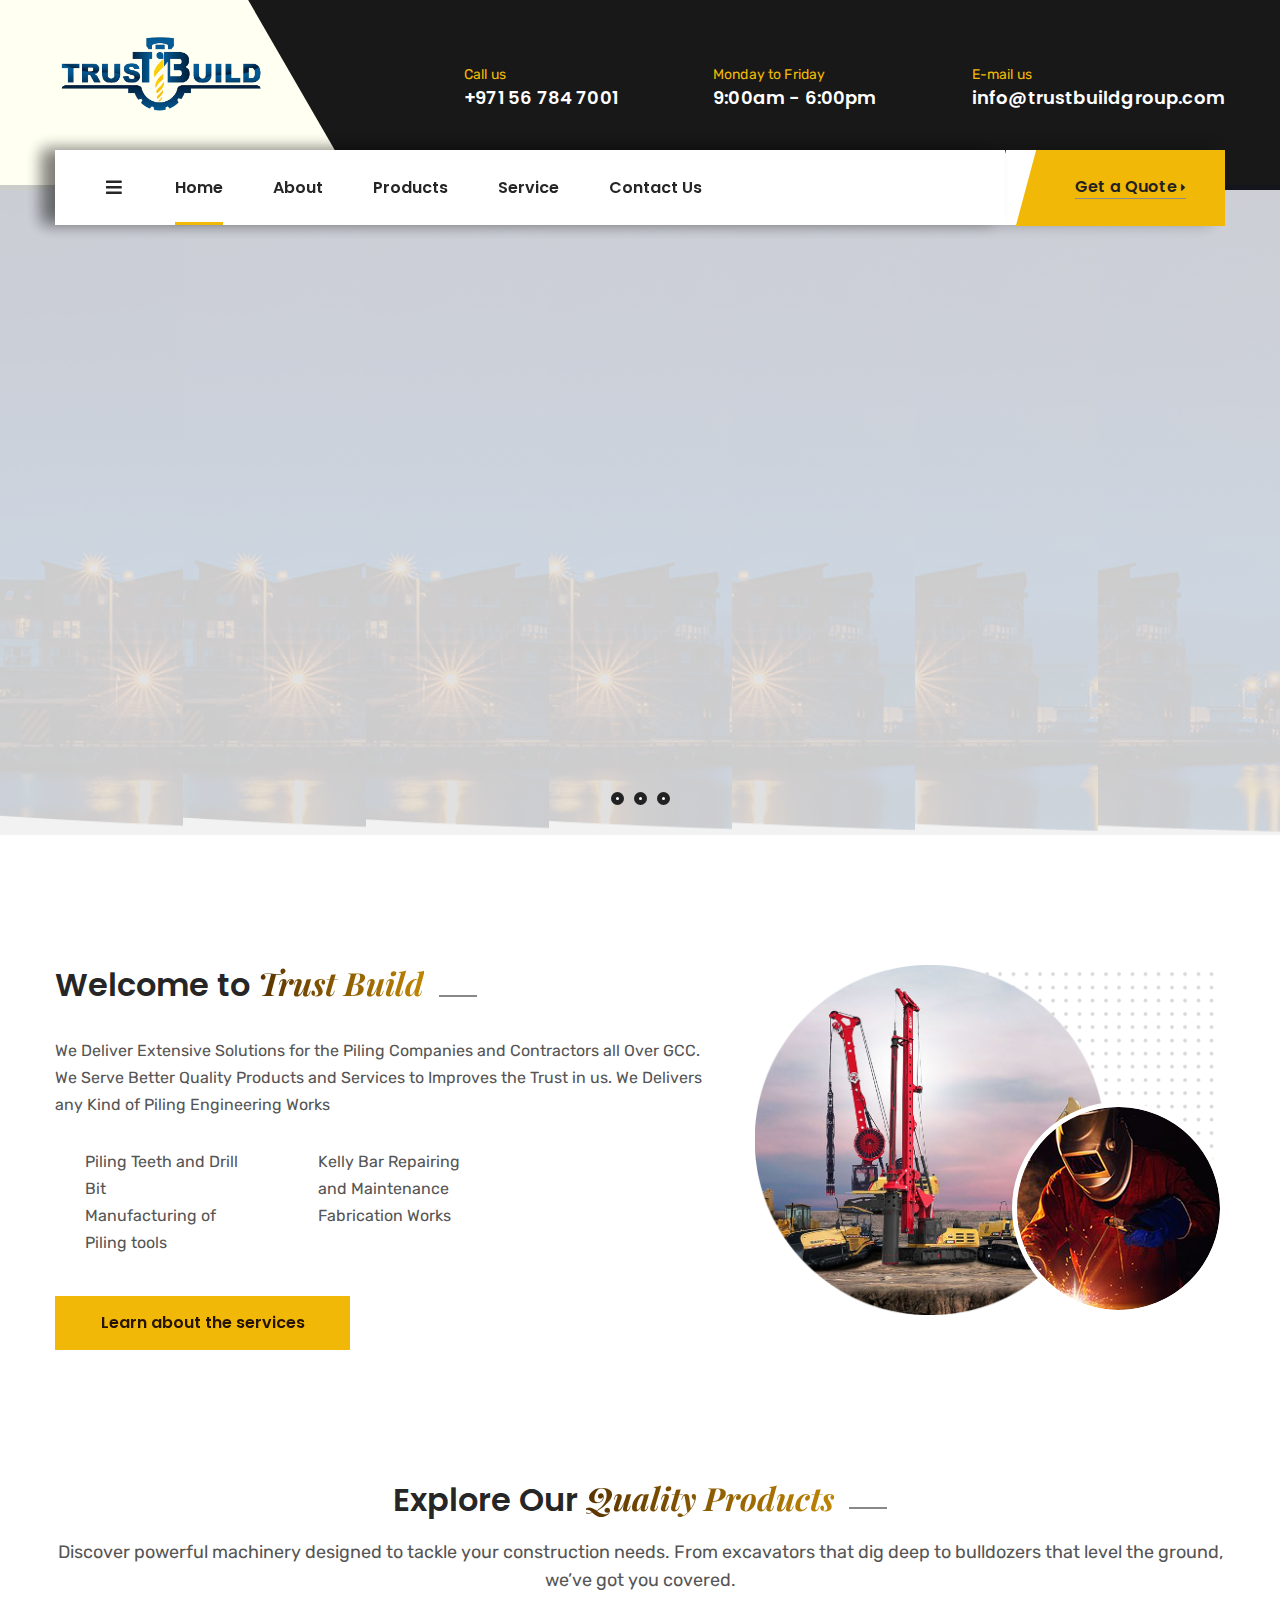
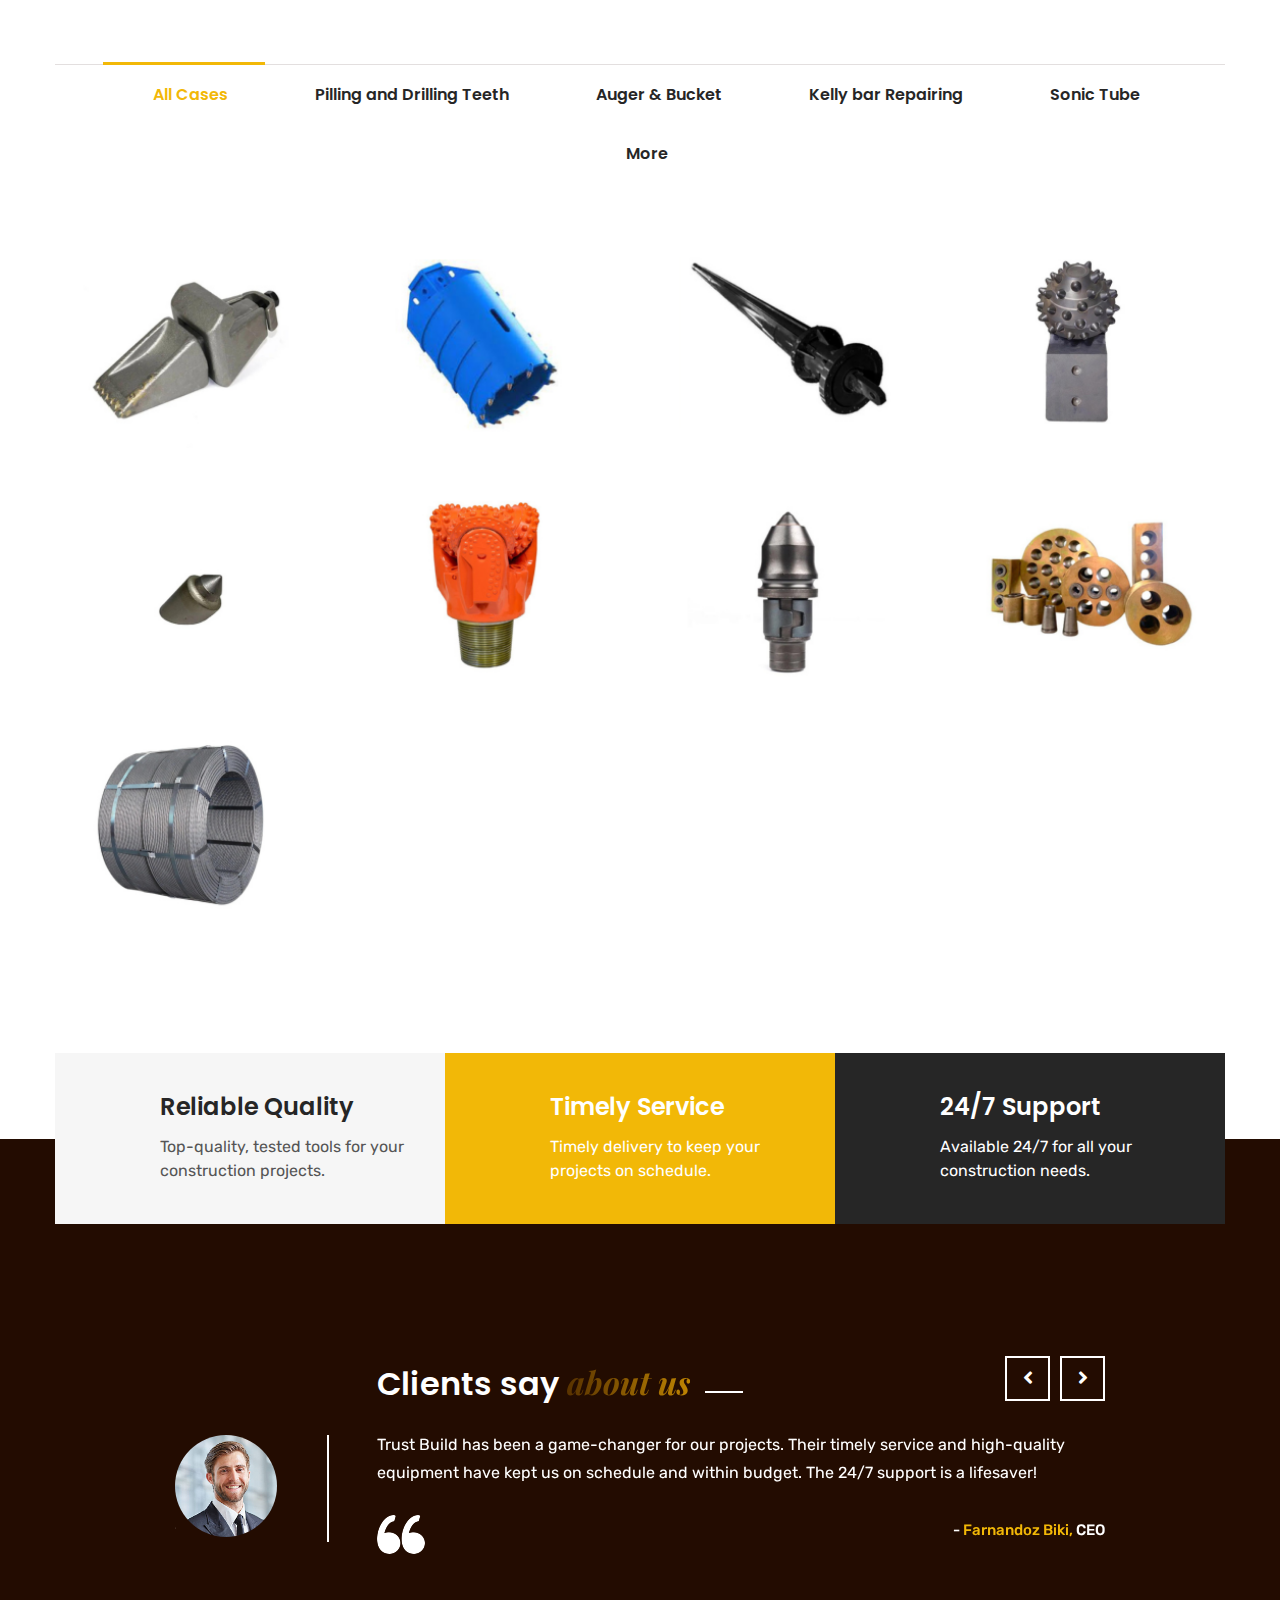
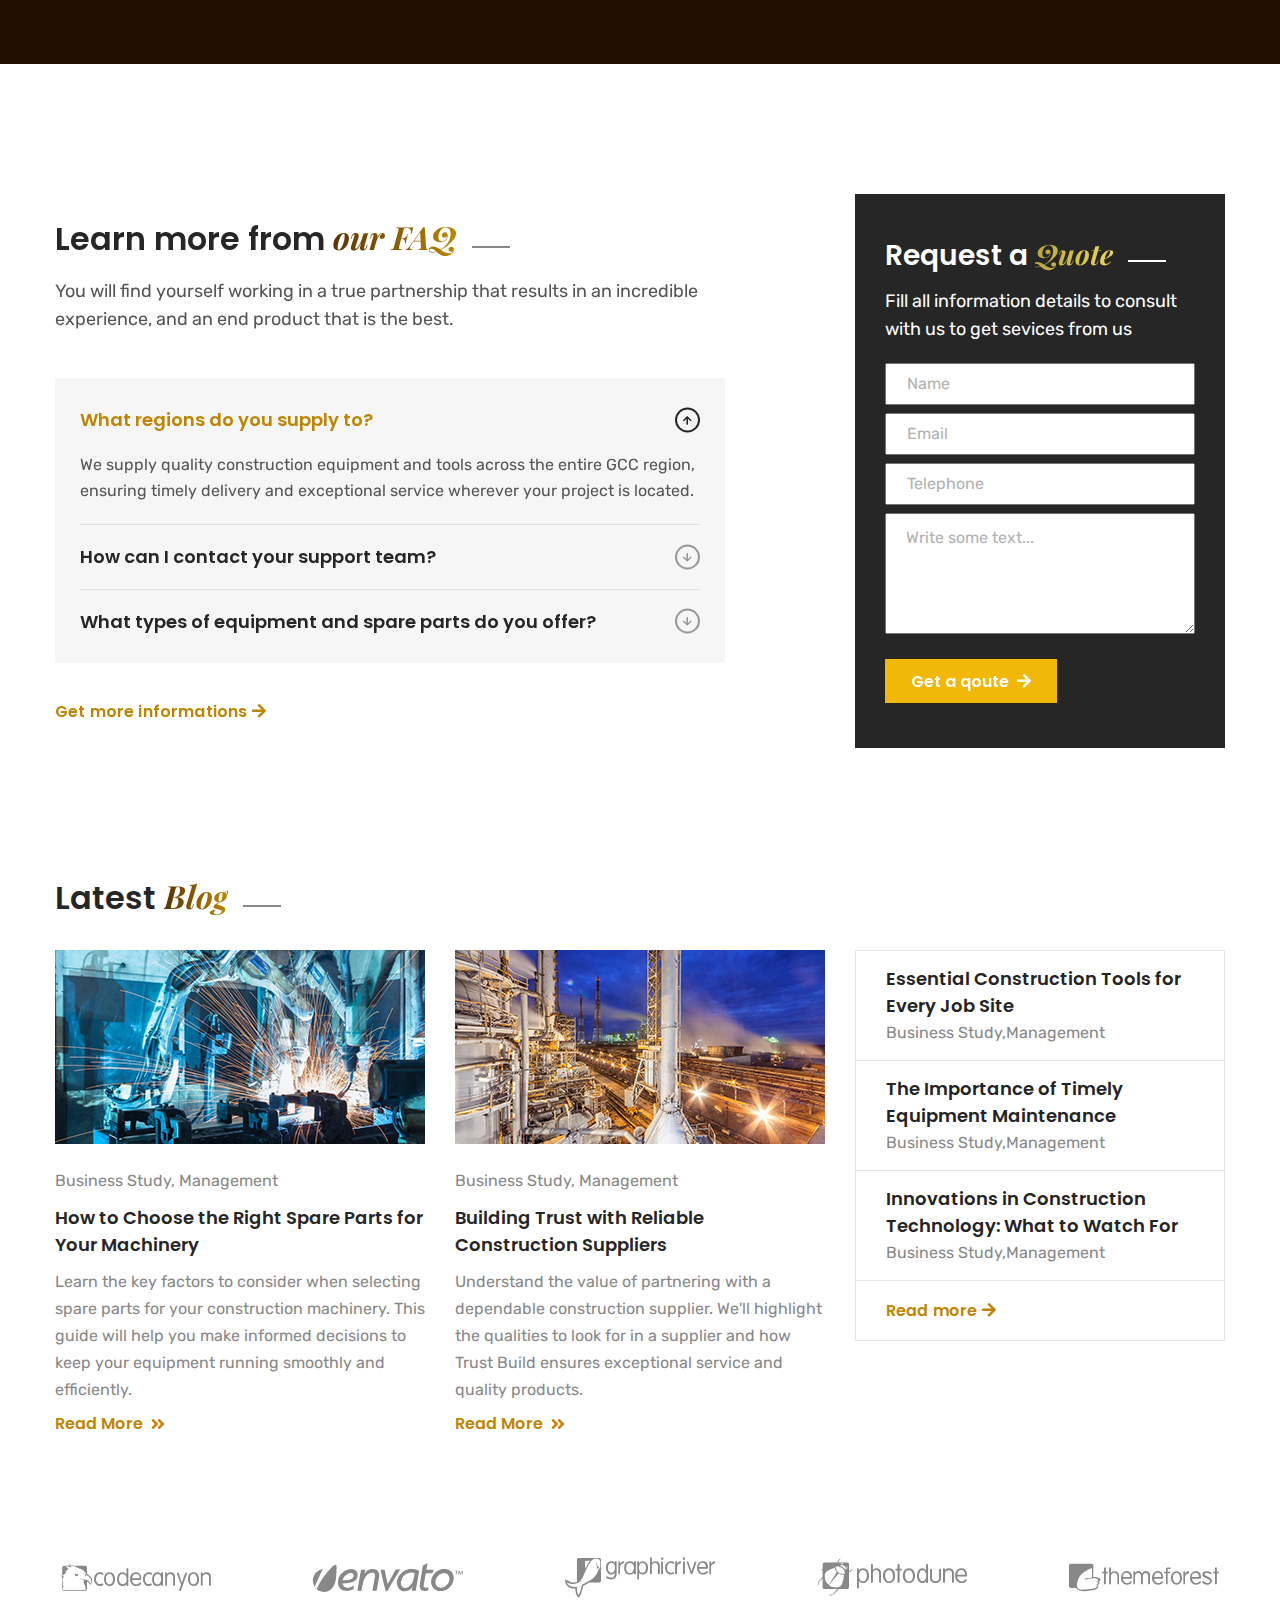
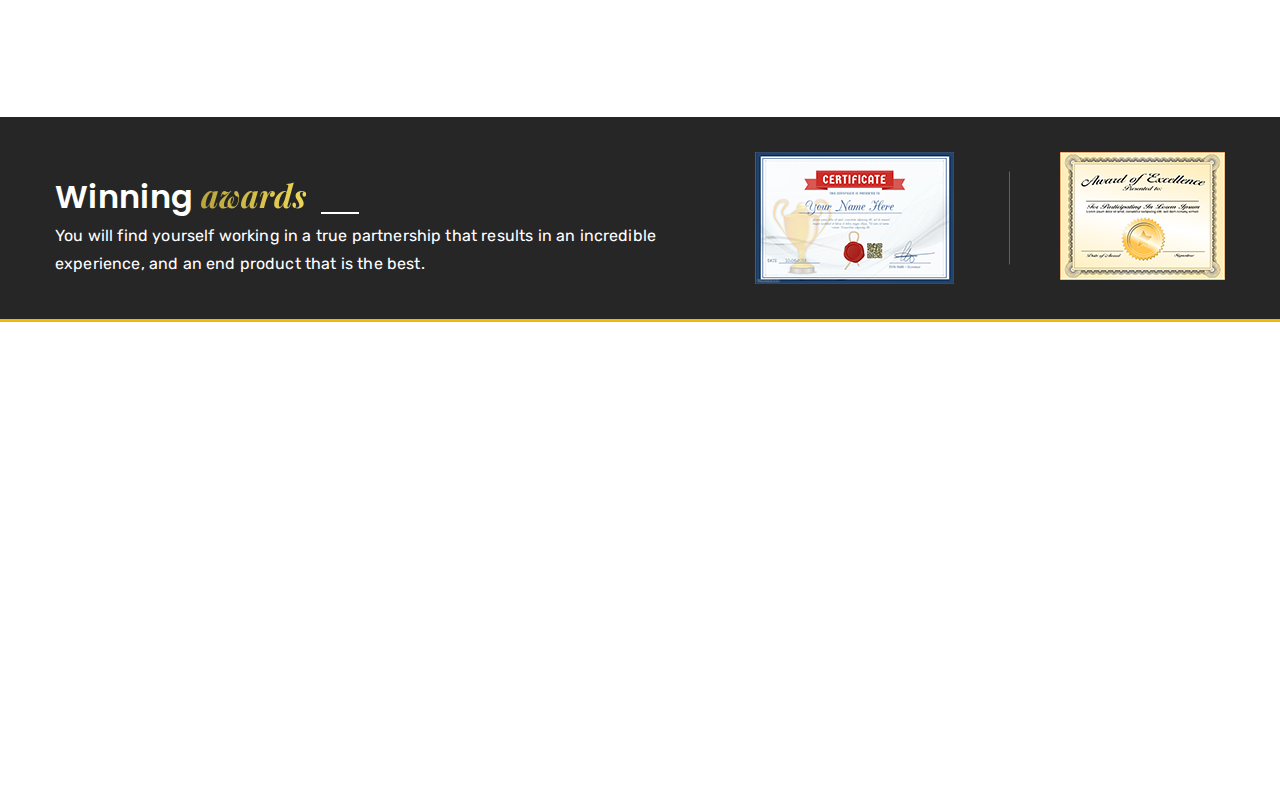
==== index.html @ 4e194f54 "elements" ====
<!DOCTYPE html>
<html lang="en">

<head>
    <meta charset="UTF-8" />
    <meta name="description" content="The Complete Trusted Industrial Service - TRUST BUILDER - IWe offer op-notch Pillingservice">
    <meta name="keywords" content="sonic tube, Pilling, construction, engineering, factory, gas, Auger & Bucket, industry, Kelly bar Repairing, mechanical, mining, oil, pharmaceutical, refinery">
    <meta name="author" content="WexorAI">
    <title>TRUST BUILDER</title>
    <!-- mobile responsive meta -->
    <meta name="viewport" content="width=device-width, initial-scale=1">
    <link rel="icon" type="image/png" href="img/new/logo_icon_2.png">
    <link rel="manifest" href="img/favicon/manifest.json">
    <meta name="msapplication-TileColor" content="#ffffff">
    <meta name="msapplication-TileImage" content="">
    <meta name="theme-color" content="#ffffff">

    <link href="plugins/revolution/css/settings.css" rel="stylesheet">
    <link href="plugins/revolution/css/layers.css" rel="stylesheet">
    <link href="plugins/revolution/css/navigation.css" rel="stylesheet">

    <link rel="stylesheet" href="css/style.css">
    <link rel="stylesheet" href="css/responsive.css">
</head>
<body class="_active-preloader-ovh">

<div class="preloader"><div class="spinner"></div></div> <!-- /.preloader -->

<div class="page-wrapper">
    <div class="header-top home-one clearfix ">
        <div class=" top-info-2">
            <div class="container">
                <div class="pull-left left-text">
                    <p>Welcome to <span>Trust Build</span></p>
                </div>
            </div><!-- /.container -->
        </div>
        <div class="container box_inner_shadow">
            <div class="logo pull-left logo_m ">
                <a href="index.html"><img src="img/new/logo2b.png" alt="Awesome Image" style="height: 9rem;"/></a>
            </div><!-- /.logo -->
            <br>
            <div class="header-right-info pull-right hide_item">
                <div class="single-header-right-info ">
                    <div class="icon-box">
                        <i class="TRUST BUILDER-icon-phone-call"></i>
                    </div><!-- /.icon-box -->
                    <div class="text-box">
                        <p>Call us</p>
                        <h3>+971 56 784 7001</h3>
                    </div><!-- /.text-box -->
                </div><!-- /.single-header-right-info -->
                <div class="single-header-right-info">
                    <div class="icon-box">
                        <i class="TRUST BUILDER-icon-clock"></i>
                    </div><!-- /.icon-box -->
                    <div class="text-box">
                        <p>Monday to Friday</p>
                        <h3>9:00am - 6:00pm</h3>
                    </div><!-- /.text-box -->
                </div><!-- /.single-header-right-info -->
                <div class="single-header-right-info">
                    <div class="icon-box">
                        <i class="TRUST BUILDER-icon-envelope"></i>
                    </div><!-- /.icon-box -->
                    <div class="text-box">
                        <p>E-mail us</p>
                        <h3>info@trustbuildgroup.com</h3>
                    </div><!-- /.text-box -->
                </div><!-- /.single-header-right-info -->
            </div><!-- /.header-right-info -->
        </div><!-- /.container -->
    </div><!-- /.header-top home-one -->

    <header class="header header-home-one clearfix">
        <nav class="navbar navbar-default header-navigation stricky clearfix">
            <div class="container clearfix shadow-box ">
                <!-- Brand and toggle get grouped for better mobile display -->
                <div class="navbar-header">
                    <button class="side-nav-toggler side-nav-opener"><i class="fa fa-bars"></i></button>
                </div>
    
                <!-- Collect the nav links, forms, and other content for toggling -->
                <div class="collapse navbar-collapse main-navigation mainmenu shadow-box" id="main-nav-bar">
                    <ul class="nav navbar-nav navigation-box" style="align-items: center;" >
                        <li class="current">
                            <a href="index.html">Home</a>
                        </li>
                        <li>
                            <a href="about.html">About</a>
                        </li>
                        <li>
                            <a href="coming-soon.html">Products</a>
                        </li>
                        <li>
                            <a href="coming-soon.html">Service</a>
                        </li>
                        <li>
                            <a href="contact.html">Contact Us</a>
                        </li>
                        
                    </ul>
                </div><!-- /.navbar-collapse -->
                <div class="right-side-box">
                    <a href="#" class="rqa-btn"><span class="inner">Get a Quote <i class="fa fa-caret-right"></i></span></a>
                </div><!-- /.right-side-box -->
            </div><!-- /.container -->
        </nav>
    </header><!-- /.header -->
    

    <!--Main Slider-->
    <section class="main-slider">
        <div class="rev_slider_wrapper fullwidthbanner-container"  id="rev_slider_one_wrapper" data-source="gallery">
            <div class="rev_slider fullwidthabanner" id="rev_slider_one" data-version="5.4.1">
                <ul>
                    
                    <li class="slide-1" data-description="Slide Description" data-easein="default" data-easeout="default" data-fsmasterspeed="1500" data-fsslotamount="7" data-fstransition="slotzoom-horizontal" data-hideafterloop="0" data-hideslideonmobile="off" data-index="rs-1687" data-masterspeed="default" data-param1="" data-param10="" data-param2="" data-param3="" data-param4="" data-param5="" data-param6="" data-param7="" data-param8="" data-param9="" data-rotate="0" data-saveperformance="off" data-slotamount="default" data-thumb="img/banner-1-2.jpg" data-title="Slide Title" data-transition="parallaxvertical">
                    <img alt="" class="rev-slidebg" data-bgfit="cover" data-bgparallax="10" data-bgposition="center center" data-bgrepeat="no-repeat" data-no-retina="" src="img/banner-3-2.png"> 
                    
                    <div class="tp-caption"
                    data-paddingbottom="[0,0,0,0]"
                    data-paddingleft="[0,0,0,0]"
                    data-paddingright="[0,0,0,0]"
                    data-paddingtop="[0,0,0,0]"
                    data-responsive_offset="on"
                    data-type="text"
                    data-height="none"
                    data-width="['650','750','700','420']"
                    data-whitespace="normal"
                    data-hoffset="['15','15','15','15']"
                    data-voffset="['-90','-80','-100','-80']"
                    data-x="['center','center','center','center']"
                    data-y="['middle','middle','middle','middle']"
                    data-textalign="['top','top','top','top']"
                    data-frames='[{"from":"y:[100%];z:0;rX:0deg;rY:0;rZ:0;sX:1;sY:1;skX:0;skY:0;","mask":"x:0px;y:0px;s:inherit;e:inherit;","speed":1500,"to":"o:1;","delay":1000,"ease":"Power3.easeInOut"},{"delay":"wait","speed":1000,"to":"auto:auto;","mask":"x:0;y:0;s:inherit;e:inherit;","ease":"Power3.easeInOut"}]'
                    style="z-index: 7; white-space: nowrap;text-align: center;">
                        <h2>The Complete <br /> Trusted <span>Industrial</span> service</h2>
                    </div>
                    
                    <div class="tp-caption tp-resizeme" 
                    data-paddingbottom="[0,0,0,0]"
                    data-paddingleft="[0,0,0,0]"
                    data-paddingright="[0,0,0,0]"
                    data-paddingtop="[0,0,0,0]"
                    data-responsive_offset="on"
                    data-type="text"
                    data-height="none"
                    data-width="['550','600','650','420']"
                    data-whitespace="normal"
                    data-hoffset="['15','15','15','15']"
                    data-voffset="['50','40','25','15']"
                    data-x="['center','center','center','center']"
                    data-y="['middle','middle','middle','middle']"
                    data-textalign="['top','top','top','top']"
                    data-frames='[{"from":"y:[100%];z:0;rX:0deg;rY:0;rZ:0;sX:1;sY:1;skX:0;skY:0;","mask":"x:0px;y:0px;s:inherit;e:inherit;","speed":1500,"to":"o:1;","delay":1000,"ease":"Power3.easeInOut"},{"delay":"wait","speed":1000,"to":"auto:auto;","mask":"x:0;y:0;s:inherit;e:inherit;","ease":"Power3.easeInOut"}]'
                    style="z-index: 7; white-space: nowrap; text-align: center;">
                        <a href="#" class="theme-btn btn-style-one hvr-sweep-to-right">Learn more <i class="fa fa-arrow-right"></i></a>
                    </div>
                    
                    </li>
                    
                    <li class="slide-2" data-description="Slide Description" data-easein="default" data-easeout="default" data-fsmasterspeed="1500" data-fsslotamount="7" data-fstransition="slotzoom-horizontal" data-hideafterloop="0" data-hideslideonmobile="off" data-index="rs-1688" data-masterspeed="default" data-param1="" data-param10="" data-param2="" data-param3="" data-param4="" data-param5="" data-param6="" data-param7="" data-param8="" data-param9="" data-rotate="0" data-saveperformance="off" data-slotamount="default" data-thumb="img/new/banner-3.jpg" data-title="Slide Title" data-transition="parallaxvertical">
                    <img alt="" class="rev-slidebg" data-bgfit="cover" data-bgparallax="10" data-bgposition="center center" data-bgrepeat="no-repeat" data-no-retina="" src="img/new/banner_3_b.jpeg">
                    
                    <div class="tp-caption" 
                    data-paddingbottom="[0,0,0,0]"
                    data-paddingleft="[0,0,0,0]"
                    data-paddingright="[0,0,0,0]"
                    data-paddingtop="[0,0,0,0]"
                    data-responsive_offset="on"
                    data-type="text"
                    data-height="none"
                    data-width="['650','750','700','420']"
                    data-whitespace="normal"
                    data-hoffset="['15','15','15','15']"
                    data-voffset="['-100','-80','-100','-80']"
                    data-x="['left','left','left','left']"
                    data-y="['middle','middle','middle','middle']"
                    data-textalign="['top','top','top','top']"
                    data-frames='[{"from":"y:[100%];z:0;rX:0deg;rY:0;rZ:0;sX:1;sY:1;skX:0;skY:0;","mask":"x:0px;y:0px;s:inherit;e:inherit;","speed":1500,"to":"o:1;","delay":1000,"ease":"Power3.easeInOut"},{"delay":"wait","speed":1000,"to":"auto:auto;","mask":"x:0;y:0;s:inherit;e:inherit;","ease":"Power3.easeInOut"}]'
                    style="z-index: 7; white-space: nowrap;">
                        <h2>We offer  <br /> op-notch <span>Pilling</span> service</h2>
                    </div>
                    
                    <div class="tp-caption" 
                    data-paddingbottom="[0,0,0,0]"
                    data-paddingleft="[0,0,0,0]"
                    data-paddingright="[0,0,0,0]"
                    data-paddingtop="[0,0,0,0]"
                    data-responsive_offset="on"
                    data-type="text"
                    data-height="none"
                    data-width="['550','500','500','400']"
                    data-whitespace="normal"
                    data-hoffset="['15','15','15','15']"
                    data-voffset="['20','40','15','15']"
                    data-x="['left','left','left','left']"
                    data-y="['middle','middle','middle','middle']"
                    data-textalign="['top','top','top','top']"
                    data-frames='[{"from":"y:[100%];z:0;rX:0deg;rY:0;rZ:0;sX:1;sY:1;skX:0;skY:0;","mask":"x:0px;y:0px;s:inherit;e:inherit;","speed":1500,"to":"o:1;","delay":1000,"ease":"Power3.easeInOut"},{"delay":"wait","speed":1000,"to":"auto:auto;","mask":"x:0;y:0;s:inherit;e:inherit;","ease":"Power3.easeInOut"}]'
                    style="z-index: 7; white-space: nowrap;">
                        <div class="text white-text">Delivering Excellence in Pilling Services</div>
                    </div>
                    
                    <div class="tp-caption tp-resizeme" 
                    data-paddingbottom="[0,0,0,0]"
                    data-paddingleft="[0,0,0,0]"
                    data-paddingright="[0,0,0,0]"
                    data-paddingtop="[0,0,0,0]"
                    data-responsive_offset="on"
                    data-type="text"
                    data-height="none"
                    data-width="['550','600','650','480']"
                    data-whitespace="normal"
                    data-hoffset="['15','15','15','15']"
                    data-voffset="['115','130','100','85']"
                    data-x="['left','left','left','left']"
                    data-y="['middle','middle','middle','middle']"
                    data-textalign="['top','top','top','top']"
                    data-frames='[{"from":"y:[100%];z:0;rX:0deg;rY:0;rZ:0;sX:1;sY:1;skX:0;skY:0;","mask":"x:0px;y:0px;s:inherit;e:inherit;","speed":1500,"to":"o:1;","delay":1000,"ease":"Power3.easeInOut"},{"delay":"wait","speed":1000,"to":"auto:auto;","mask":"x:0;y:0;s:inherit;e:inherit;","ease":"Power3.easeInOut"}]'
                    style="z-index: 7; white-space: nowrap;">
                        <a href="#" class="theme-btn btn-style-one hvr-sweep-to-right">Learn more <i class="fa fa-arrow-right"></i></a>
                    </div>
                    
                    </li>
                    
                    <li class="slide-3" data-description="Slide Description" data-easein="default" data-easeout="default" data-fsmasterspeed="1500" data-fsslotamount="7" data-fstransition="slotzoom-horizontal" data-hideafterloop="0" data-hideslideonmobile="off" data-index="rs-1689" data-masterspeed="default" data-param1="" data-param10="" data-param2="" data-param3="" data-param4="" data-param5="" data-param6="" data-param7="" data-param8="" data-param9="" data-rotate="0" data-saveperformance="off" data-slotamount="default" data-thumb="img/new/banner-2.jpg" data-title="Slide Title" data-transition="parallaxvertical">
                    <img alt="" class="rev-slidebg" data-bgfit="cover" data-bgparallax="10" data-bgposition="center center" data-bgrepeat="no-repeat" data-no-retina="" src="img/banner-3-2.png"> 
                    
                    <div class="tp-caption" 
                    data-paddingbottom="[0,0,0,0]"
                    data-paddingleft="[0,0,0,0]"
                    data-paddingright="[0,0,0,0]"
                    data-paddingtop="[0,0,0,0]"
                    data-responsive_offset="on"
                    data-type="text"
                    data-height="none"
                    data-width="['650','750','700','420']"
                    data-whitespace="normal"
                    data-hoffset="['15','15','15','15']"
                    data-voffset="['-100','-80','-100','-80']"
                    data-x="['right','right','right','right']"
                    data-y="['middle','middle','middle','middle']"
                    data-textalign="['top','top','top','top']"
                    data-frames='[{"from":"y:[100%];z:0;rX:0deg;rY:0;rZ:0;sX:1;sY:1;skX:0;skY:0;","mask":"x:0px;y:0px;s:inherit;e:inherit;","speed":1500,"to":"o:1;","delay":1000,"ease":"Power3.easeInOut"},{"delay":"wait","speed":1000,"to":"auto:auto;","mask":"x:0;y:0;s:inherit;e:inherit;","ease":"Power3.easeInOut"}]'
                    style="z-index: 7; white-space: nowrap; text-align: right;">
                        <h2>We will provide the <br /> best <span>Pilling</span> service</h2>
                    </div>
                    
                    <div class="tp-caption" 
                    data-paddingbottom="[0,0,0,0]"
                    data-paddingleft="[0,0,0,0]"
                    data-paddingright="[0,0,0,0]"
                    data-paddingtop="[0,0,0,0]"
                    data-responsive_offset="on"
                    data-type="text"
                    data-height="none"
                    data-width="['550','500','500','400']"
                    data-whitespace="normal"
                    data-hoffset="['15','15','15','15']"
                    data-voffset="['20','40','15','15']"
                    data-x="['right','right','right','right']"
                    data-y="['middle','middle','middle','middle']"
                    data-textalign="['top','top','top','top']"
                    data-frames='[{"from":"y:[100%];z:0;rX:0deg;rY:0;rZ:0;sX:1;sY:1;skX:0;skY:0;","mask":"x:0px;y:0px;s:inherit;e:inherit;","speed":1500,"to":"o:1;","delay":1000,"ease":"Power3.easeInOut"},{"delay":"wait","speed":1000,"to":"auto:auto;","mask":"x:0;y:0;s:inherit;e:inherit;","ease":"Power3.easeInOut"}]'
                    style="z-index: 7; white-space: nowrap; text-align: right;">
                        <div class="text white-text">Your Trusted Partner in Quality and Service, Anytime</div>
                    </div>
                    
                    <div class="tp-caption tp-resizeme" 
                    data-paddingbottom="[0,0,0,0]"
                    data-paddingleft="[0,0,0,0]"
                    data-paddingright="[0,0,0,0]"
                    data-paddingtop="[0,0,0,0]"
                    data-responsive_offset="on"
                    data-type="text"
                    data-height="none"
                    data-width="['550','600','650','420']"
                    data-whitespace="normal"
                    data-hoffset="['15','15','15','15']"
                    data-voffset="['115','130','100','85']"
                    data-x="['right','right','right','right']"
                    data-y="['middle','middle','middle','middle']"
                    data-textalign="['top','top','top','top']"
                    data-frames='[{"from":"y:[100%];z:0;rX:0deg;rY:0;rZ:0;sX:1;sY:1;skX:0;skY:0;","mask":"x:0px;y:0px;s:inherit;e:inherit;","speed":1500,"to":"o:1;","delay":1000,"ease":"Power3.easeInOut"},{"delay":"wait","speed":1000,"to":"auto:auto;","mask":"x:0;y:0;s:inherit;e:inherit;","ease":"Power3.easeInOut"}]'
                    style="z-index: 7; white-space: nowrap; text-align: right;">
                        <a href="#" class="theme-btn btn-style-one hvr-sweep-to-right">Learn more <i class="fa fa-arrow-right"></i></a>
                    </div>
                    
                    </li>
                    
                </ul>
            </div>
        </div>
    </section>
    <!--End Main Slider-->

    

    <section class="about-style-one sec-pad pb0">
        <div class="container">
            <div class="row">
                <div class="col-md-7">
                    <div class="about-content">
                        <h3>Welcome to <span>Trust Build</span></h3>
                        <p>We Deliver Extensive Solutions for the
                            Piling Companies and Contractors all
                            Over GCC. We Serve Better Quality
                            Products and Services to Improves
                            the Trust in us. We Delivers any
                            Kind of Piling Engineering Works</p>
                        <div class="row">
                            <div class="col-lg-4 col-md-6 col-sm-12 col-xs-12">
                               <ul class="list-items">
                                    <li><i class="TRUST BUILDER-icon-next"></i>  Piling Teeth and Drill Bit</li>
                                    <li><i class="TRUST BUILDER-icon-next"></i>  Manufacturing of Piling tools</li>
                                </ul><!-- /.list-items -->
                            </div><!-- /.col-lg-4 col-md-6 col-sm-12 col-xs-12 -->
                            <div class="col-lg-4 col-md-6 col-sm-12 col-xs-12">
                               <ul class="list-items">
                                    <li><i class="TRUST BUILDER-icon-next"></i>  Kelly Bar Repairing and Maintenance</li>
                                    <li><i class="TRUST BUILDER-icon-next"></i>  Fabrication Works</li>
                                </ul><!-- /.list-items -->
                            </div><!-- /.col-lg-4 col-md-6 col-sm-12 col-xs-12 -->
                        </div><!-- /.row -->
                        <a href="#" class="about-btn hvr-sweep-to-right">Learn about the services</a>
                    </div><!-- /.about-content -->

                </div><!-- /.col-md-7 -->
                <div class="col-md-5">
                    <div class="about-img-box">
                        <img src="img/about-1-3.png" alt="Awesome Image" style="height: 35rem;"/>
                        <div class="video-box">
                            <img src="img/about-1-2.png" alt="Awesome Image"/>
                            <a href="http://www.youtube.com/watch?v=ZRkdyjJ_MdM" class="video-popup"><i class="TRUST BUILDER-icon-play-button"></i></a>
                        </div><!-- /.video-box -->
                    </div><!-- /.about-img-box -->
                </div><!-- /.col-md-5 -->
            </div><!-- /.row -->
        </div><!-- /.container -->
    </section><!-- /.about-style-one -->
    
    
    <section class="portfolio-style-two sec-pad">
        <div class="container">
            <div class="sec-title text-center">
                <h3>Explore Our <span>Quality Products</span></h3>
                <p>Discover powerful machinery designed to tackle your construction needs. From excavators that dig deep to bulldozers that level the ground, we’ve got you covered.</p>
            </div><!-- /.sec-title -->
            <div class="gallery-filter">
                <ul class="post-filter masonary text-center">
                    <li class="filter active active_filter" data-filter=".a1"><span><i class="TRUST BUILDER-icon-layers"></i>All Cases</span></li><!--
                    --><li class="filter " data-filter=".a2"><span><i class="TRUST BUILDER-icon-drop-of-liquid"></i>Pilling and Drilling Teeth</span></li><!--
                    --><li class="filter " data-filter=".a3"><span><i class="TRUST BUILDER-icon-safety"></i>Auger & Bucket</span></li><!--
                    --><li class="filter " data-filter=".a4"><span><i class="TRUST BUILDER-icon-atom"></i>Kelly bar Repairing</span></li><!--
                    --><li class="filter " data-filter=".a5"><span><i class="TRUST BUILDER-icon-settings"></i>Sonic Tube</span></li><!--
                    --><li class="filter " data-filter=".a6"><span><i class="TRUST BUILDER-icon-scythe"></i>More</span></li>
                </ul><!-- /.post-filter -->
            </div><!-- /.gallery-filter -->
            <div class="row masonary-layout filter-layout" data-filter-class="filter">
                <div class="col-md-3 col-sm-6 col-xs-12 a3 a1  single-filter-item oil ">
                    <div class="single-portfolio-style-two">
                        <div class="img-box">
                            <img src="img/new/product/p_4_6.png" alt="Awesome Image"/>                            
                        </div><!-- /.img-box -->
                    </div><!-- /.single-portfolio-style-two -->
                </div>
                <div class="col-md-3 col-sm-6 col-xs-12  a3 single-filter-item ">
                    <div class="single-portfolio-style-two">
                        <div class="img-box">
                        <img src="img/new/product/p_1_2.png" alt="Awesome Image"/>
                            
                        </div><!-- /.img-box -->
                    </div><!-- /.single-portfolio-style-two -->
                </div>
                <div class="col-md-3 col-sm-6 col-xs-12  single-filter-item a3 ">
                    <div class="single-portfolio-style-two">
                        <div class="img-box">
                        <img src="img/new/product/p_1_3.png" alt="Awesome Image"/>
                            
                        </div><!-- /.img-box -->
                    </div><!-- /.single-portfolio-style-two -->
                </div>
                <div class="col-md-3 col-sm-6 col-xs-12 single-filter-item a3">
                    <div class="single-portfolio-style-two">
                        <div class="img-box">
                        <img src="img/new/product/p_1_4.png" alt="Awesome Image"/>
                            
                        </div><!-- /.img-box -->
                    </div><!-- /.single-portfolio-style-two -->
                </div>
                <div class="col-md-3 col-sm-6 col-xs-12 a4 single-filter-item">
                    <div class="single-portfolio-style-two">
                        <div class="img-box">
                        <img src="img/new/product/p_2_1.png" alt="Awesome Image"/>
                            
                        </div><!-- /.img-box -->
                    </div><!-- /.single-portfolio-style-two -->
                </div>
                <div class="col-md-3 col-sm-6 col-xs-12 a1 single-filter-item a3">
                    <div class="single-portfolio-style-two">
                        <div class="img-box">
                        <img src="img/new/product/p_2_2.png" alt="Awesome Image"/>
                            
                        </div><!-- /.img-box -->
                    </div><!-- /.single-portfolio-style-two -->
                </div>
                <div class="col-md-3 col-sm-6 col-xs-12  single-filter-item a3">
                    <div class="single-portfolio-style-two">
                        <div class="img-box">
                        <img src="img/new/product/p_2_3.png" alt="Awesome Image"/>
                            
                        </div><!-- /.img-box -->
                    </div><!-- /.single-portfolio-style-two -->
                </div>
                <div class="col-md-3 col-sm-6 col-xs-12  single-filter-item a3">
                    <div class="single-portfolio-style-two">
                        <div class="img-box">
                        <img src="img/new/product/p_2_4.png" alt="Awesome Image"/>  
                            
                        </div><!-- /.img-box -->
                    </div><!-- /.single-portfolio-style-two -->
                </div>
                <div class="col-md-3 col-sm-6 col-xs-12  single-filter-item a3">
                    <div class="single-portfolio-style-two">
                        <div class="img-box">
                        <img src="img/new/product/p_2_5.png" alt="Awesome Image"/>
                            
                        </div><!-- /.img-box -->
                    </div><!-- /.single-portfolio-style-two -->
                </div>

                <div class="col-md-3 col-sm-6 col-xs-12  single-filter-item a4">
                    <div class="single-portfolio-style-two">
                        <div class="img-box">
                        <img src="img/new/product/p_3_1.png" alt="Awesome Image"/>
                            
                        </div><!-- /.img-box -->
                    </div><!-- /.single-portfolio-style-two -->
                </div>
                <div class="col-md-3 col-sm-6 col-xs-12  single-filter-item a1 a4">
                    <div class="single-portfolio-style-two">
                        <div class="img-box">
                        <img src="img/new/product/p_3_2.png" alt="Awesome Image"/>
                            
                        </div><!-- /.img-box -->
                    </div><!-- /.single-portfolio-style-two -->
                </div>
                <div class="col-md-3 col-sm-6 col-xs-12  single-filter-item a4">
                    <div class="single-portfolio-style-two">
                        <div class="img-box">
                        <img src="img/new/product/p_3_3.png" alt="Awesome Image"/>
                            
                        </div><!-- /.img-box -->
                    </div><!-- /.single-portfolio-style-two -->
                </div>
                <div class="col-md-3 col-sm-6 col-xs-12  single-filter-item a4">
                    <div class="single-portfolio-style-two">
                        <div class="img-box">
                        <img src="img/new/product/p_3_4.png" alt="Awesome Image"/>
                            
                        </div><!-- /.img-box -->
                    </div><!-- /.single-portfolio-style-two -->
                </div>

                <div class="col-md-3 col-sm-6 col-xs-12  single-filter-item a2 a1">
                    <div class="single-portfolio-style-two">
                        <div class="img-box">
                        <img src="img/new/product/p_4_1.png" alt="Awesome Image"/>
                            
                        </div><!-- /.img-box -->
                    </div><!-- /.single-portfolio-style-two -->
                </div>
                <div class="col-md-3 col-sm-6 col-xs-12  single-filter-item a2 a1">
                    <div class="single-portfolio-style-two">
                        <div class="img-box">
                        <img src="img/new/product/p_4_2.png" alt="Awesome Image"/>
                            
                        </div><!-- /.img-box -->
                    </div><!-- /.single-portfolio-style-two -->
                </div>
                <div class="col-md-3 col-sm-6 col-xs-12 a1 single-filter-item a2">
                    <div class="single-portfolio-style-two">
                        <div class="img-box">
                        <img src="img/new/product/p_4_3.png" alt="Awesome Image"/>
                            
                        </div><!-- /.img-box -->
                    </div><!-- /.single-portfolio-style-two -->
                </div>
                <div class="col-md-3 col-sm-6 col-xs-12  single-filter-item a2 a1">
                    <div class="single-portfolio-style-two">
                        <div class="img-box">
                        <img src="img/new/product/p_4_4.png" alt="Awesome Image"/>
                            
                        </div><!-- /.img-box -->
                    </div><!-- /.single-portfolio-style-two -->
                </div>
                <div class="col-md-3 col-sm-6 col-xs-12  single-filter-item a2">
                    <div class="single-portfolio-style-two">
                        <div class="img-box">
                        <img src="img/new/product/p_4_5.png" alt="Awesome Image"/>
                            
                        </div><!-- /.img-box -->
                    </div><!-- /.single-portfolio-style-two -->
                </div>
                <div class="col-md-3 col-sm-6 col-xs-12  single-filter-item a2">
                    <div class="single-portfolio-style-two">
                        <div class="img-box">
                        <img src="img/new/product/p_4_6.png" alt="Awesome Image"/>
                            
                        </div><!-- /.img-box -->
                    </div><!-- /.single-portfolio-style-two -->
                </div>
                <div class="col-md-3 col-sm-6 col-xs-12  single-filter-item a2">
                    <div class="single-portfolio-style-two">
                        <div class="img-box">
                        <img src="img/new/product/p_4_7.png" alt="Awesome Image"/>
                            
                        </div><!-- /.img-box -->
                    </div><!-- /.single-portfolio-style-two -->
                </div>
                <div class="col-md-3 col-sm-6 col-xs-12  single-filter-item a2">
                    <div class="single-portfolio-style-two">
                        <div class="img-box">
                        <img src="img/new/product/p_4_8.png" alt="Awesome Image"/>
                            
                        </div><!-- /.img-box -->
                    </div><!-- /.single-portfolio-style-two -->
                </div>

                <div class="col-md-3 col-sm-6 col-xs-12 a1  single-filter-item a6">
                    <div class="single-portfolio-style-two">
                        <div class="img-box">
                        <img src="img/new/product/p_5_1.png" alt="Awesome Image"/>
                            
                        </div><!-- /.img-box -->
                    </div><!-- /.single-portfolio-style-two -->
                </div>
                <div class="col-md-3 col-sm-6 col-xs-12  single-filter-item a6 a5">
                    <div class="single-portfolio-style-two">
                        <div class="img-box">
                        <img src="img/new/product/p_5_2.png" alt="Awesome Image"/>
                            
                        </div><!-- /.img-box -->
                    </div><!-- /.single-portfolio-style-two -->
                </div>
                <div class="col-md-3 col-sm-6 col-xs-12  single-filter-item a6 a5">
                    <div class="single-portfolio-style-two">
                        <div class="img-box">
                        <img src="img/new/product/sonic/step1.jpeg" alt="Awesome Image"/>
                            
                        </div><!-- /.img-box -->
                    </div><!-- /.single-portfolio-style-two -->
                </div>
                <div class="col-md-3 col-sm-6 col-xs-12  a1 single-filter-item a6">
                    <div class="single-portfolio-style-two">
                        <div class="img-box">
                        <img src="img/new/product/p_5_3.png" alt="Awesome Image"/>
                            
                        </div><!-- /.img-box -->
                    </div><!-- /.single-portfolio-style-two -->
                </div>
                <div class="col-md-3 col-sm-6 col-xs-12  single-filter-item a6 a5">
                    <div class="single-portfolio-style-two">
                        <div class="img-box">
                        <img src="img/new/product/p_5_4.png" alt="Awesome Image"/>
                            
                        </div><!-- /.img-box -->
                    </div><!-- /.single-portfolio-style-two -->
                </div>
                <div class="col-md-3 col-sm-6 col-xs-12  single-filter-item a6 a5">
                    <div class="single-portfolio-style-two">
                        <div class="img-box">
                        <img src="img/new/product/p_5_6.jpg" alt="Awesome Image"/>
                            
                        </div><!-- /.img-box -->
                    </div><!-- /.single-portfolio-style-two -->
                </div>




            </div>
        </div><!-- /.container -->                
    </section><!-- /.project-style-one -->


    <section class="feature-style-one overlapped-bottom">
        <div class="container">
            <div class="clearfix">
                <div class="col-md-4">
                    <div class="single-feature-style-one">
                        <div class="icon-box">
                            <i class="TRUST BUILDER-icon-innovation"></i>
                        </div><!-- /.icon-box -->
                        <div class="text-box">
                            <h3>Reliable Quality</h3>
                            <p>Top-quality, tested tools for your construction projects.</p>
                        </div><!-- /.text-box -->
                    </div><!-- /.single-feature-style-one -->
                </div><!-- /.col-md-4 -->
                <div class="col-md-4">
                    <div class="single-feature-style-one light">
                        <div class="icon-box">
                            <i class="TRUST BUILDER-icon-secure-shield"></i>
                        </div><!-- /.icon-box -->
                        <div class="text-box">
                            <h3>Timely Service</h3>
                            <p>Timely delivery to keep your projects on schedule.</p>
                        </div><!-- /.text-box -->
                    </div><!-- /.single-feature-style-one -->
                </div><!-- /.col-md-4 -->
                <div class="col-md-4">
                    <div class="single-feature-style-one light">
                        <div class="icon-box">
                            <i class="TRUST BUILDER-icon-support"></i>
                        </div><!-- /.icon-box -->
                        <div class="text-box">
                            <h3>24/7 Support</h3>
                            <p>Available 24/7 for all your construction needs.</p>
                        </div><!-- /.text-box -->
                    </div><!-- /.single-feature-style-one -->
                </div><!-- /.col-md-4 -->
            </div><!-- /.row -->
        </div><!-- /.container -->
    </section><!-- /.feature-style-one -->

    <section class="testimonials-style-three">
        <div class="container">
            <div class="sec-title light">
                <h3>Clients say <span>about us</span></h3>
            </div><!-- /.sec-title -->
            <div class="testimonials-style-three-carousel owl-theme owl-carousel">
                <div class="single-testimonials-style-three">
                    <div class="img-box">
                        <img src="img/team-2-1.jpg" alt="Awesome Image"/>
                    </div><!-- /.img-box -->
                    <div class="text-box">
                        <p>Trust Build has been a game-changer for our projects. Their timely service and high-quality equipment have kept us on schedule and within budget. The 24/7 support is a lifesaver!</p>
                        <div class="client-name">
                            - <span>Farnandoz Biki,</span> CEO
                        </div><!-- /.client-name -->
                    </div><!-- /.text-box -->
                </div><!-- /.single-testimonials-style-three -->
                <div class="single-testimonials-style-three">
                    <div class="img-box">
                        <img src="img/team-2-2.jpg" alt="Awesome Image"/>
                    </div><!-- /.img-box -->
                    <div class="text-box">
                        <p>We've been partnering with Trust Build for over a year now, and their reliability is unmatched. Their team always goes above and beyond to ensure we have what we need, when we need it.</p>
                        <div class="client-name">
                            - <span>Ahmed M</span> Site Engineer
                        </div><!-- /.client-name -->
                    </div><!-- /.text-box -->
                </div><!-- /.single-testimonials-style-three -->
                <div class="single-testimonials-style-three">
                    <div class="img-box">
                        <img src="img/team-2-3.jpg" alt="Awesome Image"/>
                    </div><!-- /.img-box -->
                    <div class="text-box">
                        <p>Trust Build's commitment to quality and customer service is evident in every interaction. Their equipment is top-notch, and their support team is always ready to help. Highly recommend!</p>
                        <div class="client-name">
                            - <span>Sarah L</span> Construction Supervisor
                        </div><!-- /.client-name -->
                    </div><!-- /.text-box -->
                </div><!-- /.single-testimonials-style-three -->
            </div><!-- /.testimonials-style-three-carousel -->
        </div><!-- /.container -->
    </section><!-- /.testimonials-style-three -->


    <section class="faq-rqa-section faq-style-one sec-pad pb0">
        <div class="container">
            <div class="row">
                <div class="col-lg-7 col-md-8 col-sm-12 col-xs-12 pull-left">
                    <div class="sec-title">
                        <h3>Learn more from <span>our FAQ</span></h3>
                        <p>You will find yourself working in a true partnership that results in an incredible experience, and an end product that is the best. </p>
                    </div><!-- /.sec-title -->
                    <div class="accrodion-grp" data-grp-name="faq-accrodion">
                        <div class="accrodion active">
                            <div class="accrodion-title">
                                <h4>What regions do you supply to?</h4>
                            </div>
                            <div class="accrodion-content">
                                <div class="inner">
                                    <p>We supply quality construction equipment and tools across the entire GCC region, ensuring timely delivery and exceptional service wherever your project is located.</p>
                                </div><!-- /.inner -->
                            </div>
                        </div>
                        <div class="accrodion ">
                            <div class="accrodion-title">
                                <h4>How can I contact your support team?</h4>
                            </div>
                            <div class="accrodion-content">
                                <div class="inner">
                                    <p>Our support team is available 24/7 to assist you with any inquiries, orders, or issues. You can reach us through our website's contact form, email, or phone at any time.</p>
                                </div><!-- /.inner -->
                            </div>
                        </div>
                        <div class="accrodion">
                            <div class="accrodion-title">
                                <h4> What types of equipment and spare parts do you offer?</h4>
                            </div>
                            <div class="accrodion-content">
                                <div class="inner">
                                    <p>We offer a wide range of construction equipment and machinery spare parts, including heavy machinery, power tools, and various essential components. All our products are selected for their quality and reliability to ensure they meet your construction needs.</p>
                                </div><!-- /.inner -->
                            </div>
                        </div>
                    </div>
                    <a href="#" class="more-info">Get more informations <i class="fa fa-arrow-right"></i></a>
                </div><!-- /.col-lg-7 col-md-8 -->
                <div class="col-lg-4 col-md-4 col-sm-12 col-xs-12 pull-right">
                    <div class="rqa-box">
                        <h3>Request a <span>Quote</span></h3>
                        <p>Fill all information details to consult with us to get sevices from us</p>
                        <form action="#" class="rqa-form">
                            <input type="text" placeholder="Name" />
                            <input type="text" placeholder="Email" />
                            <input type="text" placeholder="Telephone" />
                            <textarea placeholder="Write some text..."></textarea>
                            <button type="submit" class="hvr-sweep-to-right">Get a qoute <i class="fa fa-arrow-right"></i></button>
                        </form><!-- /.rqa-form -->
                    </div><!-- /.rqa-box -->
                </div><!-- /.col-lg-5 col-md-8 pull-right -->
            </div><!-- /.row -->
        </div><!-- /.container -->
    </section><!-- /.faq-rqa-section -->

    <section class="blog-style-one sec-pad pb0">
        <div class="container">
            <div class="sec-title">
                <h3>Latest <span>Blog</span></h3>
            </div><!-- /.sec-title -->
            <div class="row">
                <div class="col-md-4 col-sm-6 col-xs-12">
                    <div class="single-blog-style-one">
                        <div class="img-box">
                            <img src="img/blog-1-1.jpg" alt="Awesome Image"/>
                        </div><!-- /.img-box -->
                        <div class="meta-info">
                            <!-- <a href="#" class="date-box">24th August 2019</a> -->
                            <a href="#" class="category">Business Study, Management</a>
                        </div><!-- /.meta-info -->
                        <a href="coming-soon.html"><h3>How to Choose the Right Spare Parts for Your Machinery </h3></a>
                        <p>Learn the key factors to consider when selecting spare parts for your construction machinery. This guide will help you make informed decisions to keep your equipment running smoothly and efficiently.</p>
                        <a href="coming-soon.html" class="read-more">Read More <i class="fa fa-angle-double-right"></i></a>
                    </div><!-- /.single-blog-style-one -->
                </div><!-- /.col-md-4 -->
                <div class="col-md-4 col-sm-6 col-xs-12">
                    <div class="single-blog-style-one">
                        <div class="img-box">
                            <img src="img/blog-1-2.jpg" alt="Awesome Image"/>
                        </div><!-- /.img-box -->
                        <div class="meta-info">
                            <!-- <a href="#" class="date-box">24th August 2019</a> -->
                            <a href="#" class="category">Business Study, Management</a>
                        </div><!-- /.meta-info -->
                        <a href="coming-soon.html"><h3>Building Trust with Reliable Construction Suppliers</h3></a>
                        <p>Understand the value of partnering with a dependable construction supplier. We'll highlight the qualities to look for in a supplier and how Trust Build ensures exceptional service and quality products.</p>
                        <a href="coming-soon.html" class="read-more">Read More <i class="fa fa-angle-double-right"></i></a>
                    </div><!-- /.single-blog-style-one -->
                </div><!-- /.col-md-4 -->
                <div class="col-md-4 col-sm-12 col-xs-12">
                    <div class="blog-list-sidebar">
                        <div class="single-blog-list">
                            <a href="coming-soon.html"><h3>Essential Construction Tools for Every Job Site</h3></a>
                            <!-- <p>24th August 2019</p> -->
                            <div class="cat-list"><a href="#">Business Study,</a><a href="#">Management</a></div><!-- /.cat-list -->
                        </div><!-- /.single-blog-list -->
                        <div class="single-blog-list">
                            <a href="coming-soon.html"><h3>The Importance of Timely Equipment Maintenance</h3></a>
                            <!-- <p>24th August 2019</p> -->
                            <div class="cat-list"><a href="#">Business Study,</a><a href="#">Management</a></div><!-- /.cat-list -->
                        </div><!-- /.single-blog-list -->
                        <div class="single-blog-list">
                            <a href="coming-soon.html"><h3>Innovations in Construction Technology: What to Watch For</h3></a>
                            <!-- <p>24th August 2019</p> -->
                            <div class="cat-list"><a href="#">Business Study,</a><a href="#">Management</a></div><!-- /.cat-list -->
                        </div><!-- /.single-blog-list -->
                        <div class="btn-box">
                            <a href="coming-soon.html">Read more <i class="fa fa-arrow-right"></i></a>
                        </div><!-- /.btn-box -->
                    </div><!-- /.blog-list-sidebar -->
                </div><!-- /.col-md-4 -->
            </div><!-- /.row -->
        </div><!-- /.container -->
    </section><!-- /.blog-style-one -->

    <section class="brand-carousel-area">
        <div class="container">
            <div class="brand-carousel owl-carousel owl-theme">
                <div class="item">
                    <i class="brands-icon-codecanyon"></i>
                </div><!-- /.item -->
                <div class="item">
                    <i class="brands-icon-envato"></i>
                </div><!-- /.item -->
                <div class="item">
                    <i class="brands-icon-graphicriver"></i>
                </div><!-- /.item -->
                <div class="item">
                    <i class="brands-icon-photodune"></i>
                </div><!-- /.item -->
                <div class="item">
                    <i class="brands-icon-themeforest"></i>
                </div><!-- /.item -->
                <div class="item">
                    <i class="brands-icon-videohive"></i>
                </div><!-- /.item -->
                <div class="item">
                    <i class="brands-icon-audiojungle"></i>
                </div><!-- /.item -->
            </div><!-- /.brand-carousel owl-carousel owl-theme -->
        </div><!-- /.container -->
    </section><!-- /.brand-carousel-area -->

    <section class="award-winning">
        <div class="container">
            <div class="row">
                <div class="col-md-7">
                    <div class="title">
                        <h3>Winning <span>awards</span></h3>
                        <p>You will find yourself working in a true partnership that results in an incredible experience, and an end product that is the best.</p>
                    </div><!-- /.title -->
                </div><!-- /.col-md-7 -->
                <div class="col-md-5">
                    <div class="img-box clearfix">
                        <img src="img/certificate-1-1.jpg" alt="Awesome Image" class="pull-left" />
                        <img src="img/certificate-1-2.jpg" alt="Awesome Image" class="pull-right" />
                    </div> <!-- /.img-box -->
                </div><!-- /.col-md-5 -->
            </div><!-- /.row -->
        </div><!-- /.contianer -->
    </section><!-- /.award-winning -->

</div><!-- /.page-wrapper -->

<footer class="site-footer fixed-footer">
    <div class="main-footer">
        <div class="container">
            <div class="row">
                <div class="col-md-3 col-sm-6 col-xs-12">
                    <div class="footer-widget about-widget">
                        <a href="index.html"><img src="img/new/logo2b.png" alt="Awesome Image" style="height: 9rem;"/></a>
                        <h3>About us</h3>
                        <p>We Deliver Extensive Solutions for the
                            Piling Companies and Contractors all
                            Over GCC.</p>
                    </div><!-- /.footer-widget about-widget -->
                </div><!-- /.col-md-3 -->
                <div class="col-md-2 col-sm-6 col-xs-12">
                    <div class="footer-widget links-widget">
                        <div class="title">
                            <h3>Links</h3>
                        </div><!-- /.title -->
                        <ul class="links-list">
                            <li><a href="#">Home</a></li>
                            <li><a href="about.html">About Us</a></li>
                            <li><a href="coming-soon.html">Products</a></li>
                            <li><a href="coming-soon.html">Service</a></li>
                            <li><a href="contact.html">Contact</a></li>
                        </ul><!-- /.links-list -->
                    </div><!-- /.footer-widget links-widget -->
                </div><!-- /.col-md-2 -->
                <div class="col-md-3 col-sm-6 col-xs-12">
                    <div class="footer-widget services-widget">
                        <div class="title">
                            <h3>Products</h3>
                        </div><!-- /.title -->
                        <ul class="links-list">
                            <li><a href="#">Piling Teeth</a></li>
                            <li><a href="#">Sonic Tube</a></li>
                            <li><a href="#">Manufacturing of Piling tools</a></li>
                            <li><a href="#">Wedge and Bush</a></li>
                            <li><a href="#">Kelly Bar Repairing and Maintenance</a></li>
                        </ul><!-- /.links-list -->
                    </div><!-- /.footer-widget services-widget -->
                </div><!-- /.col-md-3 -->
                <div class="col-md-4 col-sm-6 col-xs-12">
                    <div class="footer-widget subscribe-widget">
                        <h3>Subscribe Today</h3>
                        <p>Many of our SELC registered employees are requested as main</p>
                        <form action="#" class="subscribe-form">
                            <input type="text" placeholder="Email Address" />
                            <button type="submit" class="hvr-sweep-to-right">Subscribe</button>
                        </form><!-- /.subscribe-form -->
                    </div><!-- /.footer-widget subscribe-widget -->
                </div><!-- /.col-md-4 -->
            </div><!-- /.row -->
        </div><!-- /.container -->
    </div><!-- /.main-footer -->
    <div class="bottom-footer">
        <div class="container">
            <div class="left-text pull-left"><p>&copy; Copyright TRUST BUILDER 2024. All right reserved.</p></div><!-- /.left-text -->
            <div class="right-text pull-right"><p>Created by <a href="https://wexorai.com/">WexorAI</a></p></div><!-- /.right-text -->
        </div><!-- /.container -->
    </div><!-- /.bottom-footer -->
</footer><!-- /.site-footer -->

<section class="hidden-sidebar side-navigation">
    <a href="#" class="close-button side-navigation-close-btn fa fa-times"></a><!-- /.close-button -->
    <div class="sidebar-content">
        <div class="top-content">
            <a href="index.html"><img src="img/new/logo2b.png" alt="Awesome Image"/></a>
        </div><!-- /.top-content -->
        <nav class="nav-menu middle-content">
            <ul class="navigation-box">
                <li class="current"> 
                    <a href="index.html">Home <span class="subnav-toggler "></span></a> 
                    
                </li>
                <li> <a href="about.html">About Us</a> </li>
                <li><a href="coming-soon.html">Products</a></li>
                <li><a href="coming-soon.html">Service</a></li>
                
                
                
                
                <li> <a href="contact.html">Contact Us</a> </li>
            </ul>
        </nav><!-- /.nav-menu -->
        <div class="bottom-content">
            <div class="social">
                <a href="#" class="fab fa-facebook-f"></a><!--
                --><a href="#" class="fab fa-twitter"></a><!--
                --><a href="#" class="fab fa-google-plus-g"></a><!--
                --><a href="#" class="fab fa-instagram"></a><!--
                --><a href="#" class="fab fa-behance"></a>
            </div><!-- /.social -->
            <p class="copy-text">&copy; 2024 TRUST BUILDER. <br /> made with <i class="fa fa-heart"></i> by WexorAI</p><!-- /.copy-text -->
        </div><!-- /.bottom-content -->
    </div><!-- /.sidebar-content -->
</section><!-- /.hidden-sidebar -->



<div class="search_area zoom-anim-dialog mfp-hide" id="test-search">
    <div class="search_box_inner">
        <div class="input-group">
            <input type="text" class="form-control" placeholder="Search for...">
            <span class="input-group-btn">
                <button class="btn btn-default" type="button"><i class="fas fa-search"></i></button>
            </span>
        </div>
    </div>
</div>

<div class="scroll-to-top scroll-to-target" data-target="html"><i class="fa fa-angle-up"></i></div>                    

<script src="js/jquery.js"></script>

<script src="js/bootstrap.min.js"></script>
<script src="js/bootstrap-select.min.js"></script>
<script src="js/jquery.validate.min.js"></script>
<script src="js/owl.carousel.min.js"></script>
<script src="js/isotope.js"></script>
<script src="js/jquery.magnific-popup.min.js"></script>
<script src="js/waypoints.min.js"></script>
<script src="js/jquery.counterup.min.js"></script>
<script src="js/wow.min.js"></script>
<script src="js/jquery.easing.min.js"></script>
<script src="js/custom.js"></script>


<!--Revolution Slider-->
<script src="plugins/revolution/js/jquery.themepunch.revolution.min.js"></script>
<script src="plugins/revolution/js/jquery.themepunch.tools.min.js"></script>
<script src="plugins/revolution/js/extensions/revolution.extension.actions.min.js"></script>
<script src="plugins/revolution/js/extensions/revolution.extension.carousel.min.js"></script>
<script src="plugins/revolution/js/extensions/revolution.extension.kenburn.min.js"></script>
<script src="plugins/revolution/js/extensions/revolution.extension.layeranimation.min.js"></script>
<script src="plugins/revolution/js/extensions/revolution.extension.migration.min.js"></script>
<script src="plugins/revolution/js/extensions/revolution.extension.navigation.min.js"></script>
<script src="plugins/revolution/js/extensions/revolution.extension.parallax.min.js"></script>
<script src="plugins/revolution/js/extensions/revolution.extension.slideanims.min.js"></script>
<script src="plugins/revolution/js/extensions/revolution.extension.video.min.js"></script>
<script src="js/main-slider-script.js"></script>

</body>


</html>
---- plugins/revolution/css/settings.css ----
/*-----------------------------------------------------------------------------

-	Revolution Slider 5.0 Default Style Settings -

Screen Stylesheet

version:   	5.4.5
date:      	15/05/17
author:     WexorAI
email:      wabidullahsharif@gmail.com
website:    http://www.WexorAI.com
-----------------------------------------------------------------------------*/
#debungcontrolls,.debugtimeline{width:100%;box-sizing:border-box}.rev_column,.rev_column .tp-parallax-wrap,.tp-svg-layer svg{vertical-align:top}#debungcontrolls{z-index:100000;position:fixed;bottom:0;height:auto;background:rgba(0,0,0,.6);padding:10px}.debugtimeline{height:10px;position:relative;margin-bottom:3px;display:none;white-space:nowrap}.debugtimeline:hover{height:15px}.the_timeline_tester{background:#e74c3c;position:absolute;top:0;left:0;height:100%;width:0}.rs-go-fullscreen{position:fixed!important;width:100%!important;height:100%!important;top:0!important;left:0!important;z-index:9999999!important;background:#fff!important}.debugtimeline.tl_slide .the_timeline_tester{background:#f39c12}.debugtimeline.tl_frame .the_timeline_tester{background:#3498db}.debugtimline_txt{color:#fff;font-weight:400;font-size:7px;position:absolute;left:10px;top:0;white-space:nowrap;line-height:10px}.rtl{direction:rtl}@font-face{font-family:revicons;src:url(../fonts/revicons/revicons90c6.html?5510888);src:url(../fonts/revicons/revicons90c6.html?5510888#iefix) format('embedded-opentype'),url(../fonts/revicons/revicons90c6.woff?5510888) format('woff'),url(../fonts/revicons/revicons90c6.ttf?5510888) format('truetype'),url(../fonts/revicons/revicons90c6.svg?5510888#revicons) format('svg');font-weight:400;font-style:normal}[class*=" revicon-"]:before,[class^=revicon-]:before{font-family:revicons;font-style:normal;font-weight:400;speak:none;display:inline-block;text-decoration:inherit;width:1em;margin-right:.2em;text-align:center;font-variant:normal;text-transform:none;line-height:1em;margin-left:.2em}.revicon-search-1:before{content:'\e802'}.revicon-pencil-1:before{content:'\e831'}.revicon-picture-1:before{content:'\e803'}.revicon-cancel:before{content:'\e80a'}.revicon-info-circled:before{content:'\e80f'}.revicon-trash:before{content:'\e801'}.revicon-left-dir:before{content:'\e817'}.revicon-right-dir:before{content:'\e818'}.revicon-down-open:before{content:'\e83b'}.revicon-left-open:before{content:'\e819'}.revicon-right-open:before{content:'\e81a'}.revicon-angle-left:before{content:'\e820'}.revicon-angle-right:before{content:'\e81d'}.revicon-left-big:before{content:'\e81f'}.revicon-right-big:before{content:'\e81e'}.revicon-magic:before{content:'\e807'}.revicon-picture:before{content:'\e800'}.revicon-export:before{content:'\e80b'}.revicon-cog:before{content:'\e832'}.revicon-login:before{content:'\e833'}.revicon-logout:before{content:'\e834'}.revicon-video:before{content:'\e805'}.revicon-arrow-combo:before{content:'\e827'}.revicon-left-open-1:before{content:'\e82a'}.revicon-right-open-1:before{content:'\e82b'}.revicon-left-open-mini:before{content:'\e822'}.revicon-right-open-mini:before{content:'\e823'}.revicon-left-open-big:before{content:'\e824'}.revicon-right-open-big:before{content:'\e825'}.revicon-left:before{content:'\e836'}.revicon-right:before{content:'\e826'}.revicon-ccw:before{content:'\e808'}.revicon-arrows-ccw:before{content:'\e806'}.revicon-palette:before{content:'\e829'}.revicon-list-add:before{content:'\e80c'}.revicon-doc:before{content:'\e809'}.revicon-left-open-outline:before{content:'\e82e'}.revicon-left-open-2:before{content:'\e82c'}.revicon-right-open-outline:before{content:'\e82f'}.revicon-right-open-2:before{content:'\e82d'}.revicon-equalizer:before{content:'\e83a'}.revicon-layers-alt:before{content:'\e804'}.revicon-popup:before{content:'\e828'}.rev_slider_wrapper{position:relative;z-index:0;width:100%}.rev_slider{position:relative;overflow:visible}.entry-content .rev_slider a,.rev_slider a{box-shadow:none}.tp-overflow-hidden{overflow:hidden!important}.group_ov_hidden{overflow:hidden}.rev_slider img,.tp-simpleresponsive img{max-width:none!important;transition:none;margin:0;padding:0;border:none}.rev_slider .no-slides-text{font-weight:700;text-align:center;padding-top:80px}.rev_slider>ul,.rev_slider>ul>li,.rev_slider>ul>li:before,.rev_slider_wrapper>ul,.tp-revslider-mainul>li,.tp-revslider-mainul>li:before,.tp-simpleresponsive>ul,.tp-simpleresponsive>ul>li,.tp-simpleresponsive>ul>li:before{list-style:none!important;position:absolute;margin:0!important;padding:0!important;overflow-x:visible;overflow-y:visible;background-image:none;background-position:0 0;text-indent:0;top:0;left:0}.rev_slider>ul>li,.rev_slider>ul>li:before,.tp-revslider-mainul>li,.tp-revslider-mainul>li:before,.tp-simpleresponsive>ul>li,.tp-simpleresponsive>ul>li:before{visibility:hidden}.tp-revslider-mainul,.tp-revslider-slidesli{padding:0!important;margin:0!important;list-style:none!important}.fullscreen-container,.fullwidthbanner-container{padding:0;position:relative}.rev_slider li.tp-revslider-slidesli{position:absolute!important}.tp-caption .rs-untoggled-content{display:block}.tp-caption .rs-toggled-content{display:none}.rs-toggle-content-active.tp-caption .rs-toggled-content{display:block}.rs-toggle-content-active.tp-caption .rs-untoggled-content{display:none}.rev_slider .caption,.rev_slider .tp-caption{position:relative;visibility:hidden;white-space:nowrap;display:block;-webkit-font-smoothing:antialiased!important;z-index:1}.rev_slider .caption,.rev_slider .tp-caption,.tp-simpleresponsive img{-moz-user-select:none;-khtml-user-select:none;-webkit-user-select:none;-o-user-select:none}.rev_slider .tp-mask-wrap .tp-caption,.rev_slider .tp-mask-wrap :last-child,.wpb_text_column .rev_slider .tp-mask-wrap .tp-caption,.wpb_text_column .rev_slider .tp-mask-wrap :last-child{margin-bottom:0}.tp-svg-layer svg{width:100%;height:100%;position:relative}.tp-carousel-wrapper{cursor:url(openhand.html),move}.tp-carousel-wrapper.dragged{cursor:url(closedhand.html),move}.tp_inner_padding{box-sizing:border-box;max-height:none!important}.tp-caption.tp-layer-selectable{-moz-user-select:all;-khtml-user-select:all;-webkit-user-select:all;-o-user-select:all}.tp-caption.tp-hidden-caption,.tp-forcenotvisible,.tp-hide-revslider,.tp-parallax-wrap.tp-hidden-caption{visibility:hidden!important;display:none!important}.rev_slider audio,.rev_slider embed,.rev_slider iframe,.rev_slider object,.rev_slider video{max-width:none!important}.tp-element-background{position:absolute;top:0;left:0;width:100%;height:100%;z-index:0}.tp-blockmask,.tp-blockmask_in,.tp-blockmask_out{position:absolute;top:0;left:0;width:100%;height:100%;background:#fff;z-index:1000;transform:scaleX(0) scaleY(0)}.tp-parallax-wrap{transform-style:preserve-3d}.rev_row_zone{position:absolute;width:100%;left:0;box-sizing:border-box;min-height:50px;font-size:0}.rev_column_inner,.rev_slider .tp-caption.rev_row{position:relative;width:100%!important;box-sizing:border-box}.rev_row_zone_top{top:0}.rev_row_zone_middle{top:50%;transform:translateY(-50%)}.rev_row_zone_bottom{bottom:0}.rev_slider .tp-caption.rev_row{display:table;table-layout:fixed;vertical-align:top;height:auto!important;font-size:0}.rev_column{display:table-cell;position:relative;height:auto;box-sizing:border-box;font-size:0}.rev_column_inner{display:block;height:auto!important;white-space:normal!important}.rev_column_bg{width:100%;height:100%;position:absolute;top:0;left:0;z-index:0;box-sizing:border-box;background-clip:content-box;border:0 solid transparent}.tp-caption .backcorner,.tp-caption .backcornertop,.tp-caption .frontcorner,.tp-caption .frontcornertop{height:0;top:0;width:0;position:absolute}.rev_column_inner .tp-loop-wrap,.rev_column_inner .tp-mask-wrap,.rev_column_inner .tp-parallax-wrap{text-align:inherit}.rev_column_inner .tp-mask-wrap{display:inline-block}.rev_column_inner .tp-parallax-wrap,.rev_column_inner .tp-parallax-wrap .tp-loop-wrap,.rev_column_inner .tp-parallax-wrap .tp-mask-wrap{position:relative!important;left:auto!important;top:auto!important;line-height:0}.tp-video-play-button,.tp-video-play-button i{line-height:50px!important;vertical-align:top;text-align:center}.rev_column_inner .rev_layer_in_column,.rev_column_inner .tp-parallax-wrap,.rev_column_inner .tp-parallax-wrap .tp-loop-wrap,.rev_column_inner .tp-parallax-wrap .tp-mask-wrap{vertical-align:top}.rev_break_columns{display:block!important}.rev_break_columns .tp-parallax-wrap.rev_column{display:block!important;width:100%!important}.fullwidthbanner-container{overflow:hidden}.fullwidthbanner-container .fullwidthabanner{width:100%;position:relative}.tp-static-layers{position:absolute;z-index:101;top:0;left:0}.tp-caption .frontcorner{border-left:40px solid transparent;border-right:0 solid transparent;border-top:40px solid #00A8FF;left:-40px}.tp-caption .backcorner{border-left:0 solid transparent;border-right:40px solid transparent;border-bottom:40px solid #00A8FF;right:0}.tp-caption .frontcornertop{border-left:40px solid transparent;border-right:0 solid transparent;border-bottom:40px solid #00A8FF;left:-40px}.tp-caption .backcornertop{border-left:0 solid transparent;border-right:40px solid transparent;border-top:40px solid #00A8FF;right:0}.tp-layer-inner-rotation{position:relative!important}img.tp-slider-alternative-image{width:100%;height:auto}.caption.fullscreenvideo,.rs-background-video-layer,.tp-caption.coverscreenvideo,.tp-caption.fullscreenvideo{width:100%;height:100%;top:0;left:0;position:absolute}.noFilterClass{filter:none!important}.rs-background-video-layer{visibility:hidden;z-index:0}.caption.fullscreenvideo audio,.caption.fullscreenvideo iframe,.caption.fullscreenvideo video,.tp-caption.fullscreenvideo iframe,.tp-caption.fullscreenvideo iframe audio,.tp-caption.fullscreenvideo iframe video{width:100%!important;height:100%!important;display:none}.fullcoveredvideo audio,.fullscreenvideo audio .fullcoveredvideo video,.fullscreenvideo video{background:#000}.fullcoveredvideo .tp-poster{background-position:center center;background-size:cover;width:100%;height:100%;top:0;left:0}.videoisplaying .html5vid .tp-poster{display:none}.tp-video-play-button{background:#000;background:rgba(0,0,0,.3);border-radius:5px;position:absolute;top:50%;left:50%;color:#FFF;margin-top:-25px;margin-left:-25px;cursor:pointer;width:50px;height:50px;box-sizing:border-box;display:inline-block;z-index:4;opacity:0;transition:opacity .3s ease-out!important}.tp-audio-html5 .tp-video-play-button,.tp-hiddenaudio{display:none!important}.tp-caption .html5vid{width:100%!important;height:100%!important}.tp-video-play-button i{width:50px;height:50px;display:inline-block;font-size:40px!important}.rs-fullvideo-cover,.tp-dottedoverlay,.tp-shadowcover{height:100%;top:0;left:0;position:absolute}.tp-caption:hover .tp-video-play-button{opacity:1;display:block}.tp-caption .tp-revstop{display:none;border-left:5px solid #fff!important;border-right:5px solid #fff!important;margin-top:15px!important;line-height:20px!important;vertical-align:top;font-size:25px!important}.tp-seek-bar,.tp-video-button,.tp-volume-bar{outline:0;line-height:12px;margin:0;cursor:pointer}.videoisplaying .revicon-right-dir{display:none}.videoisplaying .tp-revstop{display:inline-block}.videoisplaying .tp-video-play-button{display:none}.fullcoveredvideo .tp-video-play-button{display:none!important}.fullscreenvideo .fullscreenvideo audio,.fullscreenvideo .fullscreenvideo video{object-fit:contain!important}.fullscreenvideo .fullcoveredvideo audio,.fullscreenvideo .fullcoveredvideo video{object-fit:cover!important}.tp-video-controls{position:absolute;bottom:0;left:0;right:0;padding:5px;opacity:0;transition:opacity .3s;background-image:linear-gradient(to bottom,#000 13%,#323232 100%);display:table;max-width:100%;overflow:hidden;box-sizing:border-box}.rev-btn.rev-hiddenicon i,.rev-btn.rev-withicon i{transition:all .2s ease-out!important;font-size:15px}.tp-caption:hover .tp-video-controls{opacity:.9}.tp-video-button{background:rgba(0,0,0,.5);border:0;border-radius:3px;font-size:12px;color:#fff;padding:0}.tp-video-button:hover{cursor:pointer}.tp-video-button-wrap,.tp-video-seek-bar-wrap,.tp-video-vol-bar-wrap{padding:0 5px;display:table-cell;vertical-align:middle}.tp-video-seek-bar-wrap{width:80%}.tp-video-vol-bar-wrap{width:20%}.tp-seek-bar,.tp-volume-bar{width:100%;padding:0}.rs-fullvideo-cover{width:100%;background:0 0;z-index:5}.disabled_lc .tp-video-play-button,.rs-background-video-layer audio::-webkit-media-controls,.rs-background-video-layer video::-webkit-media-controls,.rs-background-video-layer video::-webkit-media-controls-start-playback-button{display:none!important}.tp-audio-html5 .tp-video-controls{opacity:1!important;visibility:visible!important}.tp-dottedoverlay{background-repeat:repeat;width:100%;z-index:3}.tp-dottedoverlay.twoxtwo{background:url(../assets/gridtile.png)}.tp-dottedoverlay.twoxtwowhite{background:url(../assets/gridtile_white.png)}.tp-dottedoverlay.threexthree{background:url(../assets/gridtile_3x3.png)}.tp-dottedoverlay.threexthreewhite{background:url(../assets/gridtile_3x3_white.png)}.tp-shadowcover{width:100%;background:#fff;z-index:-1}.tp-shadow1{box-shadow:0 10px 6px -6px rgba(0,0,0,.8)}.tp-shadow2:after,.tp-shadow2:before,.tp-shadow3:before,.tp-shadow4:after{z-index:-2;position:absolute;content:"";bottom:10px;left:10px;width:50%;top:85%;max-width:300px;background:0 0;box-shadow:0 15px 10px rgba(0,0,0,.8);transform:rotate(-3deg)}.tp-shadow2:after,.tp-shadow4:after{transform:rotate(3deg);right:10px;left:auto}.tp-shadow5{position:relative;box-shadow:0 1px 4px rgba(0,0,0,.3),0 0 40px rgba(0,0,0,.1) inset}.tp-shadow5:after,.tp-shadow5:before{content:"";position:absolute;z-index:-2;box-shadow:0 0 25px 0 rgba(0,0,0,.6);top:30%;bottom:0;left:20px;right:20px;border-radius:100px/20px}.tp-button{padding:6px 13px 5px;border-radius:3px;height:30px;cursor:pointer;color:#fff!important;text-shadow:0 1px 1px rgba(0,0,0,.6)!important;font-size:15px;line-height:45px!important;font-family:arial,sans-serif;font-weight:700;letter-spacing:-1px;text-decoration:none}.tp-button.big{color:#fff;text-shadow:0 1px 1px rgba(0,0,0,.6);font-weight:700;padding:9px 20px;font-size:19px;line-height:57px!important}.purchase:hover,.tp-button.big:hover,.tp-button:hover{background-position:bottom,15px 11px}.purchase.green,.purchase:hover.green,.tp-button.green,.tp-button:hover.green{background-color:#21a117;box-shadow:0 3px 0 0 #104d0b}.purchase.blue,.purchase:hover.blue,.tp-button.blue,.tp-button:hover.blue{background-color:#1d78cb;box-shadow:0 3px 0 0 #0f3e68}.purchase.red,.purchase:hover.red,.tp-button.red,.tp-button:hover.red{background-color:#cb1d1d;box-shadow:0 3px 0 0 #7c1212}.purchase.orange,.purchase:hover.orange,.tp-button.orange,.tp-button:hover.orange{background-color:#f70;box-shadow:0 3px 0 0 #a34c00}.purchase.darkgrey,.purchase:hover.darkgrey,.tp-button.darkgrey,.tp-button.grey,.tp-button:hover.darkgrey,.tp-button:hover.grey{background-color:#555;box-shadow:0 3px 0 0 #222}.purchase.lightgrey,.purchase:hover.lightgrey,.tp-button.lightgrey,.tp-button:hover.lightgrey{background-color:#888;box-shadow:0 3px 0 0 #555}.rev-btn,.rev-btn:visited{outline:0!important;box-shadow:none!important;text-decoration:none!important;line-height:44px;font-size:17px;font-weight:500;padding:12px 35px;box-sizing:border-box;font-family:Roboto,sans-serif;cursor:pointer}.rev-btn.rev-uppercase,.rev-btn.rev-uppercase:visited{text-transform:uppercase;letter-spacing:1px;font-size:15px;font-weight:900}.rev-btn.rev-withicon i{font-weight:400;position:relative;top:0;margin-left:10px!important}.rev-btn.rev-hiddenicon i{font-weight:400;position:relative;top:0;opacity:0;margin-left:0!important;width:0!important}.rev-btn.rev-hiddenicon:hover i{opacity:1!important;margin-left:10px!important;width:auto!important}.rev-btn.rev-medium,.rev-btn.rev-medium:visited{line-height:36px;font-size:14px;padding:10px 30px}.rev-btn.rev-medium.rev-hiddenicon i,.rev-btn.rev-medium.rev-withicon i{font-size:14px;top:0}.rev-btn.rev-small,.rev-btn.rev-small:visited{line-height:28px;font-size:12px;padding:7px 20px}.rev-btn.rev-small.rev-hiddenicon i,.rev-btn.rev-small.rev-withicon i{font-size:12px;top:0}.rev-maxround{border-radius:30px}.rev-minround{border-radius:3px}.rev-burger{position:relative;width:60px;height:60px;box-sizing:border-box;padding:22px 0 0 14px;border-radius:50%;border:1px solid rgba(51,51,51,.25);-webkit-tap-highlight-color:transparent;cursor:pointer}.rev-burger span{display:block;width:30px;height:3px;background:#333;transition:.7s;pointer-events:none;transform-style:flat!important}.rev-burger.revb-white span,.rev-burger.revb-whitenoborder span{background:#fff}.rev-burger span:nth-child(2){margin:3px 0}#dialog_addbutton .rev-burger:hover :first-child,.open .rev-burger :first-child,.open.rev-burger :first-child{transform:translateY(6px) rotate(-45deg)}#dialog_addbutton .rev-burger:hover :nth-child(2),.open .rev-burger :nth-child(2),.open.rev-burger :nth-child(2){transform:rotate(-45deg);opacity:0}#dialog_addbutton .rev-burger:hover :last-child,.open .rev-burger :last-child,.open.rev-burger :last-child{transform:translateY(-6px) rotate(-135deg)}.rev-burger.revb-white{border:2px solid rgba(255,255,255,.2)}.rev-burger.revb-darknoborder,.rev-burger.revb-whitenoborder{border:0}.rev-burger.revb-darknoborder span{background:#333}.rev-burger.revb-whitefull{background:#fff;border:none}.rev-burger.revb-whitefull span{background:#333}.rev-burger.revb-darkfull{background:#333;border:none}.rev-burger.revb-darkfull span,.rev-scroll-btn.revs-fullwhite{background:#fff}@keyframes rev-ani-mouse{0%{opacity:1;top:29%}15%{opacity:1;top:50%}50%{opacity:0;top:50%}100%{opacity:0;top:29%}}.rev-scroll-btn{display:inline-block;position:relative;left:0;right:0;text-align:center;cursor:pointer;width:35px;height:55px;box-sizing:border-box;border:3px solid #fff;border-radius:23px}.rev-scroll-btn>*{display:inline-block;line-height:18px;font-size:13px;font-weight:400;color:#fff;font-family:proxima-nova,"Helvetica Neue",Helvetica,Arial,sans-serif;letter-spacing:2px}.rev-scroll-btn>.active,.rev-scroll-btn>:focus,.rev-scroll-btn>:hover{color:#fff}.rev-scroll-btn>.active,.rev-scroll-btn>:active,.rev-scroll-btn>:focus,.rev-scroll-btn>:hover{opacity:.8}.rev-scroll-btn.revs-fullwhite span{background:#333}.rev-scroll-btn.revs-fulldark{background:#333;border:none}.rev-scroll-btn.revs-fulldark span,.tp-bullet{background:#fff}.rev-scroll-btn span{position:absolute;display:block;top:29%;left:50%;width:8px;height:8px;margin:-4px 0 0 -4px;background:#fff;border-radius:50%;animation:rev-ani-mouse 2.5s linear infinite}.rev-scroll-btn.revs-dark{border-color:#333}.rev-scroll-btn.revs-dark span{background:#333}.rev-control-btn{position:relative;display:inline-block;z-index:5;color:#FFF;font-size:20px;line-height:60px;font-weight:400;font-style:normal;font-family:Raleway;text-decoration:none;text-align:center;background-color:#000;border-radius:50px;text-shadow:none;background-color:rgba(0,0,0,.5);width:60px;height:60px;box-sizing:border-box;cursor:pointer}.rev-cbutton-dark-sr,.rev-cbutton-light-sr{border-radius:3px}.rev-cbutton-light,.rev-cbutton-light-sr{color:#333;background-color:rgba(255,255,255,.75)}.rev-sbutton{line-height:37px;width:37px;height:37px}.rev-sbutton-blue{background-color:#3B5998}.rev-sbutton-lightblue{background-color:#00A0D1}.rev-sbutton-red{background-color:#DD4B39}.tp-bannertimer{visibility:hidden;width:100%;height:5px;background:#000;background:rgba(0,0,0,.15);position:absolute;z-index:200;top:0}.tp-bannertimer.tp-bottom{visibility: hidden!important;top:auto;bottom:0!important;height:5px}.tp-caption img{background:0 0;-ms-filter:"progid:DXImageTransform.Microsoft.gradient(startColorstr=#00FFFFFF,endColorstr=#00FFFFFF)";filter:progid:DXImageTransform.Microsoft.gradient(startColorstr=#00FFFFFF, endColorstr=#00FFFFFF);zoom:1}.caption.slidelink a div,.tp-caption.slidelink a div{width:3000px;height:1500px;background:url(../assets/coloredbg.png)}.tp-caption.slidelink a span{background:url(../assets/coloredbg.png)}.tp-loader.spinner0,.tp-loader.spinner5{background-image:url(../assets/loader.gif);background-repeat:no-repeat}.tp-shape{width:100%;height:100%}.tp-caption .rs-starring{display:inline-block}.tp-caption .rs-starring .star-rating{float:none;display:inline-block;vertical-align:top;color:#FFC321!important}.tp-caption .rs-starring .star-rating,.tp-caption .rs-starring-page .star-rating{position:relative;height:1em;width:5.4em;font-family:star;font-size:1em!important}.tp-loader.spinner0,.tp-loader.spinner1{width:40px;height:40px;margin-top:-20px;margin-left:-20px;animation:tp-rotateplane 1.2s infinite ease-in-out;background-color:#fff;border-radius:3px;box-shadow:0 0 20px 0 rgba(0,0,0,.15)}.tp-caption .rs-starring .star-rating:before,.tp-caption .rs-starring-page .star-rating:before{content:"\73\73\73\73\73";color:#E0DADF;float:left;top:0;left:0;position:absolute}.tp-caption .rs-starring .star-rating span{overflow:hidden;float:left;top:0;left:0;position:absolute;padding-top:1.5em;font-size:1em!important}.tp-caption .rs-starring .star-rating span:before{content:"\53\53\53\53\53";top:0;position:absolute;left:0}.tp-loader{top:50%;left:50%;z-index:10000;position:absolute}.tp-loader.spinner0{background-position:center center}.tp-loader.spinner5{background-position:10px 10px;background-color:#fff;margin:-22px;width:44px;height:44px;border-radius:3px}@keyframes tp-rotateplane{0%{transform:perspective(120px) rotateX(0) rotateY(0)}50%{transform:perspective(120px) rotateX(-180.1deg) rotateY(0)}100%{transform:perspective(120px) rotateX(-180deg) rotateY(-179.9deg)}}.tp-loader.spinner2{width:40px;height:40px;margin-top:-20px;margin-left:-20px;background-color:red;box-shadow:0 0 20px 0 rgba(0,0,0,.15);border-radius:100%;animation:tp-scaleout 1s infinite ease-in-out}@keyframes tp-scaleout{0%{transform:scale(0)}100%{transform:scale(1);opacity:0}}.tp-loader.spinner3{margin:-9px 0 0 -35px;width:70px;text-align:center}.tp-loader.spinner3 .bounce1,.tp-loader.spinner3 .bounce2,.tp-loader.spinner3 .bounce3{width:18px;height:18px;background-color:#fff;box-shadow:0 0 20px 0 rgba(0,0,0,.15);border-radius:100%;display:inline-block;animation:tp-bouncedelay 1.4s infinite ease-in-out;animation-fill-mode:both}.tp-loader.spinner3 .bounce1{animation-delay:-.32s}.tp-loader.spinner3 .bounce2{animation-delay:-.16s}@keyframes tp-bouncedelay{0%,100%,80%{transform:scale(0)}40%{transform:scale(1)}}.tp-loader.spinner4{margin:-20px 0 0 -20px;width:40px;height:40px;text-align:center;animation:tp-rotate 2s infinite linear}.tp-loader.spinner4 .dot1,.tp-loader.spinner4 .dot2{width:60%;height:60%;display:inline-block;position:absolute;top:0;background-color:#fff;border-radius:100%;animation:tp-bounce 2s infinite ease-in-out;box-shadow:0 0 20px 0 rgba(0,0,0,.15)}.tp-loader.spinner4 .dot2{top:auto;bottom:0;animation-delay:-1s}@keyframes tp-rotate{100%{transform:rotate(360deg)}}@keyframes tp-bounce{0%,100%{transform:scale(0)}50%{transform:scale(1)}}.tp-bullets.navbar,.tp-tabs.navbar,.tp-thumbs.navbar{border:none;min-height:0;margin:0;border-radius:0}.tp-bullets,.tp-tabs,.tp-thumbs{position:absolute;display:block;z-index:1000;top:0;left:0}.tp-tab,.tp-thumb{cursor:pointer;position:absolute;opacity:.5;box-sizing:border-box}.tp-arr-imgholder,.tp-tab-image,.tp-thumb-image,.tp-videoposter{background-position:center center;background-size:cover;width:100%;height:100%;display:block;position:absolute;top:0;left:0}.tp-tab.selected,.tp-tab:hover,.tp-thumb.selected,.tp-thumb:hover{opacity:1}.tp-tab-mask,.tp-thumb-mask{box-sizing:border-box!important}.tp-tabs,.tp-thumbs{box-sizing:content-box!important}.tp-bullet{width:15px;height:15px;position:absolute;background:rgba(255,255,255,.3);cursor:pointer}.tp-bullet.selected,.tp-bullet:hover{background:#fff}.tparrows{cursor:pointer;background:#000;background:rgba(0,0,0,.5);width:40px;height:40px;position:absolute;display:block;z-index:1000}.tparrows:hover{background:#000}.tparrows:before{font-family:revicons;font-size:15px;color:#fff;display:block;line-height:40px;text-align:center}.hginfo,.hglayerinfo{font-size:12px;font-weight:600}.tparrows.tp-leftarrow:before{content:'\e824'}.tparrows.tp-rightarrow:before{content:'\e825'}body.rtl .tp-kbimg{left:0!important}.dddwrappershadow{box-shadow:0 45px 100px rgba(0,0,0,.4)}.hglayerinfo{position:fixed;bottom:0;left:0;color:#FFF;line-height:20px;background:rgba(0,0,0,.75);padding:5px 10px;z-index:2000;white-space:normal}.helpgrid,.hginfo{position:absolute}.hginfo{top:-2px;left:-2px;color:#e74c3c;background:#000;padding:2px 5px}.indebugmode .tp-caption:hover{border:1px dashed #c0392b!important}.helpgrid{border:2px dashed #c0392b;top:0;left:0;z-index:0}#revsliderlogloglog{padding:15px;color:#fff;position:fixed;top:0;left:0;width:200px;height:150px;background:rgba(0,0,0,.7);z-index:100000;font-size:10px;overflow:scroll}.aden{filter:hue-rotate(-20deg) contrast(.9) saturate(.85) brightness(1.2)}.aden::after{background:linear-gradient(to right,rgba(66,10,14,.2),transparent);mix-blend-mode:darken}.perpetua::after,.reyes::after{mix-blend-mode:soft-light;opacity:.5}.inkwell{filter:sepia(.3) contrast(1.1) brightness(1.1) grayscale(1)}.perpetua::after{background:linear-gradient(to bottom,#005b9a,#e6c13d)}.reyes{filter:sepia(.22) brightness(1.1) contrast(.85) saturate(.75)}.reyes::after{background:#efcdad}.gingham{filter:brightness(1.05) hue-rotate(-10deg)}.gingham::after{background:linear-gradient(to right,rgba(66,10,14,.2),transparent);mix-blend-mode:darken}.toaster{filter:contrast(1.5) brightness(.9)}.toaster::after{background:radial-gradient(circle,#804e0f,#3b003b);mix-blend-mode:screen}.walden{filter:brightness(1.1) hue-rotate(-10deg) sepia(.3) saturate(1.6)}.walden::after{background:#04c;mix-blend-mode:screen;opacity:.3}.hudson{filter:brightness(1.2) contrast(.9) saturate(1.1)}.hudson::after{background:radial-gradient(circle,#a6b1ff 50%,#342134);mix-blend-mode:multiply;opacity:.5}.earlybird{filter:contrast(.9) sepia(.2)}.earlybird::after{background:radial-gradient(circle,#d0ba8e 20%,#360309 85%,#1d0210 100%);mix-blend-mode:overlay}.mayfair{filter:contrast(1.1) saturate(1.1)}.mayfair::after{background:radial-gradient(circle at 40% 40%,rgba(255,255,255,.8),rgba(255,200,200,.6),#111 60%);mix-blend-mode:overlay;opacity:.4}.lofi{filter:saturate(1.1) contrast(1.5)}.lofi::after{background:radial-gradient(circle,transparent 70%,#222 150%);mix-blend-mode:multiply}._1977{filter:contrast(1.1) brightness(1.1) saturate(1.3)}._1977:after{background:rgba(243,106,188,.3);mix-blend-mode:screen}.brooklyn{filter:contrast(.9) brightness(1.1)}.brooklyn::after{background:radial-gradient(circle,rgba(168,223,193,.4) 70%,#c4b7c8);mix-blend-mode:overlay}.xpro2{filter:sepia(.3)}.xpro2::after{background:radial-gradient(circle,#e6e7e0 40%,rgba(43,42,161,.6) 110%);mix-blend-mode:color-burn}.nashville{filter:sepia(.2) contrast(1.2) brightness(1.05) saturate(1.2)}.nashville::after{background:rgba(0,70,150,.4);mix-blend-mode:lighten}.nashville::before{background:rgba(247,176,153,.56);mix-blend-mode:darken}.lark{filter:contrast(.9)}.lark::after{background:rgba(242,242,242,.8);mix-blend-mode:darken}.lark::before{background:#22253f;mix-blend-mode:color-dodge}.moon{filter:grayscale(1) contrast(1.1) brightness(1.1)}.moon::before{background:#a0a0a0;mix-blend-mode:soft-light}.moon::after{background:#383838;mix-blend-mode:lighten}.clarendon{filter:contrast(1.2) saturate(1.35)}.clarendon:before{background:rgba(127,187,227,.2);mix-blend-mode:overlay}.willow{filter:grayscale(.5) contrast(.95) brightness(.9)}.willow::before{background-color:radial-gradient(40%,circle,#d4a9af 55%,#000 150%);mix-blend-mode:overlay}.willow::after{background-color:#d8cdcb;mix-blend-mode:color}.rise{filter:brightness(1.05) sepia(.2) contrast(.9) saturate(.9)}.rise::after{background:radial-gradient(circle,rgba(232,197,152,.8),transparent 90%);mix-blend-mode:overlay;opacity:.6}.rise::before{background:radial-gradient(circle,rgba(236,205,169,.15) 55%,rgba(50,30,7,.4));mix-blend-mode:multiply}._1977:after,._1977:before,.aden:after,.aden:before,.brooklyn:after,.brooklyn:before,.clarendon:after,.clarendon:before,.earlybird:after,.earlybird:before,.gingham:after,.gingham:before,.hudson:after,.hudson:before,.inkwell:after,.inkwell:before,.lark:after,.lark:before,.lofi:after,.lofi:before,.mayfair:after,.mayfair:before,.moon:after,.moon:before,.nashville:after,.nashville:before,.perpetua:after,.perpetua:before,.reyes:after,.reyes:before,.rise:after,.rise:before,.slumber:after,.slumber:before,.toaster:after,.toaster:before,.walden:after,.walden:before,.willow:after,.willow:before,.xpro2:after,.xpro2:before{content:'';display:block;height:100%;width:100%;top:0;left:0;position:absolute;pointer-events:none}._1977,.aden,.brooklyn,.clarendon,.earlybird,.gingham,.hudson,.inkwell,.lark,.lofi,.mayfair,.moon,.nashville,.perpetua,.reyes,.rise,.slumber,.toaster,.walden,.willow,.xpro2{position:relative}._1977 img,.aden img,.brooklyn img,.clarendon img,.earlybird img,.gingham img,.hudson img,.inkwell img,.lark img,.lofi img,.mayfair img,.moon img,.nashville img,.perpetua img,.reyes img,.rise img,.slumber img,.toaster img,.walden img,.willow img,.xpro2 img{width:100%;z-index:1}._1977:before,.aden:before,.brooklyn:before,.clarendon:before,.earlybird:before,.gingham:before,.hudson:before,.inkwell:before,.lark:before,.lofi:before,.mayfair:before,.moon:before,.nashville:before,.perpetua:before,.reyes:before,.rise:before,.slumber:before,.toaster:before,.walden:before,.willow:before,.xpro2:before{z-index:2}._1977:after,.aden:after,.brooklyn:after,.clarendon:after,.earlybird:after,.gingham:after,.hudson:after,.inkwell:after,.lark:after,.lofi:after,.mayfair:after,.moon:after,.nashville:after,.perpetua:after,.reyes:after,.rise:after,.slumber:after,.toaster:after,.walden:after,.willow:after,.xpro2:after{z-index:3}.slumber{filter:saturate(.66) brightness(1.05)}.slumber::after{background:rgba(125,105,24,.5);mix-blend-mode:soft-light}.slumber::before{background:rgba(69,41,12,.4);mix-blend-mode:lighten}.tp-kbimg-wrap:after,.tp-kbimg-wrap:before{height:500%;width:500%}
---- plugins/revolution/css/layers.css ----
/*-----------------------------------------------------------------------------

-	Revolution Slider 5.0 Layer Style Settings -

Screen Stylesheet

version:   	5.0.0
date:      	18/03/15
author:     WexorAI
email:      wabidullahsharif@gmail.com
website:    http://www.WexorAI.com
-----------------------------------------------------------------------------*/

* {
    -webkit-box-sizing: border-box;
    -moz-box-sizing: border-box;
    box-sizing: border-box;
}

.tp-caption.Twitter-Content a,.tp-caption.Twitter-Content a:visited
{
	color:#0084B4!important;
}

.tp-caption.Twitter-Content a:hover
{
	color:#0084B4!important;
	text-decoration:underline!important;
}

.tp-caption.medium_grey,.medium_grey
{
	background-color:#888;
	border-style:none;
	border-width:0;
	color:#fff;
	font-family:Arial;
	font-size:20px;
	font-weight:700;
	line-height:20px;
	margin:0;
	padding:2px 4px;
	position:absolute;
	text-shadow:0 2px 5px rgba(0,0,0,0.5);
	white-space:nowrap;
}

.tp-caption.small_text,.small_text
{
	border-style:none;
	border-width:0;
	color:#fff;
	font-family:Arial;
	font-size:14px;
	font-weight:700;
	line-height:20px;
	margin:0;
	position:absolute;
	text-shadow:0 2px 5px rgba(0,0,0,0.5);
	white-space:nowrap;
}

.tp-caption.medium_text,.medium_text
{
	border-style:none;
	border-width:0;
	color:#fff;
	font-family:Arial;
	font-size:20px;
	font-weight:700;
	line-height:20px;
	margin:0;
	position:absolute;
	text-shadow:0 2px 5px rgba(0,0,0,0.5);
	white-space:nowrap;
}

.tp-caption.large_text,.large_text
{
	border-style:none;
	border-width:0;
	color:#fff;
	font-family:Arial;
	font-size:40px;
	font-weight:700;
	line-height:40px;
	margin:0;
	position:absolute;
	text-shadow:0 2px 5px rgba(0,0,0,0.5);
	white-space:nowrap;
}

.tp-caption.very_large_text,.very_large_text
{
	border-style:none;
	border-width:0;
	color:#fff;
	font-family:Arial;
	font-size:60px;
	font-weight:700;
	letter-spacing:-2px;
	line-height:60px;
	margin:0;
	position:absolute;
	text-shadow:0 2px 5px rgba(0,0,0,0.5);
	white-space:nowrap;
}

.tp-caption.very_big_white,.very_big_white
{
	background-color:#000;
	border-style:none;
	border-width:0;
	color:#fff;
	font-family:Arial;
	font-size:60px;
	font-weight:800;
	line-height:60px;
	margin:0;
	padding:1px 4px 0;
	position:absolute;
	text-shadow:none;
	white-space:nowrap;
}

.tp-caption.very_big_black,.very_big_black
{
	background-color:#fff;
	border-style:none;
	border-width:0;
	color:#000;
	font-family:Arial;
	font-size:60px;
	font-weight:700;
	line-height:60px;
	margin:0;
	padding:1px 4px 0;
	position:absolute;
	text-shadow:none;
	white-space:nowrap;
}

.tp-caption.modern_medium_fat,.modern_medium_fat
{
	border-style:none;
	border-width:0;
	color:#000;
	font-family:"Open Sans", sans-serif;
	font-size:24px;
	font-weight:800;
	line-height:20px;
	margin:0;
	position:absolute;
	text-shadow:none;
	white-space:nowrap;
}

.tp-caption.modern_medium_fat_white,.modern_medium_fat_white
{
	border-style:none;
	border-width:0;
	color:#fff;
	font-family:"Open Sans", sans-serif;
	font-size:24px;
	font-weight:800;
	line-height:20px;
	margin:0;
	position:absolute;
	text-shadow:none;
	white-space:nowrap;
}

.tp-caption.modern_medium_light,.modern_medium_light
{
	border-style:none;
	border-width:0;
	color:#000;
	font-family:"Open Sans", sans-serif;
	font-size:24px;
	font-weight:300;
	line-height:20px;
	margin:0;
	position:absolute;
	text-shadow:none;
	white-space:nowrap;
}

.tp-caption.modern_big_bluebg,.modern_big_bluebg
{
	background-color:#4e5b6c;
	border-style:none;
	border-width:0;
	color:#fff;
	font-family:"Open Sans", sans-serif;
	font-size:30px;
	font-weight:800;
	letter-spacing:0;
	line-height:36px;
	margin:0;
	padding:3px 10px;
	position:absolute;
	text-shadow:none;
}

.tp-caption.modern_big_redbg,.modern_big_redbg
{
	background-color:#de543e;
	border-style:none;
	border-width:0;
	color:#fff;
	font-family:"Open Sans", sans-serif;
	font-size:30px;
	font-weight:300;
	letter-spacing:0;
	line-height:36px;
	margin:0;
	padding:1px 10px 3px;
	position:absolute;
	text-shadow:none;
}

.tp-caption.modern_small_text_dark,.modern_small_text_dark
{
	border-style:none;
	border-width:0;
	color:#555;
	font-family:Arial;
	font-size:14px;
	line-height:22px;
	margin:0;
	position:absolute;
	text-shadow:none;
	white-space:nowrap;
}

.tp-caption.boxshadow,.boxshadow
{		
	box-shadow:0 0 20px rgba(0,0,0,0.5);
}

.tp-caption.black,.black
{
	color:#000;
	text-shadow:none;
}

.tp-caption.noshadow,.noshadow
{
	text-shadow:none;
}

.tp-caption.thinheadline_dark,.thinheadline_dark
{
	background-color:transparent;
	color:rgba(0,0,0,0.85);
	font-family:"Open Sans";
	font-size:30px;
	font-weight:300;
	line-height:30px;
	position:absolute;
	text-shadow:none;
}

.tp-caption.thintext_dark,.thintext_dark
{
	background-color:transparent;
	color:rgba(0,0,0,0.85);
	font-family:"Open Sans";
	font-size:16px;
	font-weight:300;
	line-height:26px;
	position:absolute;
	text-shadow:none;
}

.tp-caption.largeblackbg,.largeblackbg
{
	
	
	background-color:#000;
	border-radius:0;
	color:#fff;
	font-family:"Open Sans";
	font-size:50px;
	font-weight:300;
	line-height:70px;
	padding:0 20px;
	position:absolute;
	text-shadow:none;
}

.tp-caption.largepinkbg,.largepinkbg
{
	
	
	background-color:#db4360;
	border-radius:0;
	color:#fff;
	font-family:"Open Sans";
	font-size:50px;
	font-weight:300;
	line-height:70px;
	padding:0 20px;
	position:absolute;
	text-shadow:none;
}

.tp-caption.largewhitebg,.largewhitebg
{
	
	
	background-color:#fff;
	border-radius:0;
	color:#000;
	font-family:"Open Sans";
	font-size:50px;
	font-weight:300;
	line-height:70px;
	padding:0 20px;
	position:absolute;
	text-shadow:none;
}

.tp-caption.largegreenbg,.largegreenbg
{
	
	
	background-color:#67ae73;
	border-radius:0;
	color:#fff;
	font-family:"Open Sans";
	font-size:50px;
	font-weight:300;
	line-height:70px;
	padding:0 20px;
	position:absolute;
	text-shadow:none;
}

.tp-caption.excerpt,.excerpt
{
	background-color:rgba(0,0,0,1);
	border-color:#fff;
	border-style:none;
	border-width:0;
	color:#fff;
	font-family:Arial;
	font-size:36px;
	font-weight:700;
	height:auto;
	letter-spacing:-1.5px;
	line-height:36px;
	margin:0;
	padding:1px 4px 0;
	text-decoration:none;
	text-shadow:none;
	white-space:normal!important;
	width:150px;
}

.tp-caption.large_bold_grey,.large_bold_grey
{
	background-color:transparent;
	border-color:#ffd658;
	border-style:none;
	border-width:0;
	color:#666;
	font-family:"Open Sans";
	font-size:60px;
	font-weight:800;
	line-height:60px;
	margin:0;
	padding:1px 4px 0;
	text-decoration:none;
	text-shadow:none;
}

.tp-caption.medium_thin_grey,.medium_thin_grey
{
	background-color:transparent;
	border-color:#ffd658;
	border-style:none;
	border-width:0;
	color:#666;
	font-family:"Open Sans";
	font-size:34px;
	font-weight:300;
	line-height:30px;
	margin:0;
	padding:1px 4px 0;
	text-decoration:none;
	text-shadow:none;
}

.tp-caption.small_thin_grey,.small_thin_grey
{
	background-color:transparent;
	border-color:#ffd658;
	border-style:none;
	border-width:0;
	color:#757575;
	font-family:"Open Sans";
	font-size:18px;
	font-weight:300;
	line-height:26px;
	margin:0;
	padding:1px 4px 0;
	text-decoration:none;
	text-shadow:none;
}

.tp-caption.lightgrey_divider,.lightgrey_divider
{
	background-color:rgba(235,235,235,1);
	background-position:initial;
	background-repeat:initial;
	border-color:#222;
	border-style:none;
	border-width:0;
	height:3px;
	text-decoration:none;
	width:370px;
}

.tp-caption.large_bold_darkblue,.large_bold_darkblue
{
	background-color:transparent;
	border-color:#ffd658;
	border-style:none;
	border-width:0;
	color:#34495e;
	font-family:"Open Sans";
	font-size:58px;
	font-weight:800;
	line-height:60px;
	text-decoration:none;
}

.tp-caption.medium_bg_darkblue,.medium_bg_darkblue
{
	background-color:#34495e;
	border-color:#ffd658;
	border-style:none;
	border-width:0;
	color:#fff;
	font-family:"Open Sans";
	font-size:20px;
	font-weight:800;
	line-height:20px;
	padding:10px;
	text-decoration:none;
}

.tp-caption.medium_bold_red,.medium_bold_red
{
	background-color:transparent;
	border-color:#ffd658;
	border-style:none;
	border-width:0;
	color:#e33a0c;
	font-family:"Open Sans";
	font-size:24px;
	font-weight:800;
	line-height:30px;
	padding:0;
	text-decoration:none;
}

.tp-caption.medium_light_red,.medium_light_red
{
	background-color:transparent;
	border-color:#ffd658;
	border-style:none;
	border-width:0;
	color:#e33a0c;
	font-family:"Open Sans";
	font-size:21px;
	font-weight:300;
	line-height:26px;
	padding:0;
	text-decoration:none;
}

.tp-caption.medium_bg_red,.medium_bg_red
{
	background-color:#e33a0c;
	border-color:#ffd658;
	border-style:none;
	border-width:0;
	color:#fff;
	font-family:"Open Sans";
	font-size:20px;
	font-weight:800;
	line-height:20px;
	padding:10px;
	text-decoration:none;
}

.tp-caption.medium_bold_orange,.medium_bold_orange
{
	background-color:transparent;
	border-color:#ffd658;
	border-style:none;
	border-width:0;
	color:#f39c12;
	font-family:"Open Sans";
	font-size:24px;
	font-weight:800;
	line-height:30px;
	text-decoration:none;
}

.tp-caption.medium_bg_orange,.medium_bg_orange
{
	background-color:#f39c12;
	border-color:#ffd658;
	border-style:none;
	border-width:0;
	color:#fff;
	font-family:"Open Sans";
	font-size:20px;
	font-weight:800;
	line-height:20px;
	padding:10px;
	text-decoration:none;
}

.tp-caption.grassfloor,.grassfloor
{
	background-color:rgba(160,179,151,1);
	border-color:#222;
	border-style:none;
	border-width:0;
	height:150px;
	text-decoration:none;
	width:4000px;
}

.tp-caption.large_bold_white,.large_bold_white
{
	background-color:transparent;
	border-color:#ffd658;
	border-style:none;
	border-width:0;
	color:#fff;
	font-family:"Open Sans";
	font-size:58px;
	font-weight:800;
	line-height:60px;
	text-decoration:none;
}

.tp-caption.medium_light_white,.medium_light_white
{
	background-color:transparent;
	border-color:#ffd658;
	border-style:none;
	border-width:0;
	color:#fff;
	font-family:"Open Sans";
	font-size:30px;
	font-weight:300;
	line-height:36px;
	padding:0;
	text-decoration:none;
}

.tp-caption.mediumlarge_light_white,.mediumlarge_light_white
{
	background-color:transparent;
	border-color:#ffd658;
	border-style:none;
	border-width:0;
	color:#fff;
	font-family:"Open Sans";
	font-size:34px;
	font-weight:300;
	line-height:40px;
	padding:0;
	text-decoration:none;
}

.tp-caption.mediumlarge_light_white_center,.mediumlarge_light_white_center
{
	background-color:transparent;
	border-color:#ffd658;
	border-style:none;
	border-width:0;
	color:#fff;
	font-family:"Open Sans";
	font-size:34px;
	font-weight:300;
	line-height:40px;
	padding:0;
	text-align:center;
	text-decoration:none;
}

.tp-caption.medium_bg_asbestos,.medium_bg_asbestos
{
	background-color:#7f8c8d;
	border-color:#ffd658;
	border-style:none;
	border-width:0;
	color:#fff;
	font-family:"Open Sans";
	font-size:20px;
	font-weight:800;
	line-height:20px;
	padding:10px;
	text-decoration:none;
}

.tp-caption.medium_light_black,.medium_light_black
{
	background-color:transparent;
	border-color:#ffd658;
	border-style:none;
	border-width:0;
	color:#000;
	font-family:"Open Sans";
	font-size:30px;
	font-weight:300;
	line-height:36px;
	padding:0;
	text-decoration:none;
}

.tp-caption.large_bold_black,.large_bold_black
{
	background-color:transparent;
	border-color:#ffd658;
	border-style:none;
	border-width:0;
	color:#000;
	font-family:"Open Sans";
	font-size:58px;
	font-weight:800;
	line-height:60px;
	text-decoration:none;
}

.tp-caption.mediumlarge_light_darkblue,.mediumlarge_light_darkblue
{
	background-color:transparent;
	border-color:#ffd658;
	border-style:none;
	border-width:0;
	color:#34495e;
	font-family:"Open Sans";
	font-size:34px;
	font-weight:300;
	line-height:40px;
	padding:0;
	text-decoration:none;
}

.tp-caption.small_light_white,.small_light_white
{
	background-color:transparent;
	border-color:#ffd658;
	border-style:none;
	border-width:0;
	color:#fff;
	font-family:"Open Sans";
	font-size:17px;
	font-weight:300;
	line-height:28px;
	padding:0;
	text-decoration:none;
}

.tp-caption.roundedimage,.roundedimage
{
	border-color:#222;
	border-style:none;
	border-width:0;
}

.tp-caption.large_bg_black,.large_bg_black
{
	background-color:#000;
	border-color:#ffd658;
	border-style:none;
	border-width:0;
	color:#fff;
	font-family:"Open Sans";
	font-size:40px;
	font-weight:800;
	line-height:40px;
	padding:10px 20px 15px;
	text-decoration:none;
}

.tp-caption.mediumwhitebg,.mediumwhitebg
{
	background-color:#fff;
	border-color:#000;
	border-style:none;
	border-width:0;
	color:#000;
	font-family:"Open Sans";
	font-size:30px;
	font-weight:300;
	line-height:30px;
	padding:5px 15px 10px;
	text-decoration:none;
	text-shadow:none;
}

.tp-caption.maincaption,.maincaption
{
	background-color:transparent;
	border-color:#000;
	border-style:none;
	border-width:0;
	color:#212a40;
	font-family:roboto;
	font-size:33px;
	font-weight:500;
	line-height:43px;
	text-decoration:none;
	text-shadow:none;
}

.tp-caption.miami_title_60px,.miami_title_60px
{
	background-color:transparent;
	border-color:#000;
	border-style:none;
	border-width:0;
	color:#fff;
	font-family:"Source Sans Pro";
	font-size:60px;
	font-weight:700;
	letter-spacing:1px;
	line-height:60px;
	text-decoration:none;
	text-shadow:none;
}

.tp-caption.miami_subtitle,.miami_subtitle
{
	background-color:transparent;
	border-color:#000;
	border-style:none;
	border-width:0;
	color:rgba(255,255,255,0.65);
	font-family:"Source Sans Pro";
	font-size:17px;
	font-weight:400;
	letter-spacing:2px;
	line-height:24px;
	text-decoration:none;
	text-shadow:none;
}

.tp-caption.divideline30px,.divideline30px
{
	background:#fff;
	background-color:#fff;
	border-color:#222;
	border-style:none;
	border-width:0;
	height:2px;
	min-width:30px;
	text-decoration:none;
}

.tp-caption.Miami_nostyle,.Miami_nostyle
{
	border-color:#222;
	border-style:none;
	border-width:0;
}

.tp-caption.miami_content_light,.miami_content_light
{
	background-color:transparent;
	border-color:#000;
	border-style:none;
	border-width:0;
	color:#fff;
	font-family:"Source Sans Pro";
	font-size:22px;
	font-weight:400;
	letter-spacing:0;
	line-height:28px;
	text-decoration:none;
	text-shadow:none;
}

.tp-caption.miami_title_60px_dark,.miami_title_60px_dark
{
	background-color:transparent;
	border-color:#000;
	border-style:none;
	border-width:0;
	color:#333;
	font-family:"Source Sans Pro";
	font-size:60px;
	font-weight:700;
	letter-spacing:1px;
	line-height:60px;
	text-decoration:none;
	text-shadow:none;
}

.tp-caption.miami_content_dark,.miami_content_dark
{
	background-color:transparent;
	border-color:#000;
	border-style:none;
	border-width:0;
	color:#666;
	font-family:"Source Sans Pro";
	font-size:22px;
	font-weight:400;
	letter-spacing:0;
	line-height:28px;
	text-decoration:none;
	text-shadow:none;
}

.tp-caption.divideline30px_dark,.divideline30px_dark
{
	background-color:#333;
	border-color:#222;
	border-style:none;
	border-width:0;
	height:2px;
	min-width:30px;
	text-decoration:none;
}

.tp-caption.ellipse70px,.ellipse70px
{
	background-color:rgba(0,0,0,0.14902);
	border-color:#222;
	border-radius:50px 50px 50px 50px;
	border-style:none;
	border-width:0;
	cursor:pointer;
	line-height:1px;
	min-height:70px;
	min-width:70px;
	text-decoration:none;
}

.tp-caption.arrowicon,.arrowicon
{
	border-color:#222;
	border-style:none;
	border-width:0;
	line-height:1px;
}

.tp-caption.MarkerDisplay,.MarkerDisplay
{
	background-color:transparent;
	border-color:#000;
	border-radius:0 0 0 0;
	border-style:none;
	border-width:0;
	font-family:"Permanent Marker";
	font-style:normal;
	padding:0;
	text-decoration:none;
	text-shadow:none;
}

.tp-caption.Restaurant-Display,.Restaurant-Display
{
	background-color:transparent;
	border-color:transparent;
	border-radius:0 0 0 0;
	border-style:none;
	border-width:0;
	color:#fff;
	font-family:Roboto;
	font-size:120px;
	font-style:normal;
	font-weight:700;
	line-height:120px;
	padding:0;
	text-decoration:none;
}

.tp-caption.Restaurant-Cursive,.Restaurant-Cursive
{
	background-color:transparent;
	border-color:transparent;
	border-radius:0 0 0 0;
	border-style:none;
	border-width:0;
	color:#fff;
	font-family:"Nothing you could do";
	font-size:30px;
	font-style:normal;
	font-weight:400;
	letter-spacing:2px;
	line-height:30px;
	padding:0;
	text-decoration:none;
}

.tp-caption.Restaurant-ScrollDownText,.Restaurant-ScrollDownText
{
	background-color:transparent;
	border-color:transparent;
	border-radius:0 0 0 0;
	border-style:none;
	border-width:0;
	color:#fff;
	font-family:Roboto;
	font-size:17px;
	font-style:normal;
	font-weight:400;
	letter-spacing:2px;
	line-height:17px;
	padding:0;
	text-decoration:none;
}

.tp-caption.Restaurant-Description,.Restaurant-Description
{
	background-color:transparent;
	border-color:transparent;
	border-radius:0 0 0 0;
	border-style:none;
	border-width:0;
	color:#fff;
	font-family:Roboto;
	font-size:20px;
	font-style:normal;
	font-weight:300;
	letter-spacing:3px;
	line-height:30px;
	padding:0;
	text-decoration:none;
}

.tp-caption.Restaurant-Price,.Restaurant-Price
{
	background-color:transparent;
	border-color:transparent;
	border-radius:0 0 0 0;
	border-style:none;
	border-width:0;
	color:#fff;
	font-family:Roboto;
	font-size:30px;
	font-style:normal;
	font-weight:300;
	letter-spacing:3px;
	line-height:30px;
	padding:0;
	text-decoration:none;
}

.tp-caption.Restaurant-Menuitem,.Restaurant-Menuitem
{
	background-color:rgba(0,0,0,1.00);
	border-color:transparent;
	border-radius:0 0 0 0;
	border-style:none;
	border-width:0;
	color:rgba(255,255,255,1.00);
	font-family:Roboto;
	font-size:17px;
	font-style:normal;
	font-weight:400;
	letter-spacing:2px;
	line-height:17px;
	padding:10px 30px;
	text-align:left;
	text-decoration:none;
}

.tp-caption.Furniture-LogoText,.Furniture-LogoText
{
	background-color:transparent;
	border-color:transparent;
	border-radius:0 0 0 0;
	border-style:none;
	border-width:0;
	color:rgba(230,207,163,1.00);
	font-family:Raleway;
	font-size:160px;
	font-style:normal;
	font-weight:300;
	line-height:150px;
	padding:0;
	text-decoration:none;
	text-shadow:none;
}

.tp-caption.Furniture-Plus,.Furniture-Plus
{
	background-color:rgba(255,255,255,1.00);
	border-color:transparent;
	border-radius:30px 30px 30px 30px;
	border-style:none;
	border-width:0;
	box-shadow:rgba(0,0,0,0.1) 0 1px 3px;
	color:rgba(230,207,163,1.00);
	font-family:Raleway;
	font-size:20px;
	font-style:normal;
	font-weight:400;
	line-height:20px;
	padding:6px 7px 4px;
	text-decoration:none;
	text-shadow:none;
}

.tp-caption.Furniture-Title,.Furniture-Title
{
	background-color:transparent;
	border-color:transparent;
	border-radius:0 0 0 0;
	border-style:none;
	border-width:0;
	color:rgba(0,0,0,1.00);
	font-family:Raleway;
	font-size:20px;
	font-style:normal;
	font-weight:700;
	letter-spacing:3px;
	line-height:20px;
	padding:0;
	text-decoration:none;
	text-shadow:none;
}

.tp-caption.Furniture-Subtitle,.Furniture-Subtitle
{
	background-color:transparent;
	border-color:transparent;
	border-radius:0 0 0 0;
	border-style:none;
	border-width:0;
	color:rgba(0,0,0,1.00);
	font-family:Raleway;
	font-size:17px;
	font-style:normal;
	font-weight:300;
	line-height:20px;
	padding:0;
	text-decoration:none;
	text-shadow:none;
}

.tp-caption.Gym-Display,.Gym-Display
{
	background-color:transparent;
	border-color:transparent;
	border-radius:0 0 0 0;
	border-style:none;
	border-width:0;
	color:rgba(255,255,255,1.00);
	font-family:Raleway;
	font-size:80px;
	font-style:normal;
	font-weight:900;
	line-height:70px;
	padding:0;
	text-decoration:none;
}

.tp-caption.Gym-Subline,.Gym-Subline
{
	background-color:transparent;
	border-color:transparent;
	border-radius:0 0 0 0;
	border-style:none;
	border-width:0;
	color:rgba(255,255,255,1.00);
	font-family:Raleway;
	font-size:30px;
	font-style:normal;
	font-weight:100;
	letter-spacing:5px;
	line-height:30px;
	padding:0;
	text-decoration:none;
}

.tp-caption.Gym-SmallText,.Gym-SmallText
{
	background-color:transparent;
	border-color:transparent;
	border-radius:0 0 0 0;
	border-style:none;
	border-width:0;
	color:rgba(255,255,255,1.00);
	font-family:Raleway;
	font-size:17px;
	font-style:normal;
	font-weight:300;
	line-height:22;
	padding:0;
	text-decoration:none;
	text-shadow:none;
}

.tp-caption.Fashion-SmallText,.Fashion-SmallText
{
	background-color:transparent;
	border-color:transparent;
	border-radius:0 0 0 0;
	border-style:none;
	border-width:0;
	color:rgba(255,255,255,1.00);
	font-family:Raleway;
	font-size:12px;
	font-style:normal;
	font-weight:600;
	letter-spacing:2px;
	line-height:20px;
	padding:0;
	text-decoration:none;
}

.tp-caption.Fashion-BigDisplay,.Fashion-BigDisplay
{
	background-color:transparent;
	border-color:transparent;
	border-radius:0 0 0 0;
	border-style:none;
	border-width:0;
	color:rgba(0,0,0,1.00);
	font-family:Raleway;
	font-size:60px;
	font-style:normal;
	font-weight:900;
	letter-spacing:2px;
	line-height:60px;
	padding:0;
	text-decoration:none;
}

.tp-caption.Fashion-TextBlock,.Fashion-TextBlock
{
	background-color:transparent;
	border-color:transparent;
	border-radius:0 0 0 0;
	border-style:none;
	border-width:0;
	color:rgba(0,0,0,1.00);
	font-family:Raleway;
	font-size:20px;
	font-style:normal;
	font-weight:400;
	letter-spacing:2px;
	line-height:40px;
	padding:0;
	text-decoration:none;
}

.tp-caption.Sports-Display,.Sports-Display
{
	background-color:transparent;
	border-color:transparent;
	border-radius:0 0 0 0;
	border-style:none;
	border-width:0;
	color:rgba(255,255,255,1.00);
	font-family:Raleway;
	font-size:130px;
	font-style:normal;
	font-weight:100;
	letter-spacing:13px;
	line-height:130px;
	padding:0;
	text-decoration:none;
}

.tp-caption.Sports-DisplayFat,.Sports-DisplayFat
{
	background-color:transparent;
	border-color:transparent;
	border-radius:0 0 0 0;
	border-style:none;
	border-width:0;
	color:rgba(255,255,255,1.00);
	font-family:Raleway;
	font-size:130px;
	font-style:normal;
	font-weight:900;
	line-height:130px;
	padding:0;
	text-decoration:none;
}

.tp-caption.Sports-Subline,.Sports-Subline
{
	background-color:transparent;
	border-color:transparent;
	border-radius:0 0 0 0;
	border-style:none;
	border-width:0;
	color:rgba(0,0,0,1.00);
	font-family:Raleway;
	font-size:32px;
	font-style:normal;
	font-weight:400;
	letter-spacing:4px;
	line-height:32px;
	padding:0;
	text-decoration:none;
}

.tp-caption.Instagram-Caption,.Instagram-Caption
{
	background-color:transparent;
	border-color:transparent;
	border-radius:0 0 0 0;
	border-style:none;
	border-width:0;
	color:rgba(255,255,255,1.00);
	font-family:Roboto;
	font-size:20px;
	font-style:normal;
	font-weight:900;
	line-height:20px;
	padding:0;
	text-decoration:none;
}

.tp-caption.News-Title,.News-Title
{
	background-color:transparent;
	border-color:transparent;
	border-radius:0 0 0 0;
	border-style:none;
	border-width:0;
	color:rgba(255,255,255,1.00);
	font-family:"Roboto Slab";
	font-size:70px;
	font-style:normal;
	font-weight:400;
	line-height:60px;
	padding:0;
	text-decoration:none;
}

.tp-caption.News-Subtitle,.News-Subtitle
{
	background-color:rgba(255,255,255,0);
	border-color:transparent;
	border-radius:0 0 0 0;
	border-style:none;
	border-width:0;
	color:rgba(255,255,255,1.00);
	font-family:"Roboto Slab";
	font-size:15px;
	font-style:normal;
	font-weight:300;
	line-height:24px;
	padding:0;
	text-decoration:none;
}

.tp-caption.News-Subtitle:hover,.News-Subtitle:hover
{
	background-color:rgba(255,255,255,0);
	border-color:transparent;
	border-radius:0 0 0 0;
	border-style:solid;
	border-width:0;
	color:rgba(255,255,255,0.65);
	text-decoration:none;
}

.tp-caption.Photography-Display,.Photography-Display
{
	background-color:transparent;
	border-color:transparent;
	border-radius:0 0 0 0;
	border-style:none;
	border-width:0;
	color:rgba(255,255,255,1.00);
	font-family:Raleway;
	font-size:80px;
	font-style:normal;
	font-weight:100;
	letter-spacing:5px;
	line-height:70px;
	padding:0;
	text-decoration:none;
}

.tp-caption.Photography-Subline,.Photography-Subline
{
	background-color:transparent;
	border-color:transparent;
	border-radius:0 0 0 0;
	border-style:none;
	border-width:0;
	color:rgba(119,119,119,1.00);
	font-family:Raleway;
	font-size:20px;
	font-style:normal;
	font-weight:300;
	letter-spacing:3px;
	line-height:30px;
	padding:0;
	text-decoration:none;
}

.tp-caption.Photography-ImageHover,.Photography-ImageHover
{
	background-color:transparent;
	border-color:rgba(255,255,255,0);
	border-radius:0 0 0 0;
	border-style:none;
	border-width:0;
	color:rgba(255,255,255,1.00);
	font-size:20px;
	font-style:normal;
	font-weight:400;
	line-height:22;
	padding:0;
	text-decoration:none;
}

.tp-caption.Photography-ImageHover:hover,.Photography-ImageHover:hover
{
	background-color:transparent;
	border-color:transparent;
	border-radius:0 0 0 0;
	border-style:none;
	border-width:0;
	color:rgba(255,255,255,1.00);
	text-decoration:none;
}

.tp-caption.Photography-Menuitem,.Photography-Menuitem
{
	background-color:rgba(0,0,0,0.65);
	border-color:transparent;
	border-radius:0 0 0 0;
	border-style:none;
	border-width:0;
	color:rgba(255,255,255,1.00);
	font-family:Raleway;
	font-size:20px;
	font-style:normal;
	font-weight:300;
	letter-spacing:2px;
	line-height:20px;
	padding:3px 5px 3px 8px;
	text-decoration:none;
}

.tp-caption.Photography-Menuitem:hover,.Photography-Menuitem:hover
{
	background-color:rgba(0,255,222,0.65);
	border-color:transparent;
	border-radius:0 0 0 0;
	border-style:none;
	border-width:0;
	color:rgba(255,255,255,1.00);
	text-decoration:none;
}

.tp-caption.Photography-Textblock,.Photography-Textblock
{
	background-color:transparent;
	border-color:transparent;
	border-radius:0 0 0 0;
	border-style:none;
	border-width:0;
	color:rgba(255,255,255,1.00);
	font-family:Raleway;
	font-size:17px;
	font-style:normal;
	font-weight:300;
	letter-spacing:2px;
	line-height:30px;
	padding:0;
	text-decoration:none;
}

.tp-caption.Photography-Subline-2,.Photography-Subline-2
{
	background-color:transparent;
	border-color:transparent;
	border-radius:0 0 0 0;
	border-style:none;
	border-width:0;
	color:rgba(255,255,255,0.35);
	font-family:Raleway;
	font-size:20px;
	font-style:normal;
	font-weight:300;
	letter-spacing:3px;
	line-height:30px;
	padding:0;
	text-decoration:none;
}

.tp-caption.Photography-ImageHover2,.Photography-ImageHover2
{
	background-color:transparent;
	border-color:rgba(255,255,255,0);
	border-radius:0 0 0 0;
	border-style:none;
	border-width:0;
	color:rgba(255,255,255,1.00);
	font-family:Arial;
	font-size:20px;
	font-style:normal;
	font-weight:400;
	line-height:22;
	padding:0;
	text-decoration:none;
}

.tp-caption.Photography-ImageHover2:hover,.Photography-ImageHover2:hover
{
	background-color:transparent;
	border-color:transparent;
	border-radius:0 0 0 0;
	border-style:none;
	border-width:0;
	color:rgba(255,255,255,1.00);
	text-decoration:none;
}

.tp-caption.WebProduct-Title,.WebProduct-Title
{
	background-color:transparent;
	border-color:transparent;
	border-radius:0 0 0 0;
	border-style:none;
	border-width:0;
	color:rgba(51,51,51,1.00);
	font-family:Raleway;
	font-size:90px;
	font-style:normal;
	font-weight:100;
	line-height:90px;
	padding:0;
	text-decoration:none;
}

.tp-caption.WebProduct-SubTitle,.WebProduct-SubTitle
{
	background-color:transparent;
	border-color:transparent;
	border-radius:0 0 0 0;
	border-style:none;
	border-width:0;
	color:rgba(153,153,153,1.00);
	font-family:Raleway;
	font-size:15px;
	font-style:normal;
	font-weight:400;
	line-height:20px;
	padding:0;
	text-decoration:none;
}

.tp-caption.WebProduct-Content,.WebProduct-Content
{
	background-color:transparent;
	border-color:transparent;
	border-radius:0 0 0 0;
	border-style:none;
	border-width:0;
	color:rgba(153,153,153,1.00);
	font-family:Raleway;
	font-size:16px;
	font-style:normal;
	font-weight:600;
	line-height:24px;
	padding:0;
	text-decoration:none;
}

.tp-caption.WebProduct-Menuitem,.WebProduct-Menuitem
{
	background-color:rgba(51,51,51,1.00);
	border-color:transparent;
	border-radius:0 0 0 0;
	border-style:none;
	border-width:0;
	color:rgba(255,255,255,1.00);
	font-family:Raleway;
	font-size:15px;
	font-style:normal;
	font-weight:500;
	letter-spacing:2px;
	line-height:20px;
	padding:3px 5px 3px 8px;
	text-align:left;
	text-decoration:none;
}

.tp-caption.WebProduct-Menuitem:hover,.WebProduct-Menuitem:hover
{
	background-color:rgba(255,255,255,1.00);
	border-color:transparent;
	border-radius:0 0 0 0;
	border-style:none;
	border-width:0;
	color:rgba(153,153,153,1.00);
	text-decoration:none;
}

.tp-caption.WebProduct-Title-Light,.WebProduct-Title-Light
{
	background-color:transparent;
	border-color:transparent;
	border-radius:0 0 0 0;
	border-style:none;
	border-width:0;
	color:rgba(255,255,255,1.00);
	font-family:Raleway;
	font-size:90px;
	font-style:normal;
	font-weight:100;
	line-height:90px;
	padding:0;
	text-align:left;
	text-decoration:none;
}

.tp-caption.WebProduct-SubTitle-Light,.WebProduct-SubTitle-Light
{
	background-color:transparent;
	border-color:transparent;
	border-radius:0 0 0 0;
	border-style:none;
	border-width:0;
	color:rgba(255,255,255,0.35);
	font-family:Raleway;
	font-size:15px;
	font-style:normal;
	font-weight:400;
	line-height:20px;
	padding:0;
	text-align:left;
	text-decoration:none;
}

.tp-caption.WebProduct-Content-Light,.WebProduct-Content-Light
{
	background-color:transparent;
	border-color:transparent;
	border-radius:0 0 0 0;
	border-style:none;
	border-width:0;
	color:rgba(255,255,255,0.65);
	font-family:Raleway;
	font-size:16px;
	font-style:normal;
	font-weight:600;
	line-height:24px;
	padding:0;
	text-align:left;
	text-decoration:none;
}

.tp-caption.FatRounded,.FatRounded
{
	background-color:rgba(0,0,0,0.50);
	border-color:rgba(211,211,211,1.00);
	border-radius:50px 50px 50px 50px;
	border-style:none;
	border-width:0;
	color:rgba(255,255,255,1.00);
	font-family:Raleway;
	font-size:30px;
	font-style:normal;
	font-weight:900;
	line-height:30px;
	padding:20px 22px 20px 25px;
	text-align:left;
	text-decoration:none;
	text-shadow:none;
}

.tp-caption.FatRounded:hover,.FatRounded:hover
{
	background-color:rgba(0,0,0,1.00);
	border-color:rgba(211,211,211,1.00);
	border-radius:50px 50px 50px 50px;
	border-style:none;
	border-width:0;
	color:rgba(255,255,255,1.00);
	text-decoration:none;
}

.tp-caption.NotGeneric-Title,.NotGeneric-Title
{
	background-color:transparent;
	border-color:transparent;
	border-radius:0 0 0 0;
	border-style:none;
	border-width:0;
	color:rgba(255,255,255,1.00);
	font-family:Raleway;
	font-size:70px;
	font-style:normal;
	font-weight:800;
	line-height:70px;
	padding:10px 0;
	text-decoration:none;
}

.tp-caption.NotGeneric-SubTitle,.NotGeneric-SubTitle
{
	background-color:transparent;
	border-color:transparent;
	border-radius:0 0 0 0;
	border-style:none;
	border-width:0;
	color:rgba(255,255,255,1.00);
	font-family:Raleway;
	font-size:13px;
	font-style:normal;
	font-weight:500;
	letter-spacing:4px;
	line-height:20px;
	padding:0;
	text-align:left;
	text-decoration:none;
}

.tp-caption.NotGeneric-CallToAction,.NotGeneric-CallToAction
{
	background-color:rgba(0,0,0,0);
	border-color:rgba(255,255,255,0.50);
	border-radius:0 0 0 0;
	border-style:solid;
	border-width:1px;
	color:rgba(255,255,255,1.00);
	font-family:Raleway;
	font-size:14px;
	font-style:normal;
	font-weight:500;
	letter-spacing:3px;
	line-height:14px;
	padding:10px 30px;
	text-align:left;
	text-decoration:none;
}

.tp-caption.NotGeneric-CallToAction:hover,.NotGeneric-CallToAction:hover
{
	background-color:transparent;
	border-color:rgba(255,255,255,1.00);
	border-radius:0 0 0 0;
	border-style:solid;
	border-width:1px;
	color:rgba(255,255,255,1.00);
	text-decoration:none;
}

.tp-caption.NotGeneric-Icon,.NotGeneric-Icon
{
	background-color:rgba(0,0,0,0);
	border-color:rgba(255,255,255,0);
	border-radius:0 0 0 0;
	border-style:solid;
	border-width:0;
	color:rgba(255,255,255,1.00);
	font-family:Raleway;
	font-size:30px;
	font-style:normal;
	font-weight:400;
	letter-spacing:3px;
	line-height:30px;
	padding:0;
	text-align:left;
	text-decoration:none;
}

.tp-caption.NotGeneric-Menuitem,.NotGeneric-Menuitem
{
	background-color:rgba(0,0,0,0);
	border-color:rgba(255,255,255,0.15);
	border-radius:0 0 0 0;
	border-style:solid;
	border-width:1px;
	color:rgba(255,255,255,1.00);
	font-family:Raleway;
	font-size:14px;
	font-style:normal;
	font-weight:500;
	letter-spacing:3px;
	line-height:14px;
	padding:27px 30px;
	text-align:left;
	text-decoration:none;
}

.tp-caption.NotGeneric-Menuitem:hover,.NotGeneric-Menuitem:hover
{
	background-color:rgba(0,0,0,0);
	border-color:rgba(255,255,255,1.00);
	border-radius:0 0 0 0;
	border-style:solid;
	border-width:1px;
	color:rgba(255,255,255,1.00);
	text-decoration:none;
}

.tp-caption.MarkerStyle,.MarkerStyle
{
	background-color:transparent;
	border-color:transparent;
	border-radius:0 0 0 0;
	border-style:none;
	border-width:0;
	color:rgba(255,255,255,1.00);
	font-family:"Permanent Marker";
	font-size:17px;
	font-style:normal;
	font-weight:100;
	line-height:30px;
	padding:0;
	text-align:left;
	text-decoration:none;
}

.tp-caption.Gym-Menuitem,.Gym-Menuitem
{
	background-color:rgba(0,0,0,1.00);
	border-color:rgba(255,255,255,0);
	border-radius:3px 3px 3px 3px;
	border-style:solid;
	border-width:2px;
	color:rgba(255,255,255,1.00);
	font-family:Raleway;
	font-size:20px;
	font-style:normal;
	font-weight:300;
	letter-spacing:2px;
	line-height:20px;
	padding:3px 5px 3px 8px;
	text-align:left;
	text-decoration:none;
}

.tp-caption.Gym-Menuitem:hover,.Gym-Menuitem:hover
{
	background-color:rgba(0,0,0,1.00);
	border-color:rgba(255,255,255,0.25);
	border-radius:3px 3px 3px 3px;
	border-style:solid;
	border-width:2px;
	color:rgba(255,255,255,1.00);
	text-decoration:none;
}

.tp-caption.Newspaper-Button,.Newspaper-Button
{
	background-color:rgba(255,255,255,0);
	border-color:rgba(255,255,255,0.25);
	border-radius:0 0 0 0;
	border-style:solid;
	border-width:1px;
	color:rgba(255,255,255,1.00);
	font-family:Roboto;
	font-size:13px;
	font-style:normal;
	font-weight:700;
	letter-spacing:2px;
	line-height:17px;
	padding:12px 35px;
	text-align:left;
	text-decoration:none;
}

.tp-caption.Newspaper-Button:hover,.Newspaper-Button:hover
{
	background-color:rgba(255,255,255,1.00);
	border-color:rgba(255,255,255,1.00);
	border-radius:0 0 0 0;
	border-style:solid;
	border-width:1px;
	color:rgba(0,0,0,1.00);
	text-decoration:none;
}

.tp-caption.Newspaper-Subtitle,.Newspaper-Subtitle
{
	background-color:transparent;
	border-color:transparent;
	border-radius:0 0 0 0;
	border-style:none;
	border-width:0;
	color:rgba(168,216,238,1.00);
	font-family:Roboto;
	font-size:15px;
	font-style:normal;
	font-weight:900;
	line-height:20px;
	padding:0;
	text-align:left;
	text-decoration:none;
}

.tp-caption.Newspaper-Title,.Newspaper-Title
{
	background-color:transparent;
	border-color:transparent;
	border-radius:0 0 0 0;
	border-style:none;
	border-width:0;
	color:rgba(255,255,255,1.00);
	font-family:"Roboto Slab";
	font-size:50px;
	font-style:normal;
	font-weight:400;
	line-height:55px;
	padding:0 0 10px;
	text-align:left;
	text-decoration:none;
}

.tp-caption.Newspaper-Title-Centered,.Newspaper-Title-Centered
{
	background-color:transparent;
	border-color:transparent;
	border-radius:0 0 0 0;
	border-style:none;
	border-width:0;
	color:rgba(255,255,255,1.00);
	font-family:"Roboto Slab";
	font-size:50px;
	font-style:normal;
	font-weight:400;
	line-height:55px;
	padding:0 0 10px;
	text-align:center;
	text-decoration:none;
}

.tp-caption.Hero-Button,.Hero-Button
{
	background-color:rgba(0,0,0,0);
	border-color:rgba(255,255,255,0.50);
	border-radius:0 0 0 0;
	border-style:solid;
	border-width:1px;
	color:rgba(255,255,255,1.00);
	font-family:Raleway;
	font-size:14px;
	font-style:normal;
	font-weight:500;
	letter-spacing:3px;
	line-height:14px;
	padding:10px 30px;
	text-align:left;
	text-decoration:none;
}

.tp-caption.Hero-Button:hover,.Hero-Button:hover
{
	background-color:rgba(255,255,255,1.00);
	border-color:rgba(255,255,255,1.00);
	border-radius:0 0 0 0;
	border-style:solid;
	border-width:1px;
	color:rgba(0,0,0,1.00);
	text-decoration:none;
}

.tp-caption.Video-Title,.Video-Title
{
	background-color:rgba(0,0,0,1.00);
	border-color:transparent;
	border-radius:0 0 0 0;
	border-style:none;
	border-width:0;
	color:rgba(255,255,255,1.00);
	font-family:Raleway;
	font-size:30px;
	font-style:normal;
	font-weight:900;
	line-height:30px;
	padding:5px;
	text-align:left;
	text-decoration:none;
}

.tp-caption.Video-SubTitle,.Video-SubTitle
{
	background-color:rgba(0,0,0,0.35);
	border-color:transparent;
	border-radius:0 0 0 0;
	border-style:none;
	border-width:0;
	color:rgba(255,255,255,1.00);
	font-family:Raleway;
	font-size:12px;
	font-style:normal;
	font-weight:600;
	letter-spacing:2px;
	line-height:12px;
	padding:5px;
	text-align:left;
	text-decoration:none;
}

.tp-caption.NotGeneric-Button,.NotGeneric-Button
{
	background-color:rgba(0,0,0,0);
	border-color:rgba(255,255,255,0.50);
	border-radius:0 0 0 0;
	border-style:solid;
	border-width:1px;
	color:rgba(255,255,255,1.00);
	font-family:Raleway;
	font-size:14px;
	font-style:normal;
	font-weight:500;
	letter-spacing:3px;
	line-height:14px;
	padding:10px 30px;
	text-align:left;
	text-decoration:none;
}

.tp-caption.NotGeneric-Button:hover,.NotGeneric-Button:hover
{
	background-color:transparent;
	border-color:rgba(255,255,255,1.00);
	border-radius:0 0 0 0;
	border-style:solid;
	border-width:1px;
	color:rgba(255,255,255,1.00);
	text-decoration:none;
}

.tp-caption.NotGeneric-BigButton,.NotGeneric-BigButton
{
	background-color:rgba(0,0,0,0);
	border-color:rgba(255,255,255,0.15);
	border-radius:0 0 0 0;
	border-style:solid;
	border-width:1px;
	color:rgba(255,255,255,1.00);
	font-family:Raleway;
	font-size:14px;
	font-style:normal;
	font-weight:500;
	letter-spacing:3px;
	line-height:14px;
	padding:27px 30px;
	text-align:left;
	text-decoration:none;
}

.tp-caption.NotGeneric-BigButton:hover,.NotGeneric-BigButton:hover
{
	background-color:rgba(0,0,0,0);
	border-color:rgba(255,255,255,1.00);
	border-radius:0 0 0 0;
	border-style:solid;
	border-width:1px;
	color:rgba(255,255,255,1.00);
	text-decoration:none;
}

.tp-caption.WebProduct-Button,.WebProduct-Button
{
	background-color:rgba(51,51,51,1.00);
	border-color:rgba(0,0,0,1.00);
	border-radius:0 0 0 0;
	border-style:none;
	border-width:2px;
	color:rgba(255,255,255,1.00);
	font-family:Raleway;
	font-size:16px;
	font-style:normal;
	font-weight:600;
	letter-spacing:1px;
	line-height:48px;
	padding:0 40px;
	text-align:left;
	text-decoration:none;
}

.tp-caption.WebProduct-Button:hover,.WebProduct-Button:hover
{
	background-color:rgba(255,255,255,1.00);
	border-color:rgba(0,0,0,1.00);
	border-radius:0 0 0 0;
	border-style:none;
	border-width:2px;
	color:rgba(51,51,51,1.00);
	text-decoration:none;
}

.tp-caption.Restaurant-Button,.Restaurant-Button
{
	background-color:rgba(10,10,10,0);
	border-color:rgba(255,255,255,0.50);
	border-radius:0 0 0 0;
	border-style:solid;
	border-width:2px;
	color:rgba(255,255,255,1.00);
	font-family:Roboto;
	font-size:17px;
	font-style:normal;
	font-weight:500;
	letter-spacing:3px;
	line-height:17px;
	padding:12px 35px;
	text-align:left;
	text-decoration:none;
}

.tp-caption.Restaurant-Button:hover,.Restaurant-Button:hover
{
	background-color:rgba(0,0,0,0);
	border-color:rgba(255,224,129,1.00);
	border-radius:0 0 0 0;
	border-style:solid;
	border-width:2px;
	color:rgba(255,255,255,1.00);
	text-decoration:none;
}

.tp-caption.Gym-Button,.Gym-Button
{
	background-color:rgba(139,192,39,1.00);
	border-color:rgba(0,0,0,0);
	border-radius:30px 30px 30px 30px;
	border-style:solid;
	border-width:0;
	color:rgba(255,255,255,1.00);
	font-family:Raleway;
	font-size:15px;
	font-style:normal;
	font-weight:600;
	letter-spacing:1px;
	line-height:15px;
	padding:13px 35px;
	text-align:left;
	text-decoration:none;
}

.tp-caption.Gym-Button:hover,.Gym-Button:hover
{
	background-color:rgba(114,168,0,1.00);
	border-color:rgba(0,0,0,0);
	border-radius:30px 30px 30px 30px;
	border-style:solid;
	border-width:0;
	color:rgba(255,255,255,1.00);
	text-decoration:none;
}

.tp-caption.Gym-Button-Light,.Gym-Button-Light
{
	background-color:transparent;
	border-color:rgba(255,255,255,0.25);
	border-radius:30px 30px 30px 30px;
	border-style:solid;
	border-width:2px;
	color:rgba(255,255,255,1.00);
	font-family:Raleway;
	font-size:15px;
	font-style:normal;
	font-weight:600;
	line-height:15px;
	padding:12px 35px;
	text-align:left;
	text-decoration:none;
}

.tp-caption.Gym-Button-Light:hover,.Gym-Button-Light:hover
{
	background-color:rgba(114,168,0,0);
	border-color:rgba(139,192,39,1.00);
	border-radius:30px 30px 30px 30px;
	border-style:solid;
	border-width:2px;
	color:rgba(255,255,255,1.00);
	text-decoration:none;
}

.tp-caption.Sports-Button-Light,.Sports-Button-Light
{
	background-color:rgba(0,0,0,0);
	border-color:rgba(255,255,255,0.50);
	border-radius:0 0 0 0;
	border-style:solid;
	border-width:2px;
	color:rgba(255,255,255,1.00);
	font-family:Raleway;
	font-size:17px;
	font-style:normal;
	font-weight:600;
	letter-spacing:2px;
	line-height:17px;
	padding:12px 35px;
	text-align:left;
	text-decoration:none;
}

.tp-caption.Sports-Button-Light:hover,.Sports-Button-Light:hover
{
	background-color:rgba(0,0,0,0);
	border-color:rgba(255,255,255,1.00);
	border-radius:0 0 0 0;
	border-style:solid;
	border-width:2px;
	color:rgba(255,255,255,1.00);
	text-decoration:none;
}

.tp-caption.Sports-Button-Red,.Sports-Button-Red
{
	background-color:rgba(219,28,34,1.00);
	border-color:rgba(219,28,34,0);
	border-radius:0 0 0 0;
	border-style:solid;
	border-width:2px;
	color:rgba(255,255,255,1.00);
	font-family:Raleway;
	font-size:17px;
	font-style:normal;
	font-weight:600;
	letter-spacing:2px;
	line-height:17px;
	padding:12px 35px;
	text-align:left;
	text-decoration:none;
}

.tp-caption.Sports-Button-Red:hover,.Sports-Button-Red:hover
{
	background-color:rgba(0,0,0,1.00);
	border-color:rgba(0,0,0,1.00);
	border-radius:0 0 0 0;
	border-style:solid;
	border-width:2px;
	color:rgba(255,255,255,1.00);
	text-decoration:none;
}

.tp-caption.Photography-Button,.Photography-Button
{
	background-color:rgba(0,0,0,0);
	border-color:rgba(255,255,255,0.25);
	border-radius:30px 30px 30px 30px;
	border-style:solid;
	border-width:1px;
	color:rgba(255,255,255,1.00);
	font-family:Raleway;
	font-size:15px;
	font-style:normal;
	font-weight:600;
	letter-spacing:1px;
	line-height:15px;
	padding:13px 35px;
	text-align:left;
	text-decoration:none;
}

.tp-caption.Photography-Button:hover,.Photography-Button:hover
{
	background-color:rgba(0,0,0,0);
	border-color:rgba(255,255,255,1.00);
	border-radius:30px 30px 30px 30px;
	border-style:solid;
	border-width:1px;
	color:rgba(255,255,255,1.00);
	text-decoration:none;
}

.tp-caption.Newspaper-Button-2,.Newspaper-Button-2
{
	background-color:rgba(0,0,0,0);
	border-color:rgba(255,255,255,0.50);
	border-radius:3px 3px 3px 3px;
	border-style:solid;
	border-width:2px;
	color:rgba(255,255,255,1.00);
	font-family:Roboto;
	font-size:15px;
	font-style:normal;
	font-weight:900;
	line-height:15px;
	padding:10px 30px;
	text-align:left;
	text-decoration:none;
}

.tp-caption.Newspaper-Button-2:hover,.Newspaper-Button-2:hover
{
	background-color:rgba(0,0,0,0);
	border-color:rgba(255,255,255,1.00);
	border-radius:3px 3px 3px 3px;
	border-style:solid;
	border-width:2px;
	color:rgba(255,255,255,1.00);
	text-decoration:none;
}

.tp-caption.Feature-Tour,.Feature-Tour
{
	background-color:rgba(139,192,39,1.00);
	border-color:rgba(0,0,0,0);
	border-radius:30px 30px 30px 30px;
	border-style:solid;
	border-width:0;
	color:rgba(255,255,255,1.00);
	font-family:Roboto;
	font-size:17px;
	font-style:normal;
	font-weight:700;
	line-height:17px;
	padding:17px 35px;
	text-align:left;
	text-decoration:none;
}

.tp-caption.Feature-Tour:hover,.Feature-Tour:hover
{
	background-color:rgba(114,168,0,1.00);
	border-color:rgba(0,0,0,0);
	border-radius:30px 30px 30px 30px;
	border-style:solid;
	border-width:0;
	color:rgba(255,255,255,1.00);
	text-decoration:none;
}

.tp-caption.Feature-Examples,.Feature-Examples
{
	background-color:transparent;
	border-color:rgba(33,42,64,0.15);
	border-radius:30px 30px 30px 30px;
	border-style:solid;
	border-width:2px;
	color:rgba(33,42,64,0.50);
	font-family:Roboto;
	font-size:17px;
	font-style:normal;
	font-weight:700;
	line-height:17px;
	padding:15px 35px;
	text-align:left;
	text-decoration:none;
}

.tp-caption.Feature-Examples:hover,.Feature-Examples:hover
{
	background-color:transparent;
	border-color:rgba(139,192,39,1.00);
	border-radius:30px 30px 30px 30px;
	border-style:solid;
	border-width:2px;
	color:rgba(139,192,39,1.00);
	text-decoration:none;
}

.tp-caption.subcaption,.subcaption
{
	background-color:transparent;
	border-color:rgba(0,0,0,1.00);
	border-radius:0 0 0 0;
	border-style:none;
	border-width:0;
	color:rgba(111,124,130,1.00);
	font-family:roboto;
	font-size:19px;
	font-style:normal;
	font-weight:400;
	line-height:24px;
	padding:0;
	text-align:left;
	text-decoration:none;
	text-shadow:none;
}

.tp-caption.menutab,.menutab
{
	background-color:transparent;
	border-color:rgba(0,0,0,1.00);
	border-radius:0 0 0 0;
	border-style:none;
	border-width:0;
	color:rgba(41,46,49,1.00);
	font-family:roboto;
	font-size:25px;
	font-style:normal;
	font-weight:300;
	line-height:30px;
	padding:0;
	text-align:left;
	text-decoration:none;
	text-shadow:none;
}

.tp-caption.menutab:hover,.menutab:hover
{
	background-color:transparent;
	border-color:transparent;
	border-radius:0 0 0 0;
	border-style:none;
	border-width:0;
	color:rgba(213,0,0,1.00);
	text-decoration:none;
}

.tp-caption.maincontent,.maincontent
{
	background-color:transparent;
	border-color:rgba(0,0,0,1.00);
	border-radius:0 0 0 0;
	border-style:none;
	border-width:0;
	color:rgba(41,46,49,1.00);
	font-family:roboto;
	font-size:21px;
	font-style:normal;
	font-weight:300;
	line-height:26px;
	padding:0;
	text-align:left;
	text-decoration:none;
	text-shadow:none;
}

.tp-caption.minitext,.minitext
{
	background-color:transparent;
	border-color:rgba(0,0,0,1.00);
	border-radius:0 0 0 0;
	border-style:none;
	border-width:0;
	color:rgba(185,186,187,1.00);
	font-family:roboto;
	font-size:15px;
	font-style:normal;
	font-weight:400;
	line-height:20px;
	padding:0;
	text-align:left;
	text-decoration:none;
	text-shadow:none;
}

.tp-caption.Feature-Buy,.Feature-Buy
{
	background-color:rgba(0,154,238,1.00);
	border-color:rgba(0,0,0,0);
	border-radius:30px 30px 30px 30px;
	border-style:solid;
	border-width:0;
	color:rgba(255,255,255,1.00);
	font-family:Roboto;
	font-size:17px;
	font-style:normal;
	font-weight:700;
	line-height:17px;
	padding:17px 35px;
	text-align:left;
	text-decoration:none;
}

.tp-caption.Feature-Buy:hover,.Feature-Buy:hover
{
	background-color:rgba(0,133,214,1.00);
	border-color:rgba(0,0,0,0);
	border-radius:30px 30px 30px 30px;
	border-style:solid;
	border-width:0;
	color:rgba(255,255,255,1.00);
	text-decoration:none;
}

.tp-caption.Feature-Examples-Light,.Feature-Examples-Light
{
	background-color:transparent;
	border-color:rgba(255,255,255,0.15);
	border-radius:30px 30px 30px 30px;
	border-style:solid;
	border-width:2px;
	color:rgba(255,255,255,1.00);
	font-family:Roboto;
	font-size:17px;
	font-style:normal;
	font-weight:700;
	line-height:17px;
	padding:15px 35px;
	text-align:left;
	text-decoration:none;
}

.tp-caption.Feature-Examples-Light:hover,.Feature-Examples-Light:hover
{
	background-color:transparent;
	border-color:rgba(255,255,255,1.00);
	border-radius:30px 30px 30px 30px;
	border-style:solid;
	border-width:2px;
	color:rgba(255,255,255,1.00);
	text-decoration:none;
}

.tp-caption.Facebook-Likes,.Facebook-Likes
{
	background-color:rgba(59,89,153,1.00);
	border-color:transparent;
	border-radius:0 0 0 0;
	border-style:none;
	border-width:0;
	color:rgba(255,255,255,1.00);
	font-family:Roboto;
	font-size:15px;
	font-style:normal;
	font-weight:500;
	line-height:22px;
	padding:5px 15px;
	text-align:left;
	text-decoration:none;
}

.tp-caption.Twitter-Favorites,.Twitter-Favorites
{
	background-color:rgba(255,255,255,0);
	border-color:transparent;
	border-radius:0 0 0 0;
	border-style:none;
	border-width:0;
	color:rgba(136,153,166,1.00);
	font-family:Roboto;
	font-size:15px;
	font-style:normal;
	font-weight:500;
	line-height:22px;
	padding:0;
	text-align:left;
	text-decoration:none;
}

.tp-caption.Twitter-Link,.Twitter-Link
{
	background-color:rgba(255,255,255,1.00);
	border-color:transparent;
	border-radius:30px 30px 30px 30px;
	border-style:none;
	border-width:0;
	color:rgba(135,153,165,1.00);
	font-family:Roboto;
	font-size:15px;
	font-style:normal;
	font-weight:500;
	line-height:15px;
	padding:11px 11px 9px;
	text-align:left;
	text-decoration:none;
}

.tp-caption.Twitter-Link:hover,.Twitter-Link:hover
{
	background-color:rgba(0,132,180,1.00);
	border-color:transparent;
	border-radius:30px 30px 30px 30px;
	border-style:none;
	border-width:0;
	color:rgba(255,255,255,1.00);
	text-decoration:none;
}

.tp-caption.Twitter-Retweet,.Twitter-Retweet
{
	background-color:rgba(255,255,255,0);
	border-color:transparent;
	border-radius:0 0 0 0;
	border-style:none;
	border-width:0;
	color:rgba(136,153,166,1.00);
	font-family:Roboto;
	font-size:15px;
	font-style:normal;
	font-weight:500;
	line-height:22px;
	padding:0;
	text-align:left;
	text-decoration:none;
}

.tp-caption.Twitter-Content,.Twitter-Content
{
	background-color:rgba(255,255,255,1.00);
	border-color:transparent;
	border-radius:0 0 0 0;
	border-style:none;
	border-width:0;
	color:rgba(41,47,51,1.00);
	font-family:Roboto;
	font-size:20px;
	font-style:normal;
	font-weight:500;
	line-height:28px;
	padding:30px 30px 70px;
	text-align:left;
	text-decoration:none;
}

.revtp-searchform input[type="text"],
.revtp-searchform input[type="email"],
.revtp-form input[type="text"],
.revtp-form input[type="email"]{ 	
	font-family: "Arial", sans-serif;
    font-size: 15px;
    color: #000;
    background-color: #fff;
    line-height: 46px;
    padding: 0 20px;
    cursor: text;
    border: 0;
    width: 400px;
    margin-bottom: 0px;
    -webkit-transition: background-color 0.5s;
    -moz-transition: background-color 0.5s;
    -o-transition: background-color 0.5s;
    -ms-transition: background-color 0.5s;
    transition: background-color 0.5s;
    
    
    border-radius: 0px;
}


.tp-caption.BigBold-Title,
.BigBold-Title {
    color: rgba(255, 255, 255, 1.00);
    font-size: 110px;
    line-height: 100px;
    font-weight: 800;
    font-style: normal;
    font-family: Raleway;
    padding: 10px 0px 10px 0;
    text-decoration: none;
    background-color: transparent;
    border-color: transparent;
    border-style: none;
    border-width: 0px;
    border-radius: 0 0 0 0px;
    text-align: left
}
.tp-caption.BigBold-SubTitle,
.BigBold-SubTitle {
    color: rgba(255, 255, 255, 0.50);
    font-size: 15px;
    line-height: 24px;
    font-weight: 500;
    font-style: normal;
    font-family: Raleway;
    padding: 0 0 0 0px;
    text-decoration: none;
    background-color: transparent;
    border-color: transparent;
    border-style: none;
    border-width: 0px;
    border-radius: 0 0 0 0px;
    text-align: left;
    letter-spacing: 1px
}
.tp-caption.BigBold-Button,
.BigBold-Button {
    color: rgba(255, 255, 255, 1.00);
    font-size: 13px;
    line-height: 13px;
    font-weight: 500;
    font-style: normal;
    font-family: Raleway;
    padding: 15px 50px 15px 50px;
    text-decoration: none;
    background-color: rgba(0, 0, 0, 0);
    border-color: rgba(255, 255, 255, 0.50);
    border-style: solid;
    border-width: 1px;
    border-radius: 0px 0px 0px 0px;
    text-align: left;
    letter-spacing: 1px
}
.tp-caption.BigBold-Button:hover,
.BigBold-Button:hover {
    color: rgba(255, 255, 255, 1.00);
    text-decoration: none;
    background-color: transparent;
    border-color: rgba(255, 255, 255, 1.00);
    border-style: solid;
    border-width: 1px;
    border-radius: 0px 0px 0px 0px
}
.tp-caption.FoodCarousel-Content,
.FoodCarousel-Content {
    color: rgba(41, 46, 49, 1.00);
    font-size: 17px;
    line-height: 28px;
    font-weight: 500;
    font-style: normal;
    font-family: Raleway;
    padding: 30px 30px 30px 30px;
    text-decoration: none;
    background-color: rgba(255, 255, 255, 1.00);
    border-color: rgba(41, 46, 49, 1.00);
    border-style: solid;
    border-width: 1px;
    border-radius: 0 0 0 0px;
    text-align: left
}
.tp-caption.FoodCarousel-Button,
.FoodCarousel-Button {
    color: rgba(41, 46, 49, 1.00);
    font-size: 13px;
    line-height: 13px;
    font-weight: 700;
    font-style: normal;
    font-family: Raleway;
    padding: 15px 70px 15px 50px;
    text-decoration: none;
    background-color: rgba(255, 255, 255, 1.00);
    border-color: rgba(41, 46, 49, 1.00);
    border-style: solid;
    border-width: 1px;
    border-radius: 0px 0px 0px 0px;
    text-align: left;
    letter-spacing: 1px
}
.tp-caption.FoodCarousel-Button:hover,
.FoodCarousel-Button:hover {
    color: rgba(255, 255, 255, 1.00);
    text-decoration: none;
    background-color: rgba(41, 46, 49, 1.00);
    border-color: rgba(41, 46, 49, 1.00);
    border-style: solid;
    border-width: 1px;
    border-radius: 0px 0px 0px 0px
}
.tp-caption.FoodCarousel-CloseButton,
.FoodCarousel-CloseButton {
    color: rgba(41, 46, 49, 1.00);
    font-size: 20px;
    line-height: 20px;
    font-weight: 700;
    font-style: normal;
    font-family: Raleway;
    padding: 14px 14px 14px 16px;
    text-decoration: none;
    background-color: rgba(0, 0, 0, 0);
    border-color: rgba(41, 46, 49, 0);
    border-style: solid;
    border-width: 1px;
    border-radius: 30px 30px 30px 30px;
    text-align: left;
    letter-spacing: 1px
}
.tp-caption.FoodCarousel-CloseButton:hover,
.FoodCarousel-CloseButton:hover {
    color: rgba(255, 255, 255, 1.00);
    text-decoration: none;
    background-color: rgba(41, 46, 49, 1.00);
    border-color: rgba(41, 46, 49, 0);
    border-style: solid;
    border-width: 1px;
    border-radius: 30px 30px 30px 30px
}
.tp-caption.Video-SubTitle,
.Video-SubTitle {
    color: rgba(255, 255, 255, 1.00);
    font-size: 12px;
    line-height: 12px;
    font-weight: 600;
    font-style: normal;
    font-family: Raleway;
    padding: 5px 5px 5px 5px;
    text-decoration: none;
    background-color: rgba(0, 0, 0, 0.35);
    border-color: transparent;
    border-style: none;
    border-width: 0px;
    border-radius: 0 0 0 0px;
    letter-spacing: 2px;
    text-align: left
}
.tp-caption.Video-Title,
.Video-Title {
    color: rgba(255, 255, 255, 1.00);
    font-size: 30px;
    line-height: 30px;
    font-weight: 900;
    font-style: normal;
    font-family: Raleway;
    padding: 5px 5px 5px 5px;
    text-decoration: none;
    background-color: rgba(0, 0, 0, 1.00);
    border-color: transparent;
    border-style: none;
    border-width: 0px;
    border-radius: 0 0 0 0px;
    text-align: left
}
.tp-caption.Travel-BigCaption,
.Travel-BigCaption {
    color: rgba(255, 255, 255, 1.00);
    font-size: 50px;
    line-height: 50px;
    font-weight: 400;
    font-style: normal;
    font-family: Roboto;
    padding: 0 0 0 0px;
    text-decoration: none;
    background-color: transparent;
    border-color: transparent;
    border-style: none;
    border-width: 0px;
    border-radius: 0 0 0 0px;
    text-align: left
}
.tp-caption.Travel-SmallCaption,
.Travel-SmallCaption {
    color: rgba(255, 255, 255, 1.00);
    font-size: 25px;
    line-height: 30px;
    font-weight: 300;
    font-style: normal;
    font-family: Roboto;
    padding: 0 0 0 0px;
    text-decoration: none;
    background-color: transparent;
    border-color: transparent;
    border-style: none;
    border-width: 0px;
    border-radius: 0 0 0 0px;
    text-align: left
}
.tp-caption.Travel-CallToAction,
.Travel-CallToAction {
    color: rgba(255, 255, 255, 1.00);
    font-size: 25px;
    line-height: 25px;
    font-weight: 500;
    font-style: normal;
    font-family: Roboto;
    padding: 12px 20px 12px 20px;
    text-decoration: none;
    background-color: rgba(255, 255, 255, 0.05);
    border-color: rgba(255, 255, 255, 1.00);
    border-style: solid;
    border-width: 2px;
    border-radius: 5px 5px 5px 5px;
    text-align: left;
    letter-spacing: 1px
}
.tp-caption.Travel-CallToAction:hover,
.Travel-CallToAction:hover {
    color: rgba(255, 255, 255, 1.00);
    text-decoration: none;
    background-color: rgba(255, 255, 255, 0.15);
    border-color: rgba(255, 255, 255, 1.00);
    border-style: solid;
    border-width: 2px;
    border-radius: 5px 5px 5px 5px
}


.tp-caption.RotatingWords-TitleWhite,
.RotatingWords-TitleWhite {
    color: rgba(255, 255, 255, 1.00);
    font-size: 70px;
    line-height: 70px;
    font-weight: 800;
    font-style: normal;
    font-family: Raleway;
    padding: 0px 0px 0px 0;
    text-decoration: none;
    background-color: transparent;
    border-color: transparent;
    border-style: none;
    border-width: 0px;
    border-radius: 0 0 0 0px;
    text-align: left
}
.tp-caption.RotatingWords-Button,
.RotatingWords-Button {
    color: rgba(255, 255, 255, 1.00);
    font-size: 20px;
    line-height: 20px;
    font-weight: 700;
    font-style: normal;
    font-family: Raleway;
    padding: 20px 50px 20px 50px;
    text-decoration: none;
    background-color: rgba(0, 0, 0, 0);
    border-color: rgba(255, 255, 255, 0.15);
    border-style: solid;
    border-width: 2px;
    border-radius: 0px 0px 0px 0px;
    text-align: left;
    letter-spacing: 3px
}
.tp-caption.RotatingWords-Button:hover,
.RotatingWords-Button:hover {
    color: rgba(255, 255, 255, 1.00);
    text-decoration: none;
    background-color: transparent;
    border-color: rgba(255, 255, 255, 1.00);
    border-style: solid;
    border-width: 2px;
    border-radius: 0px 0px 0px 0px
}
.tp-caption.RotatingWords-SmallText,
.RotatingWords-SmallText {
    color: rgba(255, 255, 255, 1.00);
    font-size: 14px;
    line-height: 20px;
    font-weight: 400;
    font-style: normal;
    font-family: Raleway;
    padding: 0 0 0 0px;
    text-decoration: none;
    background-color: transparent;
    border-color: transparent;
    border-style: none;
    border-width: 0px;
    border-radius: 0 0 0 0px;
    text-align: left;
    text-shadow: none
}




.tp-caption.ContentZoom-SmallTitle,
.ContentZoom-SmallTitle {
    color: rgba(41, 46, 49, 1.00);
    font-size: 33px;
    line-height: 45px;
    font-weight: 600;
    font-style: normal;
    font-family: Raleway;
    padding: 0 0 0 0px;
    text-decoration: none;
    background-color: transparent;
    border-color: transparent;
    border-style: none;
    border-width: 0px;
    border-radius: 0 0 0 0px;
    text-align: left
}
.tp-caption.ContentZoom-SmallSubtitle,
.ContentZoom-SmallSubtitle {
    color: rgba(111, 124, 130, 1.00);
    font-size: 16px;
    line-height: 24px;
    font-weight: 600;
    font-style: normal;
    font-family: Raleway;
    padding: 0 0 0 0px;
    text-decoration: none;
    background-color: transparent;
    border-color: transparent;
    border-style: none;
    border-width: 0px;
    border-radius: 0 0 0 0px;
    text-align: left
}
.tp-caption.ContentZoom-SmallIcon,
.ContentZoom-SmallIcon {
    color: rgba(41, 46, 49, 1.00);
    font-size: 20px;
    line-height: 20px;
    font-weight: 400;
    font-style: normal;
    font-family: Raleway;
    padding: 10px 10px 10px 10px;
    text-decoration: none;
    background-color: transparent;
    border-color: transparent;
    border-style: none;
    border-width: 0px;
    border-radius: 0 0 0 0px;
    text-align: left
}
.tp-caption.ContentZoom-SmallIcon:hover,
.ContentZoom-SmallIcon:hover {
    color: rgba(111, 124, 130, 1.00);
    text-decoration: none;
    background-color: transparent;
    border-color: transparent;
    border-style: none;
    border-width: 0px;
    border-radius: 0 0 0 0px
}
.tp-caption.ContentZoom-DetailTitle,
.ContentZoom-DetailTitle {
    color: rgba(41, 46, 49, 1.00);
    font-size: 70px;
    line-height: 70px;
    font-weight: 500;
    font-style: normal;
    font-family: Raleway;
    padding: 0 0 0 0px;
    text-decoration: none;
    background-color: transparent;
    border-color: transparent;
    border-style: none;
    border-width: 0px;
    border-radius: 0 0 0 0px;
    text-align: left
}
.tp-caption.ContentZoom-DetailSubTitle,
.ContentZoom-DetailSubTitle {
    color: rgba(111, 124, 130, 1.00);
    font-size: 25px;
    line-height: 25px;
    font-weight: 500;
    font-style: normal;
    font-family: Raleway;
    padding: 0 0 0 0px;
    text-decoration: none;
    background-color: transparent;
    border-color: transparent;
    border-style: none;
    border-width: 0px;
    border-radius: 0 0 0 0px;
    text-align: left
}
.tp-caption.ContentZoom-DetailContent,
.ContentZoom-DetailContent {
    color: rgba(111, 124, 130, 1.00);
    font-size: 17px;
    line-height: 28px;
    font-weight: 500;
    font-style: normal;
    font-family: Raleway;
    padding: 0 0 0 0px;
    text-decoration: none;
    background-color: transparent;
    border-color: transparent;
    border-style: none;
    border-width: 0px;
    border-radius: 0 0 0 0px;
    text-align: left
}
.tp-caption.ContentZoom-Button,
.ContentZoom-Button {
    color: rgba(41, 46, 49, 1.00);
    font-size: 13px;
    line-height: 13px;
    font-weight: 700;
    font-style: normal;
    font-family: Raleway;
    padding: 15px 50px 15px 50px;
    text-decoration: none;
    background-color: rgba(0, 0, 0, 0);
    border-color: rgba(41, 46, 49, 0.50);
    border-style: solid;
    border-width: 1px;
    border-radius: 0px 0px 0px 0px;
    text-align: left;
    letter-spacing: 1px
}
.tp-caption.ContentZoom-Button:hover,
.ContentZoom-Button:hover {
    color: rgba(255, 255, 255, 1.00);
    text-decoration: none;
    background-color: rgba(41, 46, 49, 1.00);
    border-color: rgba(41, 46, 49, 1.00);
    border-style: solid;
    border-width: 1px;
    border-radius: 0px 0px 0px 0px
}
.tp-caption.ContentZoom-ButtonClose,
.ContentZoom-ButtonClose {
    color: rgba(41, 46, 49, 1.00);
    font-size: 13px;
    line-height: 13px;
    font-weight: 700;
    font-style: normal;
    font-family: Raleway;
    padding: 14px 14px 14px 16px;
    text-decoration: none;
    background-color: rgba(0, 0, 0, 0);
    border-color: rgba(41, 46, 49, 0.50);
    border-style: solid;
    border-width: 1px;
    border-radius: 30px 30px 30px 30px;
    text-align: left;
    letter-spacing: 1px
}
.tp-caption.ContentZoom-ButtonClose:hover,
.ContentZoom-ButtonClose:hover {
    color: rgba(255, 255, 255, 1.00);
    text-decoration: none;
    background-color: rgba(41, 46, 49, 1.00);
    border-color: rgba(41, 46, 49, 1.00);
    border-style: solid;
    border-width: 1px;
    border-radius: 30px 30px 30px 30px
}
.tp-caption.Newspaper-Title,
.Newspaper-Title {
    color: rgba(255, 255, 255, 1.00);
    font-size: 50px;
    line-height: 55px;
    font-weight: 400;
    font-style: normal;
    font-family: "Roboto Slab";
    padding: 0 0 10px 0;
    text-decoration: none;
    background-color: transparent;
    border-color: transparent;
    border-style: none;
    border-width: 0px;
    border-radius: 0 0 0 0px;
    text-align: left
}
.tp-caption.Newspaper-Subtitle,
.Newspaper-Subtitle {
    color: rgba(168, 216, 238, 1.00);
    font-size: 15px;
    line-height: 20px;
    font-weight: 900;
    font-style: normal;
    font-family: Roboto;
    padding: 0 0 0 0px;
    text-decoration: none;
    background-color: transparent;
    border-color: transparent;
    border-style: none;
    border-width: 0px;
    border-radius: 0 0 0 0px;
    text-align: left
}
.tp-caption.Newspaper-Button,
.Newspaper-Button {
    color: rgba(255, 255, 255, 1.00);
    font-size: 13px;
    line-height: 17px;
    font-weight: 700;
    font-style: normal;
    font-family: Roboto;
    padding: 12px 35px 12px 35px;
    text-decoration: none;
    background-color: rgba(255, 255, 255, 0);
    border-color: rgba(255, 255, 255, 0.25);
    border-style: solid;
    border-width: 1px;
    border-radius: 0px 0px 0px 0px;
    letter-spacing: 2px;
    text-align: left
}
.tp-caption.Newspaper-Button:hover,
.Newspaper-Button:hover {
    color: rgba(0, 0, 0, 1.00);
    text-decoration: none;
    background-color: rgba(255, 255, 255, 1.00);
    border-color: rgba(255, 255, 255, 1.00);
    border-style: solid;
    border-width: 1px;
    border-radius: 0px 0px 0px 0px
}
.tp-caption.rtwhitemedium,
.rtwhitemedium {
    font-size: 22px;
    line-height: 26px;
    color: rgb(255, 255, 255);
    text-decoration: none;
    background-color: transparent;
    border-width: 0px;
    border-color: rgb(0, 0, 0);
    border-style: none;
    text-shadow: none
}

@media only screen and (max-width: 767px) {
	.revtp-searchform input[type="text"],
	.revtp-searchform input[type="email"],
	.revtp-form input[type="text"],
	.revtp-form input[type="email"] { width: 200px !important; }
}

.revtp-searchform input[type="submit"],
.revtp-form input[type="submit"] {	
	font-family: "Arial", sans-serif;
    line-height: 46px;
    letter-spacing: 1px;
    text-transform: uppercase;
    font-size: 15px;
    font-weight: 700;
    padding: 0 20px;
    border: 0;
    background: #009aee;
    color: #fff;
    
    
    border-radius: 0px;
}

.tp-caption.Twitter-Content a,
    .tp-caption.Twitter-Content a:visited {
        color: #0084B4 !important
    }
    .tp-caption.Twitter-Content a:hover {
        color: #0084B4 !important;
        text-decoration: underline !important
    }
    .tp-caption.Concept-Title,
    .Concept-Title {
        color: rgba(255, 255, 255, 1.00);
        font-size: 70px;
        line-height: 70px;
        font-weight: 700;
        font-style: normal;
        font-family: "Roboto Condensed";
        padding: 0px 0px 10px 0px;
        text-decoration: none;
        text-align: left;
        background-color: transparent;
        border-color: transparent;
        border-style: none;
        border-width: 0px;
        border-radius: 0px 0px 0px 0px;
        letter-spacing: 5px
    }
    .tp-caption.Concept-SubTitle,
    .Concept-SubTitle {
        color: rgba(255, 255, 255, 0.65);
        font-size: 25px;
        line-height: 25px;
        font-weight: 700;
        font-style: italic;
        font-family: ""Playfair Display"";
        padding: 0px 0px 10px 0px;
        text-decoration: none;
        text-align: left;
        background-color: transparent;
        border-color: transparent;
        border-style: none;
        border-width: 0px;
        border-radius: 0px 0px 0px 0px
    }
    .tp-caption.Concept-Content,
    .Concept-Content {
        color: rgba(255, 255, 255, 1.00);
        font-size: 20px;
        line-height: 30px;
        font-weight: 400;
        font-style: normal;
        font-family: "Roboto Condensed";
        padding: 0px 0px 0px 0px;
        text-decoration: none;
        text-align: center;
        background-color: rgba(0, 0, 0, 0);
        border-color: rgba(255, 255, 255, 1.00);
        border-style: none;
        border-width: 2px;
        border-radius: 0px 0px 0px 0px
    }
    .tp-caption.Concept-MoreBtn,
    .Concept-MoreBtn {
        color: rgba(255, 255, 255, 1.00);
        font-size: 30px;
        line-height: 30px;
        font-weight: 300;
        font-style: normal;
        font-family: Roboto;
        padding: 10px 8px 7px 10px;
        text-decoration: none;
        text-align: left;
        background-color: transparent;
        border-color: rgba(255, 255, 255, 0);
        border-style: solid;
        border-width: 0px;
        border-radius: 50px 50px 50px 50px;
        letter-spacing: 1px;
        text-align: left
    }
    .tp-caption.Concept-MoreBtn:hover,
    .Concept-MoreBtn:hover {
        color: rgba(255, 255, 255, 1.00);
        text-decoration: none;
        background-color: rgba(255, 255, 255, 0.15);
        border-color: rgba(255, 255, 255, 0);
        border-style: solid;
        border-width: 0px;
        border-radius: 50px 50px 50px 50px
    }
    .tp-caption.Concept-LessBtn,
    .Concept-LessBtn {
        color: rgba(255, 255, 255, 1.00);
        font-size: 30px;
        line-height: 30px;
        font-weight: 300;
        font-style: normal;
        font-family: Roboto;
        padding: 10px 8px 7px 10px;
        text-decoration: none;
        text-align: left;
        background-color: rgba(0, 0, 0, 1.00);
        border-color: rgba(255, 255, 255, 0);
        border-style: solid;
        border-width: 0px;
        border-radius: 50px 50px 50px 50px;
        letter-spacing: 1px;
        text-align: left
    }
    .tp-caption.Concept-LessBtn:hover,
    .Concept-LessBtn:hover {
        color: rgba(0, 0, 0, 1.00);
        text-decoration: none;
        background-color: rgba(255, 255, 255, 1.00);
        border-color: rgba(255, 255, 255, 0);
        border-style: solid;
        border-width: 0px;
        border-radius: 50px 50px 50px 50px
    }
    .tp-caption.Concept-SubTitle-Dark,
    .Concept-SubTitle-Dark {
        color: rgba(0, 0, 0, 0.65);
        font-size: 25px;
        line-height: 25px;
        font-weight: 700;
        font-style: italic;
        font-family: "Playfair Display";
        padding: 0px 0px 10px 0px;
        text-decoration: none;
        text-align: left;
        background-color: transparent;
        border-color: transparent;
        border-style: none;
        border-width: 0px;
        border-radius: 0px 0px 0px 0px
    }
    .tp-caption.Concept-Title-Dark,
    .Concept-Title-Dark {
        color: rgba(0, 0, 0, 1.00);
        font-size: 70px;
        line-height: 70px;
        font-weight: 700;
        font-style: normal;
        font-family: "Roboto Condensed";
        padding: 0px 0px 10px 0px;
        text-decoration: none;
        text-align: center;
        background-color: transparent;
        border-color: transparent;
        border-style: none;
        border-width: 0px;
        border-radius: 0px 0px 0px 0px;
        letter-spacing: 5px
    }
    .tp-caption.Concept-MoreBtn-Dark,
    .Concept-MoreBtn-Dark {
        color: rgba(0, 0, 0, 1.00);
        font-size: 30px;
        line-height: 30px;
        font-weight: 300;
        font-style: normal;
        font-family: Roboto;
        padding: 10px 8px 7px 10px;
        text-decoration: none;
        text-align: left;
        background-color: transparent;
        border-color: rgba(255, 255, 255, 0);
        border-style: solid;
        border-width: 0px;
        border-radius: 50px 50px 50px 50px;
        letter-spacing: 1px;
        text-align: left
    }
    .tp-caption.Concept-MoreBtn-Dark:hover,
    .Concept-MoreBtn-Dark:hover {
        color: rgba(255, 255, 255, 1.00);
        text-decoration: none;
        background-color: rgba(0, 0, 0, 1.00);
        border-color: rgba(255, 255, 255, 0);
        border-style: solid;
        border-width: 0px;
        border-radius: 50px 50px 50px 50px
    }
    .tp-caption.Concept-Content-Dark,
    .Concept-Content-Dark {
        color: rgba(0, 0, 0, 1.00);
        font-size: 20px;
        line-height: 30px;
        font-weight: 400;
        font-style: normal;
        font-family: "Roboto Condensed";
        padding: 0px 0px 0px 0px;
        text-decoration: none;
        text-align: center;
        background-color: rgba(0, 0, 0, 0);
        border-color: rgba(255, 255, 255, 1.00);
        border-style: none;
        border-width: 2px;
        border-radius: 0px 0px 0px 0px
    }
    .tp-caption.Concept-Notice,
    .Concept-Notice {
        color: rgba(255, 255, 255, 1.00);
        font-size: 15px;
        line-height: 15px;
        font-weight: 400;
        font-style: normal;
        font-family: "Roboto Condensed";
        padding: 0px 0px 0px 0px;
        text-decoration: none;
        text-align: center;
        background-color: rgba(0, 0, 0, 0);
        border-color: rgba(255, 255, 255, 1.00);
        border-style: none;
        border-width: 2px;
        border-radius: 0px 0px 0px 0px;
        letter-spacing: 2px
    }
    .tp-caption.Concept-Content a,
    .tp-caption.Concept-Content a:visited {
        color: #fff !important;
        border-bottom: 1px solid #fff !important;
        font-weight: 700 !important;
    }
    .tp-caption.Concept-Content a:hover {
        border-bottom: 1px solid transparent !important;
    }
    .tp-caption.Concept-Content-Dark a,
    .tp-caption.Concept-Content-Dark a:visited {
        color: #000 !important;
        border-bottom: 1px solid #000 !important;
        font-weight: 700 !important;
    }
    .tp-caption.Concept-Content-Dark a:hover {
        border-bottom: 1px solid transparent !important;
    }

    .tp-caption.Twitter-Content a,
    .tp-caption.Twitter-Content a:visited {
        color: #0084B4 !important
    }
    .tp-caption.Twitter-Content a:hover {
        color: #0084B4 !important;
        text-decoration: underline !important
    }
    .tp-caption.Creative-Title,
    .Creative-Title {
        color: rgba(255, 255, 255, 1.00);
        font-size: 70px;
        line-height: 70px;
        font-weight: 400;
        font-style: normal;
        font-family: "Playfair Display";
        padding: 0px 0px 0px 0px;
        text-decoration: none;
        text-align: center;
        background-color: transparent;
        border-color: transparent;
        border-style: none;
        border-width: 0px;
        border-radius: 0px 0px 0px 0px
    }
    .tp-caption.Creative-SubTitle,
    .Creative-SubTitle {
        color: rgba(205, 176, 131, 1.00);
        font-size: 14px;
        line-height: 14px;
        font-weight: 400;
        font-style: normal;
        font-family: Lato;
        padding: 0px 0px 0px 0px;
        text-decoration: none;
        text-align: center;
        background-color: transparent;
        border-color: transparent;
        border-style: none;
        border-width: 0px;
        border-radius: 0px 0px 0px 0px;
        letter-spacing: 2px
    }
    .tp-caption.Creative-Button,
    .Creative-Button {
        color: rgba(205, 176, 131, 1.00);
        font-size: 13px;
        line-height: 13px;
        font-weight: 400;
        font-style: normal;
        font-family: Lato;
        padding: 15px 50px 15px 50px;
        text-decoration: none;
        text-align: left;
        background-color: rgba(0, 0, 0, 0);
        border-color: rgba(205, 176, 131, 0.25);
        border-style: solid;
        border-width: 1px;
        border-radius: 0px 0px 0px 0px;
        letter-spacing: 2px
    }
    .tp-caption.Creative-Button:hover,
    .Creative-Button:hover {
        color: rgba(205, 176, 131, 1.00);
        text-decoration: none;
        background-color: rgba(0, 0, 0, 0);
        border-color: rgba(205, 176, 131, 1.00);
        border-style: solid;
        border-width: 1px;
        border-radius: 0px 0px 0px 0px
    }

.tp-caption.subcaption,
    .subcaption {
        color: rgba(111, 124, 130, 1.00);
        font-size: 19px;
        line-height: 24px;
        font-weight: 400;
        font-style: normal;
        font-family: roboto;
        padding: 0 0 0 0px;
        text-decoration: none;
        background-color: transparent;
        border-color: rgba(0, 0, 0, 1.00);
        border-style: none;
        border-width: 0px;
        border-radius: 0 0 0 0px;
        text-shadow: none;
        text-align: left
    }
    .tp-caption.RedDot,
    .RedDot {
        color: rgba(0, 0, 0, 1.00);        
        font-weight: 400;
        font-style: normal;        
        padding: 0px 0px 0px 0px;
        text-decoration: none;
        text-align: left;
        background-color: rgba(213, 0, 0, 1.00);
        border-color: rgba(255, 255, 255, 1.00);
        border-style: solid;
        border-width: 5px;
        border-radius: 50px 50px 50px 50px
    }
    .tp-caption.RedDot:hover,
    .RedDot:hover {
        color: rgba(0, 0, 0, 1.00);
        text-decoration: none;
        background-color: rgba(255, 255, 255, 0.75);
        border-color: rgba(213, 0, 0, 1.00);
        border-style: solid;
        border-width: 5px;
        border-radius: 50px 50px 50px 50px
    }

    .tp-caption.SlidingOverlays-Title,
    .SlidingOverlays-Title {
        color: rgba(255, 255, 255, 1.00);
        font-size: 50px;
        line-height: 50px;
        font-weight: 400;
        font-style: normal;
        font-family: "Playfair Display";
        padding: 0px 0px 0px 0px;
        text-decoration: none;
        text-align: left;
        background-color: transparent;
        border-color: transparent;
        border-style: none;
        border-width: 0px;
        border-radius: 0px 0px 0px 0px
    }
    .tp-caption.SlidingOverlays-Title,
    .SlidingOverlays-Title {
        color: rgba(255, 255, 255, 1.00);
        font-size: 50px;
        line-height: 50px;
        font-weight: 400;
        font-style: normal;
        font-family: "Playfair Display";
        padding: 0px 0px 0px 0px;
        text-decoration: none;
        text-align: left;
        background-color: transparent;
        border-color: transparent;
        border-style: none;
        border-width: 0px;
        border-radius: 0px 0px 0px 0px
    }

     .tp-caption.Woo-TitleLarge,
    .Woo-TitleLarge {
        color: rgba(0, 0, 0, 1.00);
        font-size: 40px;
        line-height: 40px;
        font-weight: 400;
        font-style: normal;
        font-family: "Playfair Display";
        padding: 0 0 0 0px;
        text-decoration: none;
        background-color: transparent;
        border-color: transparent;
        border-style: none;
        border-width: 0px;
        border-radius: 0 0 0 0px;
        text-align: center;
        
    }
    .tp-caption.Woo-Rating,
    .Woo-Rating {
        color: rgba(0, 0, 0, 1.00);
        font-size: 14px;
        line-height: 30px;
        font-weight: 300;
        font-style: normal;
        font-family: Roboto;
        padding: 0 0 0 0px;
        text-decoration: none;
        background-color: transparent;
        border-color: transparent;
        border-style: none;
        border-width: 0px;
        border-radius: 0 0 0 0px;
        text-align: left;
        
    }
    .tp-caption.Woo-SubTitle,
    .Woo-SubTitle {
        color: rgba(0, 0, 0, 1.00);
        font-size: 18px;
        line-height: 18px;
        font-weight: 300;
        font-style: normal;
        font-family: Roboto;
        padding: 0 0 0 0px;
        text-decoration: none;
        background-color: transparent;
        border-color: transparent;
        border-style: none;
        border-width: 0px;
        border-radius: 0 0 0 0px;
        text-align: center;
        letter-spacing: 2px;
        
    }
    .tp-caption.Woo-PriceLarge,
    .Woo-PriceLarge {
        color: rgba(0, 0, 0, 1.00);
        font-size: 60px;
        line-height: 60px;
        font-weight: 700;
        font-style: normal;
        font-family: Roboto;
        padding: 0 0 0 0px;
        text-decoration: none;
        background-color: transparent;
        border-color: transparent;
        border-style: none;
        border-width: 0px;
        border-radius: 0 0 0 0px;
        text-align: center;
        
    }
    .tp-caption.Woo-ProductInfo,
    .Woo-ProductInfo {
        color: rgba(0, 0, 0, 1.00);
        font-size: 15px;
        line-height: 15px;
        font-weight: 500;
        font-style: normal;
        font-family: Roboto;
        padding: 12px 75px 12px 50px;
        text-decoration: none;
        background-color: rgba(254, 207, 114, 1.00);
        border-color: rgba(0, 0, 0, 1.00);
        border-style: solid;
        border-width: 1px;
        border-radius: 4px 4px 4px 4px;
        text-align: left;
        
    }
    .tp-caption.Woo-ProductInfo:hover,
    .Woo-ProductInfo:hover {
        color: rgba(0, 0, 0, 1.00);
        text-decoration: none;
        background-color: rgba(243, 168, 71, 1.00);
        border-color: rgba(0, 0, 0, 1.00);
        border-style: solid;
        border-width: 1px;
        border-radius: 4px 4px 4px 4px
    }
    .tp-caption.Woo-AddToCart,
    .Woo-AddToCart {
        color: rgba(0, 0, 0, 1.00);
        font-size: 15px;
        line-height: 15px;
        font-weight: 500;
        font-style: normal;
        font-family: Roboto;
        padding: 12px 35px 12px 35px;
        text-decoration: none;
        background-color: rgba(254, 207, 114, 1.00);
        border-color: rgba(0, 0, 0, 1.00);
        border-style: solid;
        border-width: 1px;
        border-radius: 4px 4px 4px 4px;
        text-align: left;
        
    }
    .tp-caption.Woo-AddToCart:hover,
    .Woo-AddToCart:hover {
        color: rgba(0, 0, 0, 1.00);
        text-decoration: none;
        background-color: rgba(243, 168, 71, 1.00);
        border-color: rgba(0, 0, 0, 1.00);
        border-style: solid;
        border-width: 1px;
        border-radius: 4px 4px 4px 4px
    }
    .tp-caption.Woo-TitleLarge,
    .Woo-TitleLarge {
        color: rgba(0, 0, 0, 1.00);
        font-size: 40px;
        line-height: 40px;
        font-weight: 400;
        font-style: normal;
        font-family: "Playfair Display";
        padding: 0 0 0 0px;
        text-decoration: none;
        background-color: transparent;
        border-color: transparent;
        border-style: none;
        border-width: 0px;
        border-radius: 0 0 0 0px;
        text-align: center;
        
    }
    .tp-caption.Woo-SubTitle,
    .Woo-SubTitle {
        color: rgba(0, 0, 0, 1.00);
        font-size: 18px;
        line-height: 18px;
        font-weight: 300;
        font-style: normal;
        font-family: Roboto;
        padding: 0 0 0 0px;
        text-decoration: none;
        background-color: transparent;
        border-color: transparent;
        border-style: none;
        border-width: 0px;
        border-radius: 0 0 0 0px;
        text-align: center;
        letter-spacing: 2px;
        
    }
    .tp-caption.Woo-PriceLarge,
    .Woo-PriceLarge {
        color: rgba(0, 0, 0, 1.00);
        font-size: 60px;
        line-height: 60px;
        font-weight: 700;
        font-style: normal;
        font-family: Roboto;
        padding: 0 0 0 0px;
        text-decoration: none;
        background-color: transparent;
        border-color: transparent;
        border-style: none;
        border-width: 0px;
        border-radius: 0 0 0 0px;
        text-align: center;
        
    }
    .tp-caption.Woo-ProductInfo,
    .Woo-ProductInfo {
        color: rgba(0, 0, 0, 1.00);
        font-size: 15px;
        line-height: 15px;
        font-weight: 500;
        font-style: normal;
        font-family: Roboto;
        padding: 12px 75px 12px 50px;
        text-decoration: none;
        background-color: rgba(254, 207, 114, 1.00);
        border-color: rgba(0, 0, 0, 1.00);
        border-style: solid;
        border-width: 1px;
        border-radius: 4px 4px 4px 4px;
        text-align: left;
        
    }
    .tp-caption.Woo-ProductInfo:hover,
    .Woo-ProductInfo:hover {
        color: rgba(0, 0, 0, 1.00);
        text-decoration: none;
        background-color: rgba(243, 168, 71, 1.00);
        border-color: rgba(0, 0, 0, 1.00);
        border-style: solid;
        border-width: 1px;
        border-radius: 4px 4px 4px 4px
    }
    .tp-caption.Woo-AddToCart,
    .Woo-AddToCart {
        color: rgba(0, 0, 0, 1.00);
        font-size: 15px;
        line-height: 15px;
        font-weight: 500;
        font-style: normal;
        font-family: Roboto;
        padding: 12px 35px 12px 35px;
        text-decoration: none;
        background-color: rgba(254, 207, 114, 1.00);
        border-color: rgba(0, 0, 0, 1.00);
        border-style: solid;
        border-width: 1px;
        border-radius: 4px 4px 4px 4px;
        text-align: left;
        
    }
    .tp-caption.Woo-AddToCart:hover,
    .Woo-AddToCart:hover {
        color: rgba(0, 0, 0, 1.00);
        text-decoration: none;
        background-color: rgba(243, 168, 71, 1.00);
        border-color: rgba(0, 0, 0, 1.00);
        border-style: solid;
        border-width: 1px;
        border-radius: 4px 4px 4px 4px
    }

    .tp-caption.FullScreen-Toggle,
    .FullScreen-Toggle {
        color: rgba(255, 255, 255, 1.00);
        font-size: 20px;
        line-height: 20px;
        font-weight: 400;
        font-style: normal;
        font-family: Raleway;
        padding: 11px 8px 11px 12px;
        text-decoration: none;
        text-align: left;
        background-color: rgba(0, 0, 0, 0.50);
        border-color: rgba(255, 255, 255, 0);
        border-style: solid;
        border-width: 0px;
        border-radius: 0px 0px 0px 0px;
        letter-spacing: 3px;
        text-align: left
    }
    .tp-caption.FullScreen-Toggle:hover,
    .FullScreen-Toggle:hover {
        color: rgba(255, 255, 255, 1.00);
        text-decoration: none;
        background-color: rgba(0, 0, 0, 1.00);
        border-color: rgba(255, 255, 255, 0);
        border-style: solid;
        border-width: 0px;
        border-radius: 0px 0px 0px 0px
    }

    .tp-caption.Agency-Title,
.Agency-Title {
    color: rgba(255, 255, 255, 1.00);
    font-size: 70px;
    line-height: 70px;
    font-weight: 900;
    font-style: normal;
    font-family: lato;
    padding: 0 0 0 0px;
    text-decoration: none;
    background-color: transparent;
    border-color: transparent;
    border-style: none;
    border-width: 0px;
    border-radius: 0 0 0 0px;
    text-align: left;
    letter-spacing: 10px
}
.tp-caption.Agency-SubTitle,
.Agency-SubTitle {
    color: rgba(255, 255, 255, 1.00);
    font-size: 20px;
    line-height: 20px;
    font-weight: 400;
    font-style: italic;
    font-family: Georgia, serif;
    padding: 0 0 0 0px;
    text-decoration: none;
    background-color: transparent;
    border-color: transparent;
    border-style: none;
    border-width: 0px;
    border-radius: 0 0 0 0px;
    text-align: center
}
.tp-caption.Agency-PlayBtn,
.Agency-PlayBtn {
    color: rgba(255, 255, 255, 1.00);
    font-size: 30px;
    line-height: 71px;
    font-weight: 500;
    font-style: normal;
    font-family: Roboto;
    padding: 0px 0px 0px 0px;
    text-decoration: none;
    background-color: transparent;
    border-color: rgba(255, 255, 255, 1.00);
    border-style: solid;
    border-width: 2px;
    border-radius: 100px 100px 100px 100px;
    text-align: center
}
.tp-caption.Agency-PlayBtn:hover,
.Agency-PlayBtn:hover {
    color: rgba(255, 255, 255, 1.00);
    text-decoration: none;
    background-color: transparent;
    border-color: rgba(255, 255, 255, 1.00);
    border-style: solid;
    border-width: 2px;
    border-radius: 100px 100px 100px 100px;
    cursor: pointer
}
.tp-caption.Agency-SmallText,
.Agency-SmallText {
    color: rgba(255, 255, 255, 1.00);
    font-size: 12px;
    line-height: 12px;
    font-weight: 900;
    font-style: normal;
    font-family: lato;
    padding: 0 0 0 0px;
    text-decoration: none;
    background-color: transparent;
    border-color: transparent;
    border-style: none;
    border-width: 0px;
    border-radius: 0 0 0 0px;
    text-align: left;
    letter-spacing: 5px
}
.tp-caption.Agency-Social,
.Agency-Social {
    color: rgba(51, 51, 51, 1.00);
    font-size: 25px;
    line-height: 50px;
    font-weight: 400;
    font-style: normal;
    font-family: Georgia, serif;
    padding: 0 0 0 0px;
    text-decoration: none;
    background-color: transparent;
    border-color: rgba(51, 51, 51, 1.00);
    border-style: solid;
    border-width: 2px;
    border-radius: 30px 30px 30px 30px;
    text-align: center
}
.tp-caption.Agency-Social:hover,
.Agency-Social:hover {
    color: rgba(255, 255, 255, 1.00);
    text-decoration: none;
    background-color: rgba(51, 51, 51, 1.00);
    border-color: rgba(51, 51, 51, 1.00);
    border-style: solid;
    border-width: 2px;
    border-radius: 30px 30px 30px 30px;
    cursor: pointer
}
.tp-caption.Agency-CloseBtn,
.Agency-CloseBtn {
    color: rgba(255, 255, 255, 1.00);
    font-size: 50px;
    line-height: 50px;
    font-weight: 500;
    font-style: normal;
    font-family: Roboto;
    padding: 0px 0px 0px 0px;
    text-decoration: none;
    background-color: transparent;
    border-color: rgba(255, 255, 255, 0);
    border-style: none;
    border-width: 0px;
    border-radius: 100px 100px 100px 100px;
    text-align: center
}
.tp-caption.Agency-CloseBtn:hover,
.Agency-CloseBtn:hover {
    color: rgba(255, 255, 255, 1.00);
    text-decoration: none;
    background-color: transparent;
    border-color: rgba(255, 255, 255, 0);
    border-style: none;
    border-width: 0px;
    border-radius: 100px 100px 100px 100px;
    cursor: pointer
}

.tp-caption.Dining-Title,
.Dining-Title {
    color: rgba(255, 255, 255, 1.00);
    font-size: 70px;
    line-height: 70px;
    font-weight: 400;
    font-style: normal;
    font-family: Georgia, serif;
    padding: 0 0 0 0px;
    text-decoration: none;
    background-color: transparent;
    border-color: transparent;
    border-style: none;
    border-width: 0px;
    border-radius: 0 0 0 0px;
    text-align: left;
    letter-spacing: 10px
}
.tp-caption.Dining-SubTitle,
.Dining-SubTitle {
    color: rgba(255, 255, 255, 1.00);
    font-size: 20px;
    line-height: 20px;
    font-weight: 400;
    font-style: normal;
    font-family: Georgia, serif;
    padding: 0 0 0 0px;
    text-decoration: none;
    background-color: transparent;
    border-color: transparent;
    border-style: none;
    border-width: 0px;
    border-radius: 0 0 0 0px;
    text-align: left
}
.tp-caption.Dining-BtnLight,
.Dining-BtnLight {
    color: rgba(255, 255, 255, 0.50);
    font-size: 15px;
    line-height: 15px;
    font-weight: 700;
    font-style: normal;
    font-family: Lato;
    padding: 17px 73px 17px 50px;
    text-decoration: none;
    background-color: rgba(0, 0, 0, 0);
    border-color: rgba(255, 255, 255, 0.25);
    border-style: solid;
    border-width: 1px;
    border-radius: 0px 0px 0px 0px;
    text-align: left;
    letter-spacing: 2px
}
.tp-caption.Dining-BtnLight:hover,
.Dining-BtnLight:hover {
    color: rgba(255, 255, 255, 1.00);
    text-decoration: none;
    background-color: rgba(0, 0, 0, 0);
    border-color: rgba(255, 255, 255, 1.00);
    border-style: solid;
    border-width: 1px;
    border-radius: 0px 0px 0px 0px
}
.tp-caption.Dining-Social,
.Dining-Social {
    color: rgba(255, 255, 255, 1.00);
    font-size: 25px;
    line-height: 50px;
    font-weight: 400;
    font-style: normal;
    font-family: Georgia, serif;
    padding: 0 0 0 0px;
    text-decoration: none;
    background-color: transparent;
    border-color: rgba(255, 255, 255, 0.25);
    border-style: solid;
    border-width: 1px;
    border-radius: 30px 30px 30px 30px;
    text-align: center
}
.tp-caption.Dining-Social:hover,
.Dining-Social:hover {
    color: rgba(255, 255, 255, 1.00);
    text-decoration: none;
    background-color: transparent;
    border-color: rgba(255, 255, 255, 1.00);
    border-style: solid;
    border-width: 1px;
    border-radius: 30px 30px 30px 30px;
    cursor: pointer
}
tp-caption.Team-Thumb,
.Team-Thumb {
    color: rgba(255, 255, 255, 1.00);
    font-size: 20px;
    line-height: 22px;
    font-weight: 400;
    font-style: normal;
    font-family: Arial;
    padding: 0 0 0 0px;
    text-decoration: none;
    background-color: transparent;
    border-color: transparent;
    border-style: none;
    border-width: 0px;
    border-radius: 0 0 0 0px;
    text-align: left
}
.tp-caption.Team-Thumb:hover,
.Team-Thumb:hover {
    color: rgba(255, 255, 255, 1.00);
    text-decoration: none;
    background-color: transparent;
    border-color: transparent;
    border-style: none;
    border-width: 0px;
    border-radius: 0 0 0 0px;
    cursor: pointer
}
.tp-caption.Team-Name,
.Team-Name {
    color: rgba(255, 255, 255, 1.00);
    font-size: 70px;
    line-height: 70px;
    font-weight: 900;
    font-style: normal;
    font-family: Roboto;
    padding: 0 0 0 0px;
    text-decoration: none;
    background-color: transparent;
    border-color: transparent;
    border-style: none;
    border-width: 0px;
    border-radius: 0 0 0 0px;
    text-align: left
}
.tp-caption.Team-Position,
.Team-Position {
    color: rgba(255, 255, 255, 1.00);
    font-size: 30px;
    line-height: 30px;
    font-weight: 400;
    font-style: normal;
    font-family: Georgia, serif;
    padding: 0 0 0 0px;
    text-decoration: none;
    background-color: transparent;
    border-color: transparent;
    border-style: none;
    border-width: 0px;
    border-radius: 0 0 0 0px;
    text-align: left
}
.tp-caption.Team-Description,
.Team-Description {
    color: rgba(255, 255, 255, 1.00);
    font-size: 18px;
    line-height: 28px;
    font-weight: 400;
    font-style: normal;
    font-family: Roboto;
    padding: 0 0 0 0px;
    text-decoration: none;
    background-color: transparent;
    border-color: transparent;
    border-style: none;
    border-width: 0px;
    border-radius: 0 0 0 0px;
    text-align: left
}
.tp-caption.Team-Social,
.Team-Social {
    color: rgba(255, 255, 255, 1.00);
    font-size: 50px;
    line-height: 50px;
    font-weight: 400;
    font-style: normal;
    font-family: Arial;
    padding: 0 0 0 0px;
    text-decoration: none;
    background-color: transparent;
    border-color: transparent;
    border-style: none;
    border-width: 0px;
    border-radius: 0 0 0 0px;
    text-align: center
}
.tp-caption.Team-Social:hover,
.Team-Social:hover {
    color: rgba(255, 255, 255, 1.00);
    text-decoration: none;
    background-color: transparent;
    border-color: transparent;
    border-style: none;
    border-width: 0px;
    border-radius: 0px 0px 0px 0px;
    cursor: pointer
}

.tp-caption.VideoControls-Play,
.VideoControls-Play {
    color: rgba(0, 0, 0, 1.00);
    font-size: 50px;
    line-height: 120px;
    font-weight: 500;
    font-style: normal;
    font-family: Roboto;
    padding: 0px 0px 0px 7px;
    text-decoration: none;
    background-color: rgba(255, 255, 255, 1.00);
    border-color: rgba(0, 0, 0, 1.00);
    border-style: solid;
    border-width: 0px;
    border-radius: 100px 100px 100px 100px;
    text-align: center
}
.tp-caption.VideoControls-Play:hover,
.VideoControls-Play:hover {
    color: rgba(0, 0, 0, 1.00);
    text-decoration: none;
    background-color: rgba(255, 255, 255, 1.00);
    border-color: rgba(0, 0, 0, 1.00);
    border-style: solid;
    border-width: 0px;
    border-radius: 100px 100px 100px 100px;
    cursor: pointer
}
.tp-caption.VideoPlayer-Title,
.VideoPlayer-Title {
    color: rgba(255, 255, 255, 1.00);
    font-size: 40px;
    line-height: 40px;
    font-weight: 900;
    font-style: normal;
    font-family: Lato;
    padding: 0 0 0 0px;
    text-decoration: none;
    background-color: transparent;
    border-color: transparent;
    border-style: none;
    border-width: 0px;
    border-radius: 0 0 0 0px;
    text-align: left;
    letter-spacing: 10px
}
.tp-caption.VideoPlayer-SubTitle,
.VideoPlayer-SubTitle {
    color: rgba(255, 255, 255, 1.00);
    font-size: 20px;
    line-height: 20px;
    font-weight: 400;
    font-style: italic;
    font-family: Georgia, serif;
    padding: 0 0 0 0px;
    text-decoration: none;
    background-color: transparent;
    border-color: transparent;
    border-style: none;
    border-width: 0px;
    border-radius: 0 0 0 0px;
    text-align: center
}
.tp-caption.VideoPlayer-Social,
.VideoPlayer-Social {
    color: rgba(255, 255, 255, 1.00);
    font-size: 50px;
    line-height: 50px;
    font-weight: 400;
    font-style: normal;
    font-family: Arial;
    padding: 0 0 0 0px;
    text-decoration: none;
    background-color: transparent;
    border-color: transparent;
    border-style: none;
    border-width: 0px;
    border-radius: 0 0 0 0px;
    text-align: center
}
.tp-caption.VideoPlayer-Social:hover,
.VideoPlayer-Social:hover {
    color: rgba(255, 255, 255, 1.00);
    text-decoration: none;
    background-color: transparent;
    border-color: transparent;
    border-style: none;
    border-width: 0px;
    border-radius: 0px 0px 0px 0px;
    cursor: pointer
}
.tp-caption.VideoControls-Mute,
.VideoControls-Mute {
    color: rgba(0, 0, 0, 1.00);
    font-size: 20px;
    line-height: 50px;
    font-weight: 500;
    font-style: normal;
    font-family: Roboto;
    padding: 0px 0px 0px 0px;
    text-decoration: none;
    background-color: rgba(255, 255, 255, 1.00);
    border-color: rgba(0, 0, 0, 1.00);
    border-style: solid;
    border-width: 0px;
    border-radius: 100px 100px 100px 100px;
    text-align: center
}
.tp-caption.VideoControls-Mute:hover,
.VideoControls-Mute:hover {
    color: rgba(0, 0, 0, 1.00);
    text-decoration: none;
    background-color: rgba(255, 255, 255, 1.00);
    border-color: rgba(0, 0, 0, 1.00);
    border-style: solid;
    border-width: 0px;
    border-radius: 100px 100px 100px 100px;
    cursor: pointer
}
.tp-caption.VideoControls-Pause,
.VideoControls-Pause {
    color: rgba(0, 0, 0, 1.00);
    font-size: 20px;
    line-height: 50px;
    font-weight: 500;
    font-style: normal;
    font-family: Roboto;
    padding: 0px 0px 0px 0px;
    text-decoration: none;
    background-color: rgba(255, 255, 255, 1.00);
    border-color: rgba(0, 0, 0, 1.00);
    border-style: solid;
    border-width: 0px;
    border-radius: 100px 100px 100px 100px;
    text-align: center
}
.tp-caption.VideoControls-Pause:hover,
.VideoControls-Pause:hover {
    color: rgba(0, 0, 0, 1.00);
    text-decoration: none;
    background-color: rgba(255, 255, 255, 1.00);
    border-color: rgba(0, 0, 0, 1.00);
    border-style: solid;
    border-width: 0px;
    border-radius: 100px 100px 100px 100px;
    cursor: pointer
 }

.soundcloudwrapper iframe {
    width: 100% !important
}
.tp-caption.SleekLanding-Title,
.SleekLanding-Title {
    color: rgba(255, 255, 255, 1.00);
    font-size: 35px;
    line-height: 40px;
    font-weight: 400;
    font-style: normal;
    font-family: Lato;
    padding: 0 0 0 0px;
    text-decoration: none;
    text-align: left;
    background-color: transparent;
    border-color: transparent;
    border-style: none;
    border-width: 0px;
    border-radius: 0 0 0 0px;
    text-align: left;
    letter-spacing: 5px
}
.tp-caption.SleekLanding-ButtonBG,
.SleekLanding-ButtonBG {
    color: rgba(0, 0, 0, 1.00);
        
    font-weight: 700;
    font-style: normal;    
    padding: 0 0 0 0px;
    text-decoration: none;
    text-align: left;
    background-color: rgba(255, 255, 255, 0.10);
    border-color: rgba(0, 0, 0, 0);
    border-style: solid;
    border-width: 0px;
    border-radius: 5px 5px 5px 5px;
    text-align: left;    
    box-shadow: inset 0px 2px 0px 0px rgba(0, 0, 0, 0.15)
}
.tp-caption.SleekLanding-SmallTitle,
.SleekLanding-SmallTitle {
    color: rgba(255, 255, 255, 1.00);
    font-size: 13px;
    line-height: 50px;
    font-weight: 900;
    font-style: normal;
    font-family: Lato;
    padding: 0 0 0 0px;
    text-decoration: none;
    text-align: left;
    background-color: transparent;
    border-color: transparent;
    border-style: none;
    border-width: 0px;
    border-radius: 0 0 0 0px;
    text-align: left;
    letter-spacing: 2px
}
.tp-caption.SleekLanding-BottomText,
.SleekLanding-BottomText {
    color: rgba(255, 255, 255, 1.00);
    font-size: 15px;
    line-height: 24px;
    font-weight: 400;
    font-style: normal;
    font-family: Lato;
    padding: 0 0 0 0px;
    text-decoration: none;
    text-align: left;
    background-color: transparent;
    border-color: transparent;
    border-style: none;
    border-width: 0px;
    border-radius: 0 0 0 0px;
    text-align: left
}
.tp-caption.SleekLanding-Social,
.SleekLanding-Social {
    color: rgba(255, 255, 255, 1.00);
    font-size: 22px;
    line-height: 30px;
    font-weight: 400;
    font-style: normal;
    font-family: Arial;
    padding: 0 0 0 0px;
    text-decoration: none;
    text-align: center;
    background-color: transparent;
    border-color: transparent;
    border-style: none;
    border-width: 0px;
    border-radius: 0 0 0 0px;
    text-align: center
}
.tp-caption.SleekLanding-Social:hover,
.SleekLanding-Social:hover {
    color: rgba(0, 0, 0, 0.25);
    text-decoration: none;
    background-color: transparent;
    border-color: transparent;
    border-style: none;
    border-width: 0px;
    border-radius: 0 0 0 0px;
    cursor: pointer
}
#rev_slider_429_1_wrapper .tp-loader.spinner2 {
    background-color: #555555 !important;
}
.tp-fat {
    font-weight: 900 !important;
}

.tp-caption.PostSlider-Category,
.PostSlider-Category {
    color: rgba(0, 0, 0, 1.00);
    font-size: 15px;
    line-height: 15px;
    font-weight: 300;
    font-style: normal;
    font-family: Roboto;
    padding: 0 0 0 0px;
    text-decoration: none;
    background-color: transparent;
    border-color: transparent;
    border-style: none;
    border-width: 0px;
    border-radius: 0 0 0 0px;
    letter-spacing: 3px;
    text-align: left
}
.tp-caption.PostSlider-Title,
.PostSlider-Title {
    color: rgba(0, 0, 0, 1.00);
    font-size: 40px;
    line-height: 40px;
    font-weight: 400;
    font-style: normal;
    font-family: "Playfair Display";
    padding: 0 0 0 0px;
    text-decoration: none;
    background-color: transparent;
    border-color: transparent;
    border-style: none;
    border-width: 0px;
    border-radius: 0 0 0 0px;
    text-align: left
}
.tp-caption.PostSlider-Content,
.PostSlider-Content {
    color: rgba(119, 119, 119, 1.00);
    font-size: 15px;
    line-height: 23px;
    font-weight: 400;
    font-style: normal;
    font-family: Roboto;
    padding: 0 0 0 0px;
    text-decoration: none;
    background-color: transparent;
    border-color: transparent;
    border-style: none;
    border-width: 0px;
    border-radius: 0 0 0 0px;
    text-align: left
}
.tp-caption.PostSlider-Button,
.PostSlider-Button {
    color: rgba(0, 0, 0, 1.00);
    font-size: 15px;
    line-height: 40px;
    font-weight: 500;
    font-style: normal;
    font-family: Roboto;
    padding: 1px 56px 1px 32px;
    text-decoration: none;
    background-color: rgba(255, 255, 255, 1.00);
    border-color: rgba(0, 0, 0, 1.00);
    border-style: solid;
    border-width: 1px;
    border-radius: 0px 0px 0px 0px;
    text-align: left
}
.tp-caption.PostSlider-Button:hover,
.PostSlider-Button:hover {
    color: rgba(0, 0, 0, 1.00);
    text-decoration: none;
    background-color: rgba(238, 238, 238, 1.00);
    border-color: rgba(0, 0, 0, 1.00);
    border-style: solid;
    border-width: 1px;
    border-radius: 0px 0px 0px 0px;
    cursor: pointer
}

/* media queries */

@media only screen and (max-width: 960px) {} @media only screen and (max-width: 768px) {} .tp-caption.LandingPage-Title,
.LandingPage-Title {
    color:rgba(255,
    255,
    255,
    1.00);
    font-size:70px;
    line-height:80px;
    font-weight:900;
    font-style:normal;
    font-family:Lato;
    padding:0 0 0 0px;
    text-decoration:none;
    background-color:transparent;
    border-color:transparent;
    border-style:none;
    border-width:0px;
    border-radius:0 0 0 0px;
    text-align:left;
    letter-spacing:10px
}
.tp-caption.LandingPage-SubTitle,
.LandingPage-SubTitle {
    color: rgba(255, 255, 255, 1.00);
    font-size: 20px;
    line-height: 30px;
    font-weight: 400;
    font-style: italic;
    font-family: Georgia, serif;
    padding: 0 0 0 0px;
    text-decoration: none;
    background-color: transparent;
    border-color: transparent;
    border-style: none;
    border-width: 0px;
    border-radius: 0 0 0 0px;
    text-align: left
}
.tp-caption.LandingPage-Button,
.LandingPage-Button {
    color: rgba(0, 0, 0, 1.00);
    font-size: 15px;
    line-height: 54px;
    font-weight: 500;
    font-style: normal;
    font-family: Roboto;
    padding: 0px 35px 0px 35px;
    text-decoration: none;
    background-color: rgba(255, 255, 255, 1.00);
    border-color: rgba(0, 0, 0, 1.00);
    border-style: solid;
    border-width: 0px;
    border-radius: 0px 0px 0px 0px;
    text-align: left;
    letter-spacing: 3px
}
.tp-caption.LandingPage-Button:hover,
.LandingPage-Button:hover {
    color: rgba(0, 0, 0, 1.00);
    text-decoration: none;
    background-color: rgba(255, 255, 255, 1.00);
    border-color: rgba(0, 0, 0, 1.00);
    border-style: solid;
    border-width: 0px;
    border-radius: 0px 0px 0px 0px;
    cursor: pointer
}
.tp-caption.App-Content a,
.tp-caption.App-Content a:visited {
    color: #89124e !important;
    border-bottom: 1px solid transparent !important;
    font-weight: bold !important;
}
.tp-caption.App-Content a:hover {
    border-bottom: 1px solid #89124e !important;
}
.tp-caption.RockBand-LogoText,
.RockBand-LogoText {
    color: rgba(255, 255, 255, 1.00);
    font-size: 60px;
    line-height: 60px;
    font-weight: 700;
    font-style: normal;
    font-family: Oswald;
    padding: 0 0 0 0px;
    text-decoration: none;
    text-align: left;
    background-color: transparent;
    border-color: transparent;
    border-style: none;
    border-width: 0px;
    border-radius: 0 0 0 0px;
    text-align: left
}
.tp-caption.Twitter-Content a,
.tp-caption.Twitter-Content a:visited {
    color: #fff !important;
    text-decoration: underline !important;
}
.tp-caption.Twitter-Content a:hover {
    color: #fff !important;
    text-decoration: none !important;
}
.soundcloudwrapper iframe {
    width: 100% !important
}

.tp-caption.Agency-LogoText,
.Agency-LogoText {
    color: rgba(255, 255, 255, 1.00);
    font-size: 12px;
    line-height: 20px;
    font-weight: 400;
    font-style: normal;
    font-family: Lato;
    padding: 0 0 0 0px;
    text-decoration: none;
    text-align: center;
    background-color: transparent;
    border-color: transparent;
    border-style: none;
    border-width: 0px;
    border-radius: 0 0 0 0px;
    text-align: center;
    letter-spacing: 1px
}
.tp-caption.ComingSoon-Highlight,
.ComingSoon-Highlight {
    color: rgba(255, 255, 255, 1.00);
    font-size: 20px;
    line-height: 37px;
    font-weight: 400;
    font-style: normal;
    font-family: Lato;
    padding: 0 20px 3px 20px;
    text-decoration: none;
    text-align: left;
    background-color: rgba(0, 154, 238, 1.00);
    border-color: transparent;
    border-style: none;
    border-width: 0px;
    border-radius: 0 0 0 0px;
    text-align: left
}
.tp-caption.ComingSoon-Count,
.ComingSoon-Count {
    color: rgba(255, 255, 255, 1.00);
    font-size: 50px;
    line-height: 50px;
    font-weight: 900;
    font-style: normal;
    font-family: Lato;
    padding: 0 0 0 0px;
    text-decoration: none;
    text-align: left;
    background-color: transparent;
    border-color: transparent;
    border-style: none;
    border-width: 0px;
    border-radius: 0 0 0 0px;
    text-align: left
}
.tp-caption.ComingSoon-CountUnit,
.ComingSoon-CountUnit {
    color: rgba(255, 255, 255, 1.00);
    font-size: 20px;
    line-height: 20px;
    font-weight: 400;
    font-style: normal;
    font-family: Lato;
    padding: 0 0 0 0px;
    text-decoration: none;
    text-align: center;
    background-color: transparent;
    border-color: transparent;
    border-style: none;
    border-width: 0px;
    border-radius: 0 0 0 0px;
    text-align: center
}
.tp-caption.ComingSoon-NotifyMe,
.ComingSoon-NotifyMe {
    color: rgba(164, 157, 143, 1.00);
    font-size: 27px;
    line-height: 35px;
    font-weight: 600;
    font-style: normal;
    font-family: Lato;
    padding: 0 0 0 0px;
    text-decoration: none;
    text-align: center;
    background-color: transparent;
    border-color: transparent;
    border-style: none;
    border-width: 0px;
    border-radius: 0 0 0 0px;
    text-align: center
}

#mc_embed_signup input#mce-EMAIL {
    font-family: "Lato", sans-serif;
    font-size: 15px;
    color: #000;
    background-color: #fff;
    line-height: 46px;
    padding: 0 20px;
    cursor: text;
    border: 1px solid #fff;
    width: 400px;
    margin-bottom: 0px;
    -webkit-transition: background-color 0.5s;
    -moz-transition: background-color 0.5s;
    -o-transition: background-color 0.5s;
    -ms-transition: background-color 0.5s;
    transition: background-color 0.5s;
    
    
    border-radius: 0px;
}
#mc_embed_signup input#mce-EMAIL[type="email"]:focus {
    background-color: #fff;
    border: 1px solid #666;
    border-right: 0;
}
#mc_embed_signup input#mc-embedded-subscribe,
#mc_embed_signup input#mc-embedded-subscribe:focus {
    font-family: "Lato", sans-serif;
    line-height: 46px;
    letter-spacing: 1px;
    text-transform: uppercase;
    font-size: 13px;
    font-weight: 900;
    padding: 0 20px;
    border: 1px solid #009aee;
    background: #009aee;
    color: #fff;
    
    
    border-radius: 0px;
}
#mc_embed_signup input#mc-embedded-subscribe:hover {
    background: #0083d4;
}
@media only screen and (max-width: 767px) {
    #mc_embed_signup input#mce-EMAIL {
        width: 200px;
    }
}
.tp-caption.Agency-SmallTitle,
.Agency-SmallTitle {
    color: rgba(255, 255, 255, 1.00);
    font-size: 15px;
    line-height: 22px;
    font-weight: 400;
    font-style: normal;
    font-family: lato;
    padding: 0 0 0 0px;
    text-decoration: none;
    text-align: center;
    background-color: transparent;
    border-color: transparent;
    border-style: none;
    border-width: 0px;
    border-radius: 0 0 0 0px;
    text-align: center;
    letter-spacing: 6px
}
.tp-caption.Agency-SmallContent,
.Agency-SmallContent {
    color: rgba(255, 255, 255, 1.00);
    font-size: 15px;
    line-height: 24px;
    font-weight: 400;
    font-style: normal;
    font-family: lato;
    padding: 0 0 0 0px;
    text-decoration: none;
    text-align: center;
    background-color: transparent;
    border-color: transparent;
    border-style: none;
    border-width: 0px;
    border-radius: 0 0 0 0px;
    text-align: center
}
.tp-caption.Agency-SmallLink,
.Agency-SmallLink {
    color: rgba(248, 124, 9, 1.00);
    font-size: 12px;
    line-height: 22px;
    font-weight: 700;
    font-style: normal;
    font-family: lato;
    padding: 0 0 0px 0;
    text-decoration: none;
    text-align: center;
    background-color: transparent;
    border-color: transparent;
    border-style: none;
    border-width: 0px;
    border-radius: 0 0 0 0px;
    text-align: center;
    letter-spacing: 2px;
    border-bottom: 1px solid #f87c09 !important
}
.tp-caption.Agency-SmallLink:hover,
.Agency-SmallLink:hover {
    color: rgba(255, 255, 255, 1.00);
    text-decoration: none;
    background-color: transparent;
    border-color: transparent;
    border-style: none;
    border-width: 0px;
    border-radius: 0 0 0 0px;
    cursor: pointer
}
.tp-caption.Agency-NavButton,
.Agency-NavButton {
    color: rgba(51, 51, 51, 1.00);
    font-size: 17px;
    line-height: 50px;
    font-weight: 500;
    font-style: normal;
    font-family: Roboto;
    padding: 0px 0px 0px 0px;
    text-decoration: none;
    text-align: center;
    background-color: rgba(255, 255, 255, 1.00);
    border-color: rgba(0, 0, 0, 1.00);
    border-style: solid;
    border-width: 0px;
    border-radius: 0px 0px 0px 0px;
    text-align: center
}
.tp-caption.Agency-NavButton:hover,
.Agency-NavButton:hover {
    color: rgba(255, 255, 255, 1.00);
    text-decoration: none;
    background-color: rgba(51, 51, 51, 1.00);
    border-color: rgba(0, 0, 0, 1.00);
    border-style: solid;
    border-width: 0px;
    border-radius: 0px 0px 0px 0px;
    cursor: pointer
}
.tp-caption.Agency-SmallLinkGreen,
.Agency-SmallLinkGreen {
    color: rgba(109, 177, 155, 1.00);
    font-size: 12px;
    line-height: 22px;
    font-weight: 700;
    font-style: normal;
    font-family: lato;
    padding: 0 0 0px 0;
    text-decoration: none;
    text-align: center;
    background-color: transparent;
    border-color: transparent;
    border-style: none;
    border-width: 0px;
    border-radius: 0 0 0 0px;
    text-align: center;
    letter-spacing: 2px;
    border-bottom: 1px solid #6db19b !important
}
.tp-caption.Agency-SmallLinkGreen:hover,
.Agency-SmallLinkGreen:hover {
    color: rgba(255, 255, 255, 1.00);
    text-decoration: none;
    background-color: transparent;
    border-color: transparent;
    border-style: none;
    border-width: 0px;
    border-radius: 0 0 0 0px;
    cursor: pointer
}
.tp-caption.Agency-SmallLinkBlue,
.Agency-SmallLinkBlue {
    color: rgba(153, 153, 153, 1.00);
    font-size: 12px;
    line-height: 22px;
    font-weight: 700;
    font-style: normal;
    font-family: lato;
    padding: 0 0 0px 0;
    text-decoration: none;
    text-align: center;
    background-color: transparent;
    border-color: transparent;
    border-style: none;
    border-width: 0px;
    border-radius: 0 0 0 0px;
    text-align: center;
    letter-spacing: 2px;
    border-bottom: 1px solid #999 !important
}
.tp-caption.Agency-SmallLinkBlue:hover,
.Agency-SmallLinkBlue:hover {
    color: rgba(255, 255, 255, 1.00);
    text-decoration: none;
    background-color: transparent;
    border-color: transparent;
    border-style: none;
    border-width: 0px;
    border-radius: 0 0 0 0px;
    cursor: pointer
}
.tp-caption.Agency-LogoText,
.Agency-LogoText {
    color: rgba(255, 255, 255, 1.00);
    font-size: 12px;
    line-height: 20px;
    font-weight: 400;
    font-style: normal;
    font-family: Lato;
    padding: 0 0 0 0px;
    text-decoration: none;
    text-align: center;
    background-color: transparent;
    border-color: transparent;
    border-style: none;
    border-width: 0px;
    border-radius: 0 0 0 0px;
    text-align: center;
    letter-spacing: 1px
}
.tp-caption.Agency-ArrowTooltip,
.Agency-ArrowTooltip {
    color: rgba(51, 51, 51, 1.00);
    font-size: 15px;
    line-height: 20px;
    font-weight: 400;
    font-style: normal;
    font-family: "Permanent Marker";
    padding: 0 0 0 0px;
    text-decoration: none;
    text-align: left;
    background-color: transparent;
    border-color: transparent;
    border-style: none;
    border-width: 0px;
    border-radius: 0 0 0 0px;
    text-align: left
}
.tp-caption.Agency-SmallSocial,
.Agency-SmallSocial {
    color: rgba(255, 255, 255, 1.00);
    font-size: 30px;
    line-height: 30px;
    font-weight: 400;
    font-style: normal;
    font-family: Arial;
    padding: 0 0 0 0px;
    text-decoration: none;
    text-align: center;
    background-color: transparent;
    border-color: transparent;
    border-style: none;
    border-width: 0px;
    border-radius: 0 0 0 0px;
    text-align: center
}
.tp-caption.Agency-SmallSocial:hover,
.Agency-SmallSocial:hover {
    color: rgba(51, 51, 51, 1.00);
    text-decoration: none;
    background-color: transparent;
    border-color: transparent;
    border-style: none;
    border-width: 0px;
    border-radius: 0px 0px 0px 0px;
    cursor: pointer
}
.tp-caption.Twitter-Content a,
.tp-caption.Twitter-Content a:visited {
    color: #0084B4 !important
}
.tp-caption.Twitter-Content a:hover {
    color: #0084B4 !important;
    text-decoration: underline !important
}
.tp-caption.CreativeFrontPage-Btn,
.CreativeFrontPage-Btn {
    color: rgba(255, 255, 255, 1.00);
    font-size: 14px;
    line-height: 60px;
    font-weight: 900;
    font-style: normal;
    font-family: Roboto;
    padding: 0px 50px 0px 50px;
    text-decoration: none;
    text-align: left;
    background-color: rgba(0, 104, 92, 1.00);
    border-color: rgba(0, 0, 0, 1.00);
    border-style: solid;
    border-width: 0px;
    border-radius: 4px 4px 4px 4px;
    letter-spacing: 2px
}
.tp-caption.CreativeFrontPage-Btn:hover,
.CreativeFrontPage-Btn:hover {
    color: rgba(255, 255, 255, 1.00);
    text-decoration: none;
    background-color: rgba(0, 0, 0, 0.25);
    border-color: rgba(0, 0, 0, 1.00);
    border-style: solid;
    border-width: 0px;
    border-radius: 4px 4px 4px 4px;
    cursor: pointer
}
.tp-caption.CreativeFrontPage-Menu,
.CreativeFrontPage-Menu {
    color: rgba(255, 255, 255, 1.00);
    font-size: 14px;
    line-height: 14px;
    font-weight: 500;
    font-style: normal;
    font-family: roboto;
    padding: 0 0 0 0px;
    text-decoration: none;
    text-align: left;
    background-color: transparent;
    border-color: transparent;
    border-style: none;
    border-width: 0px;
    border-radius: 0 0 0 0px;
    letter-spacing: 2px
}
.tp-flip-index {
    z-index: 1000 !important;
}
.tp-caption.Twitter-Content a,
.tp-caption.Twitter-Content a:visited {
    color: #0084B4 !important
}
.tp-caption.Twitter-Content a:hover {
    color: #0084B4 !important;
    text-decoration: underline !important
}
.tp-caption.FullScreenMenu-Category,
.FullScreenMenu-Category {
    color: rgba(17, 17, 17, 1.00);
    font-size: 20px;
    line-height: 20px;
    font-weight: 700;
    font-style: normal;
    font-family: BenchNine;
    padding: 21px 30px 16px 30px;
    text-decoration: none;
    text-align: left;
    background-color: rgba(255, 255, 255, 0.90);
    border-color: transparent;
    border-style: none;
    border-width: 0px;
    border-radius: 0 0 0 0px;
    letter-spacing: 3px
}
.tp-caption.FullScreenMenu-Title,
.FullScreenMenu-Title {
    color: rgba(255, 255, 255, 1.00);
    font-size: 65px;
    line-height: 70px;
    font-weight: 700;
    font-style: normal;
    font-family: BenchNine;
    padding: 21px 30px 16px 30px;
    text-decoration: none;
    text-align: left;
    background-color: rgba(17, 17, 17, 0.90);
    border-color: transparent;
    border-style: none;
    border-width: 0px;
    border-radius: 0 0 0 0px
}
.tp-caption.Twitter-Content a,
.tp-caption.Twitter-Content a:visited {
    color: #0084B4 !important
}
.tp-caption.Twitter-Content a:hover {
    color: #0084B4 !important;
    text-decoration: underline !important
}
.tp-caption.TechJournal-Button,
.TechJournal-Button {
    color: rgba(255, 255, 255, 1.00);
    font-size: 13px;
    line-height: 40px;
    font-weight: 900;
    font-style: normal;
    font-family: Raleway;
    padding: 1px 30px 1px 30px;
    text-decoration: none;
    text-align: left;
    background-color: rgba(138, 0, 255, 1.00);
    border-color: rgba(0, 0, 0, 1.00);
    border-style: solid;
    border-width: 0px;
    border-radius: 0px 0px 0px 0px;
    letter-spacing: 3px
}
.tp-caption.TechJournal-Button:hover,
.TechJournal-Button:hover {
    color: rgba(0, 0, 0, 1.00);
    text-decoration: none;
    background-color: rgba(255, 255, 255, 1.00);
    border-color: rgba(0, 0, 0, 1.00);
    border-style: solid;
    border-width: 0px;
    border-radius: 0px 0px 0px 0px;
    cursor: pointer
}
.tp-caption.TechJournal-Big,
.TechJournal-Big {
    color: rgba(255, 255, 255, 1.00);
    font-size: 120px;
    line-height: 120px;
    font-weight: 900;
    font-style: normal;
    font-family: Raleway;
    padding: 0 0 0 0px;
    text-decoration: none;
    text-align: left;
    background-color: transparent;
    border-color: transparent;
    border-style: none;
    border-width: 0px;
    border-radius: 0 0 0 0px;
    letter-spacing: 0px
}
.rev_slider {
    overflow: hidden;
}
.effect_layer {
    position: absolute;
    top: 0px;
    left: 0px;
    width: 100%;
    height: 100%;
}

.tp-caption.Twitter-Content a,
    .tp-caption.Twitter-Content a:visited {
        color: #0084B4 !important
    }
    .tp-caption.Twitter-Content a:hover {
        color: #0084B4 !important;
        text-decoration: underline !important
    }
    #menu_forcefullwidth {
        z-index: 5000;
        position: fixed !important;
        top: 0px;
        left: 0px;
        width: 100%
    }
    .tp-caption.FullSiteBlock-Title,
    .FullSiteBlock-Title {
        color: rgba(51, 51, 51, 1.00);
        font-size: 55px;
        line-height: 65px;
        font-weight: 300;
        font-style: normal;
        font-family: Lato;
        padding: 0 0 0 0px;
        text-decoration: none;
        text-align: center;
        background-color: transparent;
        border-color: transparent;
        border-style: none;
        border-width: 0px;
        border-radius: 0 0 0 0px;
        text-align: center
    }
    .tp-caption.FullSiteBlock-SubTitle,
    .FullSiteBlock-SubTitle {
        color: rgba(51, 51, 51, 1.00);
        font-size: 25px;
        line-height: 34px;
        font-weight: 300;
        font-style: normal;
        font-family: Lato;
        padding: 0 0 0 0px;
        text-decoration: none;
        text-align: center;
        background-color: transparent;
        border-color: transparent;
        border-style: none;
        border-width: 0px;
        border-radius: 0 0 0 0px;
        text-align: center
    }
    .tp-caption.FullSiteBlock-Link,
    .FullSiteBlock-Link {
        color: rgba(0, 150, 255, 1.00);
        font-size: 25px;
        line-height: 24px;
        font-weight: 300;
        font-style: normal;
        font-family: Lato;
        padding: 0 0 0 0px;
        text-decoration: none;
        text-align: center;
        background-color: transparent;
        border-color: transparent;
        border-style: none;
        border-width: 0px;
        border-radius: 0 0 0 0px;
        text-align: center
    }
    .tp-caption.FullSiteBlock-Link:hover,
    .FullSiteBlock-Link:hover {
        color: rgba(51, 51, 51, 1.00);
        text-decoration: none;
        background-color: transparent;
        border-color: transparent;
        border-style: none;
        border-width: 0px;
        border-radius: 0 0 0 0px;
        cursor: pointer
    }
    .tp-caption.FullSiteBlock-DownButton,
    .FullSiteBlock-DownButton {
        color: rgba(51, 51, 51, 1.00);
        font-size: 25px;
        line-height: 32px;
        font-weight: 500;
        font-style: normal;
        font-family: Roboto;
        padding: 1px 1px 1px 1px;
        text-decoration: none;
        text-align: center;
        background-color: transparent;
        border-color: rgba(51, 51, 51, 1.00);
        border-style: solid;
        border-width: 1px;
        border-radius: 30px 30px 30px 30px;
        text-align: center
    }
    .tp-caption.FullSiteBlock-DownButton:hover,
    .FullSiteBlock-DownButton:hover {
        color: rgba(0, 150, 255, 1.00);
        text-decoration: none;
        background-color: transparent;
        border-color: rgba(0, 150, 255, 1.00);
        border-style: solid;
        border-width: 1px;
        border-radius: 30px 30px 30px 30px;
        cursor: pointer
    }
    .tp-caption.FullSiteBlock-Title,
    .FullSiteBlock-Title {
        color: rgba(51, 51, 51, 1.00);
        font-size: 55px;
        line-height: 65px;
        font-weight: 300;
        font-style: normal;
        font-family: Lato;
        padding: 0 0 0 0px;
        text-decoration: none;
        text-align: center;
        background-color: transparent;
        border-color: transparent;
        border-style: none;
        border-width: 0px;
        border-radius: 0 0 0 0px;
        text-align: center
    }
    .tp-caption.FullSiteBlock-SubTitle,
    .FullSiteBlock-SubTitle {
        color: rgba(51, 51, 51, 1.00);
        font-size: 25px;
        line-height: 34px;
        font-weight: 300;
        font-style: normal;
        font-family: Lato;
        padding: 0 0 0 0px;
        text-decoration: none;
        text-align: center;
        background-color: transparent;
        border-color: transparent;
        border-style: none;
        border-width: 0px;
        border-radius: 0 0 0 0px;
        text-align: center
    }
    .tp-caption.FullSiteBlock-Link,
    .FullSiteBlock-Link {
        color: rgba(0, 150, 255, 1.00);
        font-size: 25px;
        line-height: 24px;
        font-weight: 300;
        font-style: normal;
        font-family: Lato;
        padding: 0 0 0 0px;
        text-decoration: none;
        text-align: center;
        background-color: transparent;
        border-color: transparent;
        border-style: none;
        border-width: 0px;
        border-radius: 0 0 0 0px;
        text-align: center
    }
    .tp-caption.FullSiteBlock-Link:hover,
    .FullSiteBlock-Link:hover {
        color: rgba(51, 51, 51, 1.00);
        text-decoration: none;
        background-color: transparent;
        border-color: transparent;
        border-style: none;
        border-width: 0px;
        border-radius: 0 0 0 0px;
        cursor: pointer
    }
    .tp-caption.FullSiteBlock-DownButton,
    .FullSiteBlock-DownButton {
        color: rgba(51, 51, 51, 1.00);
        font-size: 25px;
        line-height: 32px;
        font-weight: 500;
        font-style: normal;
        font-family: Roboto;
        padding: 1px 1px 1px 1px;
        text-decoration: none;
        text-align: center;
        background-color: transparent;
        border-color: rgba(51, 51, 51, 1.00);
        border-style: solid;
        border-width: 1px;
        border-radius: 30px 30px 30px 30px;
        text-align: center
    }
    .tp-caption.FullSiteBlock-DownButton:hover,
    .FullSiteBlock-DownButton:hover {
        color: rgba(0, 150, 255, 1.00);
        text-decoration: none;
        background-color: transparent;
        border-color: rgba(0, 150, 255, 1.00);
        border-style: solid;
        border-width: 1px;
        border-radius: 30px 30px 30px 30px;
        cursor: pointer
    }
    .tp-caption.FullSiteBlock-Title,
    .FullSiteBlock-Title {
        color: rgba(51, 51, 51, 1.00);
        font-size: 55px;
        line-height: 65px;
        font-weight: 300;
        font-style: normal;
        font-family: Lato;
        padding: 0 0 0 0px;
        text-decoration: none;
        text-align: center;
        background-color: transparent;
        border-color: transparent;
        border-style: none;
        border-width: 0px;
        border-radius: 0 0 0 0px;
        text-align: center
    }
    .tp-caption.FullSiteBlock-SubTitle,
    .FullSiteBlock-SubTitle {
        color: rgba(51, 51, 51, 1.00);
        font-size: 25px;
        line-height: 34px;
        font-weight: 300;
        font-style: normal;
        font-family: Lato;
        padding: 0 0 0 0px;
        text-decoration: none;
        text-align: center;
        background-color: transparent;
        border-color: transparent;
        border-style: none;
        border-width: 0px;
        border-radius: 0 0 0 0px;
        text-align: center
    }
    .tp-caption.FullSiteBlock-DownButton,
    .FullSiteBlock-DownButton {
        color: rgba(51, 51, 51, 1.00);
        font-size: 25px;
        line-height: 32px;
        font-weight: 500;
        font-style: normal;
        font-family: Roboto;
        padding: 1px 1px 1px 1px;
        text-decoration: none;
        text-align: center;
        background-color: transparent;
        border-color: rgba(51, 51, 51, 1.00);
        border-style: solid;
        border-width: 1px;
        border-radius: 30px 30px 30px 30px;
        text-align: center
    }
    .tp-caption.FullSiteBlock-DownButton:hover,
    .FullSiteBlock-DownButton:hover {
        color: rgba(0, 150, 255, 1.00);
        text-decoration: none;
        background-color: transparent;
        border-color: rgba(0, 150, 255, 1.00);
        border-style: solid;
        border-width: 1px;
        border-radius: 30px 30px 30px 30px;
        cursor: pointer
    }
    .tp-caption.FullSiteBlock-Title,
    .FullSiteBlock-Title {
        color: rgba(51, 51, 51, 1.00);
        font-size: 55px;
        line-height: 65px;
        font-weight: 300;
        font-style: normal;
        font-family: Lato;
        padding: 0 0 0 0px;
        text-decoration: none;
        text-align: center;
        background-color: transparent;
        border-color: transparent;
        border-style: none;
        border-width: 0px;
        border-radius: 0 0 0 0px;
        text-align: center
    }
    .tp-caption.FullSiteBlock-SubTitle,
    .FullSiteBlock-SubTitle {
        color: rgba(51, 51, 51, 1.00);
        font-size: 25px;
        line-height: 34px;
        font-weight: 300;
        font-style: normal;
        font-family: Lato;
        padding: 0 0 0 0px;
        text-decoration: none;
        text-align: center;
        background-color: transparent;
        border-color: transparent;
        border-style: none;
        border-width: 0px;
        border-radius: 0 0 0 0px;
        text-align: center
    }
    .tp-caption.FullSiteBlock-Link,
    .FullSiteBlock-Link {
        color: rgba(0, 150, 255, 1.00);
        font-size: 25px;
        line-height: 24px;
        font-weight: 300;
        font-style: normal;
        font-family: Lato;
        padding: 0 0 0 0px;
        text-decoration: none;
        text-align: center;
        background-color: transparent;
        border-color: transparent;
        border-style: none;
        border-width: 0px;
        border-radius: 0 0 0 0px;
        text-align: center
    }
    .tp-caption.FullSiteBlock-Link:hover,
    .FullSiteBlock-Link:hover {
        color: rgba(51, 51, 51, 1.00);
        text-decoration: none;
        background-color: transparent;
        border-color: transparent;
        border-style: none;
        border-width: 0px;
        border-radius: 0 0 0 0px;
        cursor: pointer
    }
    .tp-caption.FullSiteBlock-DownButton,
    .FullSiteBlock-DownButton {
        color: rgba(51, 51, 51, 1.00);
        font-size: 25px;
        line-height: 32px;
        font-weight: 500;
        font-style: normal;
        font-family: Roboto;
        padding: 1px 1px 1px 1px;
        text-decoration: none;
        text-align: center;
        background-color: transparent;
        border-color: rgba(51, 51, 51, 1.00);
        border-style: solid;
        border-width: 1px;
        border-radius: 30px 30px 30px 30px;
        text-align: center
    }
    .tp-caption.FullSiteBlock-DownButton:hover,
    .FullSiteBlock-DownButton:hover {
        color: rgba(0, 150, 255, 1.00);
        text-decoration: none;
        background-color: transparent;
        border-color: rgba(0, 150, 255, 1.00);
        border-style: solid;
        border-width: 1px;
        border-radius: 30px 30px 30px 30px;
        cursor: pointer
    }
    .rev_slider {
        overflow: hidden;
    }
    .effect_layer {
        position: absolute;
        top: 0px;
        left: 0px;
        width: 100%;
        height: 100%;
    }
    .gyges .tp-thumb {
        opacity: 1
    }
    .gyges .tp-thumb-img-wrap {
        padding: 3px;
        background-color: rgba(0, 0, 0, 0.25);
        display: inline-block;
        width: 100%;
        height: 100%;
        position: relative;
        margin: 0px;
        box-sizing: border-box;
        transition: all 0.3s;
        -webkit-transition: all 0.3s;
    }
    .gyges .tp-thumb-image {
        padding: 3px;
        display: block;
        box-sizing: border-box;
        position: relative;
        -webkit-box-shadow: inset 5px 5px 10px 0px rgba(0, 0, 0, 0.25);
        -moz-box-shadow: inset 5px 5px 10px 0px rgba(0, 0, 0, 0.25);
        box-shadow: inset 5px 5px 10px 0px rgba(0, 0, 0, 0.25);
    }
    .gyges .tp-thumb:hover .tp-thumb-img-wrap,
    .gyges .tp-thumb.selected .tp-thumb-img-wrap {
        background: -moz-linear-gradient(top, rgba(255, 255, 255, 1) 0%, rgba(255, 255, 255, 1) 100%);
        background: -webkit-gradient(left top, left bottom, color-stop(0%, rgba(255, 255, 255, 1)), color-stop(100%, rgba(255, 255, 255, 1)));
        background: -webkit-linear-gradient(top, rgba(255, 255, 255, 1) 0%, rgba(255, 255, 255, 1) 100%);
        background: -o-linear-gradient(top, rgba(255, 255, 255, 1) 0%, rgba(255, 255, 255, 1) 100%);
        background: -ms-linear-gradient(top, rgba(255, 255, 255, 1) 0%, rgba(255, 255, 255, 1) 100%);
        background: linear-gradient(to bottom, rgba(255, 255, 255, 1) 0%, rgba(255, 255, 255, 1) 100%);
    }
    .tp-caption.FullSiteBlock-Title,
    .FullSiteBlock-Title {
        color: rgba(51, 51, 51, 1.00);
        font-size: 55px;
        line-height: 65px;
        font-weight: 300;
        font-style: normal;
        font-family: Lato;
        padding: 0 0 0 0px;
        text-decoration: none;
        text-align: center;
        background-color: transparent;
        border-color: transparent;
        border-style: none;
        border-width: 0px;
        border-radius: 0 0 0 0px;
        text-align: center
    }
    .tp-caption.FullSiteBlock-SubTitle,
    .FullSiteBlock-SubTitle {
        color: rgba(51, 51, 51, 1.00);
        font-size: 25px;
        line-height: 34px;
        font-weight: 300;
        font-style: normal;
        font-family: Lato;
        padding: 0 0 0 0px;
        text-decoration: none;
        text-align: center;
        background-color: transparent;
        border-color: transparent;
        border-style: none;
        border-width: 0px;
        border-radius: 0 0 0 0px;
        text-align: center
    }
    .tp-caption.FullSiteBlock-Link,
    .FullSiteBlock-Link {
        color: rgba(0, 150, 255, 1.00);
        font-size: 25px;
        line-height: 24px;
        font-weight: 300;
        font-style: normal;
        font-family: Lato;
        padding: 0 0 0 0px;
        text-decoration: none;
        text-align: center;
        background-color: transparent;
        border-color: transparent;
        border-style: none;
        border-width: 0px;
        border-radius: 0 0 0 0px;
        text-align: center
    }
    .tp-caption.FullSiteBlock-Link:hover,
    .FullSiteBlock-Link:hover {
        color: rgba(51, 51, 51, 1.00);
        text-decoration: none;
        background-color: transparent;
        border-color: transparent;
        border-style: none;
        border-width: 0px;
        border-radius: 0 0 0 0px;
        cursor: pointer
    }
    .tp-caption.FullSiteBlock-SubTitle,
    .FullSiteBlock-SubTitle {
        color: rgba(51, 51, 51, 1.00);
        font-size: 25px;
        line-height: 34px;
        font-weight: 300;
        font-style: normal;
        font-family: Lato;
        padding: 0 0 0 0px;
        text-decoration: none;
        text-align: center;
        background-color: transparent;
        border-color: transparent;
        border-style: none;
        border-width: 0px;
        border-radius: 0 0 0 0px;
        text-align: center
    }
    .tp-caption.FullSiteBlock-SubTitle,
    .FullSiteBlock-SubTitle {
        color: rgba(51, 51, 51, 1.00);
        font-size: 25px;
        line-height: 34px;
        font-weight: 300;
        font-style: normal;
        font-family: Lato;
        padding: 0 0 0 0px;
        text-decoration: none;
        text-align: center;
        background-color: transparent;
        border-color: transparent;
        border-style: none;
        border-width: 0px;
        border-radius: 0 0 0 0px;
        text-align: center
    }
    .tp-caption.FullSiteBlock-FooterLink,
    .FullSiteBlock-FooterLink {
        color: rgba(85, 85, 85, 1.00);
        font-size: 15px;
        line-height: 20px;
        font-weight: 300;
        font-style: normal;
        font-family: Lato;
        padding: 0 0 0 0px;
        text-decoration: none;
        text-align: left;
        background-color: transparent;
        border-color: transparent;
        border-style: none;
        border-width: 0px;
        border-radius: 0 0 0 0px;
        text-align: left
    }
    .tp-caption.FullSiteBlock-FooterLink:hover,
    .FullSiteBlock-FooterLink:hover {
        color: rgba(0, 150, 255, 1.00);
        text-decoration: none;
        background-color: transparent;
        border-color: transparent;
        border-style: none;
        border-width: 0px;
        border-radius: 0 0 0 0px;
        cursor: pointer
    }
    .fb-share-button.fb_iframe_widget iframe {
        width: 115px!important;
    }
    #tp-socialwrapper {
        opacity: 0;
    }

        .tp-caption.Twitter-Content a,
    .tp-caption.Twitter-Content a:visited {
        color: #0084B4 !important
    }
    .tp-caption.Twitter-Content a:hover {
        color: #0084B4 !important;
        text-decoration: underline !important
    }
    #menu_forcefullwidth {
        z-index: 5000;
        position: fixed !important;
        top: 0px;
        left: 0px;
        width: 100%
    }
    #tp-menubg {
        background: -moz-linear-gradient(top, rgba(0, 0, 0, 0.75) 0%, rgba(0, 0, 0, 0) 100%);
        /* FF3.6-15 */
        
        background: -webkit-linear-gradient(top, rgba(0, 0, 0, 0.75) 0%, rgba(0, 0, 0, 0) 100%);
        /* Chrome10-25,Safari5.1-6 */
        
        background: linear-gradient(to bottom, rgba(0, 0, 0, 0.75) 0%, rgba(0, 0, 0, 0) 100%);
        /* W3C, IE10+, FF16+, Chrome26+, Opera12+, Safari7+ */
        
        filter: progid: DXImageTransform.Microsoft.gradient( startColorstr='#d9000000', endColorstr='#00000000', GradientType=0);
        /* IE6-9 */
    }
    #mc_embed_signup input[type="email"] {
        font-family: "Lato", sans-serif;
        font-size: 16px;
        font-weight: 400;
        background-color: #fff;
        color: #888 !important;
        line-height: 46px;
        padding: 0 20px;
        cursor: text;
        border: 0;
        width: 400px;
        margin-bottom: 0px;
        -webkit-transition: background-color 0.5s;
        -moz-transition: background-color 0.5s;
        -o-transition: background-color 0.5s;
        -ms-transition: background-color 0.5s;
        transition: background-color 0.5s;
        -webkit-border-radius: 3px;
        -moz-border-radius: 3px;
        border-radius: 3px;
    }
    #mc_embed_signup input[type="email"]::-webkit-input-placeholder {
        color: #888 !important;
    }
    #mc_embed_signup input[type="email"]::-moz-placeholder {
        color: #888 !important;
    }
    #mc_embed_signup input[type="email"]:-ms-input-placeholder {
        color: #888 !important;
    }
    #mc_embed_signup input[type="email"]:focus {
        background-color: #f5f5f5;
        color: #454545;
    }
    #mc_embed_signup input#mc-embedded-subscribe,
    #mc_embed_signup input#mc-embedded-subscribe:focus {
        font-family: "Lato", sans-serif;
        line-height: 46px;
        font-size: 16px;
        font-weight: 700;
        padding: 0 30px;
        border: 0;
        background: #f04531;
        text-transform: none;
        color: #fff;
        -webkit-border-radius: 3px;
        -moz-border-radius: 3px;
        border-radius: 3px;
    }
    #mc_embed_signup input#mc-embedded-subscribe:hover {
        background: #e03727;
    }
    @media only screen and (max-width: 767px) {
        #mc_embed_signup input[type="email"] {
            width: 260px;
        }
    }
    @media only screen and (max-width: 480px) {
        #mc_embed_signup input[type="email"] {
            width: 160px;
        }
    }
    #rev_slider_167_6 .uranus.tparrows {
        width: 50px;
        height: 50px;
        background: rgba(255, 255, 255, 0);
    }
    #rev_slider_167_6 .uranus.tparrows:before {
        width: 50px;
        height: 50px;
        line-height: 50px;
        font-size: 40px;
        transition: all 0.3s;
        -webkit-transition: all 0.3s;
    }
    #rev_slider_167_6 .uranus.tparrows:hover:before {
        opacity: 0.75;
    }
    .tp-caption.FullSiteBlock-SubTitle,
    .FullSiteBlock-SubTitle {
        color: rgba(51, 51, 51, 1.00);
        font-size: 25px;
        line-height: 34px;
        font-weight: 300;
        font-style: normal;
        font-family: Lato;
        padding: 0 0 0 0px;
        text-decoration: none;
        text-align: center;
        background-color: transparent;
        border-color: transparent;
        border-style: none;
        border-width: 0px;
        border-radius: 0 0 0 0px;
        text-align: center
    }
    .tp-caption.ParallaxWebsite-FooterItem,
    .ParallaxWebsite-FooterItem {
        color: rgba(255, 255, 255, 0.50);
        font-size: 16px;
        line-height: 24px;
        font-weight: 400;
        font-style: normal;
        font-family: Lato;
        padding: 0 0 0 0px;
        text-decoration: none;
        text-align: left;
        background-color: transparent;
        border-color: transparent;
        border-style: none;
        border-width: 0px;
        border-radius: 0 0 0 0px
    }
    .tp-caption.ParallaxWebsite-FooterItem:hover,
    .ParallaxWebsite-FooterItem:hover {
        color: rgba(255, 255, 255, 1.00);
        text-decoration: none;
        background-color: transparent;
        border-color: transparent;
        border-style: none;
        border-width: 0px;
        border-radius: 0 0 0 0px;
        cursor: pointer
    }
    .fb-share-button.fb_iframe_widget iframe {
        width: 115px!important;
    }
    iframe.twitter-share-button {
        display: none;
    }
    .fb-share-button.fb_iframe_widget iframe {
        display: none;
    }

    .tp-caption.FullSiteBlock-Link, 
    .FullSiteBlock-Link {
    color: rgba(0,150,255,1.00);
    font-size: 25px;
    line-height: 24px;
    font-weight: 300;
    font-style: normal;
    font-family: Lato;
    padding: 0 0 0 0px;
    text-decoration: none;
    text-align: center;
    background-color: transparent;
    border-color: transparent;
    border-style: none;
    border-width: 0px;
    border-radius: 0 0 0 0px;
    text-align: center;
}
---- plugins/revolution/css/navigation.css ----
/*-----------------------------------------------------------------------------

- Revolution Slider 5.0 Navigatin Skin Style  -

 ARES SKIN

author:  WexorAI
email:      wabidullahsharif@gmail.com
website:    http://www.WexorAI.com
-----------------------------------------------------------------------------*/
.ares.tparrows {
  cursor:pointer;
  background:#fff;
  min-width:60px;
    min-height:60px;
  position:absolute;
  display:block;
  z-index:100;
    border-radius:50%;
}
.ares.tparrows:hover {
}
.ares.tparrows:before {
  font-family: "revicons";
  font-size:25px;
  color:#aaa;
  display:block;
  line-height: 60px;
  text-align: center;
    -webkit-transition: color 0.3s;
    -moz-transition: color 0.3s;
    transition: color 0.3s;
    z-index:2;
    position:relative;
}
.ares.tparrows.tp-leftarrow:before {
  content: "\e81f";
}
.ares.tparrows.tp-rightarrow:before {
  content: "\e81e";
}
.ares.tparrows:hover:before {
 color:#000;
      }
.ares .tp-title-wrap { 
  position:absolute;
  z-index:1;
  display:inline-block;
  background:#fff;
  min-height:60px;
  line-height:60px;
  top:0px;
  margin-left:30px;
  border-radius:0px 30px 30px 0px;
  overflow:hidden;
  -webkit-transition: -webkit-transform 0.3s;
  transition: transform 0.3s;
  transform:scaleX(0);  
  -webkit-transform:scaleX(0);  
  transform-origin:0% 50%; 
   -webkit-transform-origin:0% 50%;
}
 .ares.tp-rightarrow .tp-title-wrap { 
   right:0px;
   margin-right:30px;margin-left:0px;
   -webkit-transform-origin:100% 50%;
border-radius:30px 0px 0px 30px;
 }
.ares.tparrows:hover .tp-title-wrap {
  transform:scaleX(1) scaleY(1);
    -webkit-transform:scaleX(1) scaleY(1);
}
.ares .tp-arr-titleholder {
  position:relative;
  -webkit-transition: -webkit-transform 0.3s;
  transition: transform 0.3s;
  transform:translateX(200px);  
  text-transform:uppercase;
  color:#000;
  font-weight:400;
  font-size:14px;
  line-height:60px;
  white-space:nowrap;
  padding:0px 20px;
  margin-left:10px;
  opacity:0;
}

.ares.tp-rightarrow .tp-arr-titleholder {
   transform:translateX(-200px); 
   margin-left:0px; margin-right:10px;
      }

.ares.tparrows:hover .tp-arr-titleholder {
   transform:translateX(0px);
   -webkit-transform:translateX(0px);
  transition-delay: 0.1s;
  opacity:1;
}

/* BULLETS */
.ares.tp-bullets {
}
.ares.tp-bullets:before {
	content:" ";
	position:absolute;
	width:100%;
	height:100%;
	background:transparent;
	padding:10px;
	margin-left:-10px;margin-top:-10px;
	box-sizing:content-box;
}
.ares .tp-bullet {
	width:13px;
	height:13px;
	position:absolute;
	background:#e5e5e5;
	border-radius:50%;
	cursor: pointer;
	box-sizing:content-box;
}
.ares .tp-bullet:hover,
.ares .tp-bullet.selected {
	background:#fff;
}
.ares .tp-bullet-title {
  position:absolute;
  color:#888;
  font-size:12px;
  padding:0px 10px;
  font-weight:600;
  right:27px;
  top:-4px;
  background:#fff;
  background:rgba(255,255,255,0.75);
  visibility:hidden;
  transform:translateX(-20px);
  -webkit-transform:translateX(-20px);
  transition:transform 0.3s;
  -webkit-transition:transform 0.3s;
  line-height:20px;
  white-space:nowrap;
}     

.ares .tp-bullet-title:after {
    width: 0px;
	height: 0px;
	border-style: solid;
	border-width: 10px 0 10px 10px;
	border-color: transparent transparent transparent rgba(255,255,255,0.75);
	content:" ";
    position:absolute;
    right:-10px;
	top:0px;
}
    
.ares .tp-bullet:hover .tp-bullet-title{
  visibility:visible;
   transform:translateX(0px);
  -webkit-transform:translateX(0px);
}

.ares .tp-bullet.selected:hover .tp-bullet-title {
    background:#fff;
        }
.ares .tp-bullet.selected:hover .tp-bullet-title:after {
  border-color:transparent transparent transparent #fff;
}
.ares.tp-bullets:hover .tp-bullet-title {
        visibility:hidden;
}
.ares.tp-bullets:hover .tp-bullet:hover .tp-bullet-title {
    visibility:visible;
      }

/* TABS */
.ares .tp-tab { 
  opacity:1;      
  padding:10px;
  box-sizing:border-box;
  font-family: "Roboto", sans-serif;
  border-bottom: 1px solid #e5e5e5;
 }
.ares .tp-tab-image 
{ 
  width:60px;
  height:60px; max-height:100%; max-width:100%;
  position:relative;
  display:inline-block;
  float:left;

}
.ares .tp-tab-content 
{
    background:rgba(0,0,0,0); 
    position:relative;
    padding:15px 15px 15px 85px;
 left:0px;
 overflow:hidden;
 margin-top:-15px;
    box-sizing:border-box;
    color:#333;
    display: inline-block;
    width:100%;
    height:100%;
 position:absolute; }
.ares .tp-tab-date
  {
  display:block;
  color: #aaa;
  font-weight:500;
  font-size:12px;
  margin-bottom:0px;
  }
.ares .tp-tab-title 
{
    display:block;	
    text-align:left;
    color:#333;
    font-size:14px;
    font-weight:500;
    text-transform:none;
    line-height:17px;
}
.ares .tp-tab:hover,
.ares .tp-tab.selected {
	background:#eee; 
}

.ares .tp-tab-mask {
}

/* MEDIA QUERIES */
@media only screen and (max-width: 960px) {

}
@media only screen and (max-width: 768px) {

}

/*-----------------------------------------------------------------------------

- Revolution Slider 5.0 Navigatin Skin Style  -

 CUSTOM SKIN

author:  ThemePunch
email:      info@themepunch.com
website:    http://www.themepunch.com
-----------------------------------------------------------------------------*/
/* ARROWS */
.custom.tparrows {
	cursor:pointer;
	background:#000;
	background:rgba(0,0,0,0.5);
	width:40px;
	height:40px;
	position:absolute;
	display:block;
	z-index:10000;
}
.custom.tparrows:hover {
	background:#000;
}
.custom.tparrows:before {
	font-family: "revicons";
	font-size:15px;
	color:#fff;
	display:block;
	line-height: 40px;
	text-align: center;
}
.custom.tparrows.tp-leftarrow:before {
	content: "\e824";
}
.custom.tparrows.tp-rightarrow:before {
	content: "\e825";
}



/* BULLETS */
.custom.tp-bullets {
}
.custom.tp-bullets:before {
	content:" ";
	position:absolute;
	width:100%;
	height:100%;
	background:transparent;
	padding:10px;
	margin-left:-10px;margin-top:-10px;
	box-sizing:content-box;
}
.custom .tp-bullet {
	width:12px;
	height:12px;
	position:absolute;
	background:#aaa;
    background:rgba(125,125,125,0.5);
	cursor: pointer;
	box-sizing:content-box;
}
.custom .tp-bullet:hover,
.custom .tp-bullet.selected {
	background:rgb(125,125,125);
}
.custom .tp-bullet-image {
}
.custom .tp-bullet-title {
}


/* THUMBS */


/* TABS */


/*-----------------------------------------------------------------------------

- Revolution Slider 5.0 Navigatin Skin Style  -

 DIONE SKIN

author:  ThemePunch
email:      info@themepunch.com
website:    http://www.themepunch.com
-----------------------------------------------------------------------------*/
/* ARROWS */
.dione.tparrows {
  height:100%;
  width:100px;
  background:transparent;
  background:rgba(0,0,0,0);
  line-height:100%;
  transition:all 0.3s;
-webkit-transition:all 0.3s;
}

.dione.tparrows:hover {
 background:rgba(0,0,0,0.45);
 }
.dione .tp-arr-imgwrapper {
 width:100px;
 left:0px;
 position:absolute;
 height:100%;
 top:0px;
 overflow:hidden;
 }
.dione.tp-rightarrow .tp-arr-imgwrapper {
left:auto;
right:0px;
}

.dione .tp-arr-imgholder {
background-position:center center;
background-size:cover;
width:100px;
height:100%;
top:0px;
visibility:hidden;
transform:translateX(-50px);
-webkit-transform:translateX(-50px);
transition:all 0.3s;
-webkit-transition:all 0.3s;
opacity:0;
left:0px;
}

.dione.tparrows.tp-rightarrow .tp-arr-imgholder {
  right:0px;
  left:auto;
  transform:translateX(50px);
 -webkit-transform:translateX(50px);
}

.dione.tparrows:before {
position:absolute;
line-height:30px;
margin-left:-22px;
top:50%;
left:50%;
font-size:30px;
margin-top:-15px;
transition:all 0.3s;
-webkit-transition:all 0.3s;
}

.dione.tparrows.tp-rightarrow:before {
margin-left:6px;
}

.dione.tparrows:hover:before {
  transform:translateX(-20px);
-webkit-transform:translateX(-20px);
opacity:0;
}

.dione.tparrows.tp-rightarrow:hover:before {
  transform:translateX(20px);
-webkit-transform:translateX(20px);
}

.dione.tparrows:hover .tp-arr-imgholder {
 transform:translateX(0px);
-webkit-transform:translateX(0px);
opacity:1;
visibility:visible;
}



/* BULLETS */
.dione .tp-bullet { 
    opacity:1;
    width:50px;
    height:50px;    
    padding:3px;
    background:#000;
    background-color:rgba(0,0,0,0.25);
    margin:0px;
    box-sizing:border-box;
    transition:all 0.3s;
    -webkit-transition:all 0.3s;

  }

.dione .tp-bullet-image {
   display:block;
   box-sizing:border-box;
   position:relative;
    -webkit-box-shadow: inset 5px 5px 10px 0px rgba(0,0,0,0.25);
  -moz-box-shadow: inset 5px 5px 10px 0px rgba(0,0,0,0.25);
  box-shadow: inset 5px 5px 10px 0px rgba(0,0,0,0.25);
  width:44px;
  height:44px;
  background-size:cover;
  background-position:center center;
 }  
.dione .tp-bullet-title { 
     position:absolute; 
   bottom:65px;
     display:inline-block;
     left:50%;
     background:#000;
     background:rgba(0,0,0,0.75);
     color:#fff;
     padding:10px 30px;
     border-radius:4px;
   -webkit-border-radius:4px;
     opacity:0;
      transition:all 0.3s;
    -webkit-transition:all 0.3s;
    transform: translateZ(0.001px) translateX(-50%) translateY(14px);
    transform-origin:50% 100%;
    -webkit-transform: translateZ(0.001px) translateX(-50%) translateY(14px);
    -webkit-transform-origin:50% 100%;
    opacity:0;
    white-space:nowrap;
 }

.dione .tp-bullet:hover .tp-bullet-title {
     transform:rotateX(0deg) translateX(-50%);
    -webkit-transform:rotateX(0deg) translateX(-50%);
    opacity:1;
}

.dione .tp-bullet.selected,
.dione .tp-bullet:hover  {
  
   background: rgba(255,255,255,1);
  background: -moz-linear-gradient(top, rgba(255,255,255,1) 0%, rgba(119,119,119,1) 100%);
  background: -webkit-gradient(left top, left bottom, color-stop(0%, rgba(255,255,255,1)), color-stop(100%, rgba(119,119,119,1)));
  background: -webkit-linear-gradient(top, rgba(255,255,255,1) 0%, rgba(119,119,119,1) 100%);
  background: -o-linear-gradient(top, rgba(255,255,255,1) 0%, rgba(119,119,119,1) 100%);
  background: -ms-linear-gradient(top, rgba(255,255,255,1) 0%, rgba(119,119,119,1) 100%);
  background: linear-gradient(to bottom, rgba(255,255,255,1) 0%, rgba(119,119,119,1) 100%);
  filter: progid:DXImageTransform.Microsoft.gradient( startColorstr="#ffffff", endColorstr="#777777", GradientType=0 );
 
      }
.dione .tp-bullet-title:after {
        content:" ";
        position:absolute;
        left:50%;
        margin-left:-8px;
        width: 0;
    height: 0;
    border-style: solid;
    border-width: 8px 8px 0 8px;
    border-color: rgba(0,0,0,0.75) transparent transparent transparent;
        bottom:-8px;
   }


/*-----------------------------------------------------------------------------

- Revolution Slider 5.0 Navigatin Skin Style  -

 ERINYEN SKIN

author:  ThemePunch
email:      info@themepunch.com
website:    http://www.themepunch.com
-----------------------------------------------------------------------------*/
/* ARROWS */
.erinyen.tparrows {
  cursor:pointer;
  background:#000;
  background:rgba(0,0,0,0.5);
  min-width:70px;
  min-height:70px;
  position:absolute;
  display:block;
  z-index:1000;
  border-radius:35px;   
}

.erinyen.tparrows:before {
  font-family: "revicons";
  font-size:20px;
  color:#fff;
  display:block;
  line-height: 70px;
  text-align: center;    
  z-index:2;
  position:relative;
}
.erinyen.tparrows.tp-leftarrow:before {
  content: "\e824";
}
.erinyen.tparrows.tp-rightarrow:before {
  content: "\e825";
}

.erinyen .tp-title-wrap { 
  position:absolute;
  z-index:1;
  display:inline-block;
  background:#000;
  background:rgba(0,0,0,0.5);
  min-height:70px;
  line-height:70px;
  top:0px;
  margin-left:0px;
  border-radius:35px;
  overflow:hidden; 
  transition: opacity 0.3s;
  -webkit-transition:opacity 0.3s;
  -moz-transition:opacity 0.3s;
  -webkit-transform: scale(0);
  -moz-transform: scale(0);
  transform: scale(0);  
  visibility:hidden;
  opacity:0;
}

.erinyen.tparrows:hover .tp-title-wrap{
  -webkit-transform: scale(1);
  -moz-transform: scale(1);
  transform: scale(1);
  opacity:1;
  visibility:visible;
}
        
 .erinyen.tp-rightarrow .tp-title-wrap { 
   right:0px;
   margin-right:0px;margin-left:0px;
   -webkit-transform-origin:100% 50%;
  border-radius:35px;
  padding-right:20px;
  padding-left:10px;
 }


.erinyen.tp-leftarrow .tp-title-wrap { 
   padding-left:20px;
  padding-right:10px;
}

.erinyen .tp-arr-titleholder {
  letter-spacing: 3px;
   position:relative;
  -webkit-transition: -webkit-transform 0.3s;
  transition: transform 0.3s;
  transform:translateX(200px);  
  text-transform:uppercase;
  color:#fff;
  font-weight:600;
  font-size:13px;
  line-height:70px;
  white-space:nowrap;
  padding:0px 20px;
  margin-left:11px;
  opacity:0;  
}

.erinyen .tp-arr-imgholder {
  width:100%;
  height:100%;
  position:absolute;
  top:0px;
  left:0px;
  background-position:center center;
  background-size:cover;
    }
 .erinyen .tp-arr-img-over {
   width:100%;
  height:100%;
  position:absolute;
  top:0px;
  left:0px;
   background:#000;
   background:rgba(0,0,0,0.5);
        }
.erinyen.tp-rightarrow .tp-arr-titleholder {
   transform:translateX(-200px); 
   margin-left:0px; margin-right:11px;
      }

.erinyen.tparrows:hover .tp-arr-titleholder {
   transform:translateX(0px);
   -webkit-transform:translateX(0px);
  transition-delay: 0.1s;
  opacity:1;
}

/* BULLETS */
.erinyen.tp-bullets {
}
.erinyen.tp-bullets:before {
	content:" ";
	position:absolute;
	width:100%;
	height:100%;
	background: #555555; /* old browsers */
    background: -moz-linear-gradient(top,  #555555 0%, #222222 100%); /* ff3.6+ */
    background: -webkit-gradient(linear, left top, left bottom, color-stop(0%,#555555), color-stop(100%,#222222)); /* chrome,safari4+ */
    background: -webkit-linear-gradient(top,  #555555 0%,#222222 100%); /* chrome10+,safari5.1+ */
    background: -o-linear-gradient(top,  #555555 0%,#222222 100%); /* opera 11.10+ */
    background: -ms-linear-gradient(top,  #555555 0%,#222222 100%); /* ie10+ */
    background: linear-gradient(to bottom,  #555555 0%,#222222 100%); /* w3c */
    filter: progid:dximagetransform.microsoft.gradient( startcolorstr="#555555", endcolorstr="#222222",gradienttype=0 ); /* ie6-9 */
	padding:10px 15px;
	margin-left:-15px;margin-top:-10px;
	box-sizing:content-box;
   border-radius:10px;
   box-shadow:0px 0px 2px 1px rgba(33,33,33,0.3);
}
.erinyen .tp-bullet {
	width:13px;
	height:13px;
	position:absolute;
	background:#111;	
	border-radius:50%;
	cursor: pointer;
	box-sizing:content-box;
}
.erinyen .tp-bullet:hover,
.erinyen .tp-bullet.selected {
	background: #e5e5e5; /* old browsers */
background: -moz-linear-gradient(top,  #e5e5e5 0%, #999999 100%); /* ff3.6+ */
background: -webkit-gradient(linear, left top, left bottom, color-stop(0%,#e5e5e5), color-stop(100%,#999999)); /* chrome,safari4+ */
background: -webkit-linear-gradient(top,  #e5e5e5 0%,#999999 100%); /* chrome10+,safari5.1+ */
background: -o-linear-gradient(top,  #e5e5e5 0%,#999999 100%); /* opera 11.10+ */
background: -ms-linear-gradient(top,  #e5e5e5 0%,#999999 100%); /* ie10+ */
background: linear-gradient(to bottom,  #e5e5e5 0%,#999999 100%); /* w3c */
filter: progid:dximagetransform.microsoft.gradient( startcolorstr="#e5e5e5", endcolorstr="#999999",gradienttype=0 ); /* ie6-9 */
  border:1px solid #555;
  width:12px;height:12px;
}
.erinyen .tp-bullet-image {
}
.erinyen .tp-bullet-title {
}


/* THUMBS */
.erinyen .tp-thumb {
opacity:1
}

.erinyen .tp-thumb-over {
  background:#000;
  background:rgba(0,0,0,0.25);
  width:100%;
  height:100%;
  position:absolute;
  top:0px;
  left:0px;
  z-index:1;
  -webkit-transition:all 0.3s;
  transition:all 0.3s;
}

.erinyen .tp-thumb-more:before {
  font-family: "revicons";
  font-size:12px;
  color:#aaa;
  color:rgba(255,255,255,0.75);
  display:block;
  line-height: 12px;
  text-align: left;    
  z-index:2;
  position:absolute;
  top:20px;
  right:20px;
  z-index:2;
}
.erinyen .tp-thumb-more:before {
  content: "\e825";
}

.erinyen .tp-thumb-title {
  font-family:"Raleway";
  letter-spacing:1px;
  font-size:12px;
  color:#fff;
  display:block;
  line-height: 15px;
  text-align: left;    
  z-index:2;
  position:absolute;
  top:0px;
  left:0px;
  z-index:2;
  padding:20px 35px 20px 20px;
  width:100%;
  height:100%;
  box-sizing:border-box;
  transition:all 0.3s;
  -webkit-transition:all 0.3s;
  font-weight:500;
}

.erinyen .tp-thumb.selected .tp-thumb-more:before,
.erinyen .tp-thumb:hover .tp-thumb-more:before {
 color:#aaa;

}

.erinyen .tp-thumb.selected .tp-thumb-over,
.erinyen .tp-thumb:hover .tp-thumb-over {
 background:#fff;
}
.erinyen .tp-thumb.selected .tp-thumb-title,
.erinyen .tp-thumb:hover .tp-thumb-title {
  color:#000;

}


/* TABS */
.erinyen .tp-tab-title {
    color:#a8d8ee;
    font-size:13px;
    font-weight:700;
    text-transform:uppercase;
    font-family:"Roboto Slab"
    margin-bottom:5px;
}

.erinyen .tp-tab-desc {
	font-size:18px;
    font-weight:400;
    color:#fff;
    line-height:25px;
	font-family:"Roboto Slab";
}
      

/*-----------------------------------------------------------------------------

- Revolution Slider 5.0 Navigatin Skin Style  -

 GYGES SKIN

author:  ThemePunch
email:      info@themepunch.com
website:    http://www.themepunch.com
-----------------------------------------------------------------------------*/
/* ARROWS */


/* BULLETS */
.gyges.tp-bullets {
}
.gyges.tp-bullets:before {
	content:" ";
	position:absolute;
	width:100%;
	height:100%;
	background: #777777; /* Old browsers */
    background: -moz-linear-gradient(top,  #777777 0%, #666666 100%); 
    background: -webkit-gradient(linear, left top, left bottom, 
    color-stop(0%,#777777), color-stop(100%,#666666)); 
    background: -webkit-linear-gradient(top,  #777777 0%,#666666 100%); 
    background: -o-linear-gradient(top,  #777777 0%,#666666 100%); 
    background: -ms-linear-gradient(top,  #777777 0%,#666666 100%); 
    background: linear-gradient(to bottom,  #777777 0%,#666666 100%); 
    filter: progid:DXImageTransform.Microsoft.gradient( startColorstr="#777777", 
    endColorstr="#666666",GradientType=0 ); 
	padding:10px;
	margin-left:-10px;margin-top:-10px;
	box-sizing:content-box;
  border-radius:10px;
}
.gyges .tp-bullet {
	width:12px;
	height:12px;
	position:absolute;
	background:#333;
	border:3px solid #444;
	border-radius:50%;
	cursor: pointer;
	box-sizing:content-box;
}
.gyges .tp-bullet:hover,
.gyges .tp-bullet.selected {
	background: #ffffff; /* Old browsers */
    background: -moz-linear-gradient(top,  #ffffff 0%, #e1e1e1 100%); /* FF3.6+ */
    background: -webkit-gradient(linear, left top, left bottom, 
    color-stop(0%,#ffffff), color-stop(100%,#e1e1e1)); /* Chrome,Safari4+ */
    background: -webkit-linear-gradient(top,  #ffffff 0%,#e1e1e1 100%); /* Chrome10+,Safari5.1+ */
    background: -o-linear-gradient(top,  #ffffff 0%,#e1e1e1 100%); /* Opera 11.10+ */
    background: -ms-linear-gradient(top,  #ffffff 0%,#e1e1e1 100%); /* IE10+ */
    background: linear-gradient(to bottom,  #ffffff 0%,#e1e1e1 100%); /* W3C */
    filter: progid:DXImageTransform.Microsoft.gradient( startColorstr="#ffffff", 
    endColorstr="#e1e1e1",GradientType=0 ); /* IE6-9 */

}
.gyges .tp-bullet-image {
}
.gyges .tp-bullet-title {
}
	

/* THUMBS */
.gyges .tp-thumb { 
      opacity:1
  }
.gyges .tp-thumb-img-wrap {
  padding:3px;
    background:#000;
  background-color:rgba(0,0,0,0.25);
  display:inline-block;

  width:100%;
  height:100%;
  position:relative;
  margin:0px;
  box-sizing:border-box;
    transition:all 0.3s;
    -webkit-transition:all 0.3s;
}
.gyges .tp-thumb-image {
   padding:3px; 
   display:block;
   box-sizing:border-box;
   position:relative;
    -webkit-box-shadow: inset 5px 5px 10px 0px rgba(0,0,0,0.25);
  -moz-box-shadow: inset 5px 5px 10px 0px rgba(0,0,0,0.25);
  box-shadow: inset 5px 5px 10px 0px rgba(0,0,0,0.25);
 }  
.gyges .tp-thumb-title { 
     position:absolute; 
     bottom:100%; 
     display:inline-block;
     left:50%;
     background:rgba(255,255,255,0.8);
     padding:10px 30px;
     border-radius:4px;
	 -webkit-border-radius:4px;
     margin-bottom:20px;
     opacity:0;
      transition:all 0.3s;
    -webkit-transition:all 0.3s;
    transform: translateZ(0.001px) translateX(-50%) translateY(14px);
    transform-origin:50% 100%;
    -webkit-transform: translateZ(0.001px) translateX(-50%) translateY(14px);
    -webkit-transform-origin:50% 100%;
    white-space:nowrap;
 }
.gyges .tp-thumb:hover .tp-thumb-title {
  	 transform:rotateX(0deg) translateX(-50%);
    -webkit-transform:rotateX(0deg) translateX(-50%);
    opacity:1;
}

.gyges .tp-thumb:hover .tp-thumb-img-wrap,
 .gyges .tp-thumb.selected .tp-thumb-img-wrap {

  background: rgba(255,255,255,1);
  background: -moz-linear-gradient(top, rgba(255,255,255,1) 0%, rgba(119,119,119,1) 100%);
  background: -webkit-gradient(left top, left bottom, color-stop(0%, rgba(255,255,255,1)), color-stop(100%, rgba(119,119,119,1)));
  background: -webkit-linear-gradient(top, rgba(255,255,255,1) 0%, rgba(119,119,119,1) 100%);
  background: -o-linear-gradient(top, rgba(255,255,255,1) 0%, rgba(119,119,119,1) 100%);
  background: -ms-linear-gradient(top, rgba(255,255,255,1) 0%, rgba(119,119,119,1) 100%);
  background: linear-gradient(to bottom, rgba(255,255,255,1) 0%, rgba(119,119,119,1) 100%);
  filter: progid:DXImageTransform.Microsoft.gradient( startColorstr="#ffffff", endColorstr="#777777", GradientType=0 );
 }
.gyges .tp-thumb-title:after {
        content:" ";
        position:absolute;
        left:50%;
        margin-left:-8px;
        width: 0;
		height: 0;
		border-style: solid;
		border-width: 8px 8px 0 8px;
		border-color: rgba(255,255,255,0.8) transparent transparent transparent;
        bottom:-8px;
   }


/* TABS */
.gyges .tp-tab { 
  opacity:1;      
  padding:10px;
  box-sizing:border-box;
  font-family: "Roboto", sans-serif;
  border-bottom: 1px solid rgba(255,255,255,0.15);
 }
.gyges .tp-tab-image 
{ 
  width:60px;
  height:60px; max-height:100%; max-width:100%;
  position:relative;
  display:inline-block;
  float:left;

}
.gyges .tp-tab-content 
{
    background:rgba(0,0,0,0); 
    position:relative;
    padding:15px 15px 15px 85px;
 left:0px;
  overflow:hidden;
 margin-top:-15px;
    box-sizing:border-box;
    color:#333;
    display: inline-block;
    width:100%;
    height:100%;
 position:absolute; }
.gyges .tp-tab-date
  {
  display:block;
  color: rgba(255,255,255,0.25);
  font-weight:500;
  font-size:12px;
  margin-bottom:0px;
  }
.gyges .tp-tab-title 
{
    display:block;  
    text-align:left;
    color:#fff;
    font-size:14px;
    font-weight:500;
    text-transform:none;
    line-height:17px;
}
.gyges .tp-tab:hover,
.gyges .tp-tab.selected {
  background:rgba(0,0,0,0.5); 
}

.gyges .tp-tab-mask {
}

/* MEDIA QUERIES */
@media only screen and (max-width: 960px) {

}
@media only screen and (max-width: 768px) {

}

/*-----------------------------------------------------------------------------

- Revolution Slider 5.0 Navigatin Skin Style  -

 HADES SKIN

author:  ThemePunch
email:      info@themepunch.com
website:    http://www.themepunch.com
-----------------------------------------------------------------------------*/
/* ARROWS */
.hades.tparrows {
	cursor:pointer;
	background:#000;
	background:rgba(0,0,0,0.15);
	width:100px;
	height:100px;
	position:absolute;
	display:block;
	z-index:1000;
}

.hades.tparrows:before {
	font-family: "revicons";
	font-size:30px;
	color:#fff;
	display:block;
	line-height: 100px;
	text-align: center;
  transition: background 0.3s, color 0.3s;
}
.hades.tparrows.tp-leftarrow:before {
	content: "\e824";
}
.hades.tparrows.tp-rightarrow:before {
	content: "\e825";
}

.hades.tparrows:hover:before {
   color:#aaa;
   background:#fff;
   background:rgba(255,255,255,1);
 }
.hades .tp-arr-allwrapper {
  position:absolute;
  left:100%;
  top:0px;
  background:#888; 
  width:100px;height:100px;
  -webkit-transition: all 0.3s;
  transition: all 0.3s;
  -ms-filter: "progid:dximagetransform.microsoft.alpha(opacity=0)";
  filter: alpha(opacity=0);
  -moz-opacity: 0.0;
  -khtml-opacity: 0.0;
  opacity: 0.0;
  -webkit-transform: rotatey(-90deg);
  transform: rotatey(-90deg);
  -webkit-transform-origin: 0% 50%;
  transform-origin: 0% 50%;
}
.hades.tp-rightarrow .tp-arr-allwrapper {
   left:auto;
   right:100%;
   -webkit-transform-origin: 100% 50%;
  transform-origin: 100% 50%;
   -webkit-transform: rotatey(90deg);
  transform: rotatey(90deg);
}

.hades:hover .tp-arr-allwrapper {
   -ms-filter: "progid:dximagetransform.microsoft.alpha(opacity=100)";
  filter: alpha(opacity=100);
  -moz-opacity: 1;
  -khtml-opacity: 1;
  opacity: 1;  
    -webkit-transform: rotatey(0deg);
  transform: rotatey(0deg);

 }
    
.hades .tp-arr-iwrapper {
}
.hades .tp-arr-imgholder {
  background-size:cover;
  position:absolute;
  top:0px;left:0px;
  width:100%;height:100%;
}
.hades .tp-arr-titleholder {
}
.hades .tp-arr-subtitleholder {
}


/* BULLETS */
.hades.tp-bullets {
}
.hades.tp-bullets:before {
	content:" ";
	position:absolute;
	width:100%;
	height:100%;
	background:transparent;
	padding:10px;
	margin-left:-10px;margin-top:-10px;
	box-sizing:content-box;
}
.hades .tp-bullet {
	width:3px;
	height:3px;
	position:absolute;
	background:#888;	
	cursor: pointer;
    border:5px solid #fff;
	box-sizing:content-box;
    box-shadow:0px 0px 3px 1px rgba(0,0,0,0.2);
    -webkit-perspective:400;
    perspective:400;
    -webkit-transform:translatez(0.01px);
    transform:translatez(0.01px);
}
.hades .tp-bullet:hover,
.hades .tp-bullet.selected {
	background:#555;
  
}

.hades .tp-bullet-image {
  position:absolute;top:-80px; left:-60px;width:120px;height:60px;
  background-position:center center;
  background-size:cover;
  visibility:hidden;
  opacity:0;
  transition:all 0.3s;
  -webkit-transform-style:flat;
  transform-style:flat;
  perspective:600;
  -webkit-perspective:600;
  transform: rotatex(-90deg);
  -webkit-transform: rotatex(-90deg);
  box-shadow:0px 0px 3px 1px rgba(0,0,0,0.2);
  transform-origin:50% 100%;
  -webkit-transform-origin:50% 100%;
  
  
}
.hades .tp-bullet:hover .tp-bullet-image {
  display:block;
  opacity:1;
  transform: rotatex(0deg);
  -webkit-transform: rotatex(0deg);
  visibility:visible;
    }
.hades .tp-bullet-title {
}


/* THUMBS */
.hades .tp-thumb { 
      opacity:1
  }
.hades .tp-thumb-img-wrap {
  border-radius:50%;
  padding:3px;
  display:inline-block;
background:#000;
  background-color:rgba(0,0,0,0.25);
  width:100%;
  height:100%;
  position:relative;
  margin:0px;
  box-sizing:border-box;
    transition:all 0.3s;
    -webkit-transition:all 0.3s;
}
.hades .tp-thumb-image {
   padding:3px; 
   border-radius:50%;
   display:block;
   box-sizing:border-box;
   position:relative;
    -webkit-box-shadow: inset 5px 5px 10px 0px rgba(0,0,0,0.25);
  -moz-box-shadow: inset 5px 5px 10px 0px rgba(0,0,0,0.25);
  box-shadow: inset 5px 5px 10px 0px rgba(0,0,0,0.25);
 }  


.hades .tp-thumb:hover .tp-thumb-img-wrap,
.hades .tp-thumb.selected .tp-thumb-img-wrap {
  
   background: rgba(255,255,255,1);
  background: -moz-linear-gradient(top, rgba(255,255,255,1) 0%, rgba(119,119,119,1) 100%);
  background: -webkit-gradient(left top, left bottom, color-stop(0%, rgba(255,255,255,1)), color-stop(100%, rgba(119,119,119,1)));
  background: -webkit-linear-gradient(top, rgba(255,255,255,1) 0%, rgba(119,119,119,1) 100%);
  background: -o-linear-gradient(top, rgba(255,255,255,1) 0%, rgba(119,119,119,1) 100%);
  background: -ms-linear-gradient(top, rgba(255,255,255,1) 0%, rgba(119,119,119,1) 100%);
  background: linear-gradient(to bottom, rgba(255,255,255,1) 0%, rgba(119,119,119,1) 100%);
  filter: progid:DXImageTransform.Microsoft.gradient( startColorstr="#ffffff", endColorstr="#777777", GradientType=0 );
 
      }
.hades .tp-thumb-title:after {
        content:" ";
        position:absolute;
        left:50%;
        margin-left:-8px;
        width: 0;
		height: 0;
		border-style: solid;
		border-width: 8px 8px 0 8px;
		border-color: rgba(0,0,0,0.75) transparent transparent transparent;
        bottom:-8px;
   }


/* TABS */
.hades .tp-tab {
  opacity:1;
 }
    
.hades .tp-tab-title
 {
      display:block;
      color:#333;
      font-weight:600;
      font-size:18px;
      text-align:center;
      line-height:25px;      
    } 
.hades .tp-tab-price
 {
	display:block;
    text-align:center;
    color:#999;
    font-size:16px;
    margin-top:10px;
   line-height:20px
}

.hades .tp-tab-button {
    display:inline-block;
    margin-top:15px;
    text-align:center;
	padding:5px 15px;
  	color:#fff;
  	font-size:14px;
  	background:#219bd7;
   	border-radius:4px;
   font-weight:400;
}
.hades .tp-tab-inner {
	text-align:center;
}

              

/*-----------------------------------------------------------------------------

- Revolution Slider 5.0 Navigatin Skin Style  -

 HEBE SKIN

author:  ThemePunch
email:      info@themepunch.com
website:    http://www.themepunch.com
-----------------------------------------------------------------------------*/
/* ARROWS */
.hebe.tparrows {
  cursor:pointer;
  background:#fff;
  min-width:70px;
    min-height:70px;
  position:absolute;
  display:block;
  z-index:1000;
}
.hebe.tparrows:hover {
}
.hebe.tparrows:before {
  font-family: "revicons";
  font-size:30px;
  color:#aaa;
  display:block;
  line-height: 70px;
  text-align: center;
  -webkit-transition: color 0.3s;
  -moz-transition: color 0.3s;
  transition: color 0.3s;
  z-index:2;
  position:relative;
   background:#fff;
  min-width:70px;
    min-height:70px;
}
.hebe.tparrows.tp-leftarrow:before {
  content: "\e824";
}
.hebe.tparrows.tp-rightarrow:before {
  content: "\e825";
}
.hebe.tparrows:hover:before {
 color:#000;
      }
.hebe .tp-title-wrap { 
  position:absolute;
  z-index:0;
  display:inline-block;
  background:#000;
  background:rgba(0,0,0,0.75);
  min-height:60px;
  line-height:60px;
  top:-10px;
  margin-left:0px;
  -webkit-transition: -webkit-transform 0.3s;
  transition: transform 0.3s;
  transform:scaleX(0);  
  -webkit-transform:scaleX(0);  
  transform-origin:0% 50%; 
   -webkit-transform-origin:0% 50%;
}
 .hebe.tp-rightarrow .tp-title-wrap { 
   right:0px;
   -webkit-transform-origin:100% 50%;
 }
.hebe.tparrows:hover .tp-title-wrap {
  transform:scaleX(1);
  -webkit-transform:scaleX(1);
}
.hebe .tp-arr-titleholder {
  position:relative;
  text-transform:uppercase;
  color:#fff;
  font-weight:600;
  font-size:12px;
  line-height:90px;
  white-space:nowrap;
  padding:0px 20px 0px 90px;
}

.hebe.tp-rightarrow .tp-arr-titleholder {
   margin-left:0px; 
   padding:0px 90px 0px 20px;
 }

.hebe.tparrows:hover .tp-arr-titleholder {
   transform:translateX(0px);
   -webkit-transform:translateX(0px);
  transition-delay: 0.1s;
  opacity:1;
}

.hebe .tp-arr-imgholder{
      width:90px;
      height:90px;
      position:absolute;
      left:100%;
      display:block;
      background-size:cover;
      background-position:center center;
  	 top:0px; right:-90px;
    }
.hebe.tp-rightarrow .tp-arr-imgholder{
        right:auto;left:-90px;
      }

/* BULLETS */
.hebe.tp-bullets {
}
.hebe.tp-bullets:before {
  content:" ";
  position:absolute;
  width:100%;
  height:100%;
  background:transparent;
  padding:10px;
  margin-left:-10px;margin-top:-10px;
  box-sizing:content-box;
}

.hebe .tp-bullet {
  width:3px;
  height:3px;
  position:absolute;
  background:#fff;  
  cursor: pointer;
  border:5px solid #222;
  border-radius:50%;
  box-sizing:content-box;
  -webkit-perspective:400;
  perspective:400;
  -webkit-transform:translateZ(0.01px);
  transform:translateZ(0.01px);
   transition:all 0.3s;
}
.hebe .tp-bullet:hover,
.hebe .tp-bullet.selected {
  background:#222;
  border-color:#fff;
}

.hebe .tp-bullet-image {
  position:absolute;
  top:-90px; left:-40px;
  width:70px;
  height:70px;
  background-position:center center;
  background-size:cover;
  visibility:hidden;
  opacity:0;
  transition:all 0.3s;
  -webkit-transform-style:flat;
  transform-style:flat;
  perspective:600;
  -webkit-perspective:600;
  transform: scale(0);
  -webkit-transform: scale(0);
  transform-origin:50% 100%;
  -webkit-transform-origin:50% 100%;
border-radius:6px;
  
  
}
.hebe .tp-bullet:hover .tp-bullet-image {
  display:block;
  opacity:1;
  transform: scale(1);
  -webkit-transform: scale(1);
  visibility:visible;
    }
.hebe .tp-bullet-title {
}


/* TABS */
.hebe .tp-tab-title {
    color:#a8d8ee;
    font-size:13px;
    font-weight:700;
    text-transform:uppercase;
    font-family:"Roboto Slab"
    margin-bottom:5px;
}

.hebe .tp-tab-desc {
	font-size:18px;
    font-weight:400;
    color:#fff;
    line-height:25px;
	font-family:"Roboto Slab";
}


/*-----------------------------------------------------------------------------

- Revolution Slider 5.0 Navigatin Skin Style  -

 HEPHAISTOS SKIN

author:  ThemePunch
email:      info@themepunch.com
website:    http://www.themepunch.com
-----------------------------------------------------------------------------*/
/* ARROWS */
.hephaistos.tparrows {
	cursor:pointer;
	background:#000;
	background:rgba(0,0,0,0.5);
	width:40px;
	height:40px;
	position:absolute;
	display:block;
	z-index:1000;
    border-radius:50%;
}
.hephaistos.tparrows:hover {
	background:#000;
}
.hephaistos.tparrows:before {
	font-family: "revicons";
	font-size:18px;
	color:#fff;
	display:block;
	line-height: 40px;
	text-align: center;
}
.hephaistos.tparrows.tp-leftarrow:before {
	content: "\e82c";
  margin-left:-2px;
  
}
.hephaistos.tparrows.tp-rightarrow:before {
	content: "\e82d";
   margin-right:-2px;
}



/* BULLETS */
.hephaistos.tp-bullets {
}
.hephaistos.tp-bullets:before {
	content:" ";
	position:absolute;
	width:100%;
	height:100%;
	background:transparent;
	padding:10px;
	margin-left:-10px;margin-top:-10px;
	box-sizing:content-box;
}
.hephaistos .tp-bullet {
	width:12px;
	height:12px;
	position:absolute;
	background:#999;
	border:3px solid #f5f5f5;
	border-radius:50%;
	cursor: pointer;
	box-sizing:content-box;
  box-shadow: 0px 0px 2px 1px rgba(130,130,130, 0.3);

}
.hephaistos .tp-bullet:hover,
.hephaistos .tp-bullet.selected {
	background:#fff;
    border-color:#000;
}
.hephaistos .tp-bullet-image {
}
.hephaistos .tp-bullet-title {
}


/*-----------------------------------------------------------------------------

- Revolution Slider 5.0 Navigatin Skin Style  -

 HERMES SKIN

author:  ThemePunch
email:      info@themepunch.com
website:    http://www.themepunch.com
-----------------------------------------------------------------------------*/
/* ARROWS */
.hermes.tparrows {
	cursor:pointer;
	background:#000;
	background:rgba(0,0,0,0.5);
	width:30px;
	height:110px;
	position:absolute;
	display:block;
	z-index:1000;
}

.hermes.tparrows:before {
	font-family: "revicons";
	font-size:15px;
	color:#fff;
	display:block;
	line-height: 110px;
	text-align: center;
    transform:translateX(0px);
    -webkit-transform:translateX(0px);
    transition:all 0.3s;
    -webkit-transition:all 0.3s;
}
.hermes.tparrows.tp-leftarrow:before {
	content: "\e824";
}
.hermes.tparrows.tp-rightarrow:before {
	content: "\e825";
}
.hermes.tparrows.tp-leftarrow:hover:before {
    transform:translateX(-20px);
    -webkit-transform:translateX(-20px);
     opacity:0;
}
.hermes.tparrows.tp-rightarrow:hover:before {
    transform:translateX(20px);
    -webkit-transform:translateX(20px);
     opacity:0;
}

.hermes .tp-arr-allwrapper {
    overflow:hidden;
    position:absolute;
	width:180px;
    height:140px;
    top:0px;
    left:0px;
    visibility:hidden;
      -webkit-transition: -webkit-transform 0.3s 0.3s;
  transition: transform 0.3s 0.3s;
  -webkit-perspective: 1000px;
  perspective: 1000px;
    }
.hermes.tp-rightarrow .tp-arr-allwrapper {
   right:0px;left:auto;
      }
.hermes.tparrows:hover .tp-arr-allwrapper {
   visibility:visible;
          }
.hermes .tp-arr-imgholder {
  width:180px;position:absolute;
  left:0px;top:0px;height:110px;
  transform:translateX(-180px);
  -webkit-transform:translateX(-180px);
  transition:all 0.3s;
  transition-delay:0.3s;
}
.hermes.tp-rightarrow .tp-arr-imgholder{
    transform:translateX(180px);
  -webkit-transform:translateX(180px);
      }
  
.hermes.tparrows:hover .tp-arr-imgholder {
   transform:translateX(0px);
   -webkit-transform:translateX(0px);            
}
.hermes .tp-arr-titleholder {
  top:110px;
  width:180px;
  text-align:left; 
  display:block;
  padding:0px 10px;
  line-height:30px; background:#000;
  background:rgba(0,0,0,0.75);color:#fff;
  font-weight:600; position:absolute;
  font-size:12px;
  white-space:nowrap;
  letter-spacing:1px;
  -webkit-transition: all 0.3s;
  transition: all 0.3s;
  -webkit-transform: rotateX(-90deg);
  transform: rotateX(-90deg);
  -webkit-transform-origin: 50% 0;
  transform-origin: 50% 0;
  box-sizing:border-box;

}
.hermes.tparrows:hover .tp-arr-titleholder {
    -webkit-transition-delay: 0.6s;
  transition-delay: 0.6s;
  -webkit-transform: rotateX(0deg);
  transform: rotateX(0deg);
}


/* BULLETS */
.hermes.tp-bullets {
}

.hermes .tp-bullet {
    overflow:hidden;
    border-radius:50%;
    width:16px;
    height:16px;
    background-color: rgba(0, 0, 0, 0);
    box-shadow: inset 0 0 0 2px #FFF;
    -webkit-transition: background 0.3s ease;
    transition: background 0.3s ease;
    position:absolute;
}

.hermes .tp-bullet:hover {
	  background-color: rgba(0, 0, 0, 0.2);
}
.hermes .tp-bullet:after {
  content: ' ';
  position: absolute;
  bottom: 0;
  height: 0;
  left: 0;
  width: 100%;
  background-color: #FFF;
  box-shadow: 0 0 1px #FFF;
  -webkit-transition: height 0.3s ease;
  transition: height 0.3s ease;
}
.hermes .tp-bullet.selected:after {
  height:100%;
}


/* TABS */
.hermes .tp-tab { 
  opacity:1;  
  padding-right:10px;
  box-sizing:border-box;
 }
.hermes .tp-tab-image 
{ 
  width:100%;
  height:60%;
  position:relative;
}
.hermes .tp-tab-content 
{
    background:rgb(54,54,54); 
    position:absolute;
    padding:20px 20px 20px 30px;
    box-sizing:border-box;
    color:#fff;
  display:block;
  width:100%;
  min-height:40%;
  bottom:0px;
  left:-10px;
  }
.hermes .tp-tab-date
  {
  display:block;
  color:#888;
  font-weight:600;
  font-size:12px;
  margin-bottom:10px;
  }
.hermes .tp-tab-title 
{
    display:block;	
    color:#fff;
    font-size:16px;
    font-weight:800;
    text-transform:uppercase;
   line-height:19px;
}

.hermes .tp-tab.selected .tp-tab-title:after {
    width: 0px;
	height: 0px;
	border-style: solid;
	border-width: 30px 0 30px 10px;
	border-color: transparent transparent transparent rgb(54,54,54);
	content:" ";
    position:absolute;
    right:-9px;
    bottom:50%;
    margin-bottom:-30px;
}
.hermes .tp-tab-mask {
     padding-right:10px !important;
          }

/* MEDIA QUERIES */
@media only screen and (max-width: 960px) {
  .hermes .tp-tab .tp-tab-title {font-size:14px;line-height:16px;}
  .hermes .tp-tab-date { font-size:11px; line-height:13px;margin-bottom:10px;}
  .hermes .tp-tab-content { padding:15px 15px 15px 25px;}
}
@media only screen and (max-width: 768px) {
  .hermes .tp-tab .tp-tab-title {font-size:12px;line-height:14px;}
  .hermes .tp-tab-date {font-size:10px; line-height:12px;margin-bottom:5px;}
  .hermes .tp-tab-content {padding:10px 10px 10px 20px;}
}

/*-----------------------------------------------------------------------------

- Revolution Slider 5.0 Navigatin Skin Style  -

 HESPERIDEN SKIN

author:  ThemePunch
email:      info@themepunch.com
website:    http://www.themepunch.com
-----------------------------------------------------------------------------*/
/* ARROWS */
.hesperiden.tparrows {
	cursor:pointer;
	background:#000;
	background:rgba(0,0,0,0.5);
	width:40px;
	height:40px;
	position:absolute;
	display:block;
	z-index:1000;
    border-radius: 50%;
}
.hesperiden.tparrows:hover {
	background:#000;
}
.hesperiden.tparrows:before {
	font-family: "revicons";
	font-size:20px;
	color:#fff;
	display:block;
	line-height: 40px;
	text-align: center;
}
.hesperiden.tparrows.tp-leftarrow:before {
	content: "\e82c";
    margin-left:-3px;
}
.hesperiden.tparrows.tp-rightarrow:before {
	content: "\e82d";
    margin-right:-3px;
}

/* BULLETS */
.hesperiden.tp-bullets {
}
.hesperiden.tp-bullets:before {
	content:" ";
	position:absolute;
	width:100%;
	height:100%;
	background:transparent;
	padding:10px;
	margin-left:-10px;margin-top:-10px;
	box-sizing:content-box;
   border-radius:8px;
  
}
.hesperiden .tp-bullet {
	width:12px;
	height:12px;
	position:absolute;
	background: #999999; /* old browsers */
    background: -moz-linear-gradient(top,  #999999 0%, #e1e1e1 100%); /* ff3.6+ */
    background: -webkit-gradient(linear, left top, left bottom, color-stop(0%,#999999), 
    color-stop(100%,#e1e1e1)); /* chrome,safari4+ */
    background: -webkit-linear-gradient(top,  #999999 0%,#e1e1e1 100%); /* chrome10+,safari5.1+ */
    background: -o-linear-gradient(top,  #999999 0%,#e1e1e1 100%); /* opera 11.10+ */
    background: -ms-linear-gradient(top,  #999999 0%,#e1e1e1 100%); /* ie10+ */
    background: linear-gradient(to bottom,  #999999 0%,#e1e1e1 100%); /* w3c */
    filter: progid:dximagetransform.microsoft.gradient( 
    startcolorstr="#999999", endcolorstr="#e1e1e1",gradienttype=0 ); /* ie6-9 */
	border:3px solid #e5e5e5;
	border-radius:50%;
	cursor: pointer;
	box-sizing:content-box;
}
.hesperiden .tp-bullet:hover,
.hesperiden .tp-bullet.selected {
	background:#666;
}
.hesperiden .tp-bullet-image {
}
.hesperiden .tp-bullet-title {
}


/* THUMBS */
.hesperiden .tp-thumb {
  opacity:1;
  -webkit-perspective: 600px;
  perspective: 600px;
}
.hesperiden .tp-thumb .tp-thumb-title {
    font-size:12px;
    position:absolute;
    margin-top:-10px;
    color:#fff;
    display:block;
    z-index:10000;
    background-color:#000;
    padding:5px 10px; 
    bottom:0px;
    left:0px;
    width:100%;
  box-sizing:border-box;
    text-align:center;
    overflow:hidden;
    white-space:nowrap;
    transition:all 0.3s;
    -webkit-transition:all 0.3s;
    transform:rotatex(90deg) translatez(0.001px);
    transform-origin:50% 100%;
    -webkit-transform:rotatex(90deg) translatez(0.001px);
    -webkit-transform-origin:50% 100%;
    opacity:0;
 }
.hesperiden .tp-thumb:hover .tp-thumb-title {
  	 transform:rotatex(0deg);
    -webkit-transform:rotatex(0deg);
    opacity:1;
}

/* TABS */
.hesperiden .tp-tab { 
  opacity:1;      
  padding:10px;
  box-sizing:border-box;
  font-family: "Roboto", sans-serif;
  border-bottom: 1px solid #e5e5e5;
 }
.hesperiden .tp-tab-image 
{ 
  width:60px;
  height:60px; max-height:100%; max-width:100%;
  position:relative;
  display:inline-block;
  float:left;

}
.hesperiden .tp-tab-content 
{
    background:rgba(0,0,0,0); 
    position:relative;
    padding:15px 15px 15px 85px;
 left:0px;
 overflow:hidden;
 margin-top:-15px;
    box-sizing:border-box;
    color:#333;
    display: inline-block;
    width:100%;
    height:100%;
 position:absolute; }
.hesperiden .tp-tab-date
  {
  display:block;
  color: #aaa;
  font-weight:500;
  font-size:12px;
  margin-bottom:0px;
  }
.hesperiden .tp-tab-title 
{
    display:block;	
    text-align:left;
    color:#333;
    font-size:14px;
    font-weight:500;
    text-transform:none;
    line-height:17px;
}
.hesperiden .tp-tab:hover,
.hesperiden .tp-tab.selected {
	background:#eee; 
}

.hesperiden .tp-tab-mask {
}

/* MEDIA QUERIES */
@media only screen and (max-width: 960px) {

}
@media only screen and (max-width: 768px) {

}

/*-----------------------------------------------------------------------------

- Revolution Slider 5.0 Navigatin Skin Style  -

 METIS SKIN

author:  ThemePunch
email:      info@themepunch.com
website:    http://www.themepunch.com
-----------------------------------------------------------------------------*/
/* ARROWS */
.metis.tparrows {
  background:#fff;
  padding:10px;
  transition:all 0.3s;
  -webkit-transition:all 0.3s;
  width:60px;
  height:60px;
  box-sizing:border-box;
 }
 
 .metis.tparrows:hover {
   background:#fff;
   background:rgba(255,255,255,0.75);
 }
 
 .metis.tparrows:before {
  color:#000;  
   transition:all 0.3s;
  -webkit-transition:all 0.3s;
 }
 
 .metis.tparrows:hover:before {
   transform:scale(1.5);
  }
 

/* BULLETS */
.metis .tp-bullet { 
    opacity:1;
    width:50px;
    height:50px;    
    padding:3px;
    background:#000;
    background-color:rgba(0,0,0,0.25);
    margin:0px;
    box-sizing:border-box;
    transition:all 0.3s;
    -webkit-transition:all 0.3s;
    border-radius:50%;
  }

.metis .tp-bullet-image {

   border-radius:50%;
   display:block;
   box-sizing:border-box;
   position:relative;
    -webkit-box-shadow: inset 5px 5px 10px 0px rgba(0,0,0,0.25);
  -moz-box-shadow: inset 5px 5px 10px 0px rgba(0,0,0,0.25);
  box-shadow: inset 5px 5px 10px 0px rgba(0,0,0,0.25);
  width:44px;
  height:44px;
  background-size:cover;
  background-position:center center;
 }  
.metis .tp-bullet-title { 
     position:absolute; 
	 bottom:65px;
     display:inline-block;
     left:50%;
     background:#000;
     background:rgba(0,0,0,0.75);
     color:#fff;
     padding:10px 30px;
     border-radius:4px;
	 -webkit-border-radius:4px;
     opacity:0;
      transition:all 0.3s;
    -webkit-transition:all 0.3s;
    transform: translateZ(0.001px) translateX(-50%) translateY(14px);
    transform-origin:50% 100%;
    -webkit-transform: translateZ(0.001px) translateX(-50%) translateY(14px);
    -webkit-transform-origin:50% 100%;
    opacity:0;
    white-space:nowrap;
 }

.metis .tp-bullet:hover .tp-bullet-title {
  	 transform:rotateX(0deg) translateX(-50%);
    -webkit-transform:rotateX(0deg) translateX(-50%);
    opacity:1;
}

.metis .tp-bullet.selected,
.metis .tp-bullet:hover  {
  
   background: rgba(255,255,255,1);
  background: -moz-linear-gradient(top, rgba(255,255,255,1) 0%, rgba(119,119,119,1) 100%);
  background: -webkit-gradient(left top, left bottom, color-stop(0%, rgba(255,255,255,1)), color-stop(100%, rgba(119,119,119,1)));
  background: -webkit-linear-gradient(top, rgba(255,255,255,1) 0%, rgba(119,119,119,1) 100%);
  background: -o-linear-gradient(top, rgba(255,255,255,1) 0%, rgba(119,119,119,1) 100%);
  background: -ms-linear-gradient(top, rgba(255,255,255,1) 0%, rgba(119,119,119,1) 100%);
  background: linear-gradient(to bottom, rgba(255,255,255,1) 0%, rgba(119,119,119,1) 100%);
  filter: progid:DXImageTransform.Microsoft.gradient( startColorstr="#ffffff", endColorstr="#777777", GradientType=0 );
 
      }
.metis .tp-bullet-title:after {
        content:" ";
        position:absolute;
        left:50%;
        margin-left:-8px;
        width: 0;
		height: 0;
		border-style: solid;
		border-width: 8px 8px 0 8px;
		border-color: rgba(0,0,0,0.75) transparent transparent transparent;
        bottom:-8px;
   }

.metis .tp-tab-number {
        color: #fff;
        font-size: 40px;
        line-height: 30px;
        font-weight: 400;
        font-family: "Playfair Display";
        width: 50px;
        margin-right: 17px;
        display: inline-block;
        float: left;
    }
    .metis .tp-tab-mask {
        padding-left: 20px;
        left: 0px;
        max-width: 90px !important;
        transition: 0.4s padding-left, 0.4s left, 0.4s max-width;
    }
    .metis:hover .tp-tab-mask {
        padding-left: 0px;
        left: 50px;
        max-width: 500px !important;
    }
    .metis .tp-tab-divider {
        border-right: 1px solid transparent;
        height: 30px;
        width: 1px;
        margin-top: 5px;
        display: inline-block;
        float: left;
    }
    .metis .tp-tab-title {
        color: #fff;
        font-size: 20px;
        line-height: 20px;
        font-weight: 400;
        font-family: "Playfair Display";
        position: relative;
        padding-top: 10px;
        padding-left: 30px;
        display: inline-block;
        transform: translateX(-100%);
        transition: 0.4s all;
    }
    .metis .tp-tab-title-mask {
        position: absolute;
        overflow: hidden;
        left: 67px;
    }
    .metis:hover .tp-tab-title {
        transform: translateX(0);
    }
    .metis .tp-tab {
        opacity: 0.15;
        transition: 0.4s all;
    }
    .metis .tp-tab:hover,
    .metis .tp-tab.selected {
        opacity: 1;
    }
    .metis .tp-tab.selected .tp-tab-divider {
        border-right: 1px solid #cdb083;
    }
    .metis.tp-tabs {
        max-width: 118px !important;
        padding-left: 50px;
    }
    .metis.tp-tabs:before {
        content: " ";
        height: 100%;
        width: 88px;
        background: rgba(0, 0, 0, 0.15);
        border-right: 1px solid rgba(255, 255, 255, 0.10);
        left: 0px;
        top: 0px;
        position: absolute;
        transition: 0.4s all;
    }
    .metis.tp-tabs:hover:before {
        width: 118px;
    }
    @media (max-width: 499px) {
        .metis.tp-tabs:before {
            background: rgba(0, 0, 0, 0.75);
        }
    }

/*-----------------------------------------------------------------------------

- Revolution Slider 5.0 Navigatin Skin Style  -

 PERSEPHONE SKIN

author:  ThemePunch
email:      info@themepunch.com
website:    http://www.themepunch.com
-----------------------------------------------------------------------------*/
/* ARROWS */
.persephone.tparrows {
	cursor:pointer;
	background:#aaa;
	background:rgba(200,200,200,0.5);
	width:40px;
	height:40px;
	position:absolute;
	display:block;
	z-index:100;
  border:1px solid #f5f5f5;
}
.persephone.tparrows:hover {
	background:#333;
}
.persephone.tparrows:before {
	font-family: "revicons";
	font-size:15px;
	color:#fff;
	display:block;
	line-height: 40px;
	text-align: center;
}
.persephone.tparrows.tp-leftarrow:before {
	content: "\e824";
}
.persephone.tparrows.tp-rightarrow:before {
	content: "\e825";
}



/* BULLETS */
.persephone.tp-bullets {
}
.persephone.tp-bullets:before {
	content:" ";
	position:absolute;
	width:100%;
	height:100%;
	background:#transparent;
	padding:10px;
	margin-left:-10px;margin-top:-10px;
	box-sizing:content-box;
}
.persephone .tp-bullet {
	width:12px;
	height:12px;
	position:absolute;
	background:#aaa;
	border:1px solid #e5e5e5;	
	cursor: pointer;
	box-sizing:content-box;
}
.persephone .tp-bullet:hover,
.persephone .tp-bullet.selected {
	background:#222;
}
.persephone .tp-bullet-image {
}
.persephone .tp-bullet-title {
}


/*-----------------------------------------------------------------------------

- Revolution Slider 5.0 Navigatin Skin Style  -

 URANUS SKIN

author:  ThemePunch
email:      info@themepunch.com
website:    http://www.themepunch.com
-----------------------------------------------------------------------------*/
/* ARROWS */
.uranus.tparrows {
  width:50px;
  height:50px;
  background:transparent;
 }
 .uranus.tparrows:before {
 width:50px;
 height:50px;
 line-height:50px;
 font-size:40px;
 transition:all 0.3s;
-webkit-transition:all 0.3s;
 }
 
  .uranus.tparrows:hover:before {
    opacity:0.75;
  }

/* BULLETS */
.uranus .tp-bullet{
	border-radius: 50%;
  box-shadow: 0 0 0 2px rgba(255, 255, 255, 0);
  -webkit-transition: box-shadow 0.3s ease;
  transition: box-shadow 0.3s ease;
  background:transparent;
}
.uranus .tp-bullet.selected,
.uranus .tp-bullet:hover {
  box-shadow: 0 0 0 2px #FFF;
  border:none;
  border-radius: 50%;

   background:transparent;
}



.uranus .tp-bullet-inner {
  background-color: rgba(255, 255, 255, 0.7);
  -webkit-transition: background-color 0.3s ease, -webkit-transform 0.3s ease;
  transition: background-color 0.3s ease, transform 0.3s ease;
  top: 0;
  left: 0;
  width: 100%;
  height: 100%;
  outline: none;
  border-radius: 50%;
  background-color: #FFF;
  background-color: rgba(255, 255, 255, 0.3);
  text-indent: -999em;
  cursor: pointer;
  position: absolute;
}

.uranus .tp-bullet.selected .tp-bullet-inner,
.uranus .tp-bullet:hover .tp-bullet-inner{
 transform: scale(0.4);
 -webkit-transform: scale(0.4);
 background-color:#fff;
}

/*-----------------------------------------------------------------------------

- Revolution Slider 5.0 Navigatin Skin Style  -

 ZEUS SKIN

author:  ThemePunch
email:      info@themepunch.com
website:    http://www.themepunch.com
-----------------------------------------------------------------------------*/
/* ARROWS */
.zeus.tparrows {
  cursor:pointer;
  min-width:70px;
  min-height:70px;
  position:absolute;
  display:block;
  z-index:100;
  border-radius:35px;   
  overflow:hidden;
  background:rgba(0,0,0,0.10);
}

.zeus.tparrows:before {
  font-family: "revicons";
  font-size:20px;
  color:#fff;
  display:block;
  line-height: 70px;
  text-align: center;    
  z-index:2;
  position:relative;
}
.zeus.tparrows.tp-leftarrow:before {
  content: "\e824";
}
.zeus.tparrows.tp-rightarrow:before {
  content: "\e825";
}

.zeus .tp-title-wrap {
  background:#000;
  background:rgba(0,0,0,0.5);
  width:100%;
  height:100%;
  top:0px;
  left:0px;
  position:absolute;
  opacity:0;
  transform:scale(0);
  -webkit-transform:scale(0);
   transition: all 0.3s;
  -webkit-transition:all 0.3s;
  -moz-transition:all 0.3s;
   border-radius:50%;
 }
.zeus .tp-arr-imgholder {
  width:100%;
  height:100%;
  position:absolute;
  top:0px;
  left:0px;
  background-position:center center;
  background-size:cover;
  border-radius:50%;
  transform:translateX(-100%);
  -webkit-transform:translateX(-100%);
   transition: all 0.3s;
  -webkit-transition:all 0.3s;
  -moz-transition:all 0.3s;

 }
.zeus.tp-rightarrow .tp-arr-imgholder {
    transform:translateX(100%);
  -webkit-transform:translateX(100%);
      }
.zeus.tparrows:hover .tp-arr-imgholder {
  transform:translateX(0);
  -webkit-transform:translateX(0);
  opacity:1;
}
      
.zeus.tparrows:hover .tp-title-wrap {
  transform:scale(1);
  -webkit-transform:scale(1);
  opacity:1;
}
 

/* BULLETS */
.zeus .tp-bullet {
     box-sizing:content-box; -webkit-box-sizing:content-box; border-radius:50%;
      background-color: rgba(0, 0, 0, 0);
      -webkit-transition: opacity 0.3s ease;
      transition: opacity 0.3s ease;
	  width:13px;height:13px;
	  border:2px solid #fff;
 }
.zeus .tp-bullet:after {
  content: "";
  position: absolute;
  width: 100%;
  height: 100%;
  left: 0;
  border-radius: 50%;
  background-color: #FFF;
  -webkit-transform: scale(0);
  transform: scale(0);
  -webkit-transform-origin: 50% 50%;
  transform-origin: 50% 50%;
  -webkit-transition: -webkit-transform 0.3s ease;
  transition: transform 0.3s ease;
}
.zeus .tp-bullet:hover:after,
.zeus .tp-bullet.selected:after{
    -webkit-transform: scale(1.2);
  transform: scale(1.2);
}
  
 .zeus .tp-bullet-image,
 .zeus .tp-bullet-imageoverlay{
        width:135px;
        height:60px;
        position:absolute;
        background:#000;
        background:rgba(0,0,0,0.5);
        bottom:25px;
        left:50%;
        margin-left:-65px;
        box-sizing:border-box;
        background-size:cover;
        background-position:center center;
        visibility:hidden;
        opacity:0;
         -webkit-backface-visibility: hidden; 
      	backface-visibility: hidden;
        -webkit-transform-origin: 50% 50%;
		transform-origin: 50% 50%;
  		-webkit-transition: all 0.3s ease;
  		transition: all 0.3s ease;
        border-radius:4px;

}
          

.zeus .tp-bullet-title,
.zeus .tp-bullet-imageoverlay {
        z-index:2;
        -webkit-transition: all 0.5s ease;
	  	transition: all 0.5s ease;
}     
.zeus .tp-bullet-title { 
        color:#fff;
        text-align:center;
        line-height:15px;
        font-size:13px;
        font-weight:600;  
        z-index:3;
         visibility:hidden;
        opacity:0;
         -webkit-backface-visibility: hidden; 
      	backface-visibility: hidden;
        -webkit-transform-origin: 50% 50%;
		transform-origin: 50% 50%;
  		-webkit-transition: all 0.3s ease;
  		transition: all 0.3s ease;
        position:absolute;
        bottom:45px;
        width:135px;
    	vertical-align:middle;
        left:-57px;
}
      
.zeus .tp-bullet:hover .tp-bullet-title,
.zeus .tp-bullet:hover .tp-bullet-image,
.zeus .tp-bullet:hover .tp-bullet-imageoverlay{
      opacity:1;
      visibility:visible;
	  -webkit-transform:translateY(0px);
      transform:translateY(0px);         
    }

/* THUMBS */
.zeus .tp-thumb {
opacity:1
}

.zeus .tp-thumb-over {
  background:#000;
  background:rgba(0,0,0,0.25);
  width:100%;
  height:100%;
  position:absolute;
  top:0px;
  left:0px;
  z-index:1;
  -webkit-transition:all 0.3s;
  transition:all 0.3s;
}

.zeus .tp-thumb-more:before {
  font-family: "revicons";
  font-size:12px;
  color:#aaa;
  color:rgba(255,255,255,0.75);
  display:block;
  line-height: 12px;
  text-align: left;    
  z-index:2;
  position:absolute;
  top:20px;
  right:20px;
  z-index:2;
}
.zeus .tp-thumb-more:before {
  content: "\e825";
}

.zeus .tp-thumb-title {
  font-family:"Raleway";
  letter-spacing:1px;
  font-size:12px;
  color:#fff;
  display:block;
  line-height: 15px;
  text-align: left;    
  z-index:2;
  position:absolute;
  top:0px;
  left:0px;
  z-index:2;
  padding:20px 35px 20px 20px;
  width:100%;
  height:100%;
  box-sizing:border-box;
  transition:all 0.3s;
  -webkit-transition:all 0.3s;
  font-weight:500;
}

.zeus .tp-thumb.selected .tp-thumb-more:before,
.zeus .tp-thumb:hover .tp-thumb-more:before {
 color:#aaa;

}

.zeus .tp-thumb.selected .tp-thumb-over,
.zeus .tp-thumb:hover .tp-thumb-over {
 background:#000;
}
.zeus .tp-thumb.selected .tp-thumb-title,
.zeus .tp-thumb:hover .tp-thumb-title {
  color:#fff;

}


/* TABS */
.zeus .tp-tab { 
  opacity:1;      
  box-sizing:border-box;
}

.zeus .tp-tab-title { 
display: block;
text-align: center;
background: rgba(0,0,0,0.25);
font-family: "Roboto Slab", serif; 
font-weight: 700; 
font-size: 13px; 
line-height: 13px;
color: #fff; 
padding: 9px 10px; }

.zeus .tp-tab:hover .tp-tab-title,
.zeus .tp-tab.selected .tp-tab-title {
 color: #000;
  background:rgba(255,255,255,1); 
}



/*-----------------------------------------------------------------------------

- Revolution Slider 5.0 Navigatin Skin Style  -

 ZEUS SKIN

author:  ThemePunch
email:      info@themepunch.com
website:    http://www.themepunch.com
-----------------------------------------------------------------------------*/


.post-tabs .tp-thumb {
opacity:1
}

.post-tabs .tp-thumb-over {
  background:#035B96;
  width:100%;
  height:100%;
  position:absolute;
  top:0px;
  left:0px;
  z-index:1;
  -webkit-transition:all 0.3s;
  transition:all 0.3s;
}

.post-tabs .tp-thumb-more:before {
  font-family: "revicons";
  font-size:12px;
  color:#aaa;
  color:rgba(255,255,255,0.75);
  display:block;
  line-height: 12px;
  text-align: left;    
  z-index:2;
  position:absolute;
  top:15px;
  right:15px;
  z-index:2;
}
.post-tabs .tp-thumb-more:before {
  content: "\e825";
}

.post-tabs .tp-thumb-title {
  font-family:"raleway";
  letter-spacing:1px;
  font-size:12px;
  color:#fff;
  display:block;
  line-height: 15px;
  text-align: left;    
  z-index:2;
  position:absolute;
  top:0px;
  left:0px;
  z-index:2;
  padding:15px 30px 15px 15px;
  width:100%;
  height:100%;
  box-sizing:border-box;
  transition:all 0.3s;
  -webkit-transition:all 0.3s;
  font-weight:500;
}

.post-tabs .tp-thumb.selected .tp-thumb-more:before,
.post-tabs .tp-thumb:hover .tp-thumb-more:before {
 color:#aaa;

}

.post-tabs .tp-thumb.selected .tp-thumb-over,
.post-tabs .tp-thumb:hover .tp-thumb-over {
 background:#fff;
}
.post-tabs .tp-thumb.selected .tp-thumb-title,
.post-tabs .tp-thumb:hover .tp-thumb-title {
  color:#000;

}
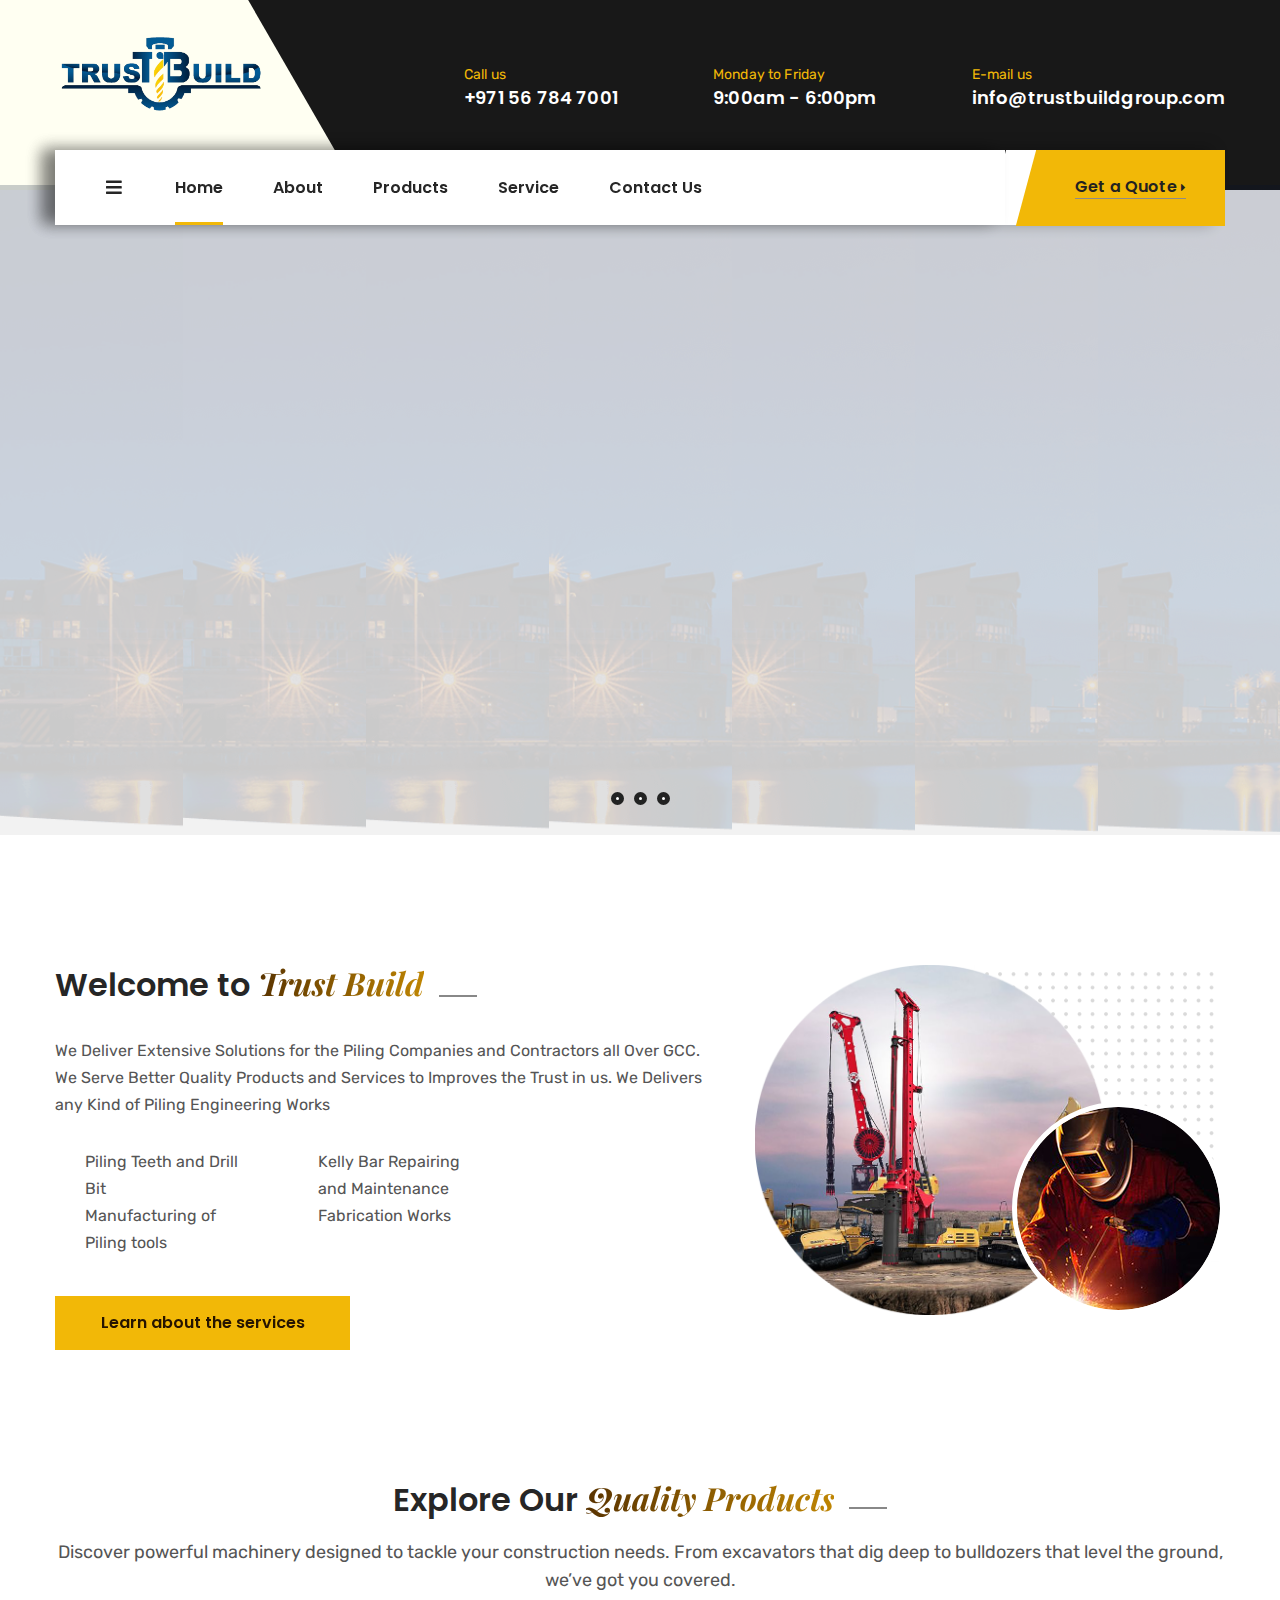
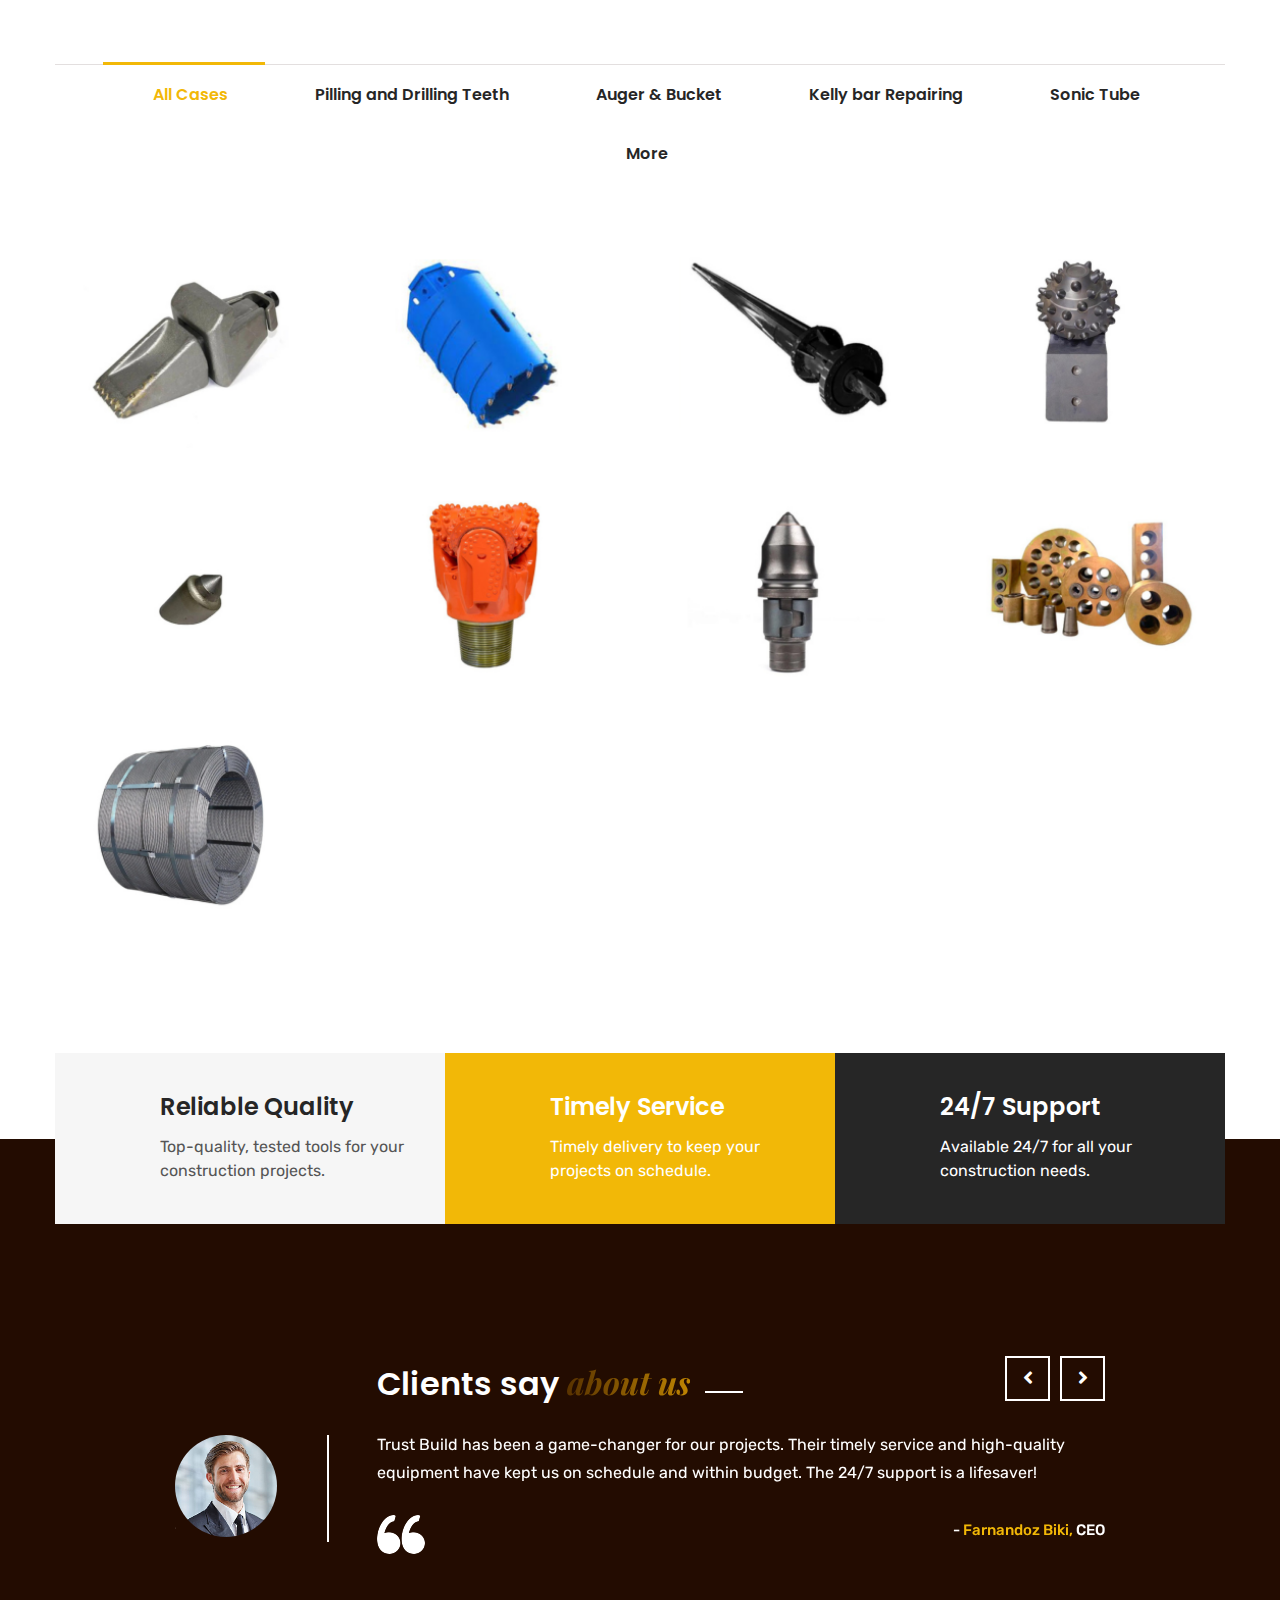
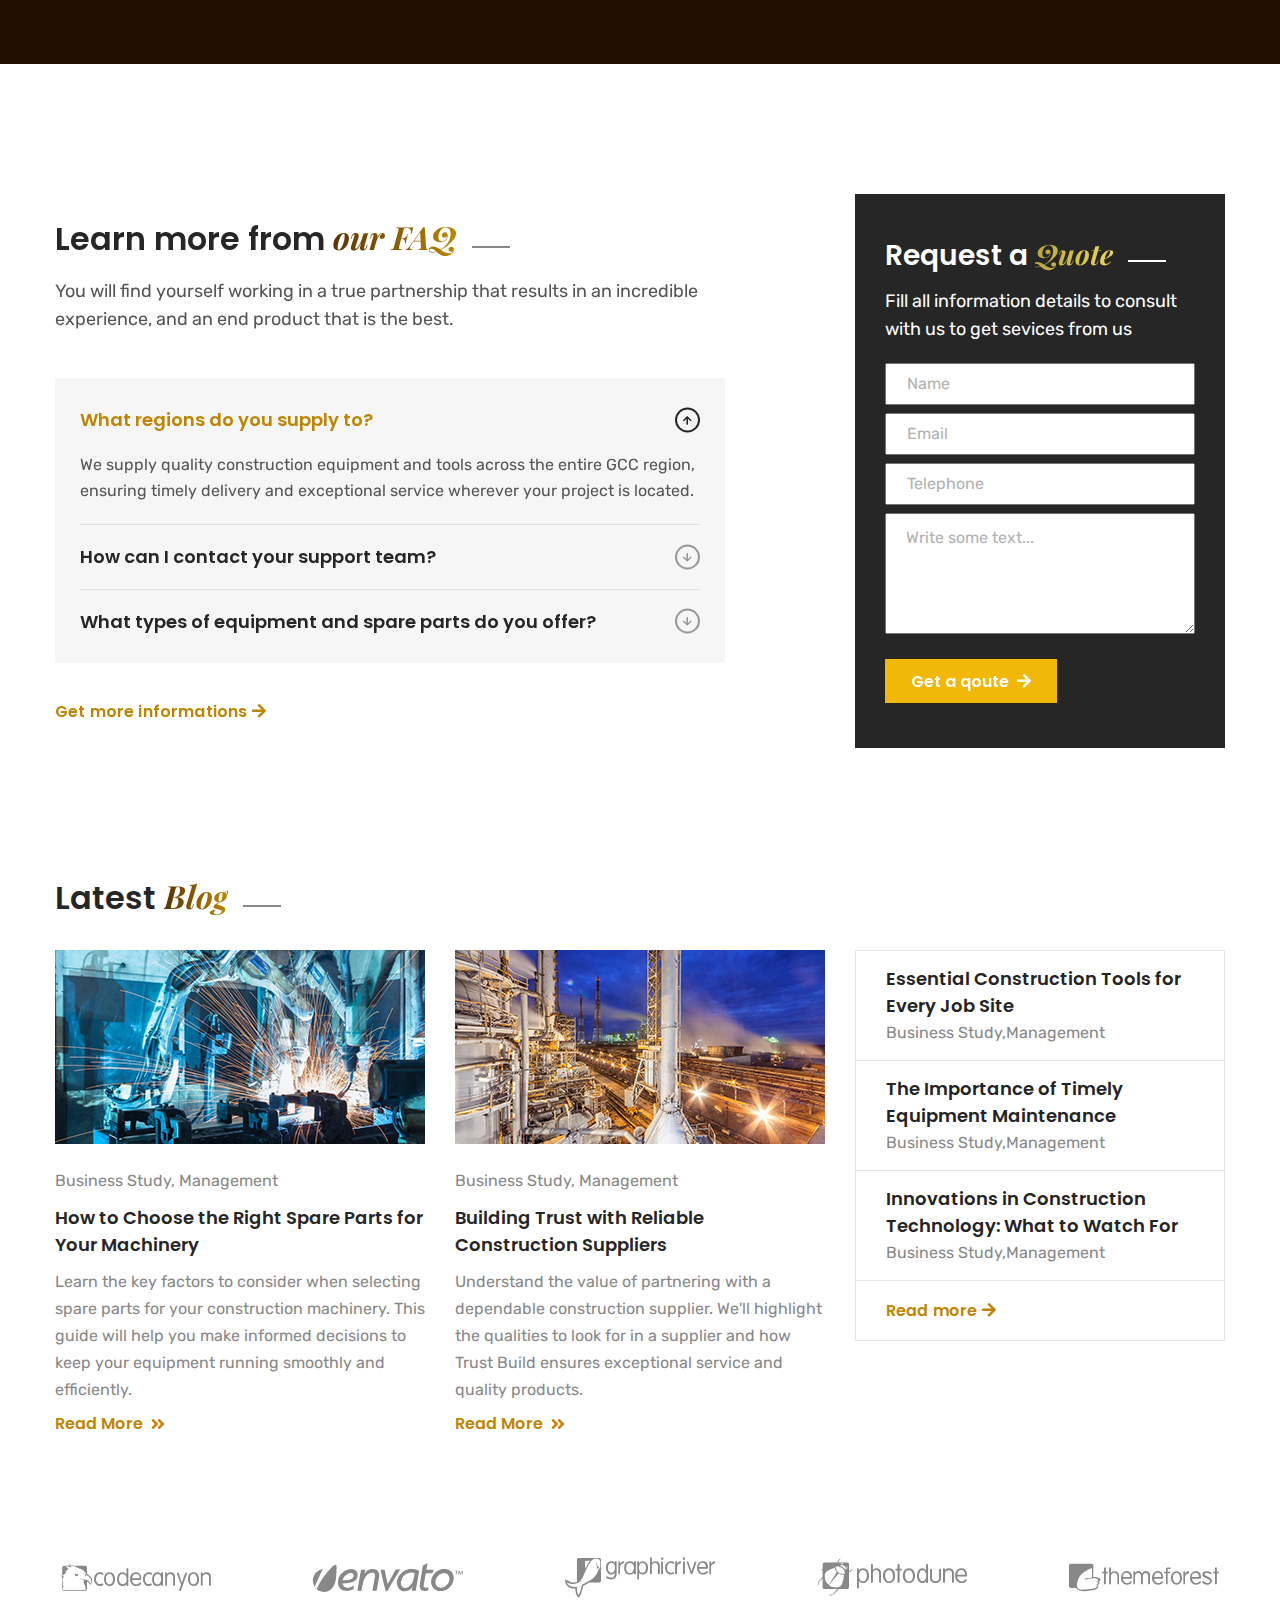
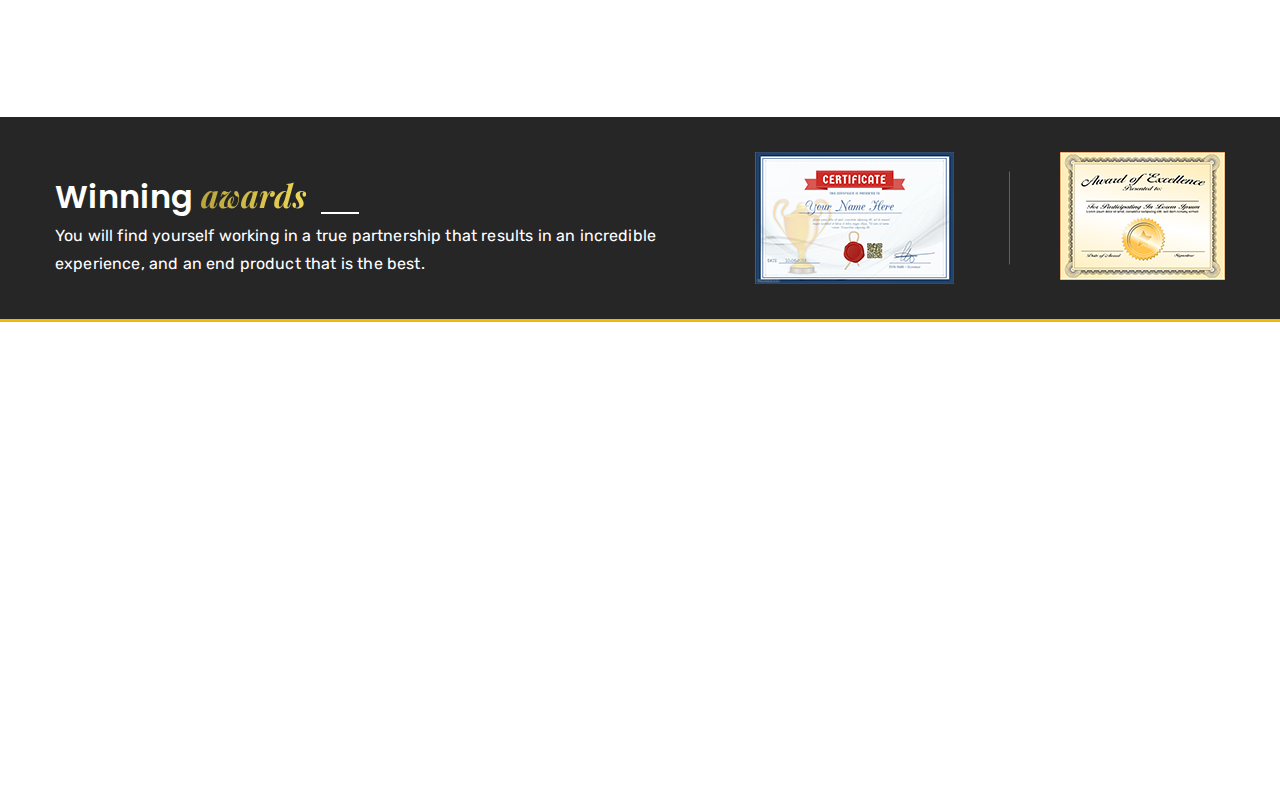
==== commit d2901ad1: "sitemap" ====
--- a/index.html
+++ b/index.html
@@ -5,7 +5,7 @@
     <meta charset="UTF-8" />
     <meta name="description" content="The Complete Trusted Industrial Service - TRUST BUILDER - IWe offer op-notch Pillingservice">
     <meta name="keywords" content="sonic tube, Pilling, construction, engineering, factory, gas, Auger & Bucket, industry, Kelly bar Repairing, mechanical, mining, oil, pharmaceutical, refinery">
-    <meta name="author" content="WexorAI">
+    <meta name="author" content="WexorAI trustbuild trustbuildgroup">
     <title>TRUST BUILDER</title>
     <!-- mobile responsive meta -->
     <meta name="viewport" content="width=device-width, initial-scale=1">
@@ -37,7 +37,7 @@
         </div>
         <div class="container box_inner_shadow">
             <div class="logo pull-left logo_m ">
-                <a href="index.html"><img src="img/new/logo2b.png" alt="Awesome Image" style="height: 9rem;"/></a>
+                <a href="index.html"><img src="img/new/logo2b.png" alt="trustbuild" style="height: 9rem;"/></a>
             </div><!-- /.logo -->
             <br>
             <div class="header-right-info pull-right hide_item">
@@ -116,7 +116,7 @@
                 <ul>
                     
                     <li class="slide-1" data-description="Slide Description" data-easein="default" data-easeout="default" data-fsmasterspeed="1500" data-fsslotamount="7" data-fstransition="slotzoom-horizontal" data-hideafterloop="0" data-hideslideonmobile="off" data-index="rs-1687" data-masterspeed="default" data-param1="" data-param10="" data-param2="" data-param3="" data-param4="" data-param5="" data-param6="" data-param7="" data-param8="" data-param9="" data-rotate="0" data-saveperformance="off" data-slotamount="default" data-thumb="img/banner-1-2.jpg" data-title="Slide Title" data-transition="parallaxvertical">
-                    <img alt="" class="rev-slidebg" data-bgfit="cover" data-bgparallax="10" data-bgposition="center center" data-bgrepeat="no-repeat" data-no-retina="" src="img/banner-3-2.png"> 
+                    <img alt="trustbuild" class="rev-slidebg" data-bgfit="cover" data-bgparallax="10" data-bgposition="center center" data-bgrepeat="no-repeat" data-no-retina="" src="img/banner-3-2.png"> 
                     
                     <div class="tp-caption"
                     data-paddingbottom="[0,0,0,0]"
@@ -161,7 +161,7 @@
                     </li>
                     
                     <li class="slide-2" data-description="Slide Description" data-easein="default" data-easeout="default" data-fsmasterspeed="1500" data-fsslotamount="7" data-fstransition="slotzoom-horizontal" data-hideafterloop="0" data-hideslideonmobile="off" data-index="rs-1688" data-masterspeed="default" data-param1="" data-param10="" data-param2="" data-param3="" data-param4="" data-param5="" data-param6="" data-param7="" data-param8="" data-param9="" data-rotate="0" data-saveperformance="off" data-slotamount="default" data-thumb="img/new/banner-3.jpg" data-title="Slide Title" data-transition="parallaxvertical">
-                    <img alt="" class="rev-slidebg" data-bgfit="cover" data-bgparallax="10" data-bgposition="center center" data-bgrepeat="no-repeat" data-no-retina="" src="img/new/banner_3_b.jpeg">
+                    <img alt="trustbuild" class="rev-slidebg" data-bgfit="cover" data-bgparallax="10" data-bgposition="center center" data-bgrepeat="no-repeat" data-no-retina="" src="img/new/banner_3_b.jpeg">
                     
                     <div class="tp-caption" 
                     data-paddingbottom="[0,0,0,0]"
@@ -226,7 +226,7 @@
                     </li>
                     
                     <li class="slide-3" data-description="Slide Description" data-easein="default" data-easeout="default" data-fsmasterspeed="1500" data-fsslotamount="7" data-fstransition="slotzoom-horizontal" data-hideafterloop="0" data-hideslideonmobile="off" data-index="rs-1689" data-masterspeed="default" data-param1="" data-param10="" data-param2="" data-param3="" data-param4="" data-param5="" data-param6="" data-param7="" data-param8="" data-param9="" data-rotate="0" data-saveperformance="off" data-slotamount="default" data-thumb="img/new/banner-2.jpg" data-title="Slide Title" data-transition="parallaxvertical">
-                    <img alt="" class="rev-slidebg" data-bgfit="cover" data-bgparallax="10" data-bgposition="center center" data-bgrepeat="no-repeat" data-no-retina="" src="img/banner-3-2.png"> 
+                    <img alt="trustbuild" class="rev-slidebg" data-bgfit="cover" data-bgparallax="10" data-bgposition="center center" data-bgrepeat="no-repeat" data-no-retina="" src="img/banner-3-2.png"> 
                     
                     <div class="tp-caption" 
                     data-paddingbottom="[0,0,0,0]"
@@ -330,9 +330,9 @@
                 </div><!-- /.col-md-7 -->
                 <div class="col-md-5">
                     <div class="about-img-box">
-                        <img src="img/about-1-3.png" alt="Awesome Image" style="height: 35rem;"/>
+                        <img src="img/about-1-3.png" alt="trustbuild" style="height: 35rem;"/>
                         <div class="video-box">
-                            <img src="img/about-1-2.png" alt="Awesome Image"/>
+                            <img src="img/about-1-2.png" alt="trustbuild"/>
                             <a href="http://www.youtube.com/watch?v=ZRkdyjJ_MdM" class="video-popup"><i class="TRUST BUILDER-icon-play-button"></i></a>
                         </div><!-- /.video-box -->
                     </div><!-- /.about-img-box -->
@@ -362,14 +362,14 @@
                 <div class="col-md-3 col-sm-6 col-xs-12 a3 a1  single-filter-item oil ">
                     <div class="single-portfolio-style-two">
                         <div class="img-box">
-                            <img src="img/new/product/p_4_6.png" alt="Awesome Image"/>                            
+                            <img src="img/new/product/p_4_6.png" alt="trustbuild"/>                            
                         </div><!-- /.img-box -->
                     </div><!-- /.single-portfolio-style-two -->
                 </div>
                 <div class="col-md-3 col-sm-6 col-xs-12  a3 single-filter-item ">
                     <div class="single-portfolio-style-two">
                         <div class="img-box">
-                        <img src="img/new/product/p_1_2.png" alt="Awesome Image"/>
+                        <img src="img/new/product/p_1_2.png" alt="trustbuildgroup"/>
                             
                         </div><!-- /.img-box -->
                     </div><!-- /.single-portfolio-style-two -->
@@ -377,7 +377,7 @@
                 <div class="col-md-3 col-sm-6 col-xs-12  single-filter-item a3 ">
                     <div class="single-portfolio-style-two">
                         <div class="img-box">
-                        <img src="img/new/product/p_1_3.png" alt="Awesome Image"/>
+                        <img src="img/new/product/p_1_3.png" alt="trustbuildgroup"/>
                             
                         </div><!-- /.img-box -->
                     </div><!-- /.single-portfolio-style-two -->
@@ -385,7 +385,7 @@
                 <div class="col-md-3 col-sm-6 col-xs-12 single-filter-item a3">
                     <div class="single-portfolio-style-two">
                         <div class="img-box">
-                        <img src="img/new/product/p_1_4.png" alt="Awesome Image"/>
+                        <img src="img/new/product/p_1_4.png" alt="trustbuildgroup"/>
                             
                         </div><!-- /.img-box -->
                     </div><!-- /.single-portfolio-style-two -->
@@ -393,7 +393,7 @@
                 <div class="col-md-3 col-sm-6 col-xs-12 a4 single-filter-item">
                     <div class="single-portfolio-style-two">
                         <div class="img-box">
-                        <img src="img/new/product/p_2_1.png" alt="Awesome Image"/>
+                        <img src="img/new/product/p_2_1.png" alt="TRUST BUILD"/>
                             
                         </div><!-- /.img-box -->
                     </div><!-- /.single-portfolio-style-two -->
@@ -401,7 +401,7 @@
                 <div class="col-md-3 col-sm-6 col-xs-12 a1 single-filter-item a3">
                     <div class="single-portfolio-style-two">
                         <div class="img-box">
-                        <img src="img/new/product/p_2_2.png" alt="Awesome Image"/>
+                        <img src="img/new/product/p_2_2.png" alt="TRUST BUILD"/>
                             
                         </div><!-- /.img-box -->
                     </div><!-- /.single-portfolio-style-two -->
@@ -409,7 +409,7 @@
                 <div class="col-md-3 col-sm-6 col-xs-12  single-filter-item a3">
                     <div class="single-portfolio-style-two">
                         <div class="img-box">
-                        <img src="img/new/product/p_2_3.png" alt="Awesome Image"/>
+                        <img src="img/new/product/p_2_3.png" alt="TRUST BUILD"/>
                             
                         </div><!-- /.img-box -->
                     </div><!-- /.single-portfolio-style-two -->
@@ -417,7 +417,7 @@
                 <div class="col-md-3 col-sm-6 col-xs-12  single-filter-item a3">
                     <div class="single-portfolio-style-two">
                         <div class="img-box">
-                        <img src="img/new/product/p_2_4.png" alt="Awesome Image"/>  
+                        <img src="img/new/product/p_2_4.png" alt="TRUST BUILD"/>  
                             
                         </div><!-- /.img-box -->
                     </div><!-- /.single-portfolio-style-two -->
@@ -425,7 +425,7 @@
                 <div class="col-md-3 col-sm-6 col-xs-12  single-filter-item a3">
                     <div class="single-portfolio-style-two">
                         <div class="img-box">
-                        <img src="img/new/product/p_2_5.png" alt="Awesome Image"/>
+                        <img src="img/new/product/p_2_5.png" alt="TRUST BUILD"/>
                             
                         </div><!-- /.img-box -->
                     </div><!-- /.single-portfolio-style-two -->
@@ -434,7 +434,7 @@
                 <div class="col-md-3 col-sm-6 col-xs-12  single-filter-item a4">
                     <div class="single-portfolio-style-two">
                         <div class="img-box">
-                        <img src="img/new/product/p_3_1.png" alt="Awesome Image"/>
+                        <img src="img/new/product/p_3_1.png" alt="TRUST BUILD"/>
                             
                         </div><!-- /.img-box -->
                     </div><!-- /.single-portfolio-style-two -->
@@ -442,7 +442,7 @@
                 <div class="col-md-3 col-sm-6 col-xs-12  single-filter-item a1 a4">
                     <div class="single-portfolio-style-two">
                         <div class="img-box">
-                        <img src="img/new/product/p_3_2.png" alt="Awesome Image"/>
+                        <img src="img/new/product/p_3_2.png" alt="TRUST BUILD"/>
                             
                         </div><!-- /.img-box -->
                     </div><!-- /.single-portfolio-style-two -->
@@ -450,7 +450,7 @@
                 <div class="col-md-3 col-sm-6 col-xs-12  single-filter-item a4">
                     <div class="single-portfolio-style-two">
                         <div class="img-box">
-                        <img src="img/new/product/p_3_3.png" alt="Awesome Image"/>
+                        <img src="img/new/product/p_3_3.png" alt="TRUST BUILD"/>
                             
                         </div><!-- /.img-box -->
                     </div><!-- /.single-portfolio-style-two -->
@@ -458,7 +458,7 @@
                 <div class="col-md-3 col-sm-6 col-xs-12  single-filter-item a4">
                     <div class="single-portfolio-style-two">
                         <div class="img-box">
-                        <img src="img/new/product/p_3_4.png" alt="Awesome Image"/>
+                        <img src="img/new/product/p_3_4.png" alt="TRUST BUILD"/>
                             
                         </div><!-- /.img-box -->
                     </div><!-- /.single-portfolio-style-two -->
@@ -467,7 +467,7 @@
                 <div class="col-md-3 col-sm-6 col-xs-12  single-filter-item a2 a1">
                     <div class="single-portfolio-style-two">
                         <div class="img-box">
-                        <img src="img/new/product/p_4_1.png" alt="Awesome Image"/>
+                        <img src="img/new/product/p_4_1.png" alt="TRUST BUILD"/>
                             
                         </div><!-- /.img-box -->
                     </div><!-- /.single-portfolio-style-two -->
@@ -475,7 +475,7 @@
                 <div class="col-md-3 col-sm-6 col-xs-12  single-filter-item a2 a1">
                     <div class="single-portfolio-style-two">
                         <div class="img-box">
-                        <img src="img/new/product/p_4_2.png" alt="Awesome Image"/>
+                        <img src="img/new/product/p_4_2.png" alt="TRUST BUILD"/>
                             
                         </div><!-- /.img-box -->
                     </div><!-- /.single-portfolio-style-two -->
@@ -483,7 +483,7 @@
                 <div class="col-md-3 col-sm-6 col-xs-12 a1 single-filter-item a2">
                     <div class="single-portfolio-style-two">
                         <div class="img-box">
-                        <img src="img/new/product/p_4_3.png" alt="Awesome Image"/>
+                        <img src="img/new/product/p_4_3.png" alt="TRUST BUILD"/>
                             
                         </div><!-- /.img-box -->
                     </div><!-- /.single-portfolio-style-two -->
@@ -491,7 +491,7 @@
                 <div class="col-md-3 col-sm-6 col-xs-12  single-filter-item a2 a1">
                     <div class="single-portfolio-style-two">
                         <div class="img-box">
-                        <img src="img/new/product/p_4_4.png" alt="Awesome Image"/>
+                        <img src="img/new/product/p_4_4.png" alt="TRUST BUILD"/>
                             
                         </div><!-- /.img-box -->
                     </div><!-- /.single-portfolio-style-two -->
@@ -499,7 +499,7 @@
                 <div class="col-md-3 col-sm-6 col-xs-12  single-filter-item a2">
                     <div class="single-portfolio-style-two">
                         <div class="img-box">
-                        <img src="img/new/product/p_4_5.png" alt="Awesome Image"/>
+                        <img src="img/new/product/p_4_5.png" alt="TRUST BUILD"/>
                             
                         </div><!-- /.img-box -->
                     </div><!-- /.single-portfolio-style-two -->
@@ -507,7 +507,7 @@
                 <div class="col-md-3 col-sm-6 col-xs-12  single-filter-item a2">
                     <div class="single-portfolio-style-two">
                         <div class="img-box">
-                        <img src="img/new/product/p_4_6.png" alt="Awesome Image"/>
+                        <img src="img/new/product/p_4_6.png" alt="TRUST BUILD"/>
                             
                         </div><!-- /.img-box -->
                     </div><!-- /.single-portfolio-style-two -->
@@ -515,7 +515,7 @@
                 <div class="col-md-3 col-sm-6 col-xs-12  single-filter-item a2">
                     <div class="single-portfolio-style-two">
                         <div class="img-box">
-                        <img src="img/new/product/p_4_7.png" alt="Awesome Image"/>
+                        <img src="img/new/product/p_4_7.png" alt="TRUST BUILD"/>
                             
                         </div><!-- /.img-box -->
                     </div><!-- /.single-portfolio-style-two -->
@@ -523,7 +523,7 @@
                 <div class="col-md-3 col-sm-6 col-xs-12  single-filter-item a2">
                     <div class="single-portfolio-style-two">
                         <div class="img-box">
-                        <img src="img/new/product/p_4_8.png" alt="Awesome Image"/>
+                        <img src="img/new/product/p_4_8.png" alt="TRUST BUILD"/>
                             
                         </div><!-- /.img-box -->
                     </div><!-- /.single-portfolio-style-two -->
@@ -532,7 +532,7 @@
                 <div class="col-md-3 col-sm-6 col-xs-12 a1  single-filter-item a6">
                     <div class="single-portfolio-style-two">
                         <div class="img-box">
-                        <img src="img/new/product/p_5_1.png" alt="Awesome Image"/>
+                        <img src="img/new/product/p_5_1.png" alt="TRUST BUILD"/>
                             
                         </div><!-- /.img-box -->
                     </div><!-- /.single-portfolio-style-two -->
@@ -540,7 +540,7 @@
                 <div class="col-md-3 col-sm-6 col-xs-12  single-filter-item a6 a5">
                     <div class="single-portfolio-style-two">
                         <div class="img-box">
-                        <img src="img/new/product/p_5_2.png" alt="Awesome Image"/>
+                        <img src="img/new/product/p_5_2.png" alt="TRUST BUILD"/>
                             
                         </div><!-- /.img-box -->
                     </div><!-- /.single-portfolio-style-two -->
@@ -548,7 +548,7 @@
                 <div class="col-md-3 col-sm-6 col-xs-12  single-filter-item a6 a5">
                     <div class="single-portfolio-style-two">
                         <div class="img-box">
-                        <img src="img/new/product/sonic/step1.jpeg" alt="Awesome Image"/>
+                        <img src="img/new/product/sonic/step1.jpeg"alt="TRUST BUILD"/>
                             
                         </div><!-- /.img-box -->
                     </div><!-- /.single-portfolio-style-two -->
@@ -556,7 +556,7 @@
                 <div class="col-md-3 col-sm-6 col-xs-12  a1 single-filter-item a6">
                     <div class="single-portfolio-style-two">
                         <div class="img-box">
-                        <img src="img/new/product/p_5_3.png" alt="Awesome Image"/>
+                        <img src="img/new/product/p_5_3.png" aalt="TRUST BUILD"/>
                             
                         </div><!-- /.img-box -->
                     </div><!-- /.single-portfolio-style-two -->
@@ -564,7 +564,7 @@
                 <div class="col-md-3 col-sm-6 col-xs-12  single-filter-item a6 a5">
                     <div class="single-portfolio-style-two">
                         <div class="img-box">
-                        <img src="img/new/product/p_5_4.png" alt="Awesome Image"/>
+                        <img src="img/new/product/p_5_4.png" alt="TRUST BUILD"/>
                             
                         </div><!-- /.img-box -->
                     </div><!-- /.single-portfolio-style-two -->
@@ -572,7 +572,7 @@
                 <div class="col-md-3 col-sm-6 col-xs-12  single-filter-item a6 a5">
                     <div class="single-portfolio-style-two">
                         <div class="img-box">
-                        <img src="img/new/product/p_5_6.jpg" alt="Awesome Image"/>
+                        <img src="img/new/product/p_5_6.jpg" alt="TRUST BUILD"/>
                             
                         </div><!-- /.img-box -->
                     </div><!-- /.single-portfolio-style-two -->
@@ -645,7 +645,7 @@
                 </div><!-- /.single-testimonials-style-three -->
                 <div class="single-testimonials-style-three">
                     <div class="img-box">
-                        <img src="img/team-2-2.jpg" alt="Awesome Image"/>
+                        <img src="img/team-2-2.jpg" alt="TRUST BUILD"/>
                     </div><!-- /.img-box -->
                     <div class="text-box">
                         <p>We've been partnering with Trust Build for over a year now, and their reliability is unmatched. Their team always goes above and beyond to ensure we have what we need, when we need it.</p>
@@ -656,7 +656,7 @@
                 </div><!-- /.single-testimonials-style-three -->
                 <div class="single-testimonials-style-three">
                     <div class="img-box">
-                        <img src="img/team-2-3.jpg" alt="Awesome Image"/>
+                        <img src="img/team-2-3.jpg" alt="TRUST BUILD"/>
                     </div><!-- /.img-box -->
                     <div class="text-box">
                         <p>Trust Build's commitment to quality and customer service is evident in every interaction. Their equipment is top-notch, and their support team is always ready to help. Highly recommend!</p>
@@ -738,7 +738,7 @@
                 <div class="col-md-4 col-sm-6 col-xs-12">
                     <div class="single-blog-style-one">
                         <div class="img-box">
-                            <img src="img/blog-1-1.jpg" alt="Awesome Image"/>
+                            <img src="img/blog-1-1.jpg" alt="TRUST BUILD"/>
                         </div><!-- /.img-box -->
                         <div class="meta-info">
                             <!-- <a href="#" class="date-box">24th August 2019</a> -->
@@ -752,7 +752,7 @@
                 <div class="col-md-4 col-sm-6 col-xs-12">
                     <div class="single-blog-style-one">
                         <div class="img-box">
-                            <img src="img/blog-1-2.jpg" alt="Awesome Image"/>
+                            <img src="img/blog-1-2.jpg" alt="TRUST BUILD"/>
                         </div><!-- /.img-box -->
                         <div class="meta-info">
                             <!-- <a href="#" class="date-box">24th August 2019</a> -->
@@ -828,8 +828,8 @@
                 </div><!-- /.col-md-7 -->
                 <div class="col-md-5">
                     <div class="img-box clearfix">
-                        <img src="img/certificate-1-1.jpg" alt="Awesome Image" class="pull-left" />
-                        <img src="img/certificate-1-2.jpg" alt="Awesome Image" class="pull-right" />
+                        <img src="img/certificate-1-1.jpg" alt="TRUST BUILD" class="pull-left" />
+                        <img src="img/certificate-1-2.jpg" alt="TRUST BUILD" class="pull-right" />
                     </div> <!-- /.img-box -->
                 </div><!-- /.col-md-5 -->
             </div><!-- /.row -->
@@ -844,7 +844,7 @@
             <div class="row">
                 <div class="col-md-3 col-sm-6 col-xs-12">
                     <div class="footer-widget about-widget">
-                        <a href="index.html"><img src="img/new/logo2b.png" alt="Awesome Image" style="height: 9rem;"/></a>
+                        <a href="index.html"><img src="img/new/logo2b.png" alt="TRUST BUILD" style="height: 9rem;"/></a>
                         <h3>About us</h3>
                         <p>We Deliver Extensive Solutions for the
                             Piling Companies and Contractors all
@@ -904,7 +904,7 @@
     <a href="#" class="close-button side-navigation-close-btn fa fa-times"></a><!-- /.close-button -->
     <div class="sidebar-content">
         <div class="top-content">
-            <a href="index.html"><img src="img/new/logo2b.png" alt="Awesome Image"/></a>
+            <a href="index.html"><img src="img/new/logo2b.png" alt="TRUST BUILD"/></a>
         </div><!-- /.top-content -->
         <nav class="nav-menu middle-content">
             <ul class="navigation-box">
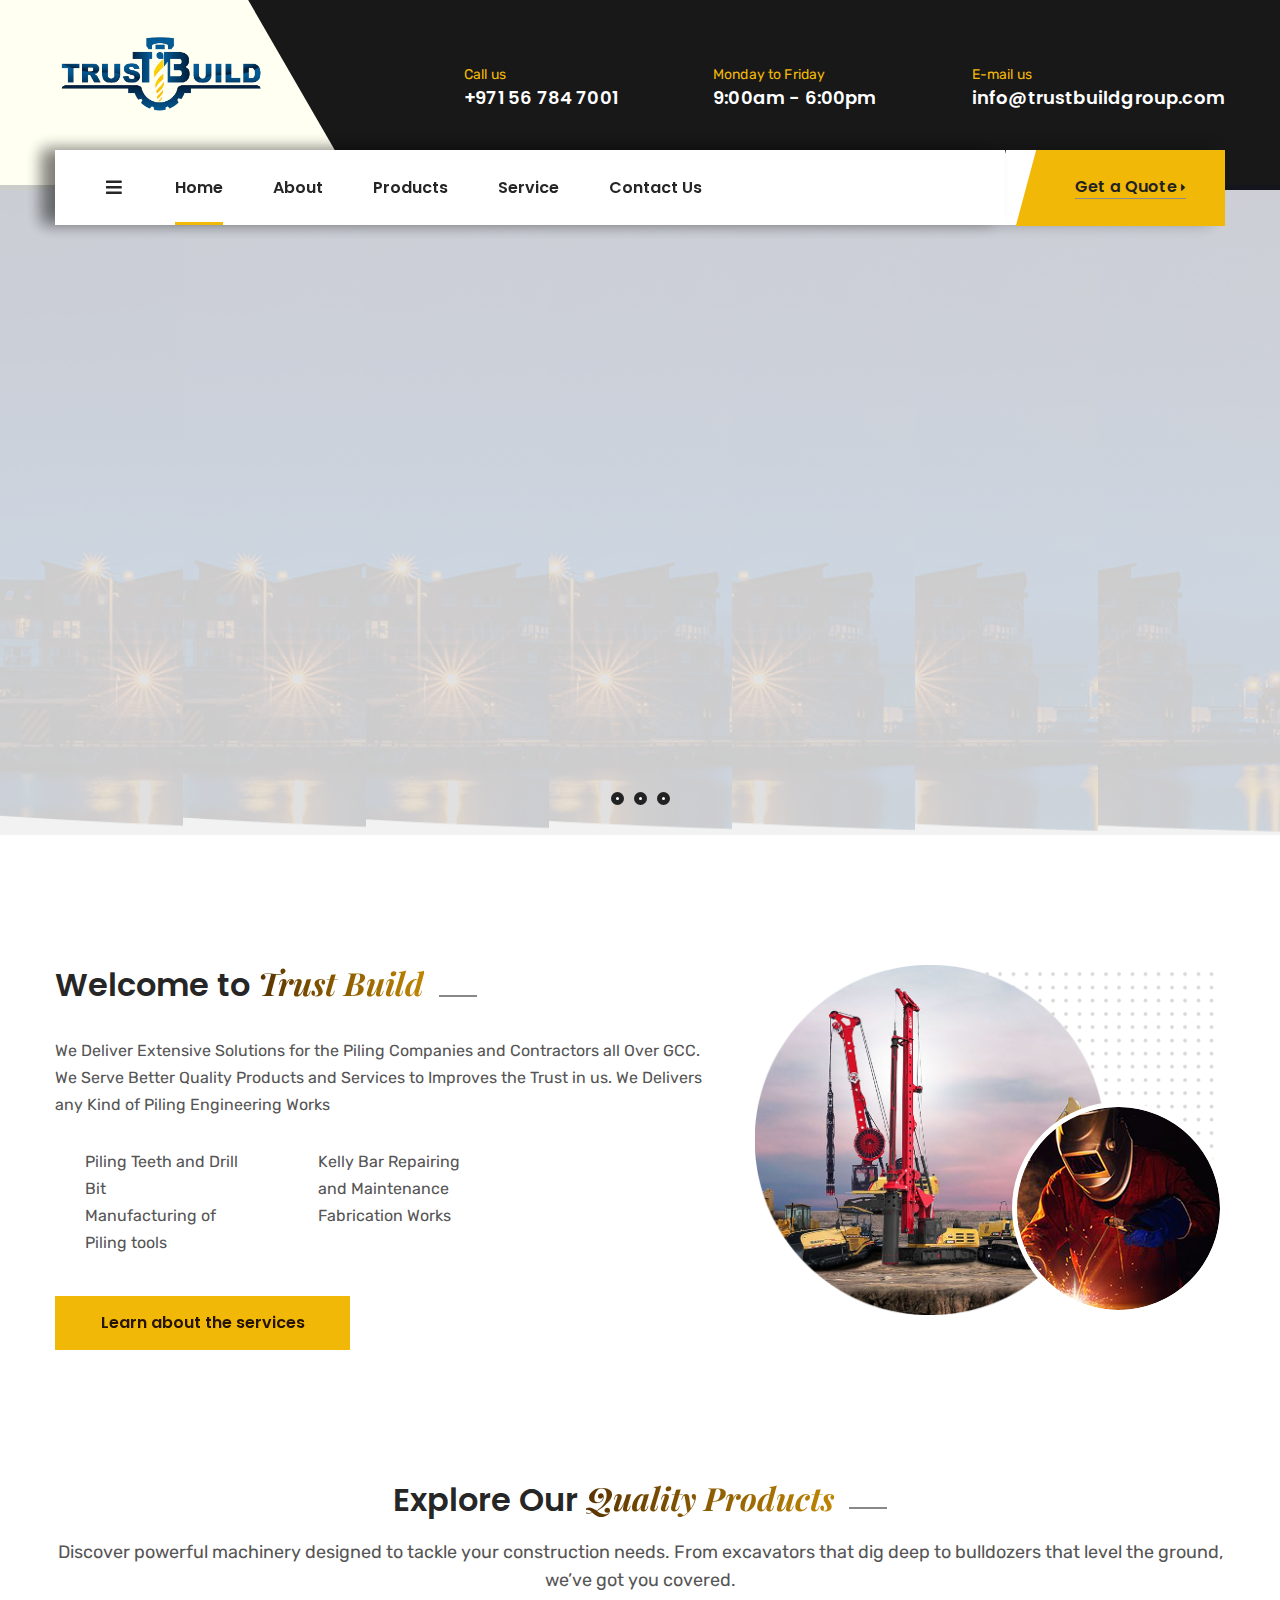
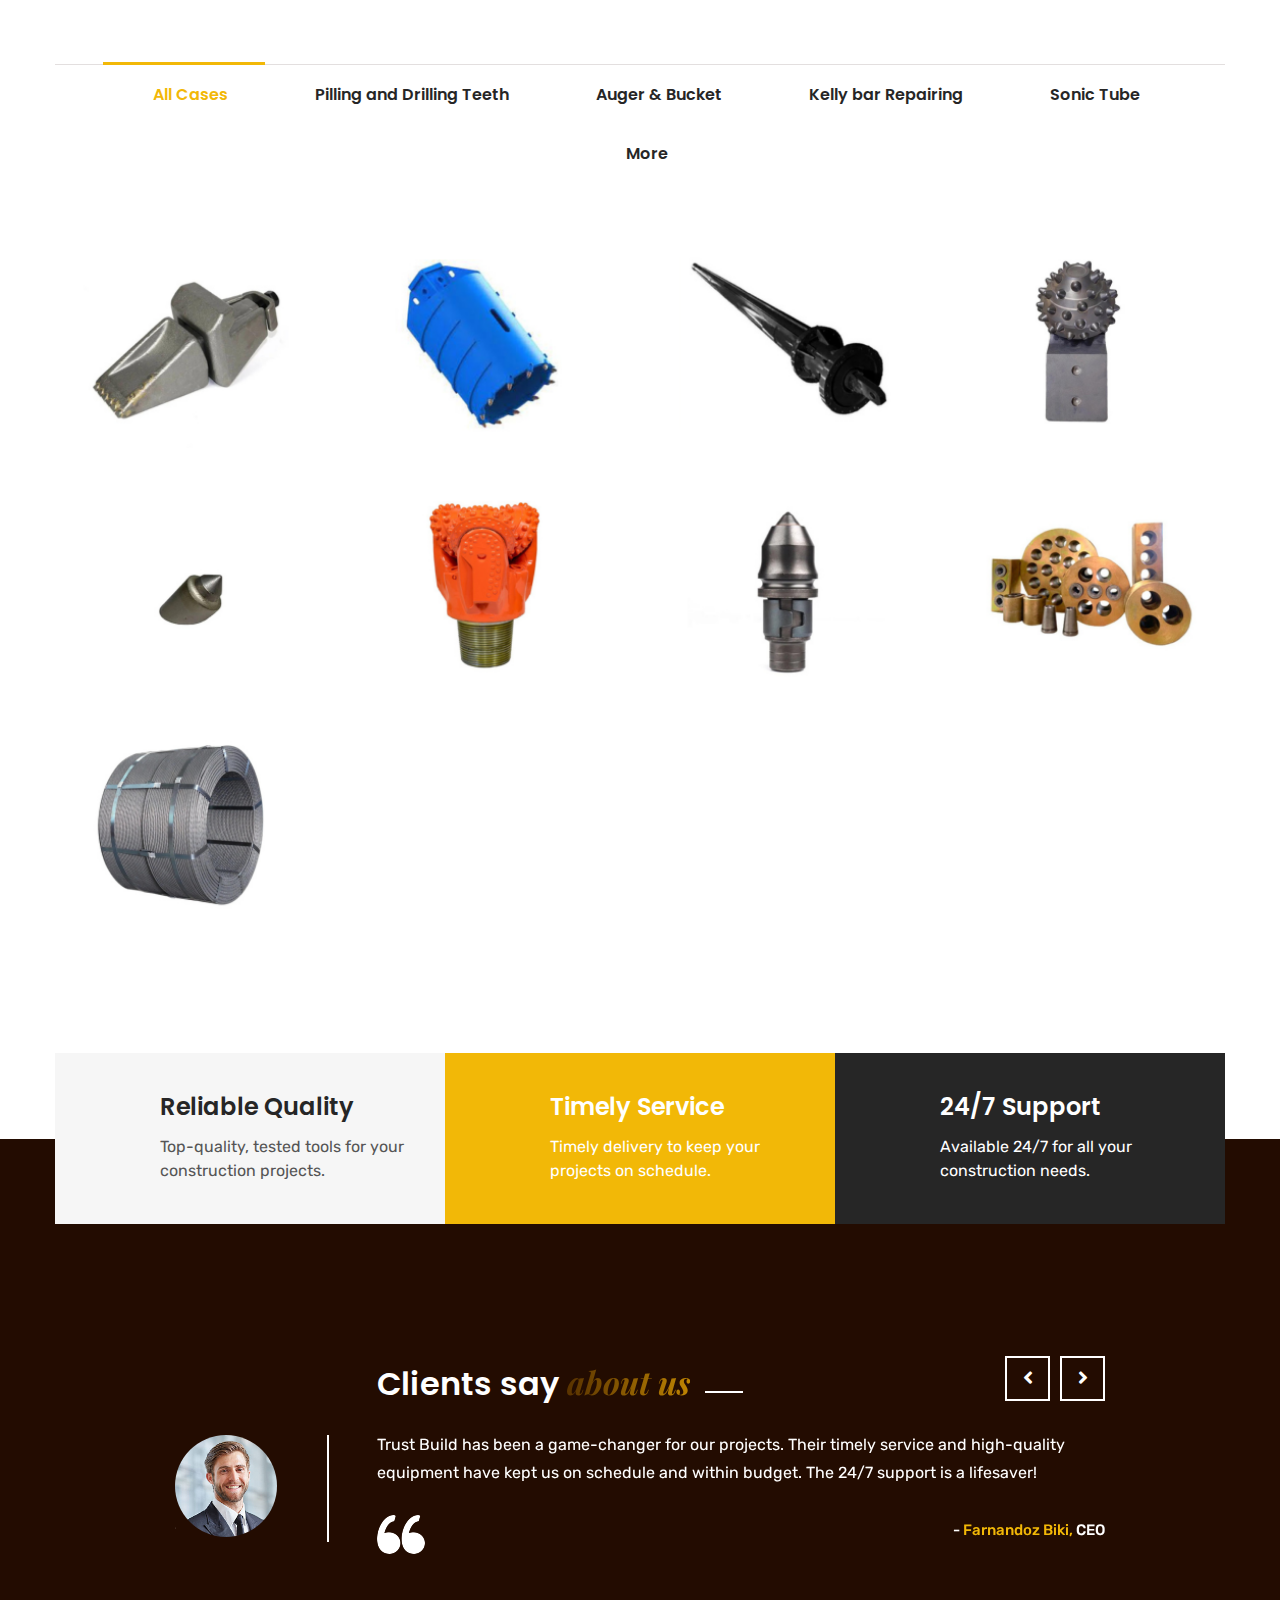
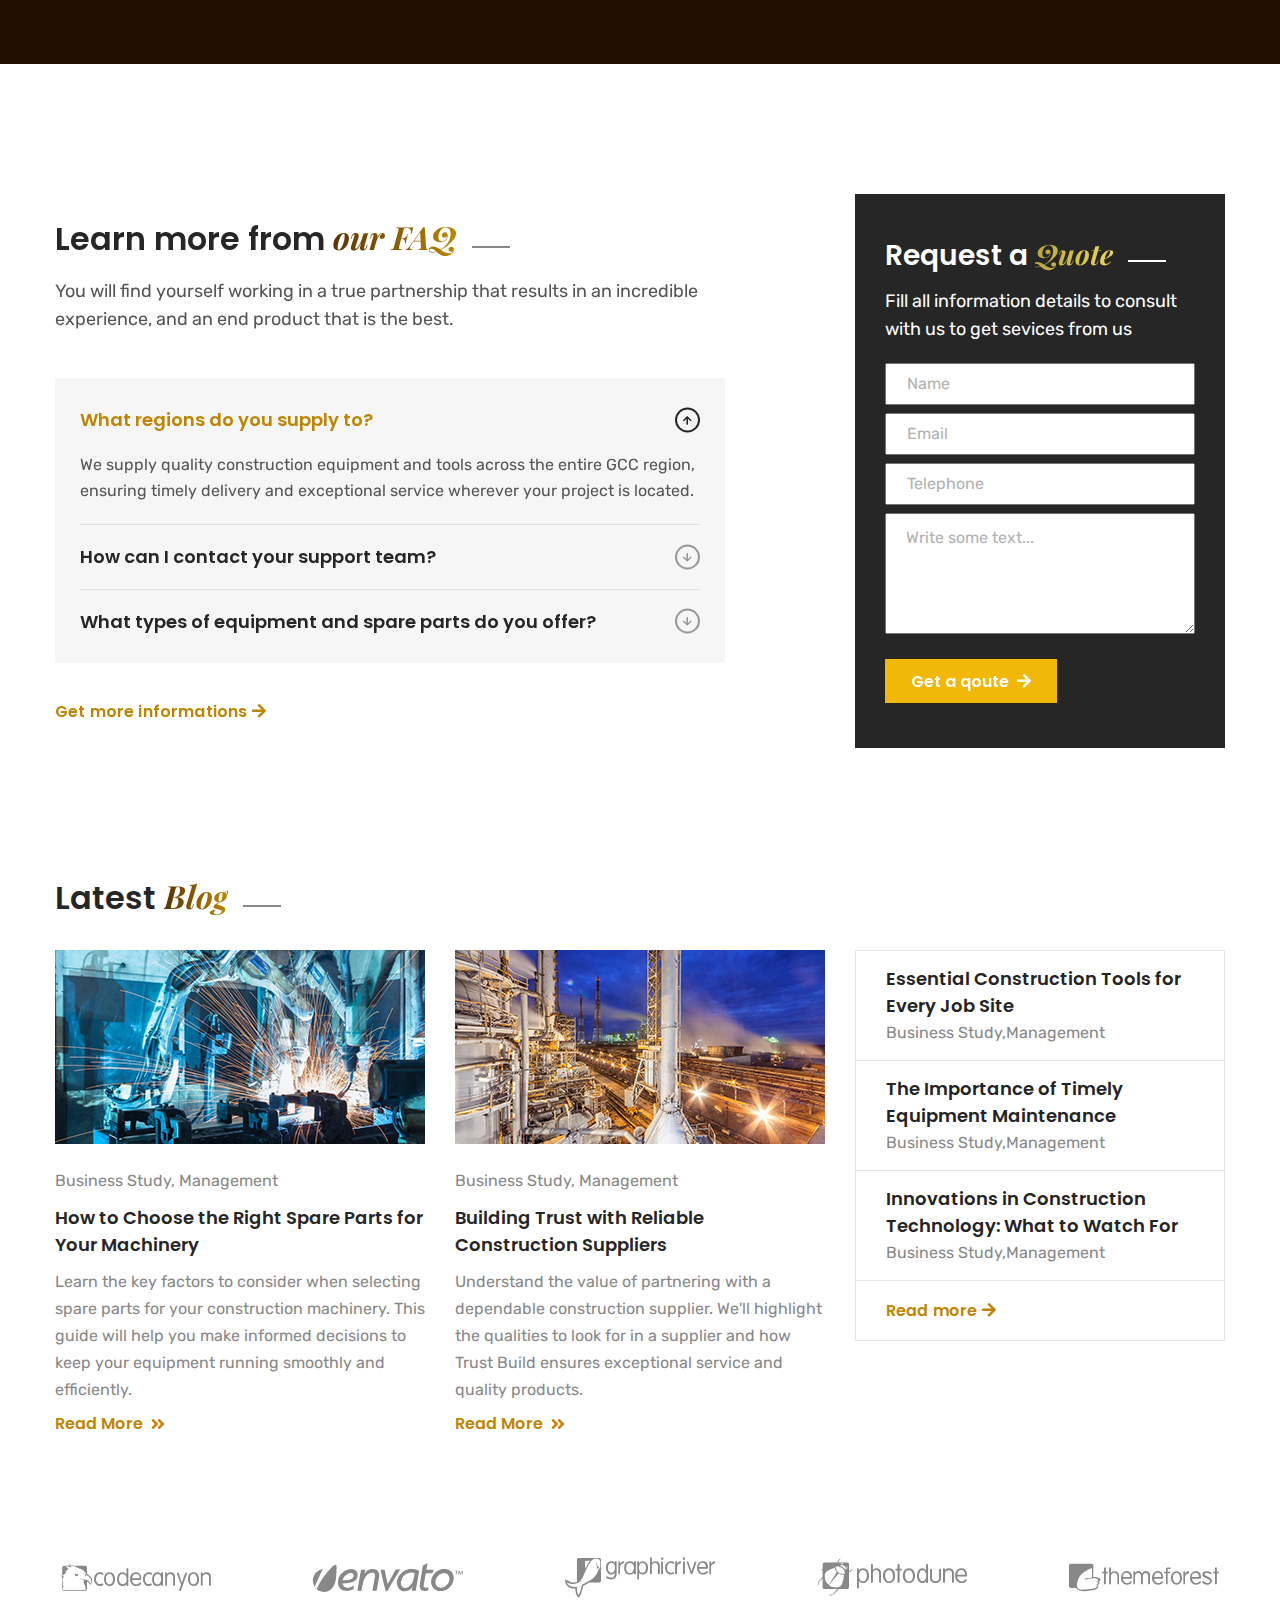
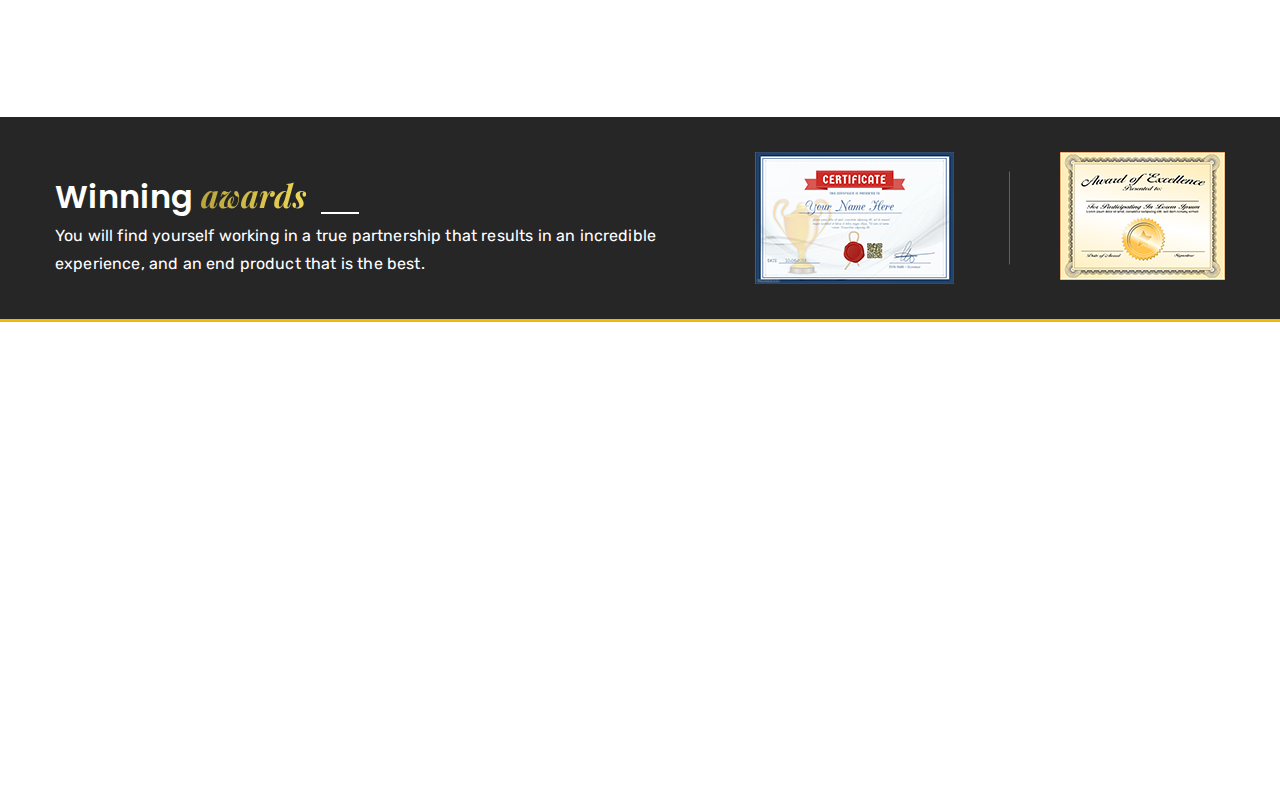
==== commit 4819e79d: "canonical" ====
--- a/index.html
+++ b/index.html
@@ -21,6 +21,7 @@
 
     <link rel="stylesheet" href="css/style.css">
     <link rel="stylesheet" href="css/responsive.css">
+    <link rel="canonical" href="trustbuildgroup.com">
 </head>
 <body class="_active-preloader-ovh">
 
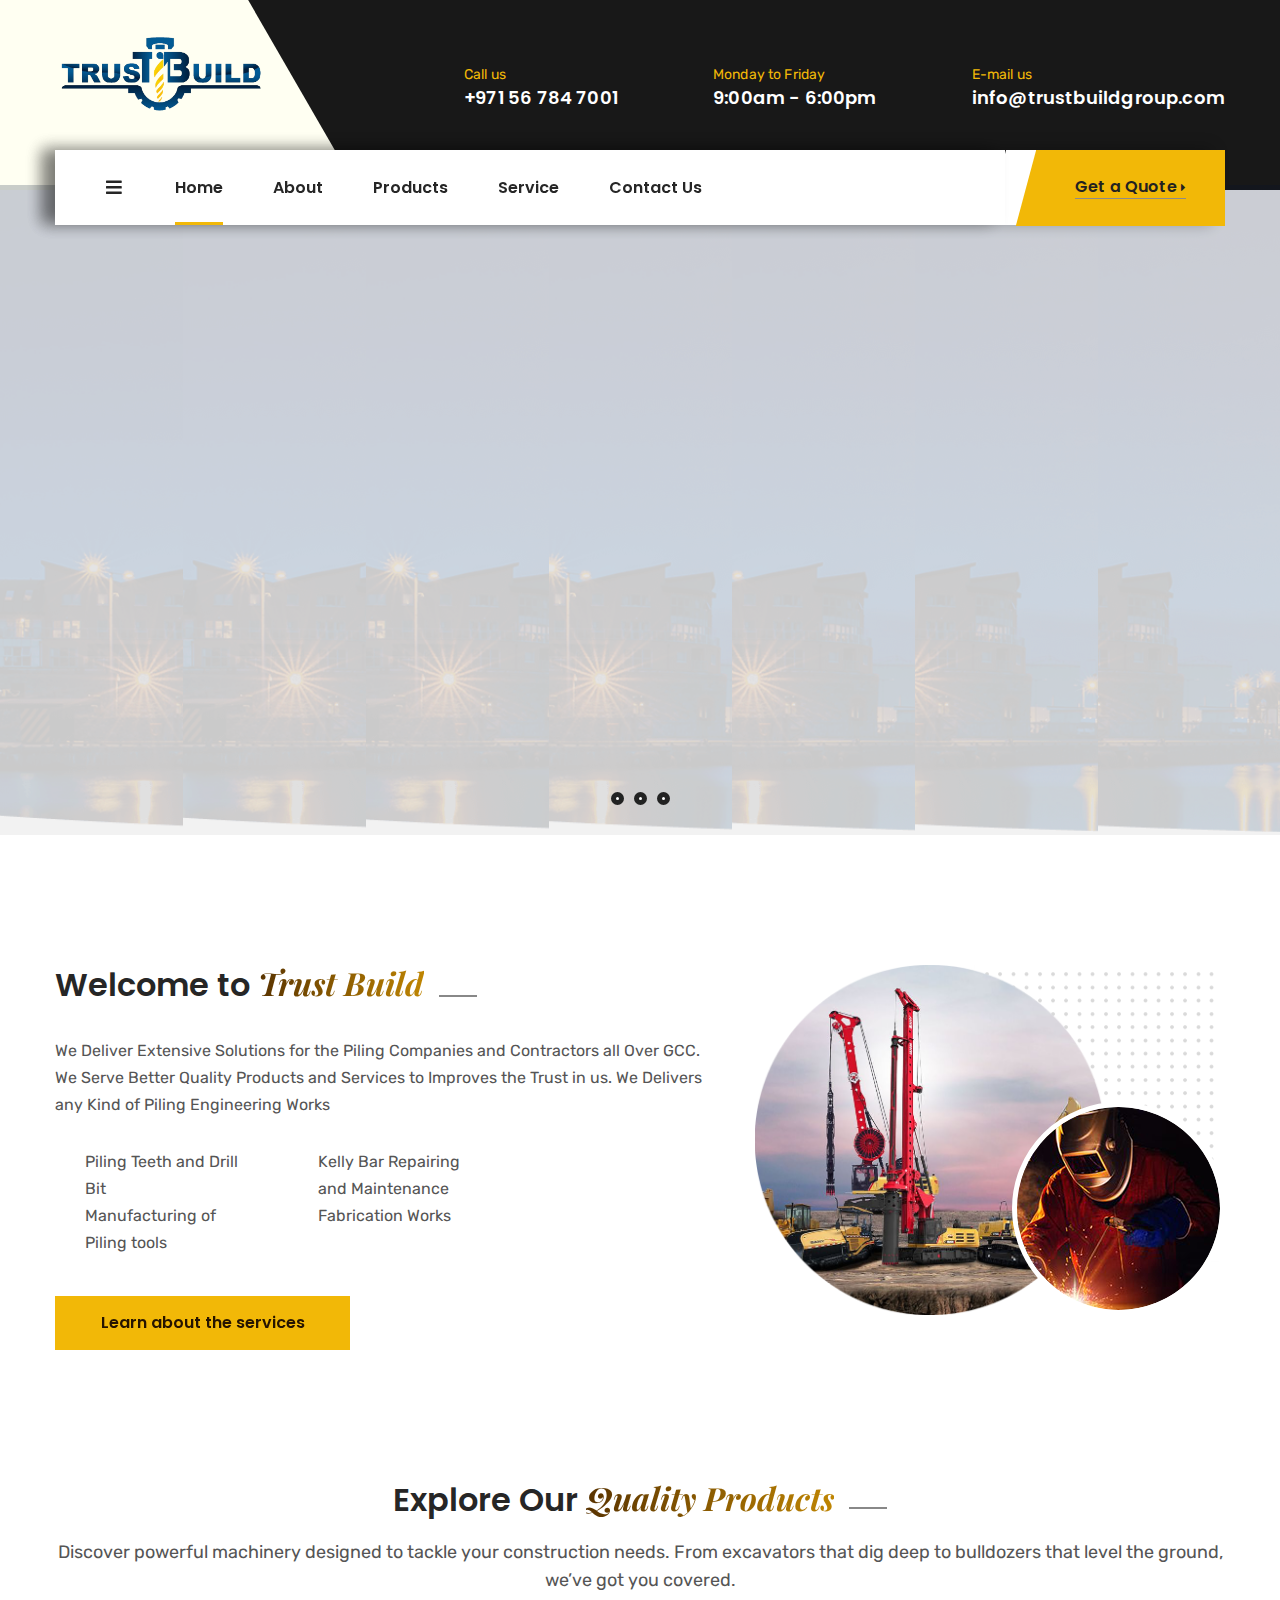
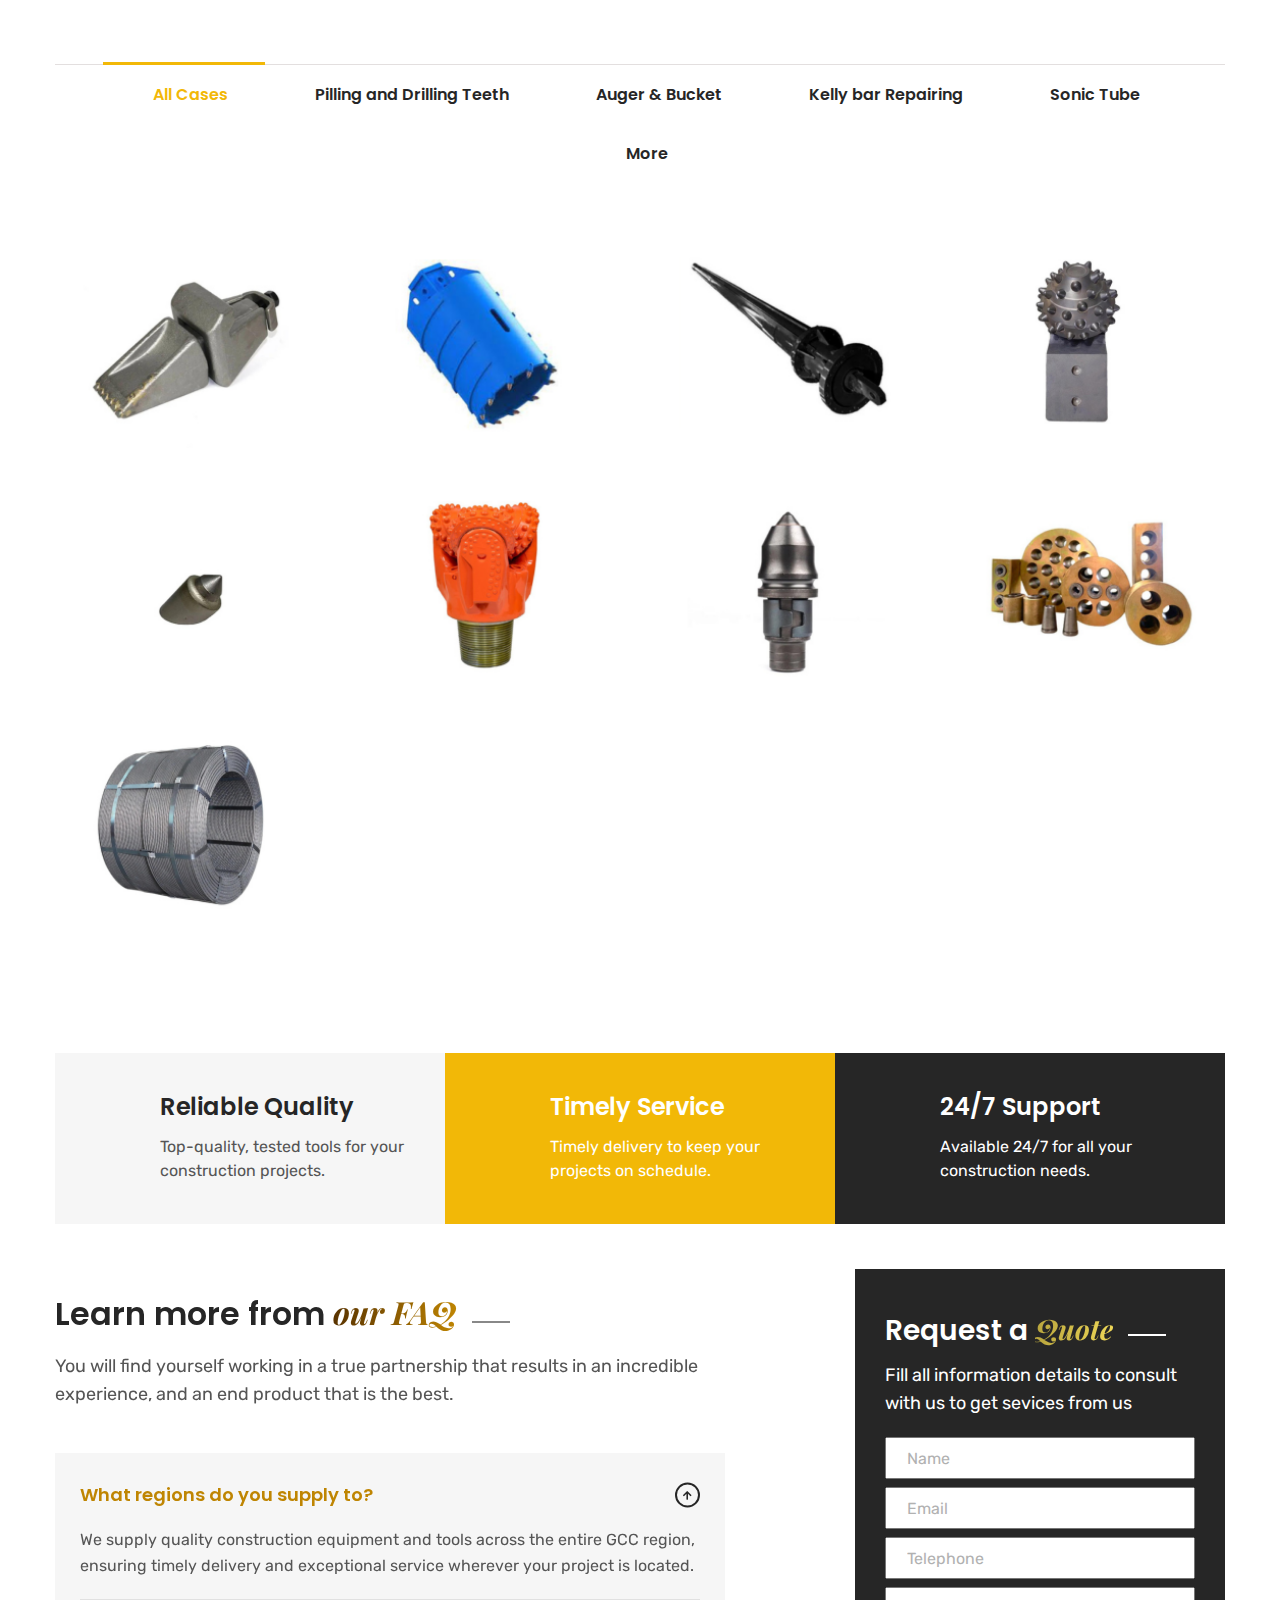
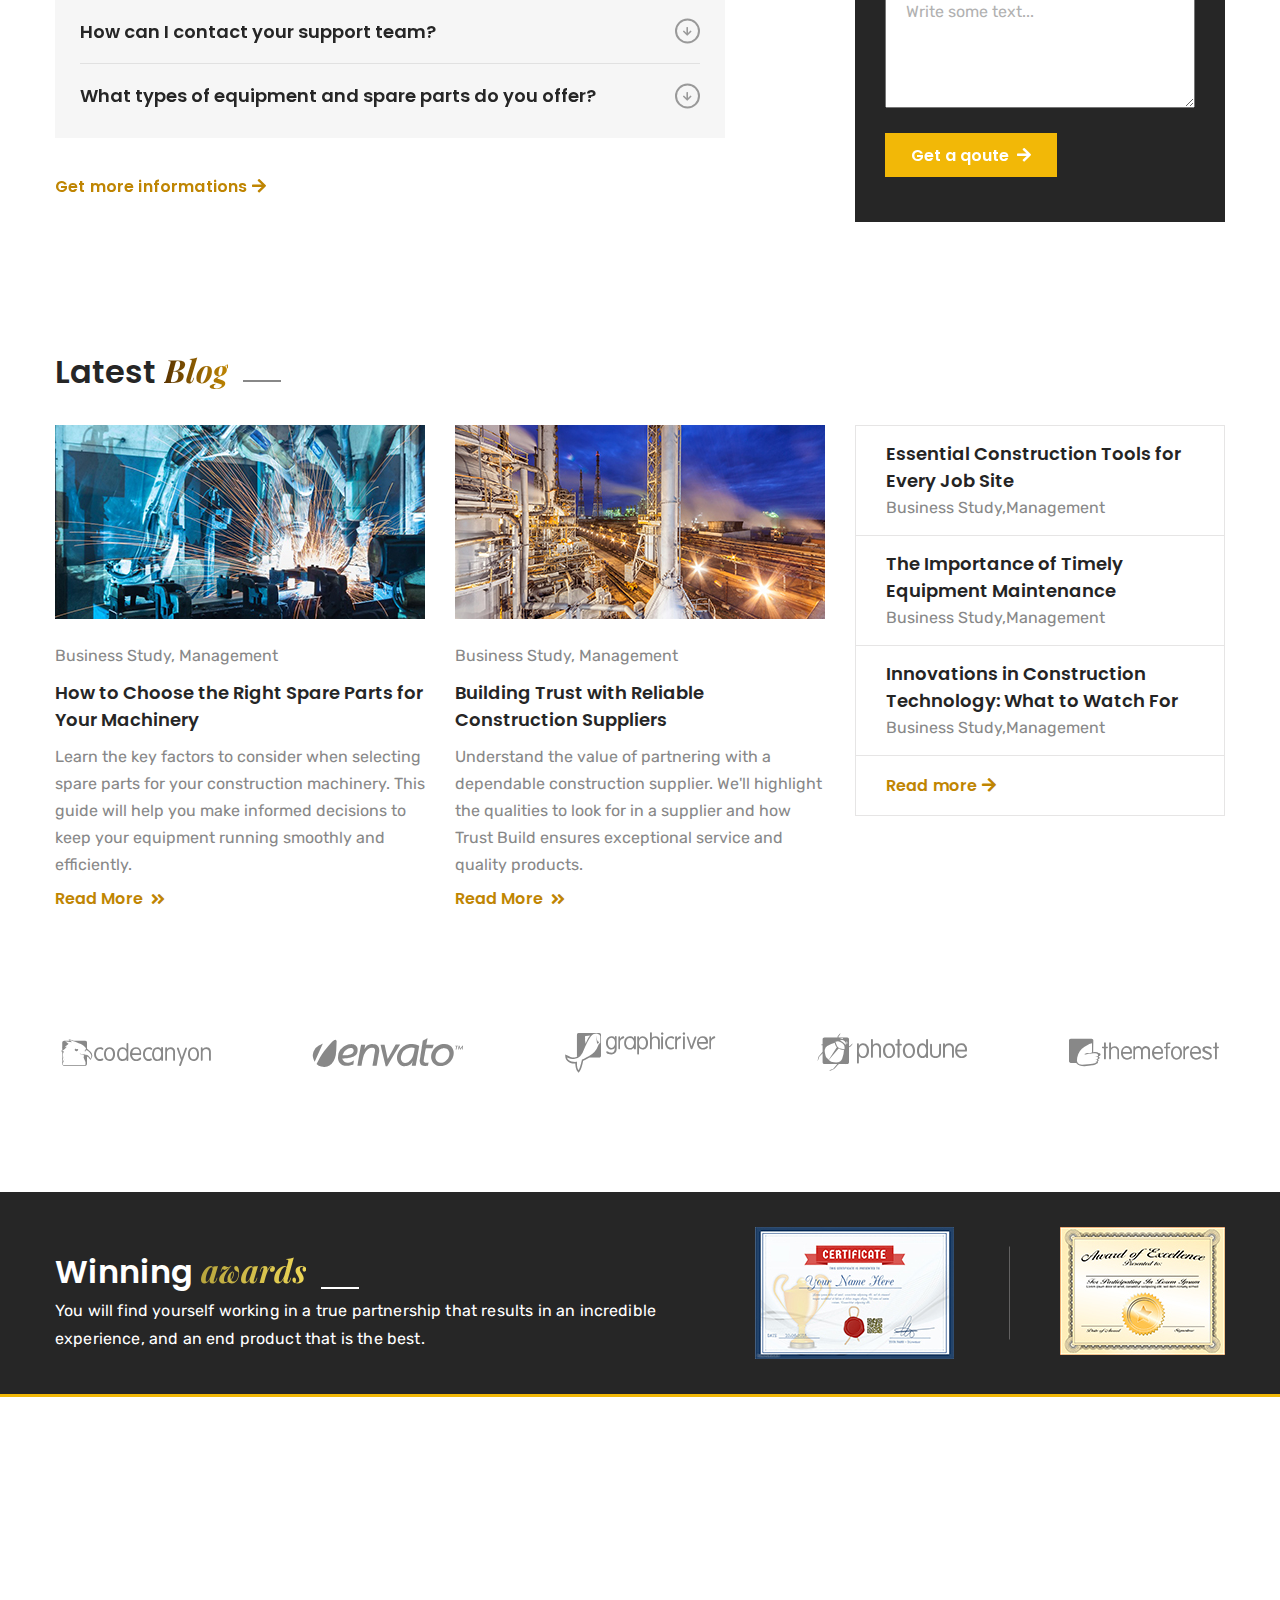
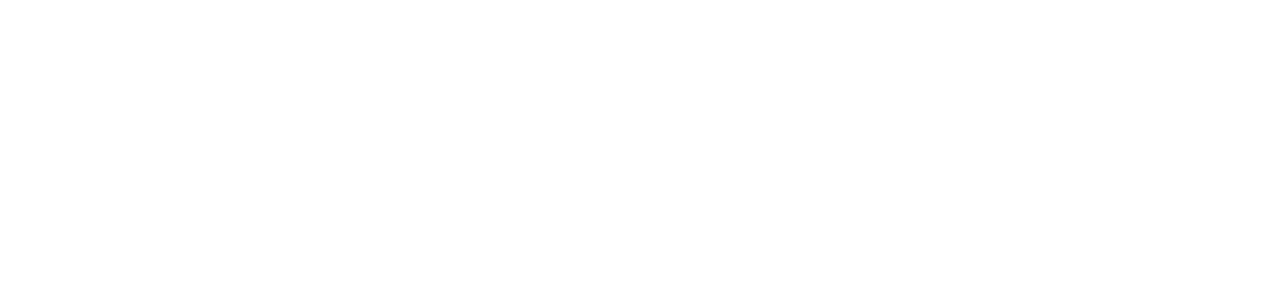
==== commit 1e7f7143: "testimonial-hide" ====
--- a/index.html
+++ b/index.html
@@ -627,48 +627,48 @@
         </div><!-- /.container -->
     </section><!-- /.feature-style-one -->
 
-    <section class="testimonials-style-three">
+    <!-- <section class="testimonials-style-three">
         <div class="container">
             <div class="sec-title light">
                 <h3>Clients say <span>about us</span></h3>
-            </div><!-- /.sec-title -->
+            </div>
             <div class="testimonials-style-three-carousel owl-theme owl-carousel">
                 <div class="single-testimonials-style-three">
                     <div class="img-box">
                         <img src="img/team-2-1.jpg" alt="Awesome Image"/>
-                    </div><!-- /.img-box -->
+                    </div>
                     <div class="text-box">
                         <p>Trust Build has been a game-changer for our projects. Their timely service and high-quality equipment have kept us on schedule and within budget. The 24/7 support is a lifesaver!</p>
                         <div class="client-name">
                             - <span>Farnandoz Biki,</span> CEO
-                        </div><!-- /.client-name -->
-                    </div><!-- /.text-box -->
-                </div><!-- /.single-testimonials-style-three -->
+                        </div>>
+                    </div>>
+                </div>
                 <div class="single-testimonials-style-three">
                     <div class="img-box">
                         <img src="img/team-2-2.jpg" alt="TRUST BUILD"/>
-                    </div><!-- /.img-box -->
+                    </div>
                     <div class="text-box">
                         <p>We've been partnering with Trust Build for over a year now, and their reliability is unmatched. Their team always goes above and beyond to ensure we have what we need, when we need it.</p>
                         <div class="client-name">
                             - <span>Ahmed M</span> Site Engineer
-                        </div><!-- /.client-name -->
-                    </div><!-- /.text-box -->
-                </div><!-- /.single-testimonials-style-three -->
+                        </div>
+                    </div>
+                </div>
                 <div class="single-testimonials-style-three">
                     <div class="img-box">
                         <img src="img/team-2-3.jpg" alt="TRUST BUILD"/>
-                    </div><!-- /.img-box -->
+                    </div>
                     <div class="text-box">
                         <p>Trust Build's commitment to quality and customer service is evident in every interaction. Their equipment is top-notch, and their support team is always ready to help. Highly recommend!</p>
                         <div class="client-name">
                             - <span>Sarah L</span> Construction Supervisor
-                        </div><!-- /.client-name -->
-                    </div><!-- /.text-box -->
-                </div><!-- /.single-testimonials-style-three -->
-            </div><!-- /.testimonials-style-three-carousel -->
-        </div><!-- /.container -->
-    </section><!-- /.testimonials-style-three -->
+                        </div>
+                    </div>
+                </div>
+            </div>
+        </div>
+    </section> -->
 
 
     <section class="faq-rqa-section faq-style-one sec-pad pb0">
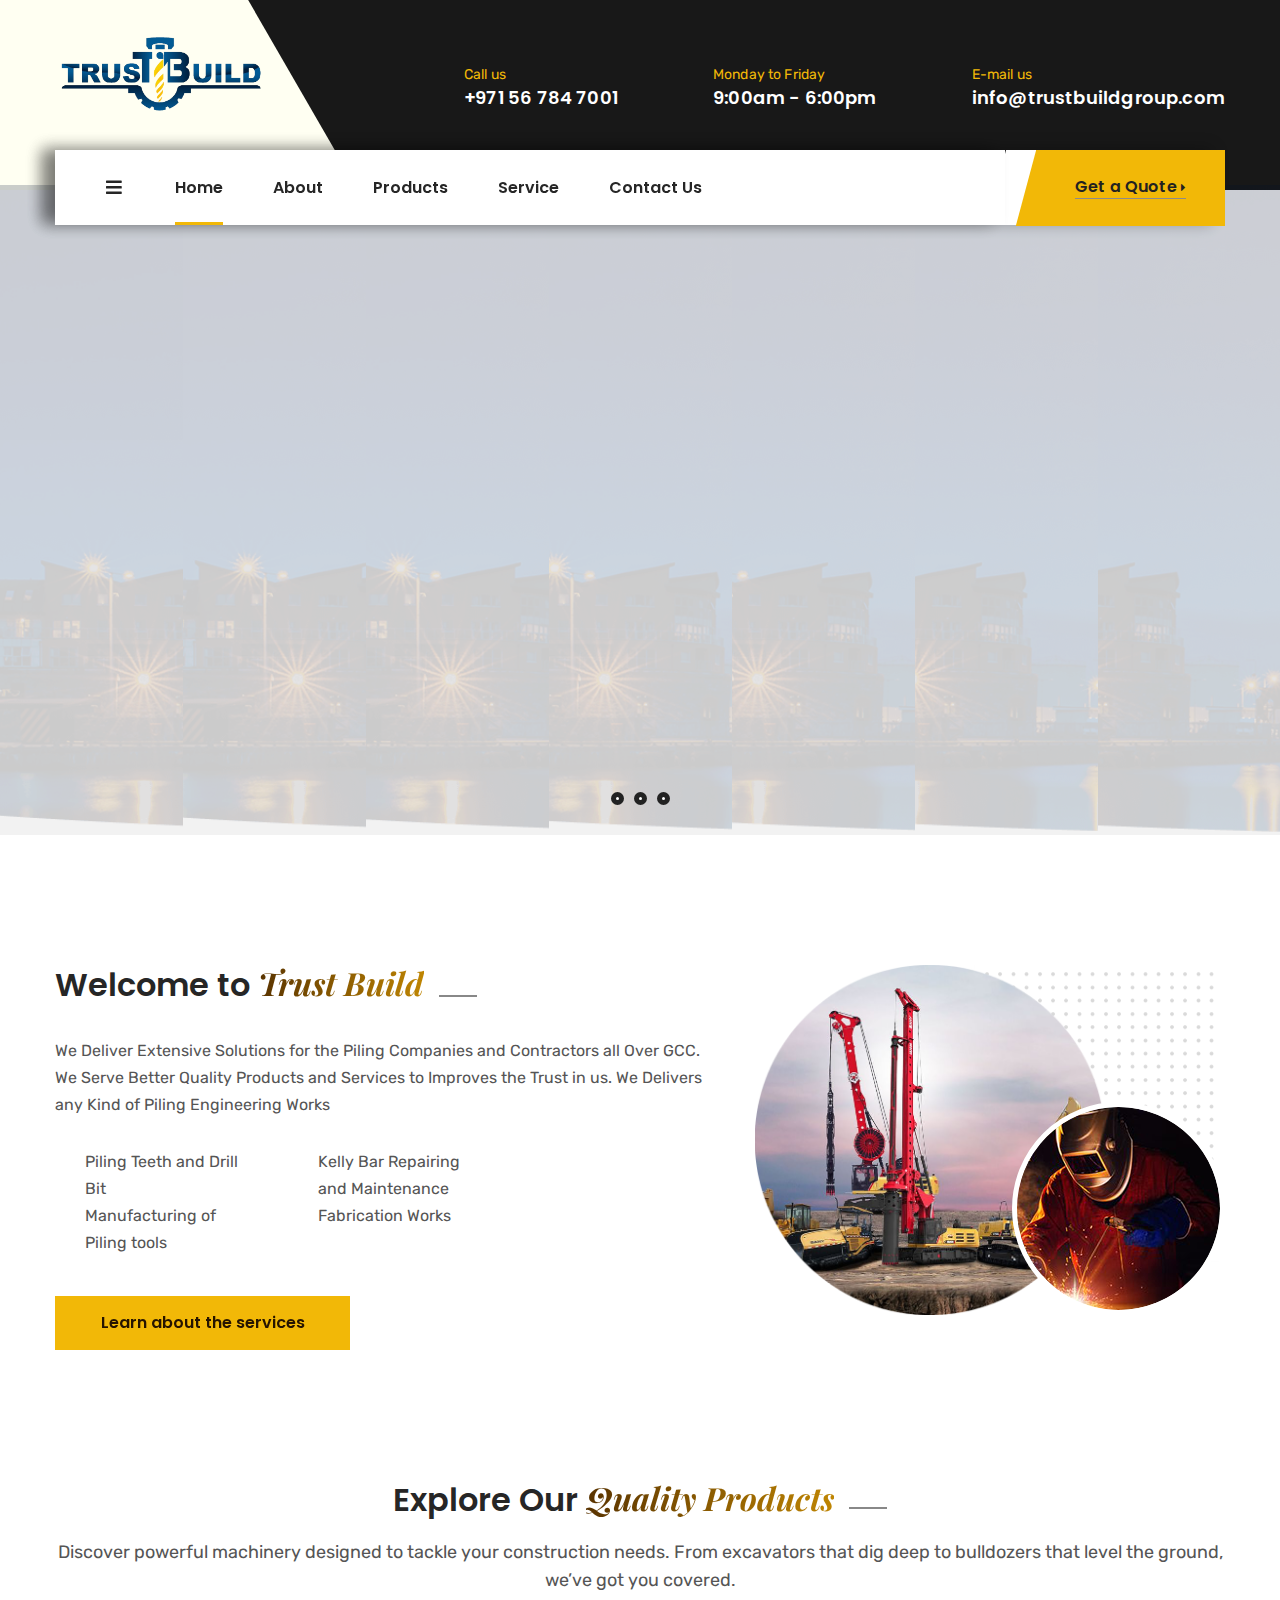
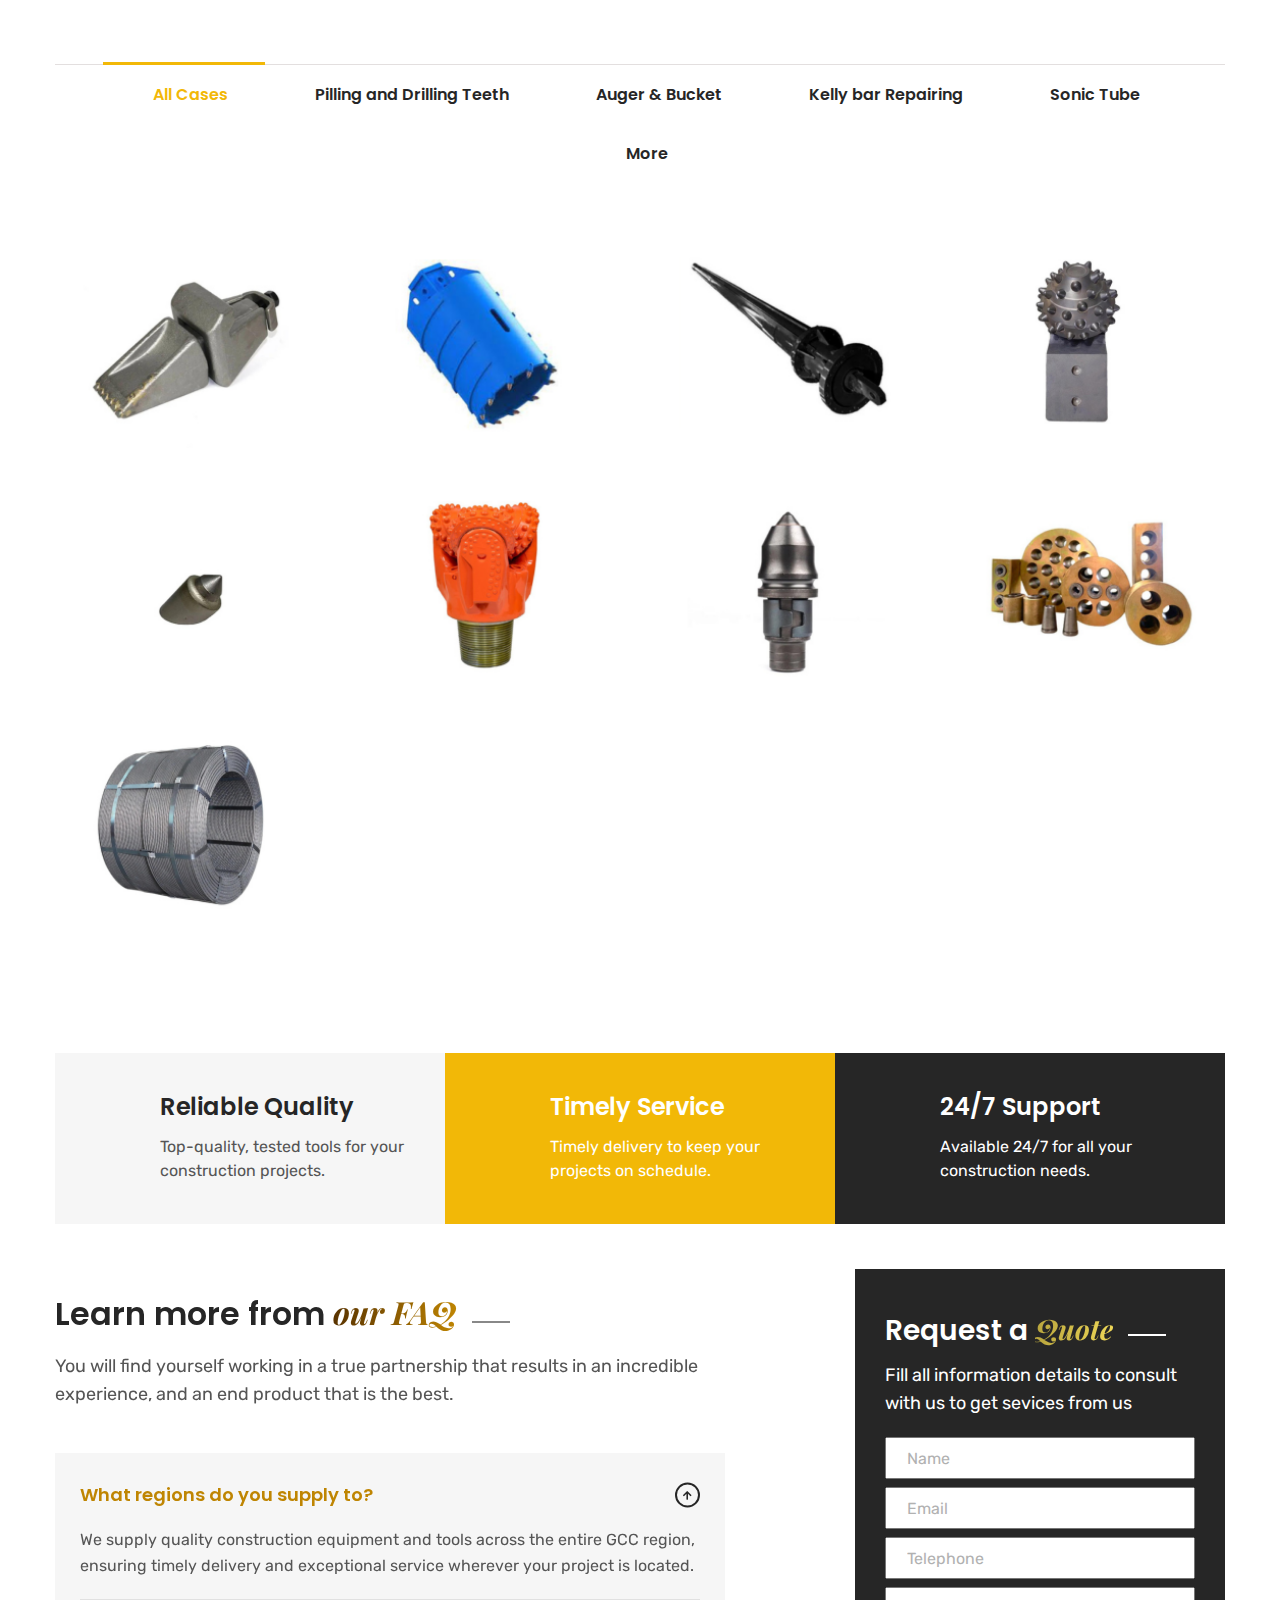
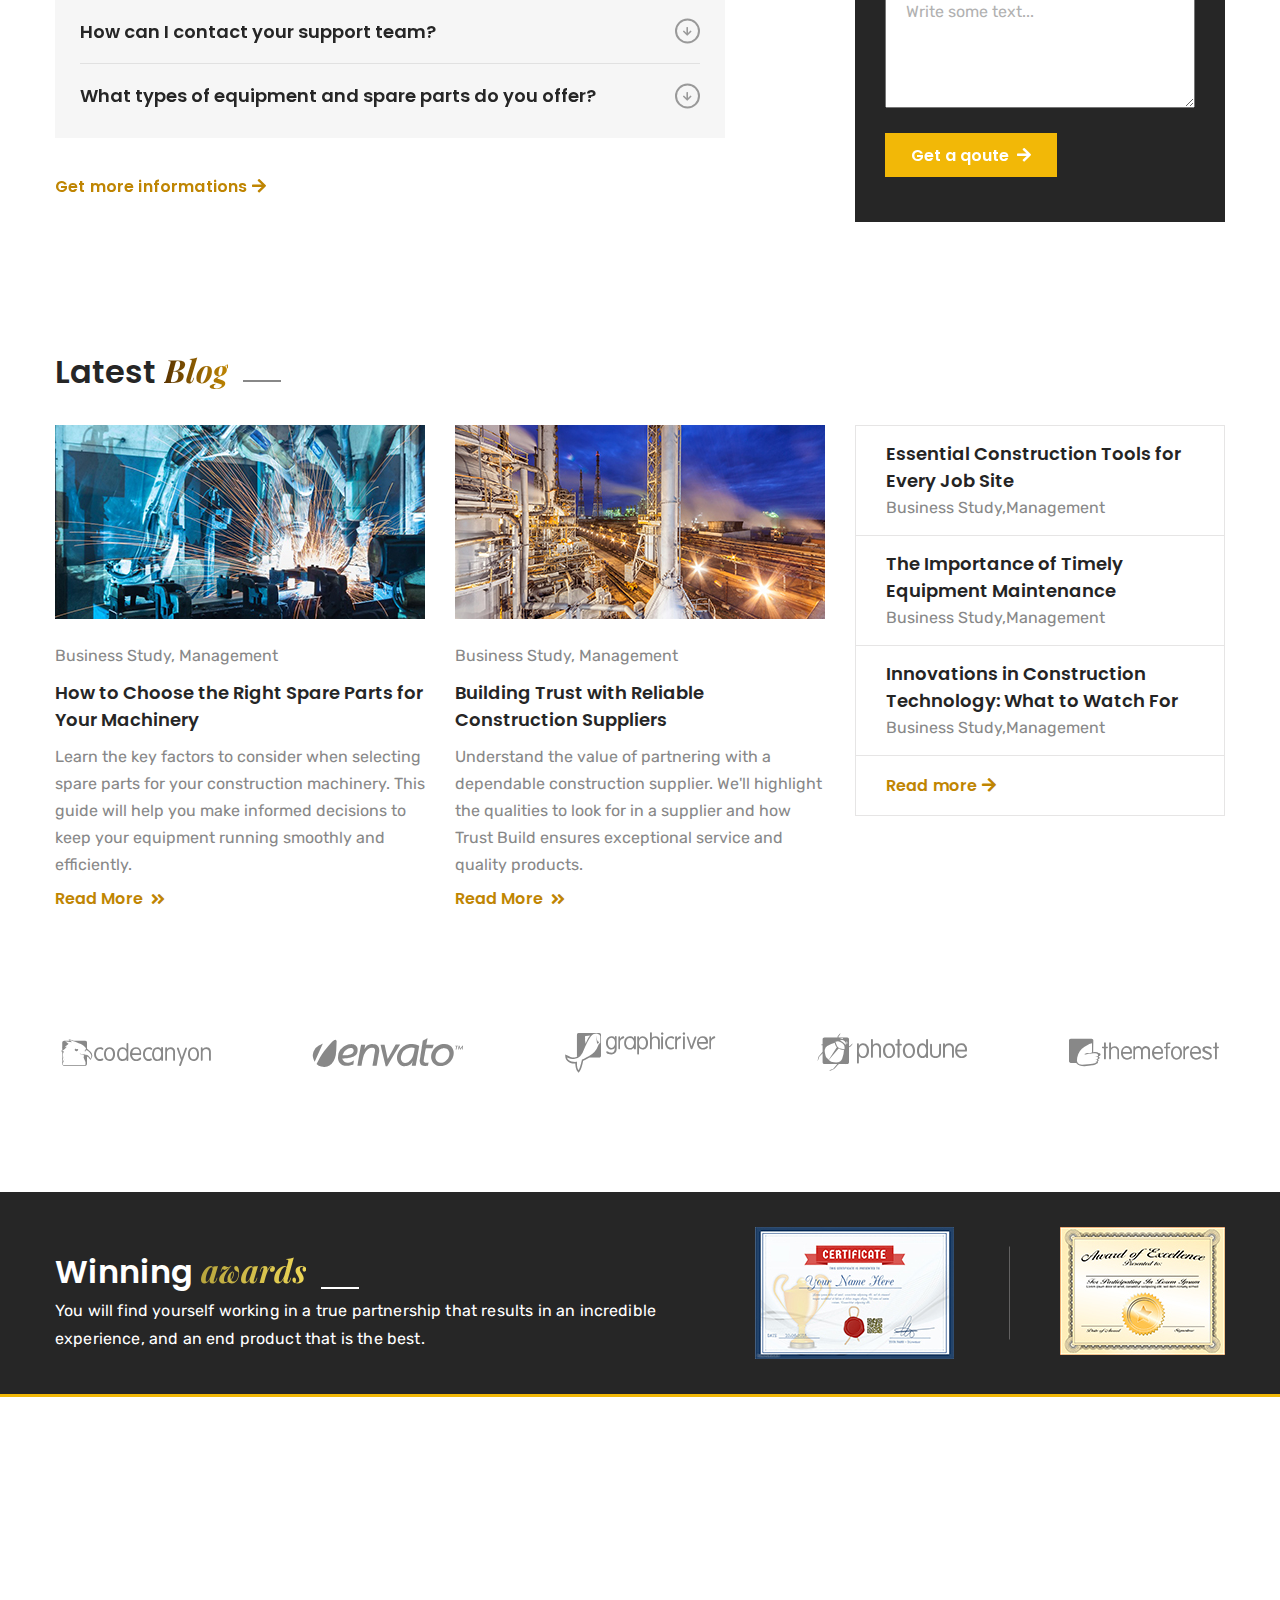
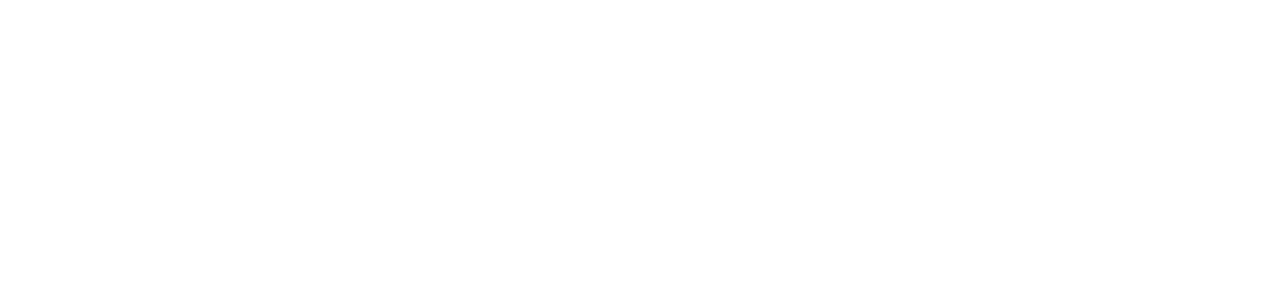
==== commit c6091f62: "Google console added" ====
--- a/index.html
+++ b/index.html
@@ -14,6 +14,7 @@
     <meta name="msapplication-TileColor" content="#ffffff">
     <meta name="msapplication-TileImage" content="">
     <meta name="theme-color" content="#ffffff">
+    <meta name="google-site-verification" content="7jY4EumkbkA7G2F1fs5PLPo21nrOND5huykIY-HouCk" />
 
     <link href="plugins/revolution/css/settings.css" rel="stylesheet">
     <link href="plugins/revolution/css/layers.css" rel="stylesheet">
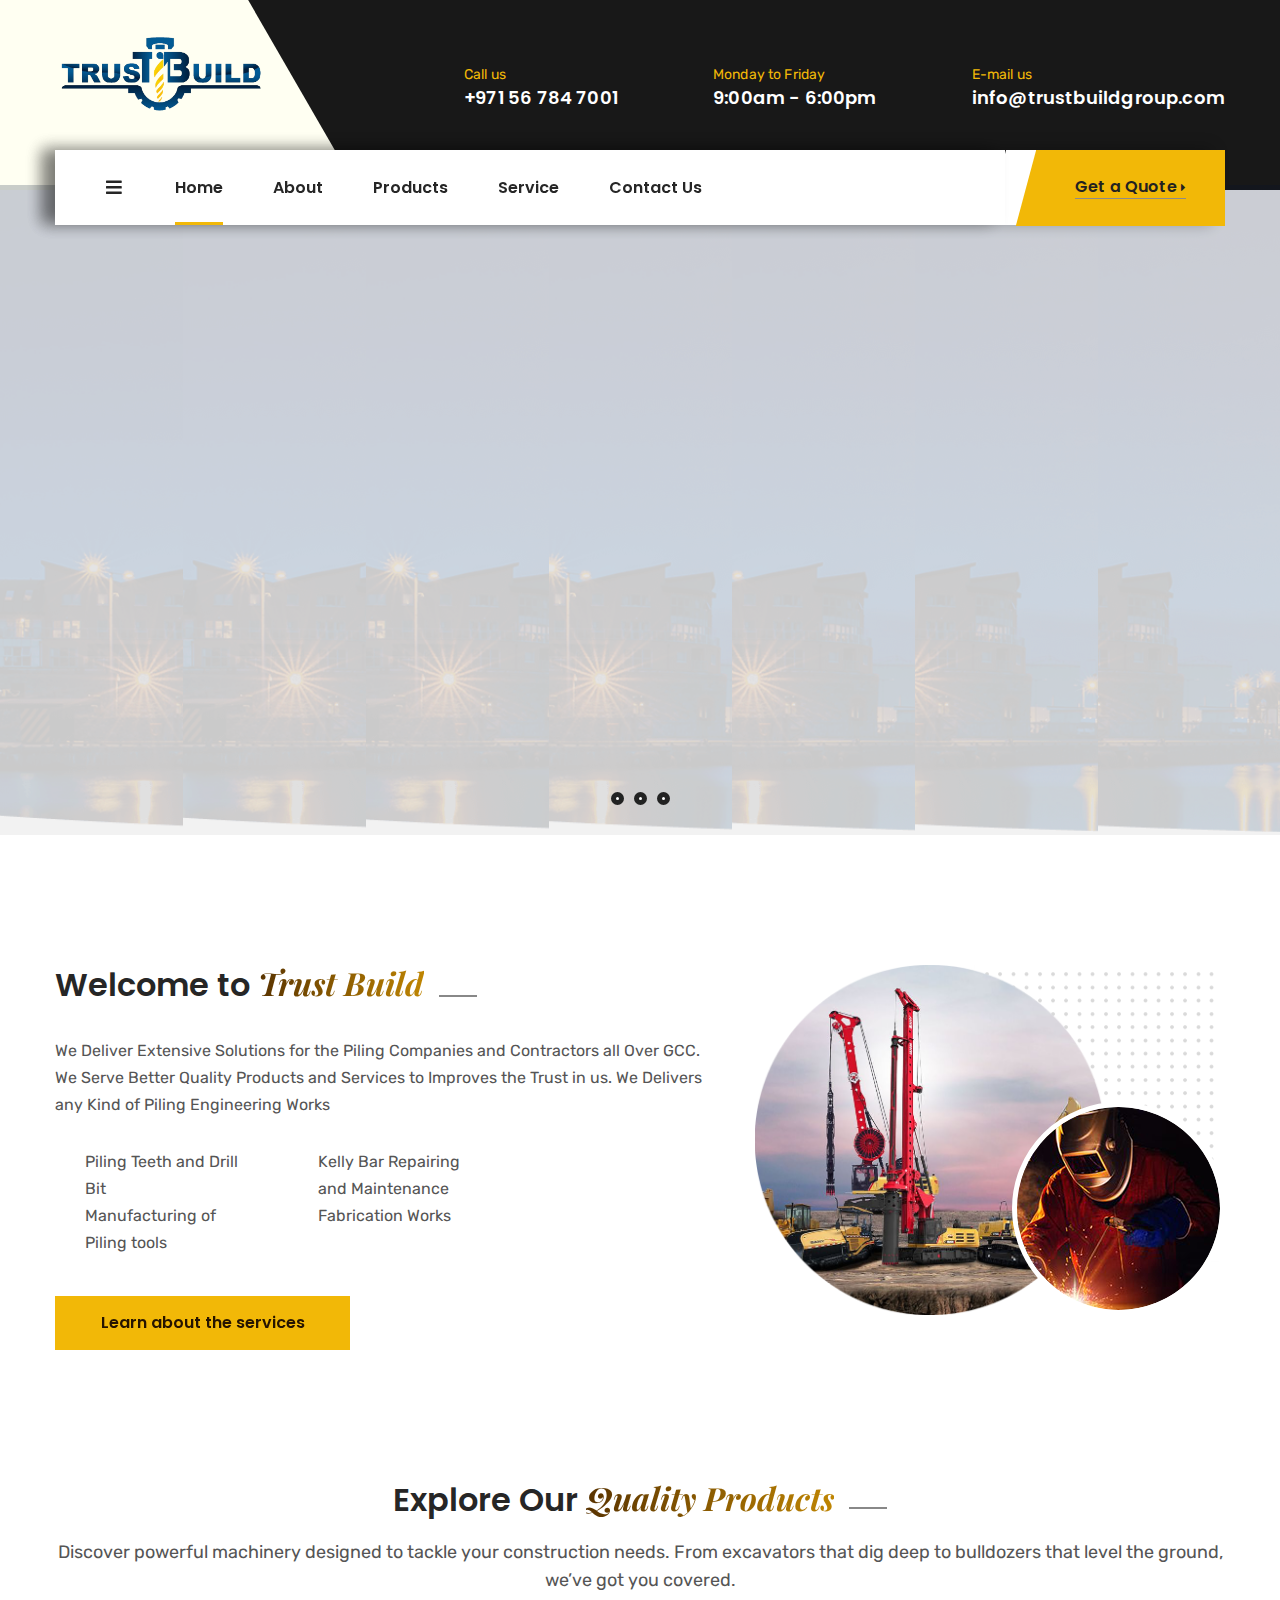
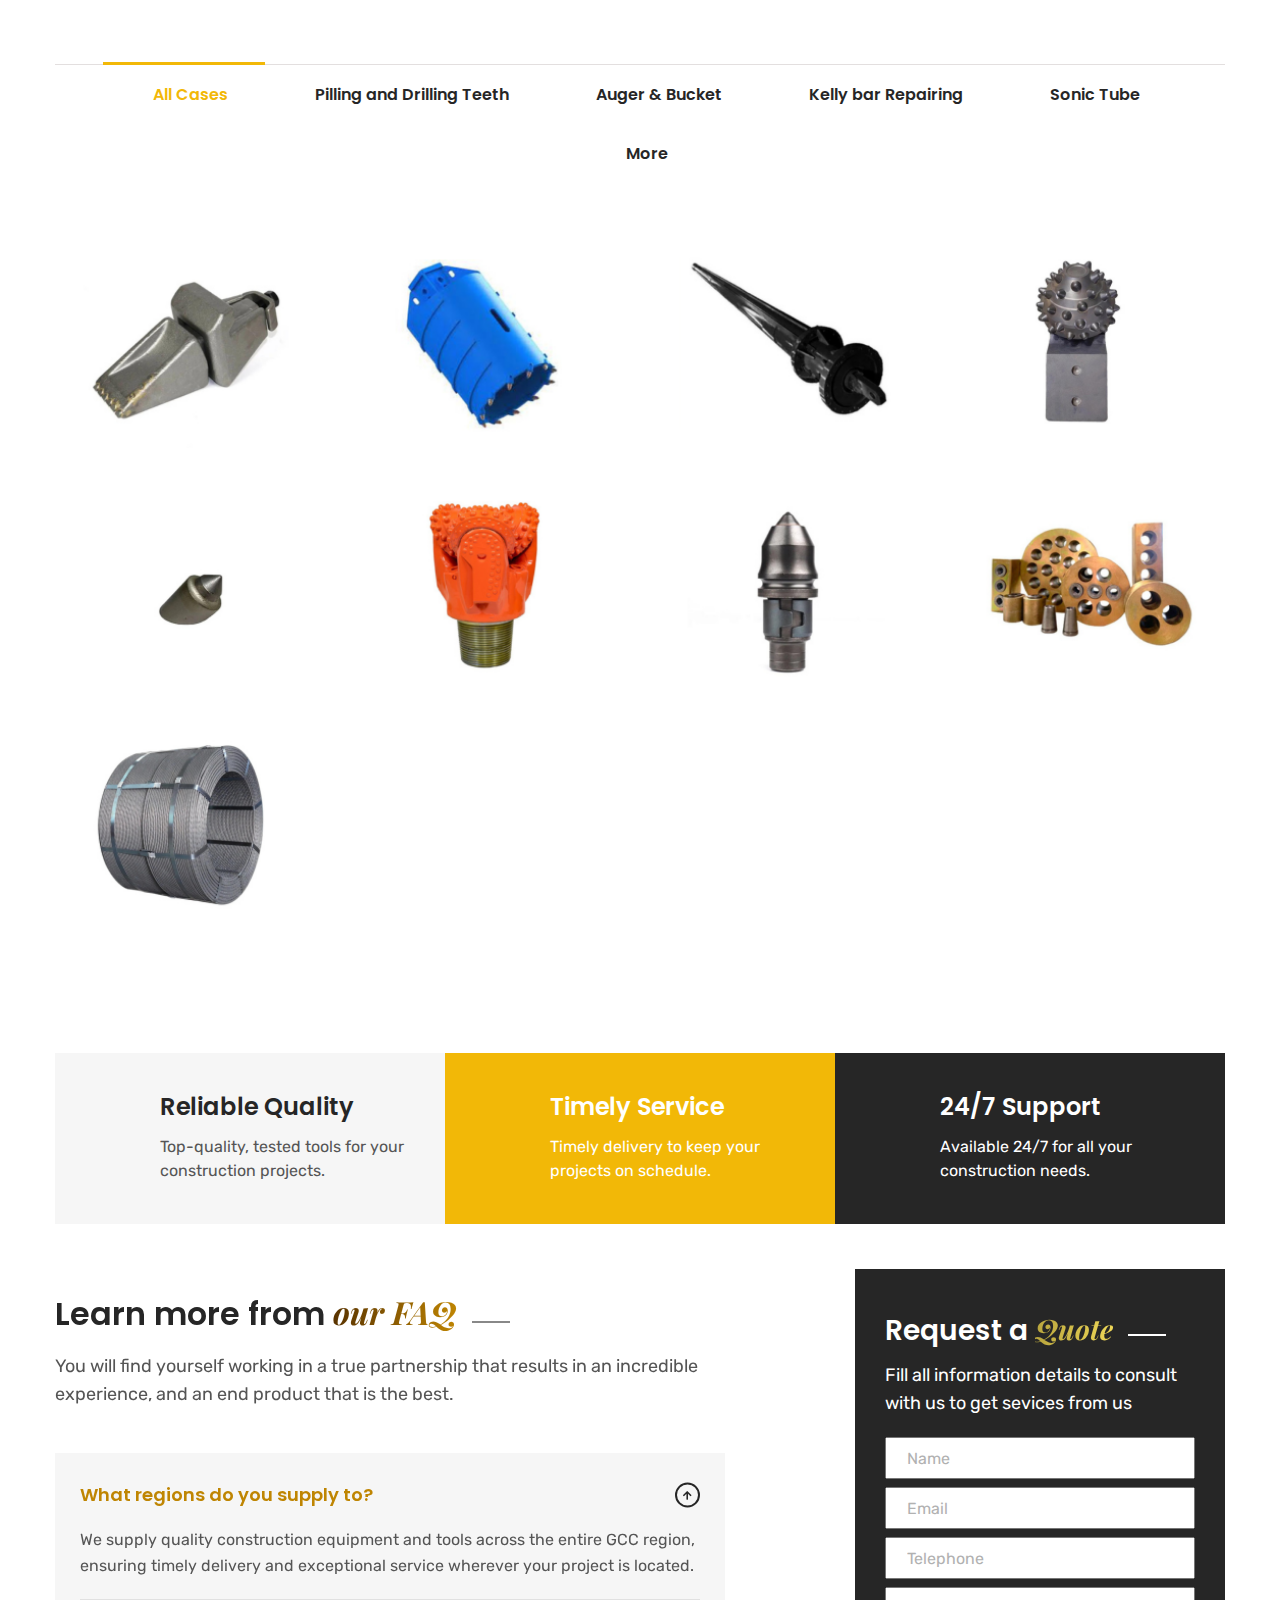
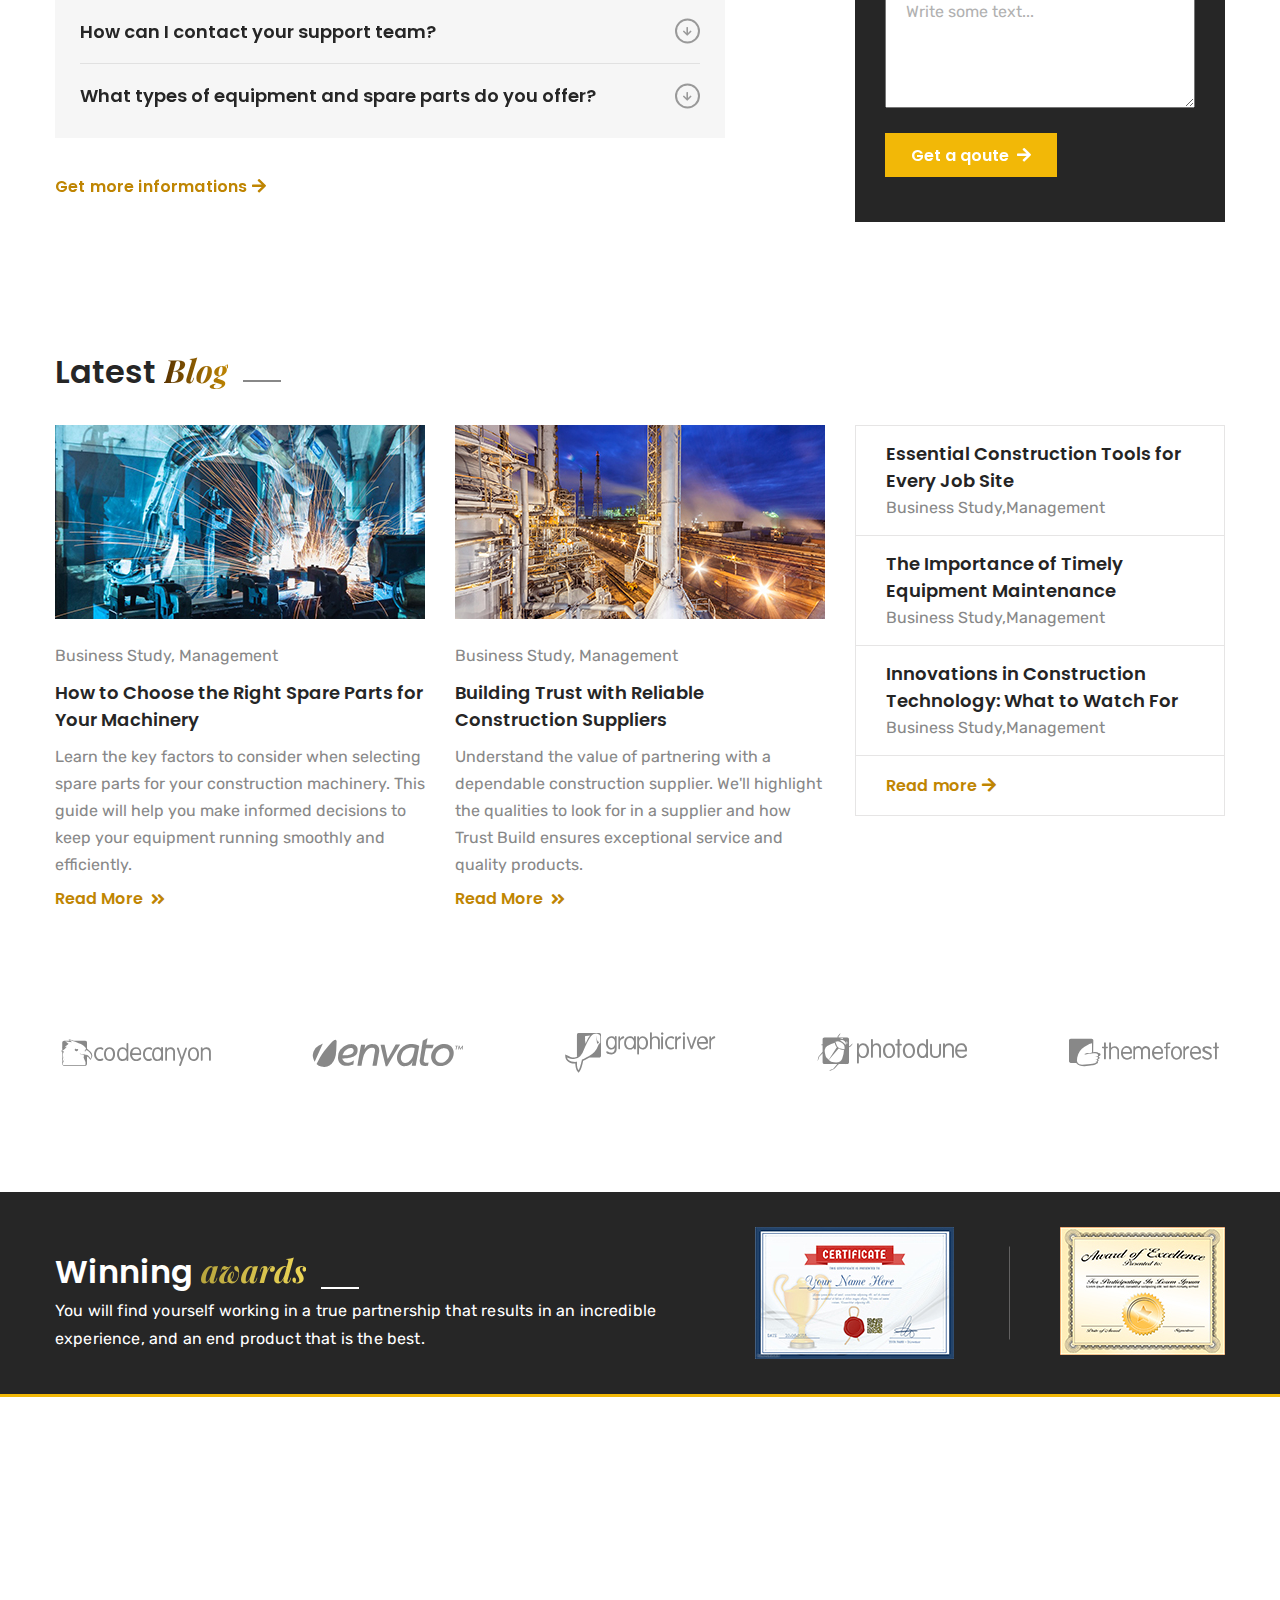
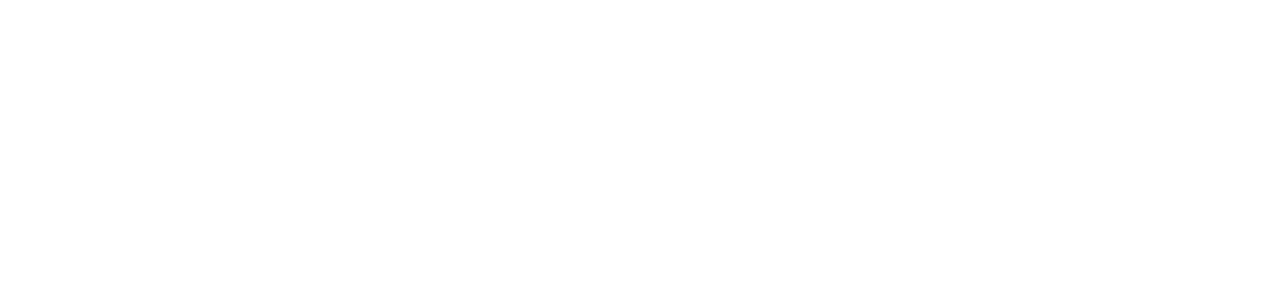
==== commit 7fbe279e: "page-arrenge" ====
--- a/index.html
+++ b/index.html
@@ -3,10 +3,10 @@
 
 <head>
     <meta charset="UTF-8" />
-    <meta name="description" content="The Complete Trusted Industrial Service - TRUST BUILDER - IWe offer op-notch Pillingservice">
+    <meta name="description" content="The Complete Trusted Industrial Service - TRUST BUILD - IWe offer op-notch Pillingservice">
     <meta name="keywords" content="sonic tube, Pilling, construction, engineering, factory, gas, Auger & Bucket, industry, Kelly bar Repairing, mechanical, mining, oil, pharmaceutical, refinery">
     <meta name="author" content="WexorAI trustbuild trustbuildgroup">
-    <title>TRUST BUILDER</title>
+    <title>TRUST BUILD</title>
     <!-- mobile responsive meta -->
     <meta name="viewport" content="width=device-width, initial-scale=1">
     <link rel="icon" type="image/png" href="img/new/logo_icon_2.png">
@@ -39,7 +39,7 @@
         </div>
         <div class="container box_inner_shadow">
             <div class="logo pull-left logo_m ">
-                <a href="index.html"><img src="img/new/logo2b.png" alt="trustbuild" style="height: 9rem;"/></a>
+                <a href="index"><img src="img/new/logo2b.png" alt="trustbuild" style="height: 9rem;"/></a>
             </div><!-- /.logo -->
             <br>
             <div class="header-right-info pull-right hide_item">
@@ -86,19 +86,19 @@
                 <div class="collapse navbar-collapse main-navigation mainmenu shadow-box" id="main-nav-bar">
                     <ul class="nav navbar-nav navigation-box" style="align-items: center;" >
                         <li class="current">
-                            <a href="index.html">Home</a>
+                            <a href="index">Home</a>
                         </li>
                         <li>
-                            <a href="about.html">About</a>
+                            <a href="about">About</a>
                         </li>
                         <li>
-                            <a href="coming-soon.html">Products</a>
+                            <a href="coming-soon">Products</a>
                         </li>
                         <li>
-                            <a href="coming-soon.html">Service</a>
+                            <a href="coming-soon">Service</a>
                         </li>
                         <li>
-                            <a href="contact.html">Contact Us</a>
+                            <a href="contact">Contact Us</a>
                         </li>
                         
                     </ul>
@@ -746,9 +746,9 @@
                             <!-- <a href="#" class="date-box">24th August 2019</a> -->
                             <a href="#" class="category">Business Study, Management</a>
                         </div><!-- /.meta-info -->
-                        <a href="coming-soon.html"><h3>How to Choose the Right Spare Parts for Your Machinery </h3></a>
+                        <a href="coming-soon"><h3>How to Choose the Right Spare Parts for Your Machinery </h3></a>
                         <p>Learn the key factors to consider when selecting spare parts for your construction machinery. This guide will help you make informed decisions to keep your equipment running smoothly and efficiently.</p>
-                        <a href="coming-soon.html" class="read-more">Read More <i class="fa fa-angle-double-right"></i></a>
+                        <a href="coming-soon" class="read-more">Read More <i class="fa fa-angle-double-right"></i></a>
                     </div><!-- /.single-blog-style-one -->
                 </div><!-- /.col-md-4 -->
                 <div class="col-md-4 col-sm-6 col-xs-12">
@@ -760,30 +760,30 @@
                             <!-- <a href="#" class="date-box">24th August 2019</a> -->
                             <a href="#" class="category">Business Study, Management</a>
                         </div><!-- /.meta-info -->
-                        <a href="coming-soon.html"><h3>Building Trust with Reliable Construction Suppliers</h3></a>
+                        <a href="coming-soon"><h3>Building Trust with Reliable Construction Suppliers</h3></a>
                         <p>Understand the value of partnering with a dependable construction supplier. We'll highlight the qualities to look for in a supplier and how Trust Build ensures exceptional service and quality products.</p>
-                        <a href="coming-soon.html" class="read-more">Read More <i class="fa fa-angle-double-right"></i></a>
+                        <a href="coming-soon" class="read-more">Read More <i class="fa fa-angle-double-right"></i></a>
                     </div><!-- /.single-blog-style-one -->
                 </div><!-- /.col-md-4 -->
                 <div class="col-md-4 col-sm-12 col-xs-12">
                     <div class="blog-list-sidebar">
                         <div class="single-blog-list">
-                            <a href="coming-soon.html"><h3>Essential Construction Tools for Every Job Site</h3></a>
+                            <a href="coming-soon"><h3>Essential Construction Tools for Every Job Site</h3></a>
                             <!-- <p>24th August 2019</p> -->
                             <div class="cat-list"><a href="#">Business Study,</a><a href="#">Management</a></div><!-- /.cat-list -->
                         </div><!-- /.single-blog-list -->
                         <div class="single-blog-list">
-                            <a href="coming-soon.html"><h3>The Importance of Timely Equipment Maintenance</h3></a>
+                            <a href="coming-soon"><h3>The Importance of Timely Equipment Maintenance</h3></a>
                             <!-- <p>24th August 2019</p> -->
                             <div class="cat-list"><a href="#">Business Study,</a><a href="#">Management</a></div><!-- /.cat-list -->
                         </div><!-- /.single-blog-list -->
                         <div class="single-blog-list">
-                            <a href="coming-soon.html"><h3>Innovations in Construction Technology: What to Watch For</h3></a>
+                            <a href="coming-soon"><h3>Innovations in Construction Technology: What to Watch For</h3></a>
                             <!-- <p>24th August 2019</p> -->
                             <div class="cat-list"><a href="#">Business Study,</a><a href="#">Management</a></div><!-- /.cat-list -->
                         </div><!-- /.single-blog-list -->
                         <div class="btn-box">
-                            <a href="coming-soon.html">Read more <i class="fa fa-arrow-right"></i></a>
+                            <a href="coming-soon">Read more <i class="fa fa-arrow-right"></i></a>
                         </div><!-- /.btn-box -->
                     </div><!-- /.blog-list-sidebar -->
                 </div><!-- /.col-md-4 -->
@@ -846,7 +846,7 @@
             <div class="row">
                 <div class="col-md-3 col-sm-6 col-xs-12">
                     <div class="footer-widget about-widget">
-                        <a href="index.html"><img src="img/new/logo2b.png" alt="TRUST BUILD" style="height: 9rem;"/></a>
+                        <a href="index"><img src="img/new/logo2b.png" alt="TRUST BUILD" style="height: 9rem;"/></a>
                         <h3>About us</h3>
                         <p>We Deliver Extensive Solutions for the
                             Piling Companies and Contractors all
@@ -860,10 +860,10 @@
                         </div><!-- /.title -->
                         <ul class="links-list">
                             <li><a href="#">Home</a></li>
-                            <li><a href="about.html">About Us</a></li>
-                            <li><a href="coming-soon.html">Products</a></li>
-                            <li><a href="coming-soon.html">Service</a></li>
-                            <li><a href="contact.html">Contact</a></li>
+                            <li><a href="about">About Us</a></li>
+                            <li><a href="coming-soon">Products</a></li>
+                            <li><a href="coming-soon">Service</a></li>
+                            <li><a href="contact">Contact</a></li>
                         </ul><!-- /.links-list -->
                     </div><!-- /.footer-widget links-widget -->
                 </div><!-- /.col-md-2 -->
@@ -906,22 +906,22 @@
     <a href="#" class="close-button side-navigation-close-btn fa fa-times"></a><!-- /.close-button -->
     <div class="sidebar-content">
         <div class="top-content">
-            <a href="index.html"><img src="img/new/logo2b.png" alt="TRUST BUILD"/></a>
+            <a href="index"><img src="img/new/logo2b.png" alt="TRUST BUILD"/></a>
         </div><!-- /.top-content -->
         <nav class="nav-menu middle-content">
             <ul class="navigation-box">
                 <li class="current"> 
-                    <a href="index.html">Home <span class="subnav-toggler "></span></a> 
+                    <a href="index">Home <span class="subnav-toggler "></span></a> 
                     
                 </li>
-                <li> <a href="about.html">About Us</a> </li>
-                <li><a href="coming-soon.html">Products</a></li>
-                <li><a href="coming-soon.html">Service</a></li>
+                <li> <a href="about">About Us</a> </li>
+                <li><a href="coming-soon">Products</a></li>
+                <li><a href="coming-soon">Service</a></li>
                 
                 
                 
                 
-                <li> <a href="contact.html">Contact Us</a> </li>
+                <li> <a href="contact">Contact Us</a> </li>
             </ul>
         </nav><!-- /.nav-menu -->
         <div class="bottom-content">
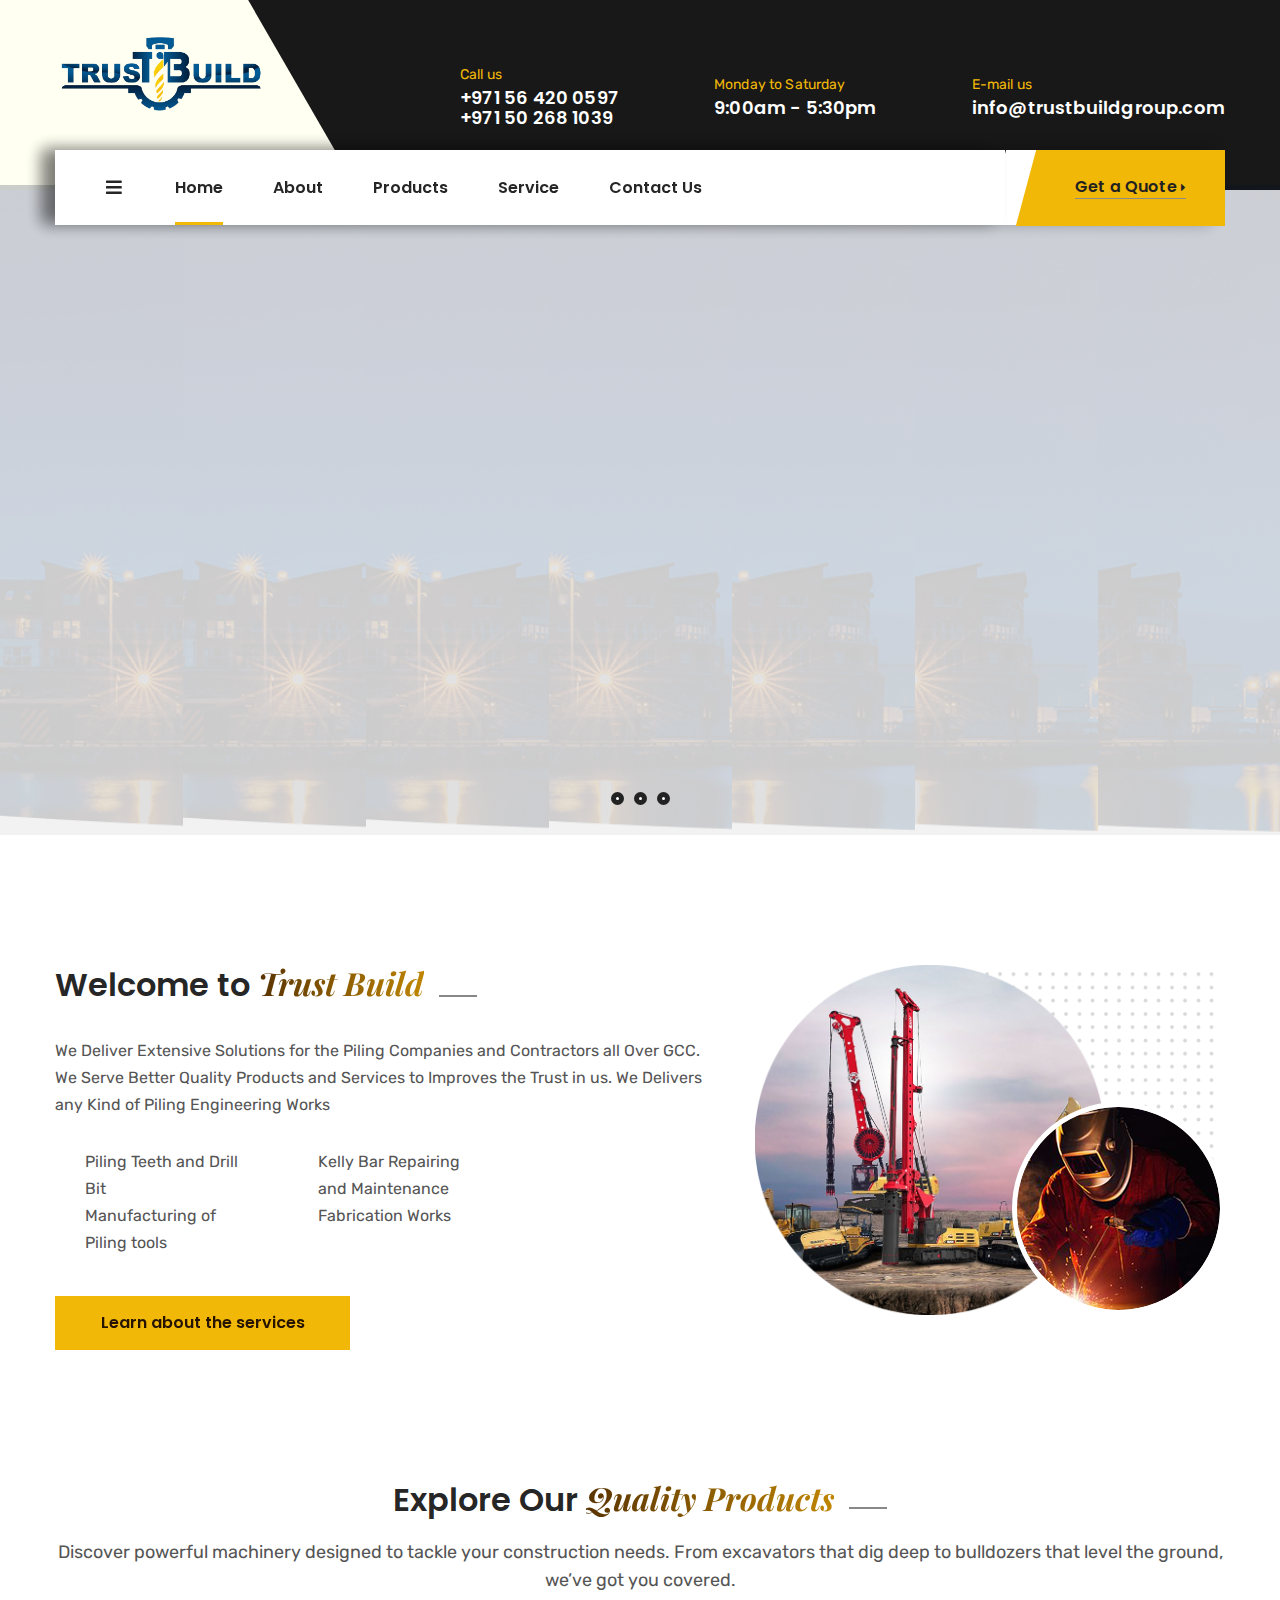
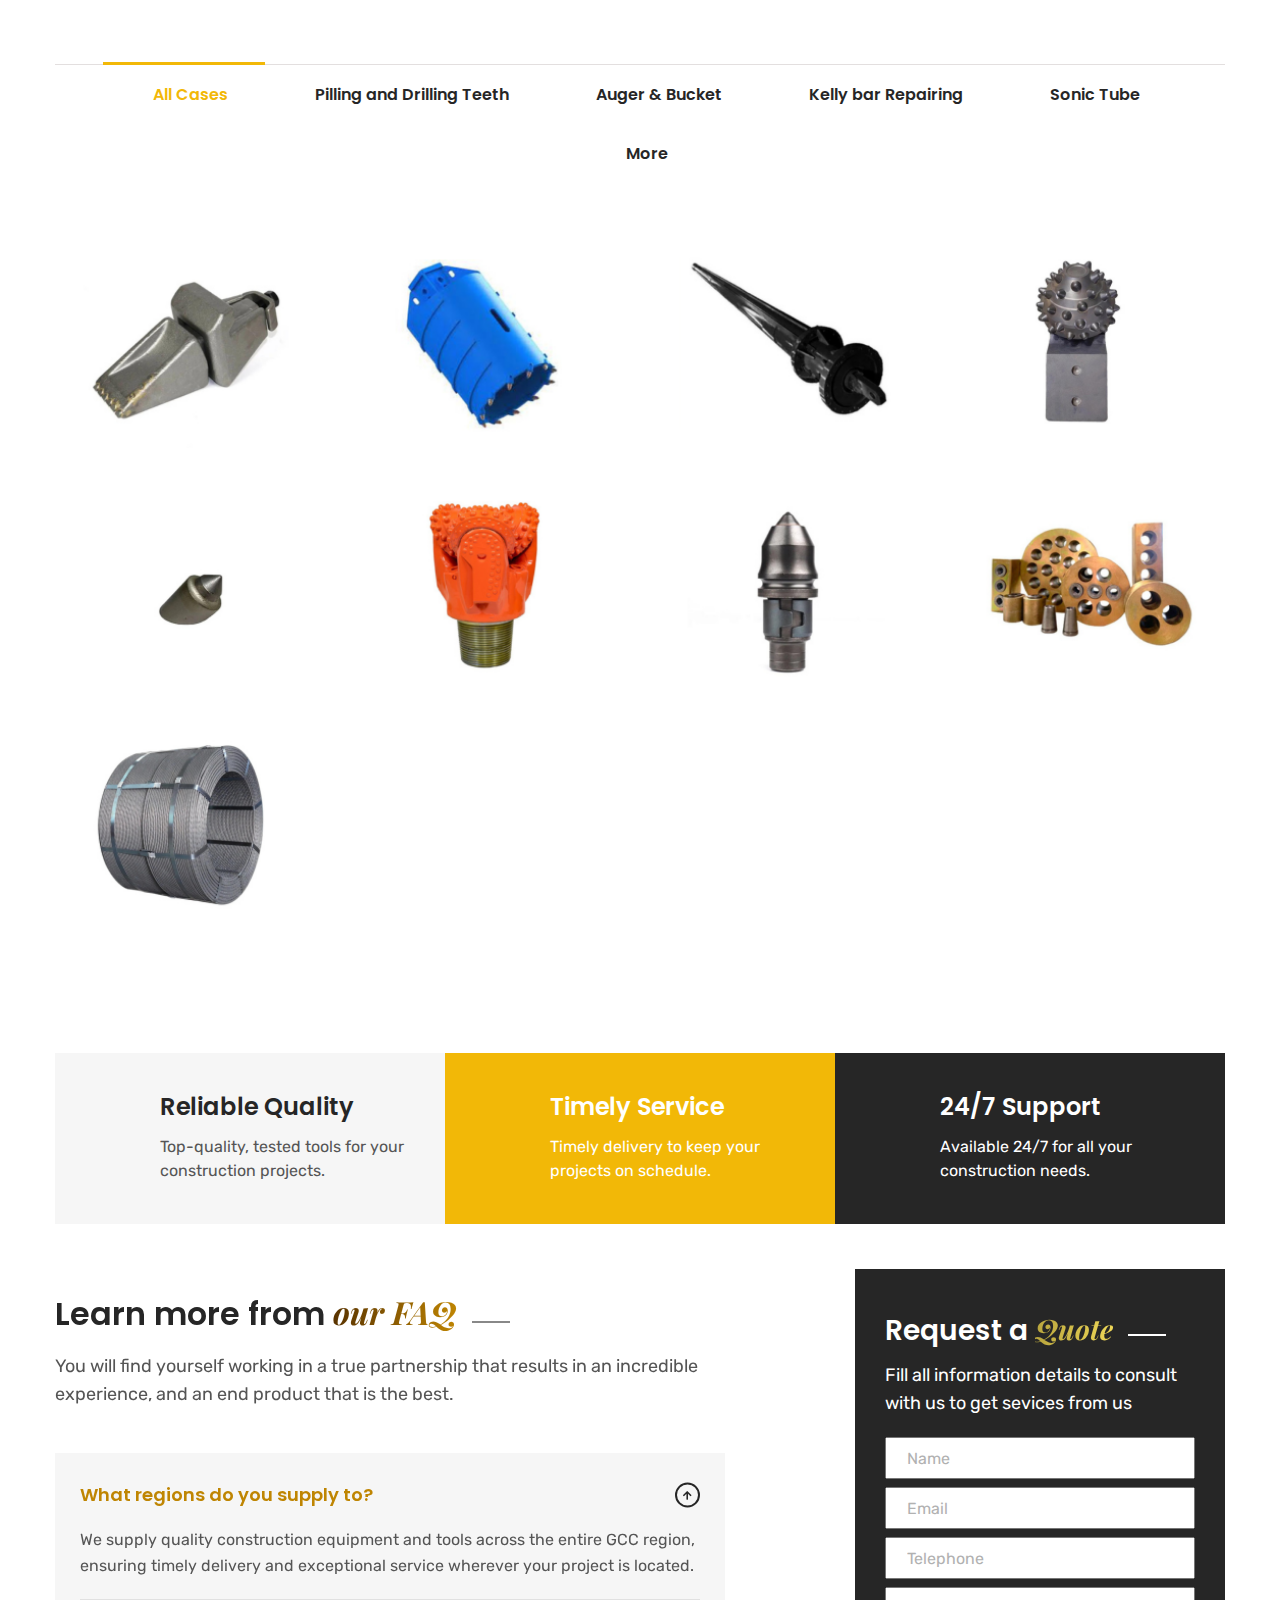
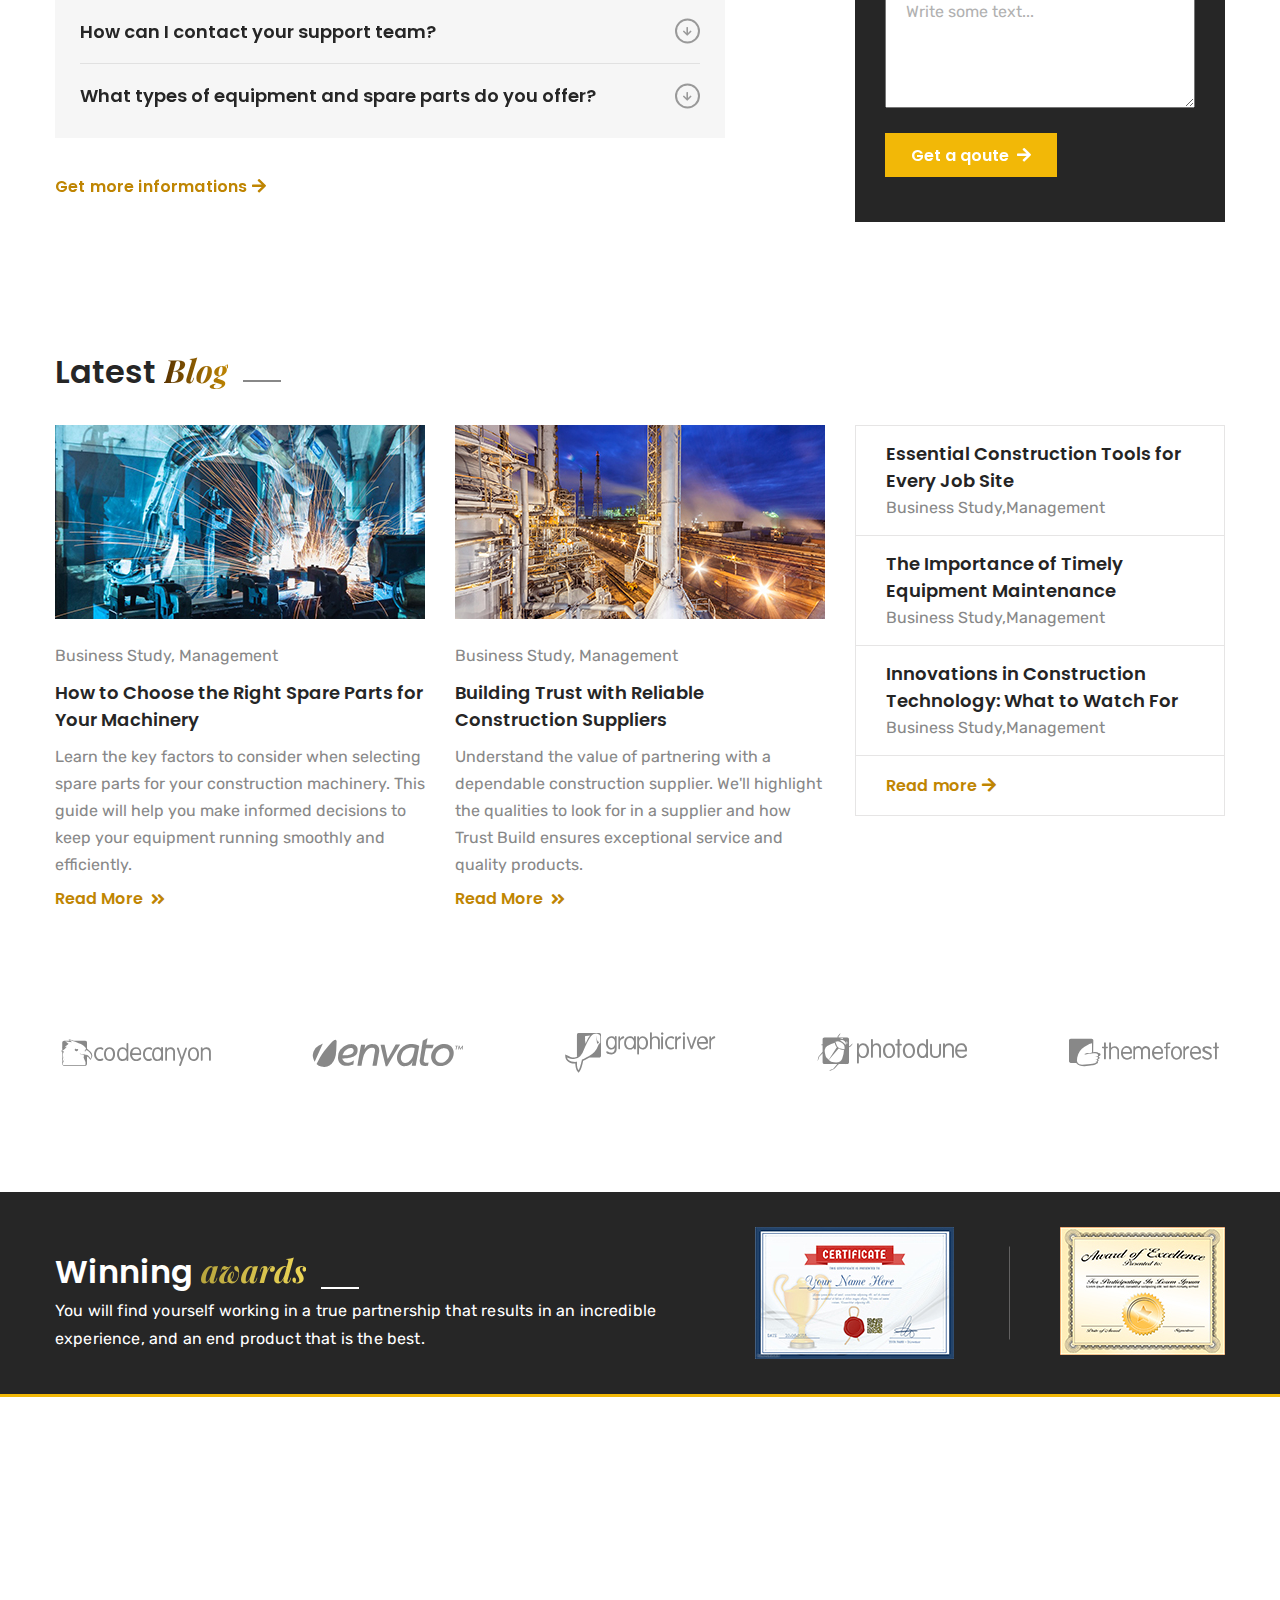
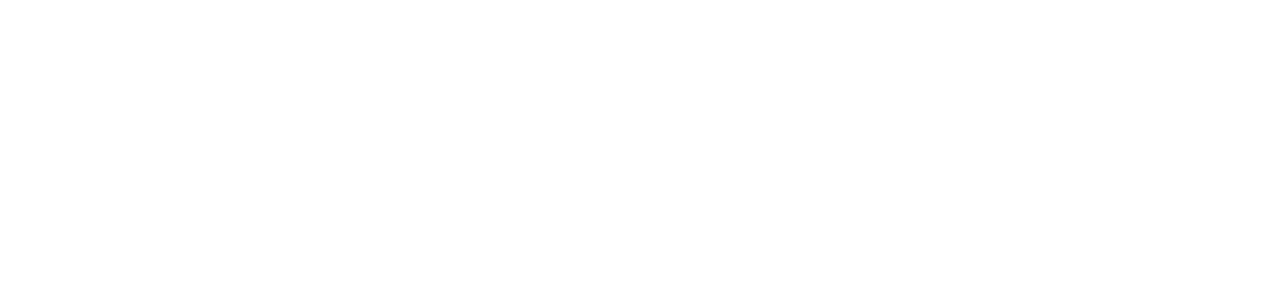
==== commit 4d9b762d: "updts" ====
--- a/index.html
+++ b/index.html
@@ -49,27 +49,35 @@
                     </div><!-- /.icon-box -->
                     <div class="text-box">
                         <p>Call us</p>
-                        <h3>+971 56 784 7001</h3>
-                    </div><!-- /.text-box -->
-                </div><!-- /.single-header-right-info -->
-                <div class="single-header-right-info">
-                    <div class="icon-box">
+                        <h3>+971 56 420 0597</h3>
+                        <h3>+971 50   268 1039</h3>
+                      </div>
+                      <!-- /.text-box -->
+                    </div>
+                    <!-- /.single-header-right-info -->
+                    <div class="single-header-right-info">
+                      <div class="icon-box">
                         <i class="TRUST BUILDER-icon-clock"></i>
-                    </div><!-- /.icon-box -->
-                    <div class="text-box">
-                        <p>Monday to Friday</p>
-                        <h3>9:00am - 6:00pm</h3>
-                    </div><!-- /.text-box -->
-                </div><!-- /.single-header-right-info -->
-                <div class="single-header-right-info">
-                    <div class="icon-box">
+                      </div>
+                      <!-- /.icon-box -->
+                      <div class="text-box">
+                        <p>Monday to Saturday </p>
+                        <h3>9:00am - 5:30pm</h3>
+                      </div>
+                      <!-- /.text-box -->
+                    </div>
+                    <!-- /.single-header-right-info -->
+                    <div class="single-header-right-info">
+                      <div class="icon-box">
                         <i class="TRUST BUILDER-icon-envelope"></i>
-                    </div><!-- /.icon-box -->
-                    <div class="text-box">
+                      </div>
+                      <!-- /.icon-box -->
+                      <div class="text-box">
                         <p>E-mail us</p>
                         <h3>info@trustbuildgroup.com</h3>
-                    </div><!-- /.text-box -->
-                </div><!-- /.single-header-right-info -->
+                      </div>
+                      <!-- /.text-box -->
+                    </div>
             </div><!-- /.header-right-info -->
         </div><!-- /.container -->
     </div><!-- /.header-top home-one -->
